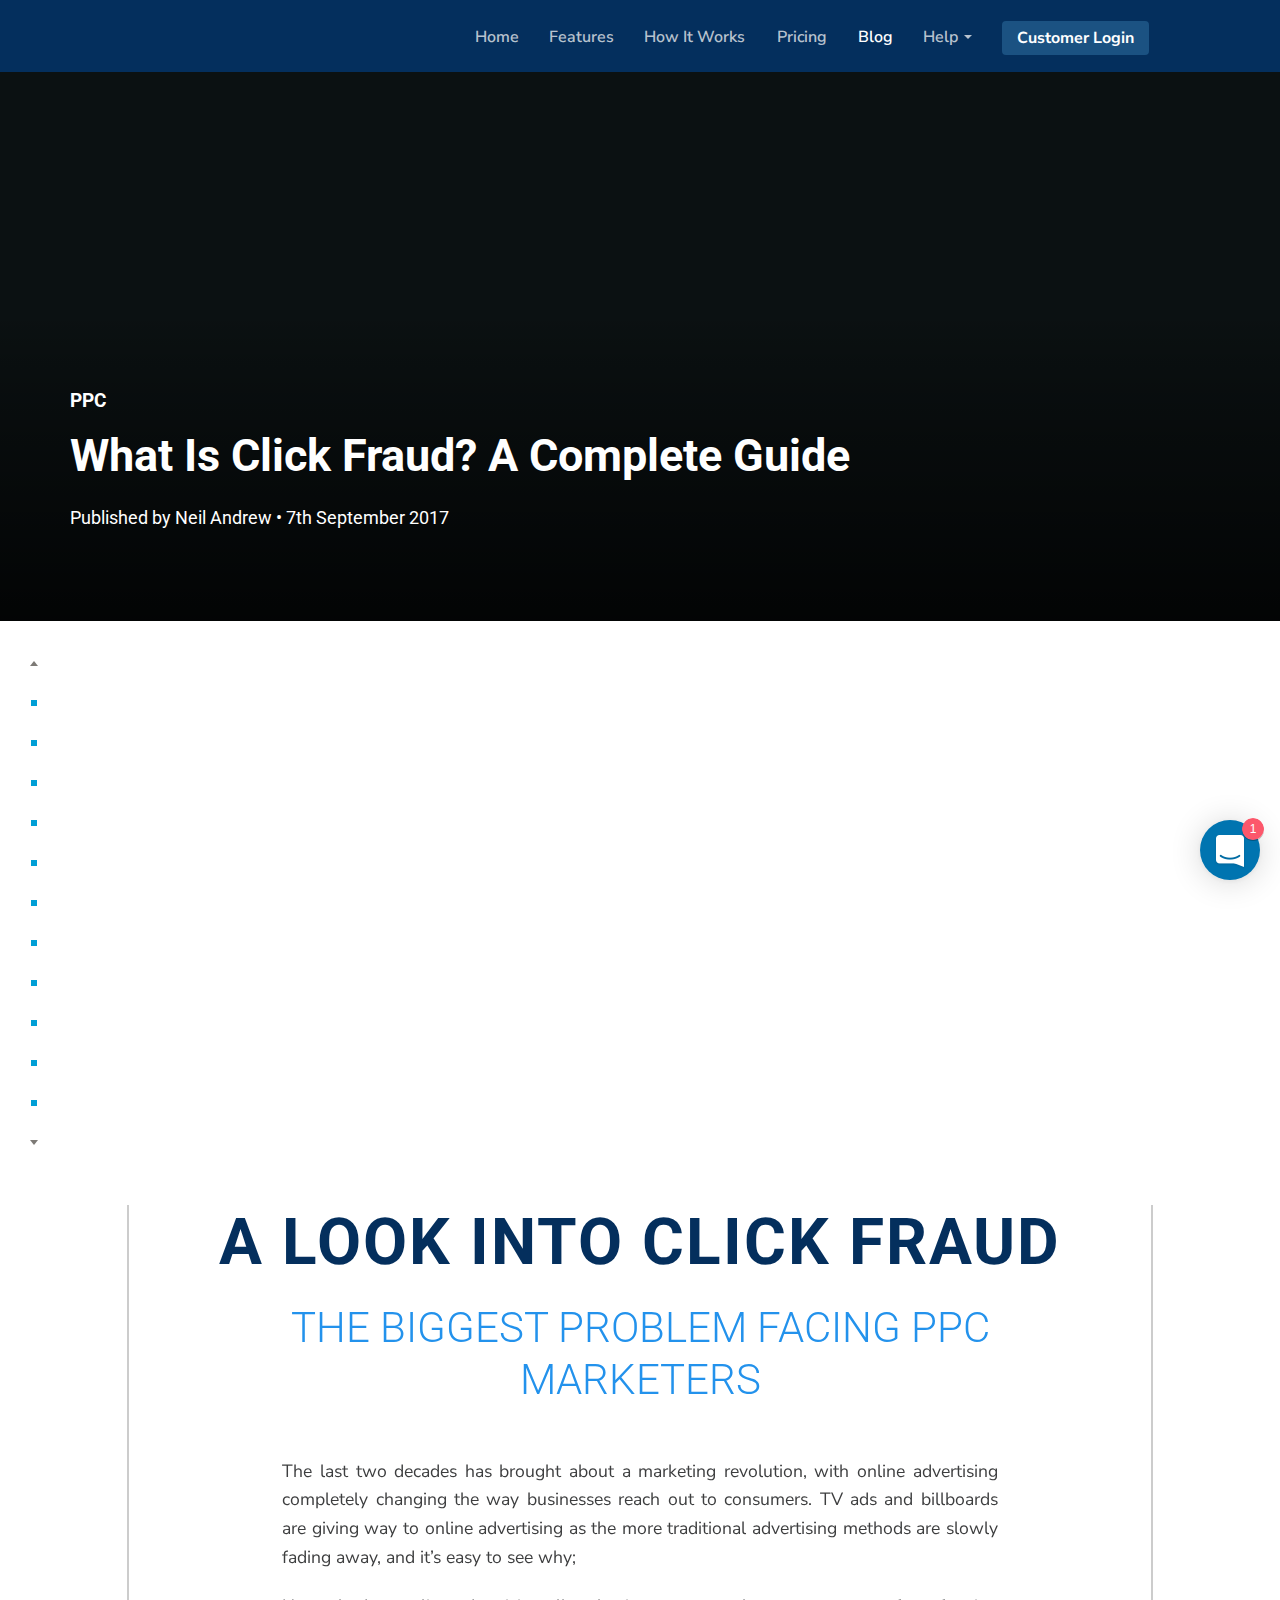
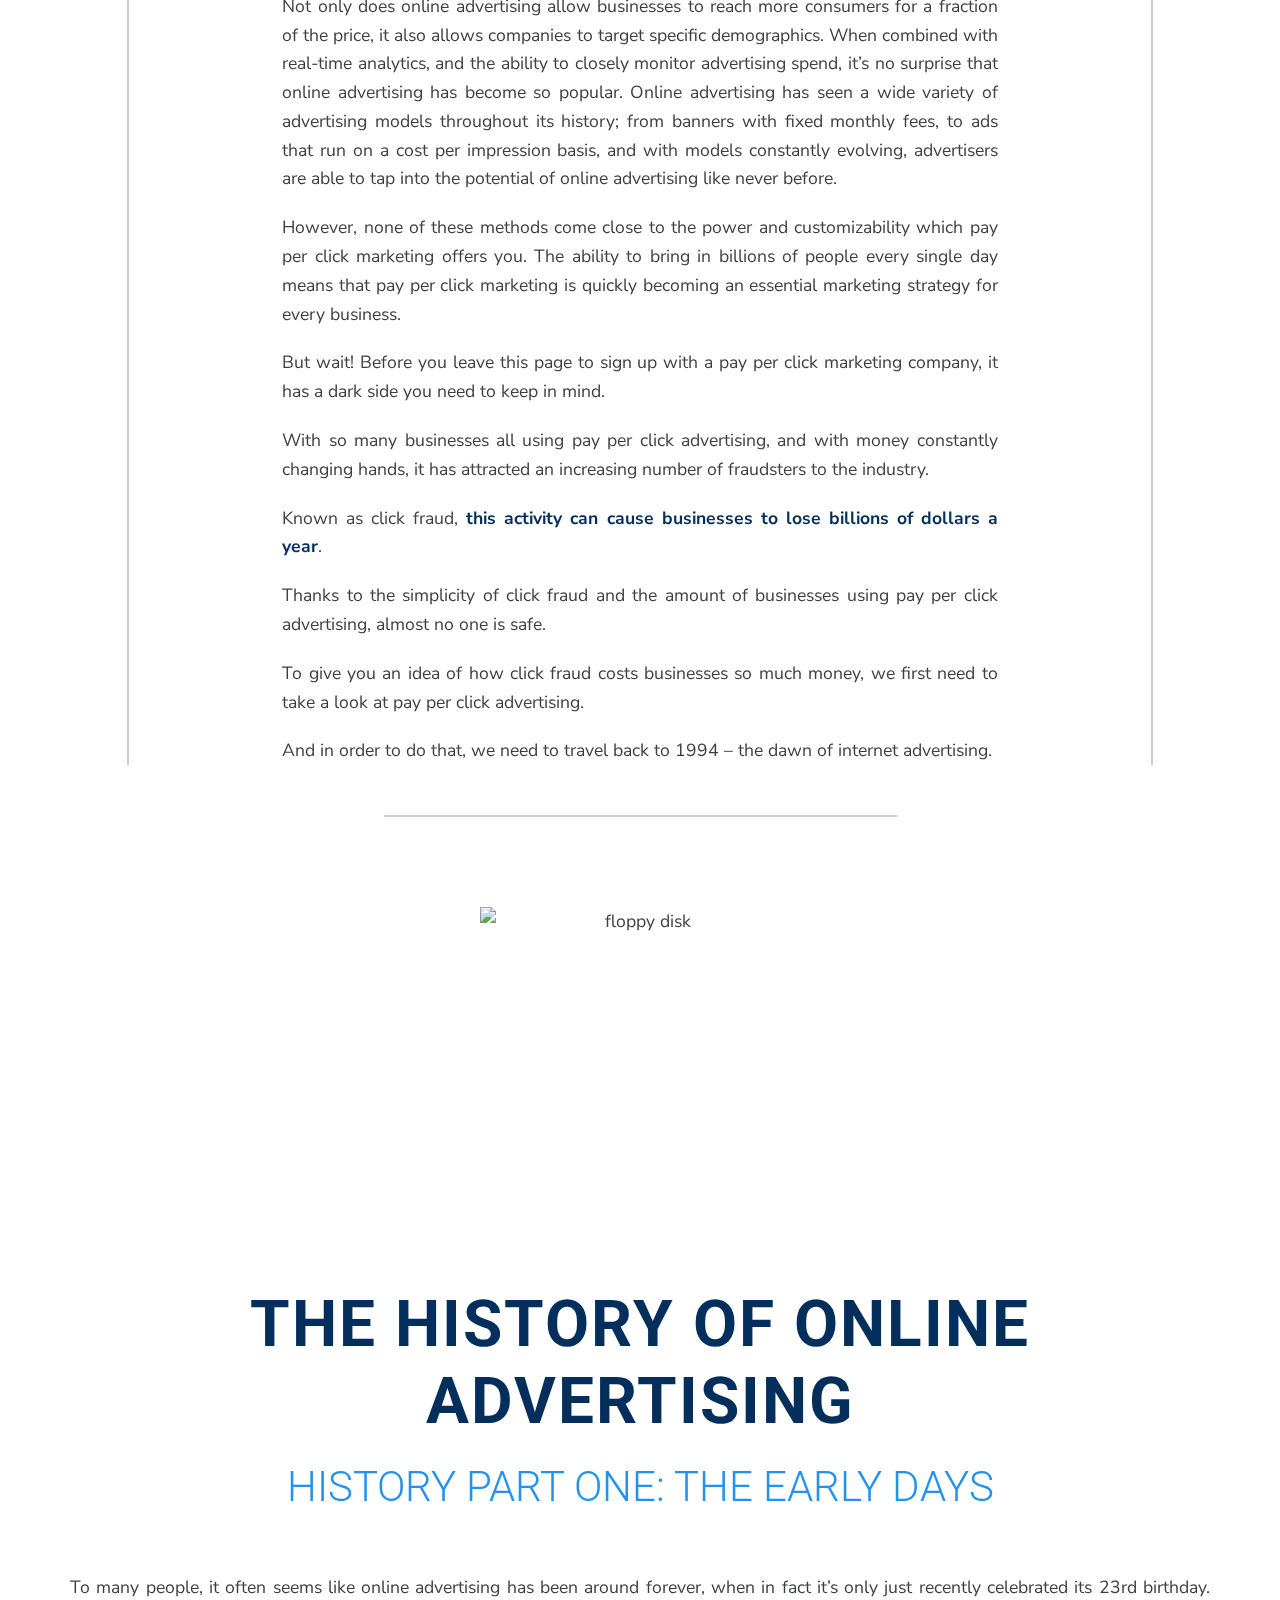
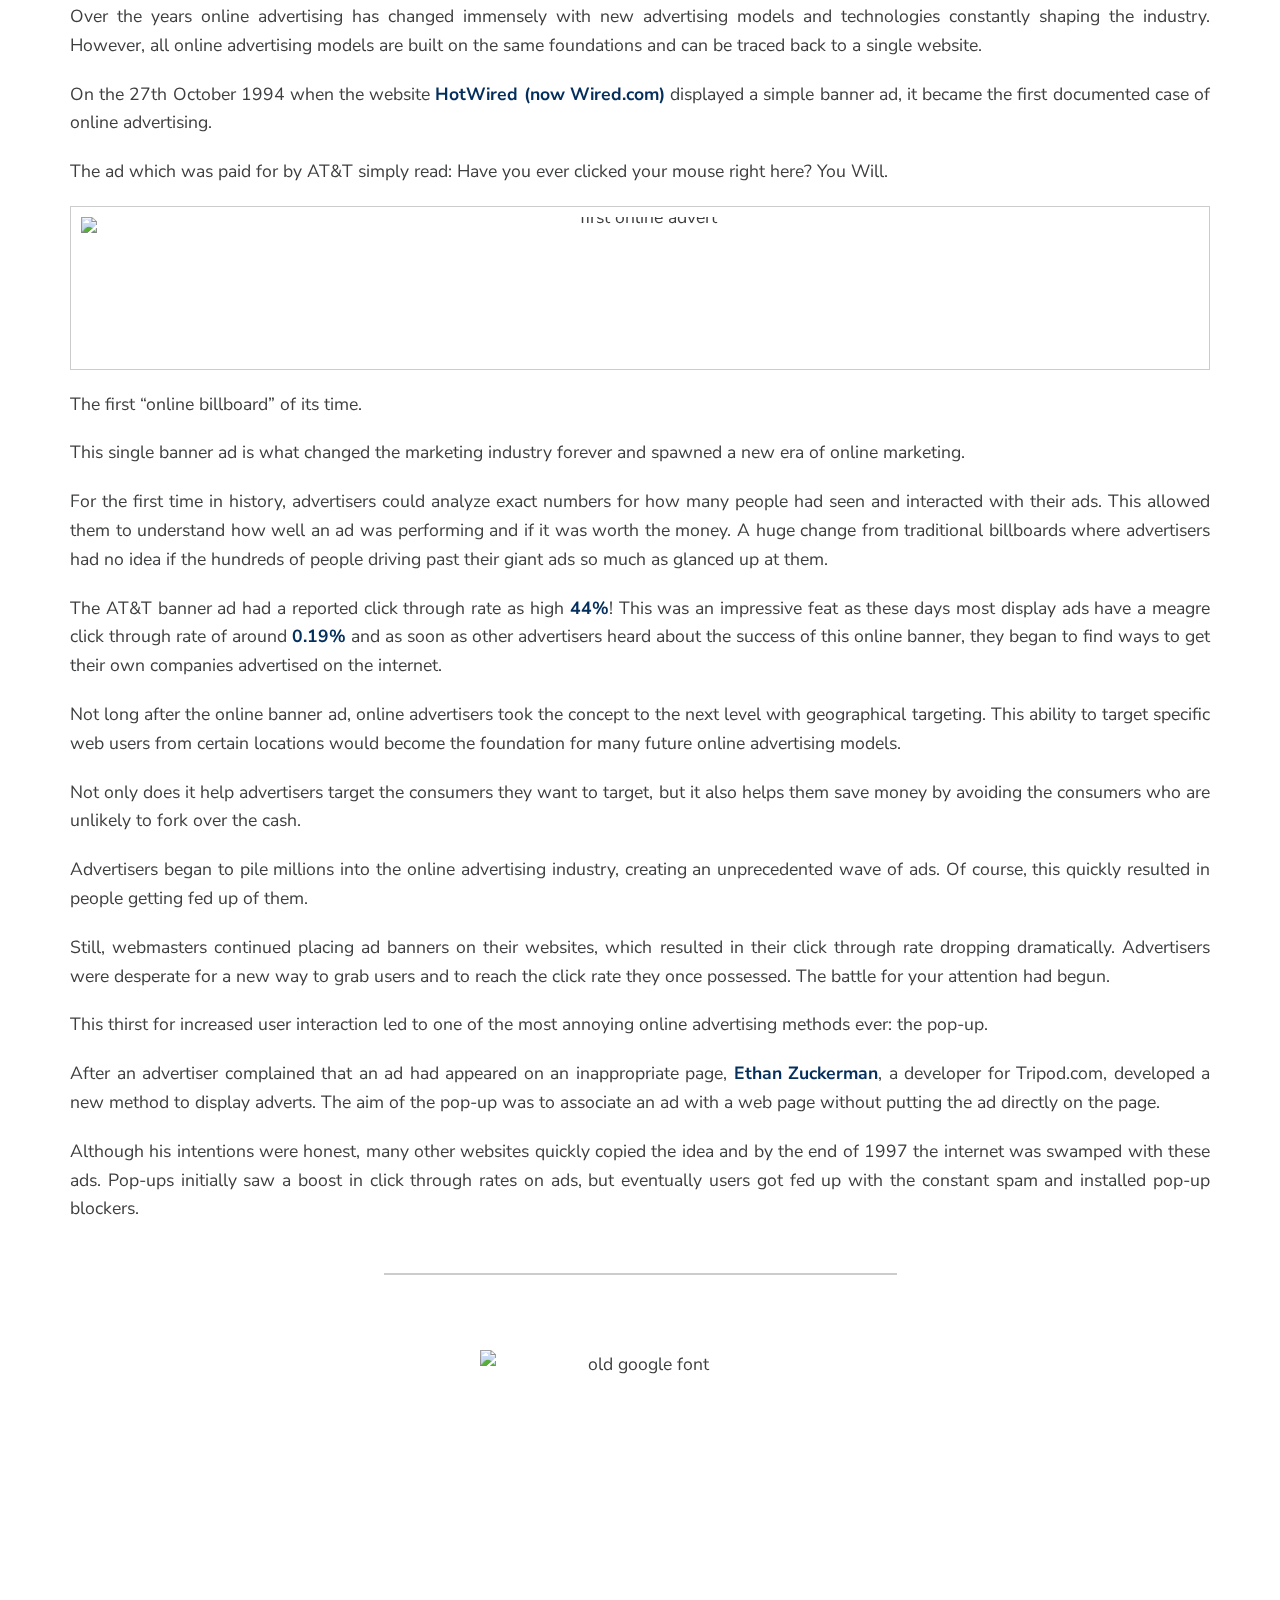
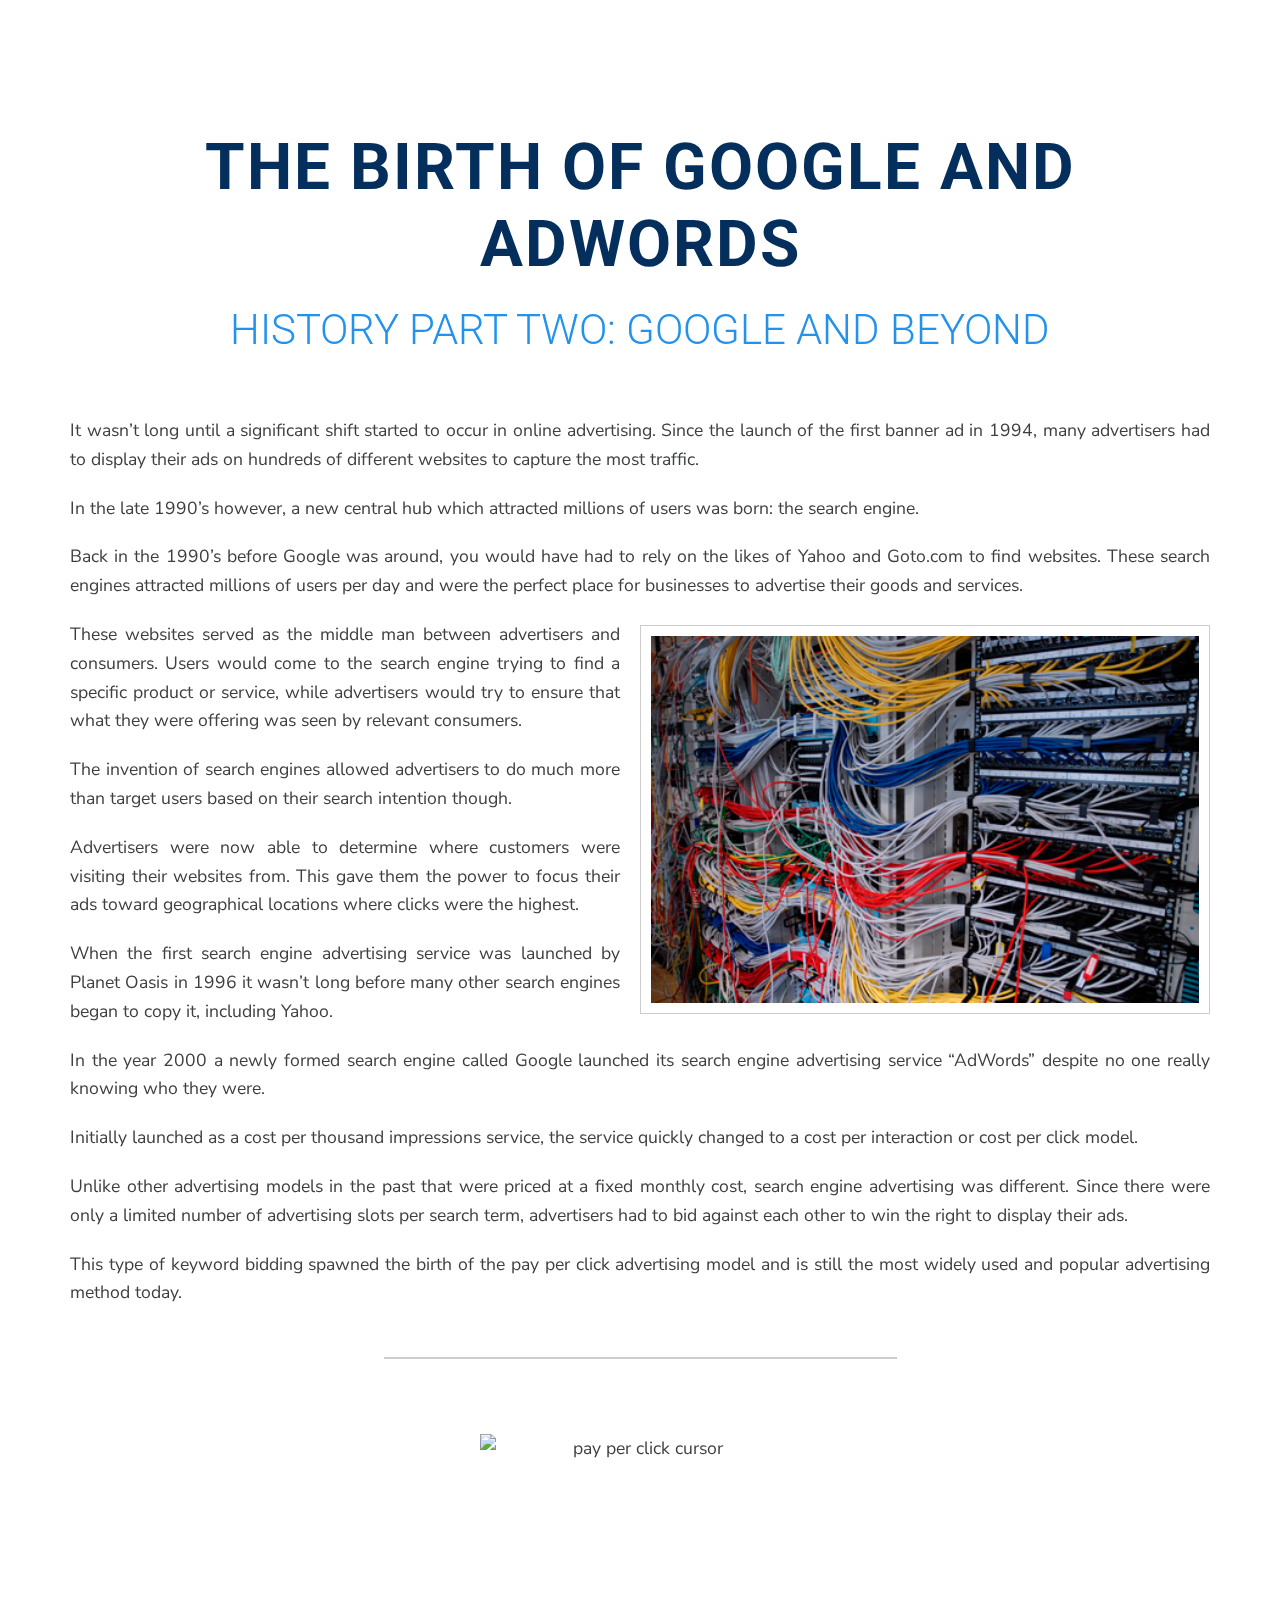
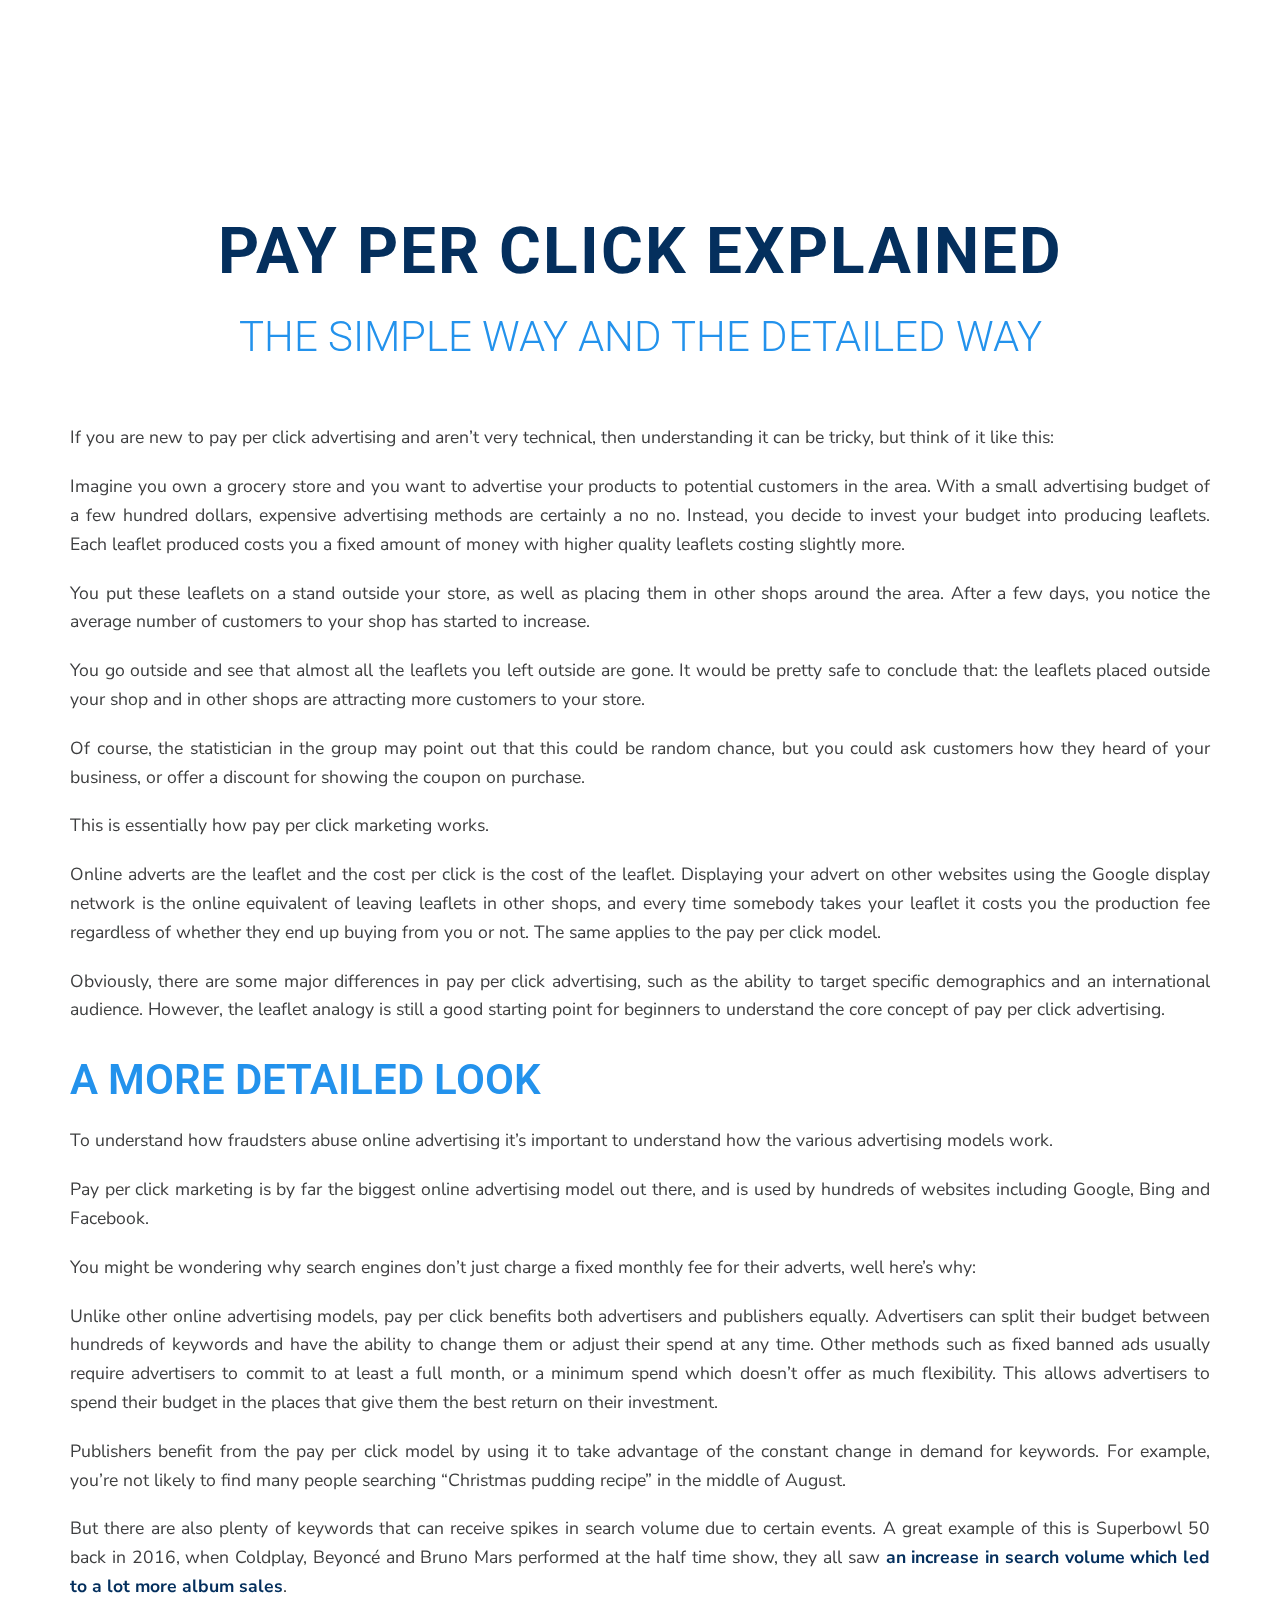
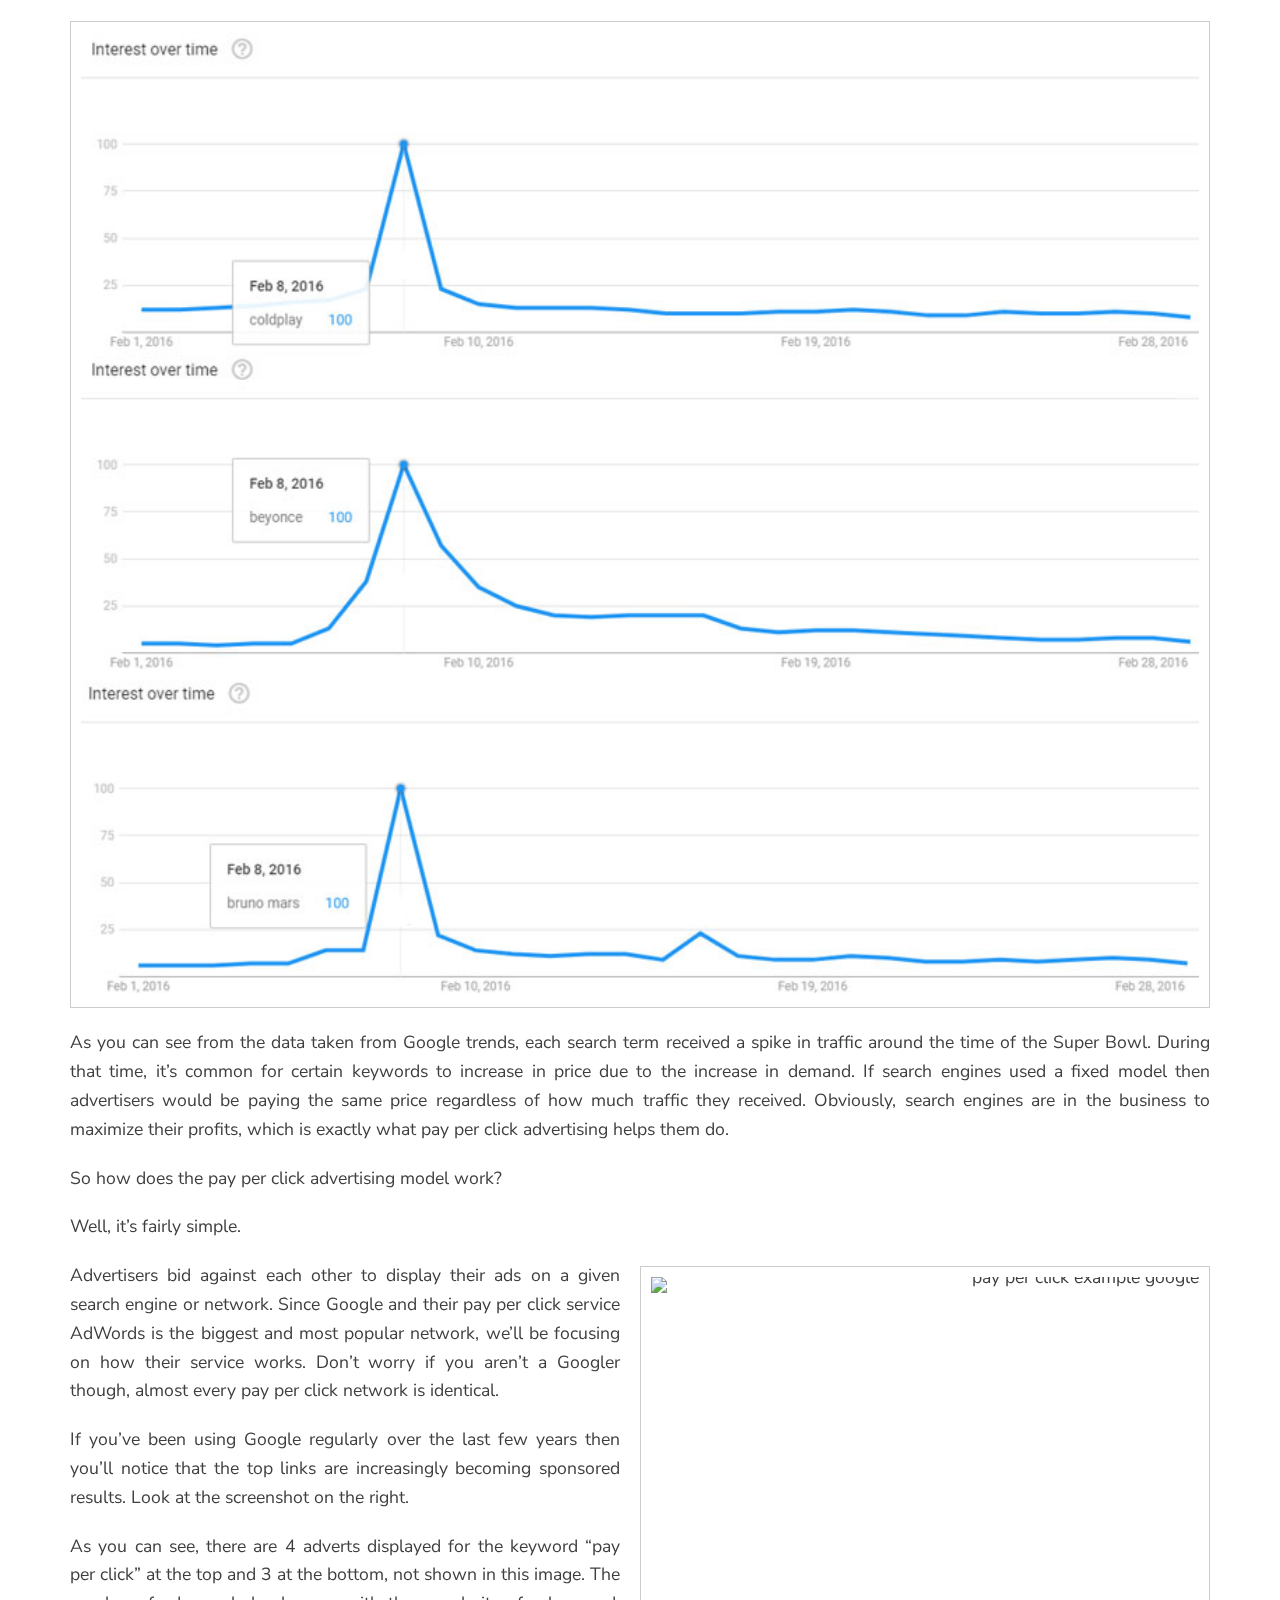
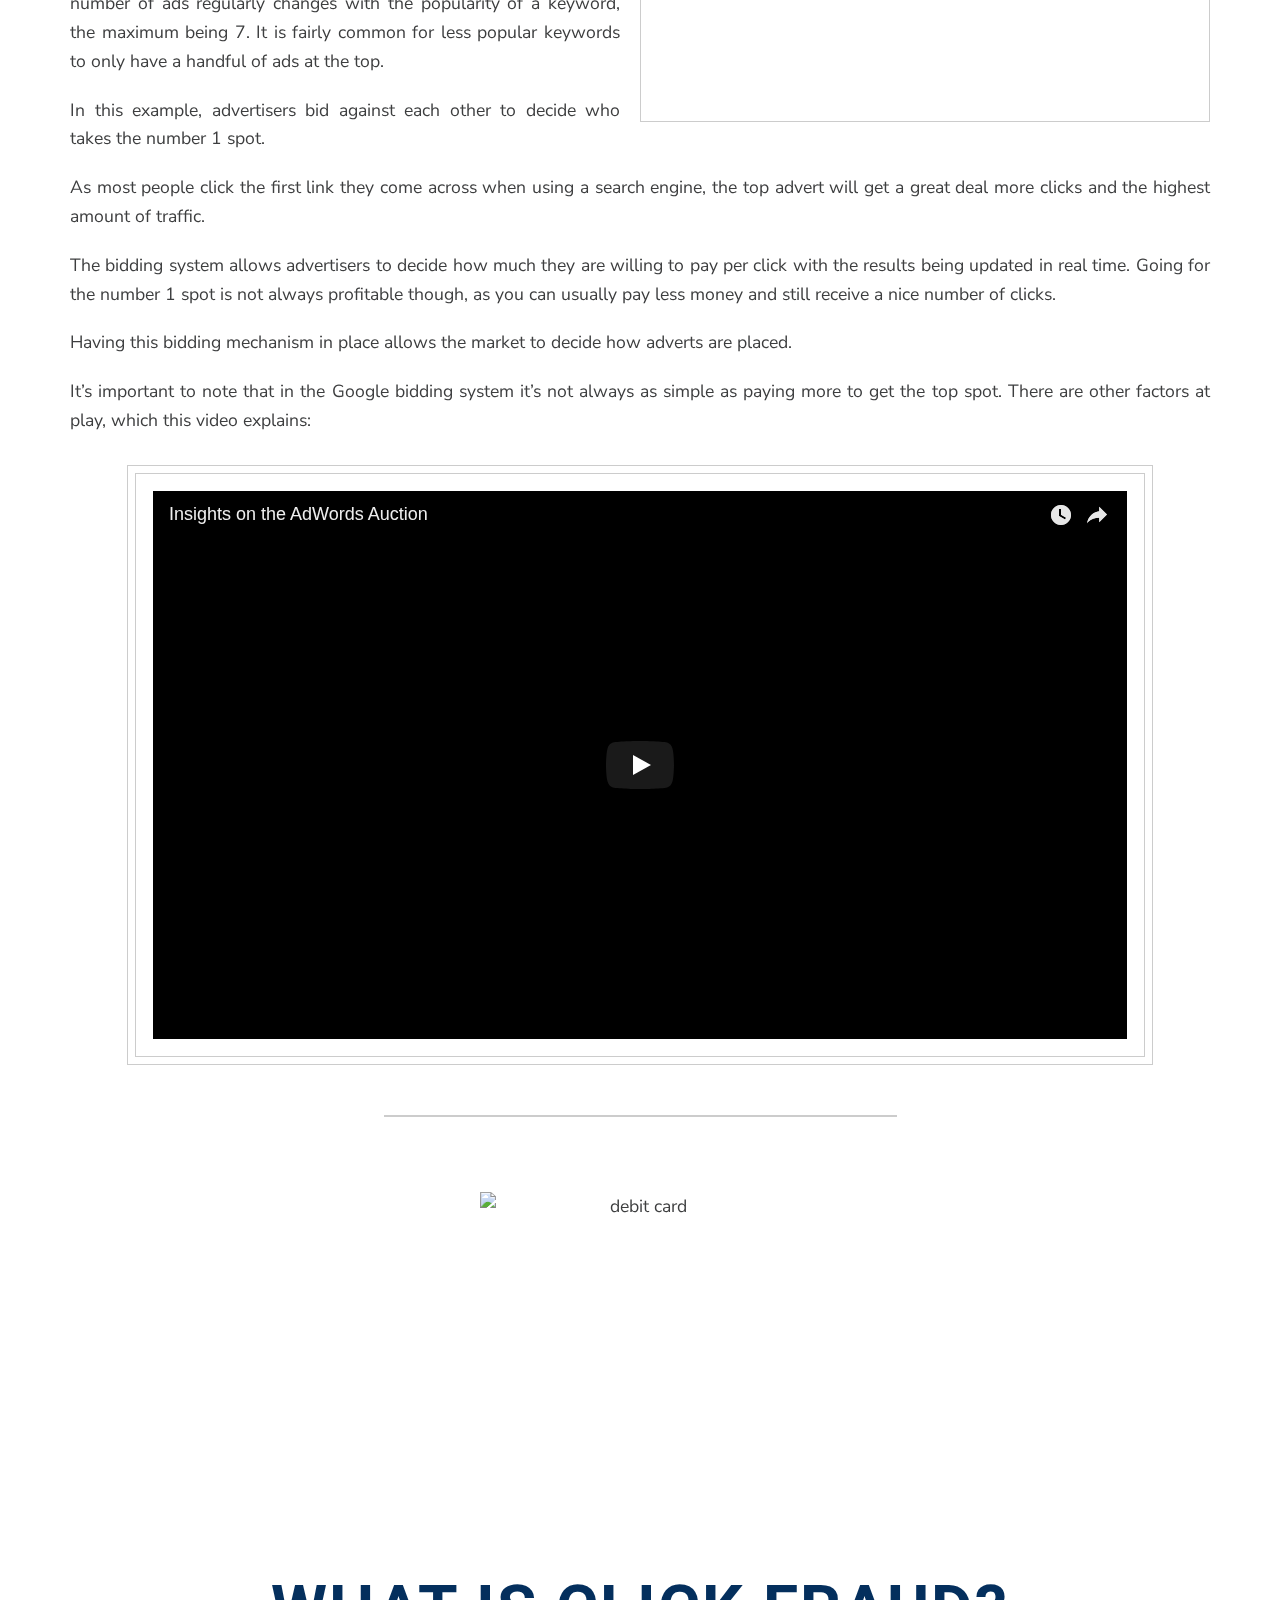
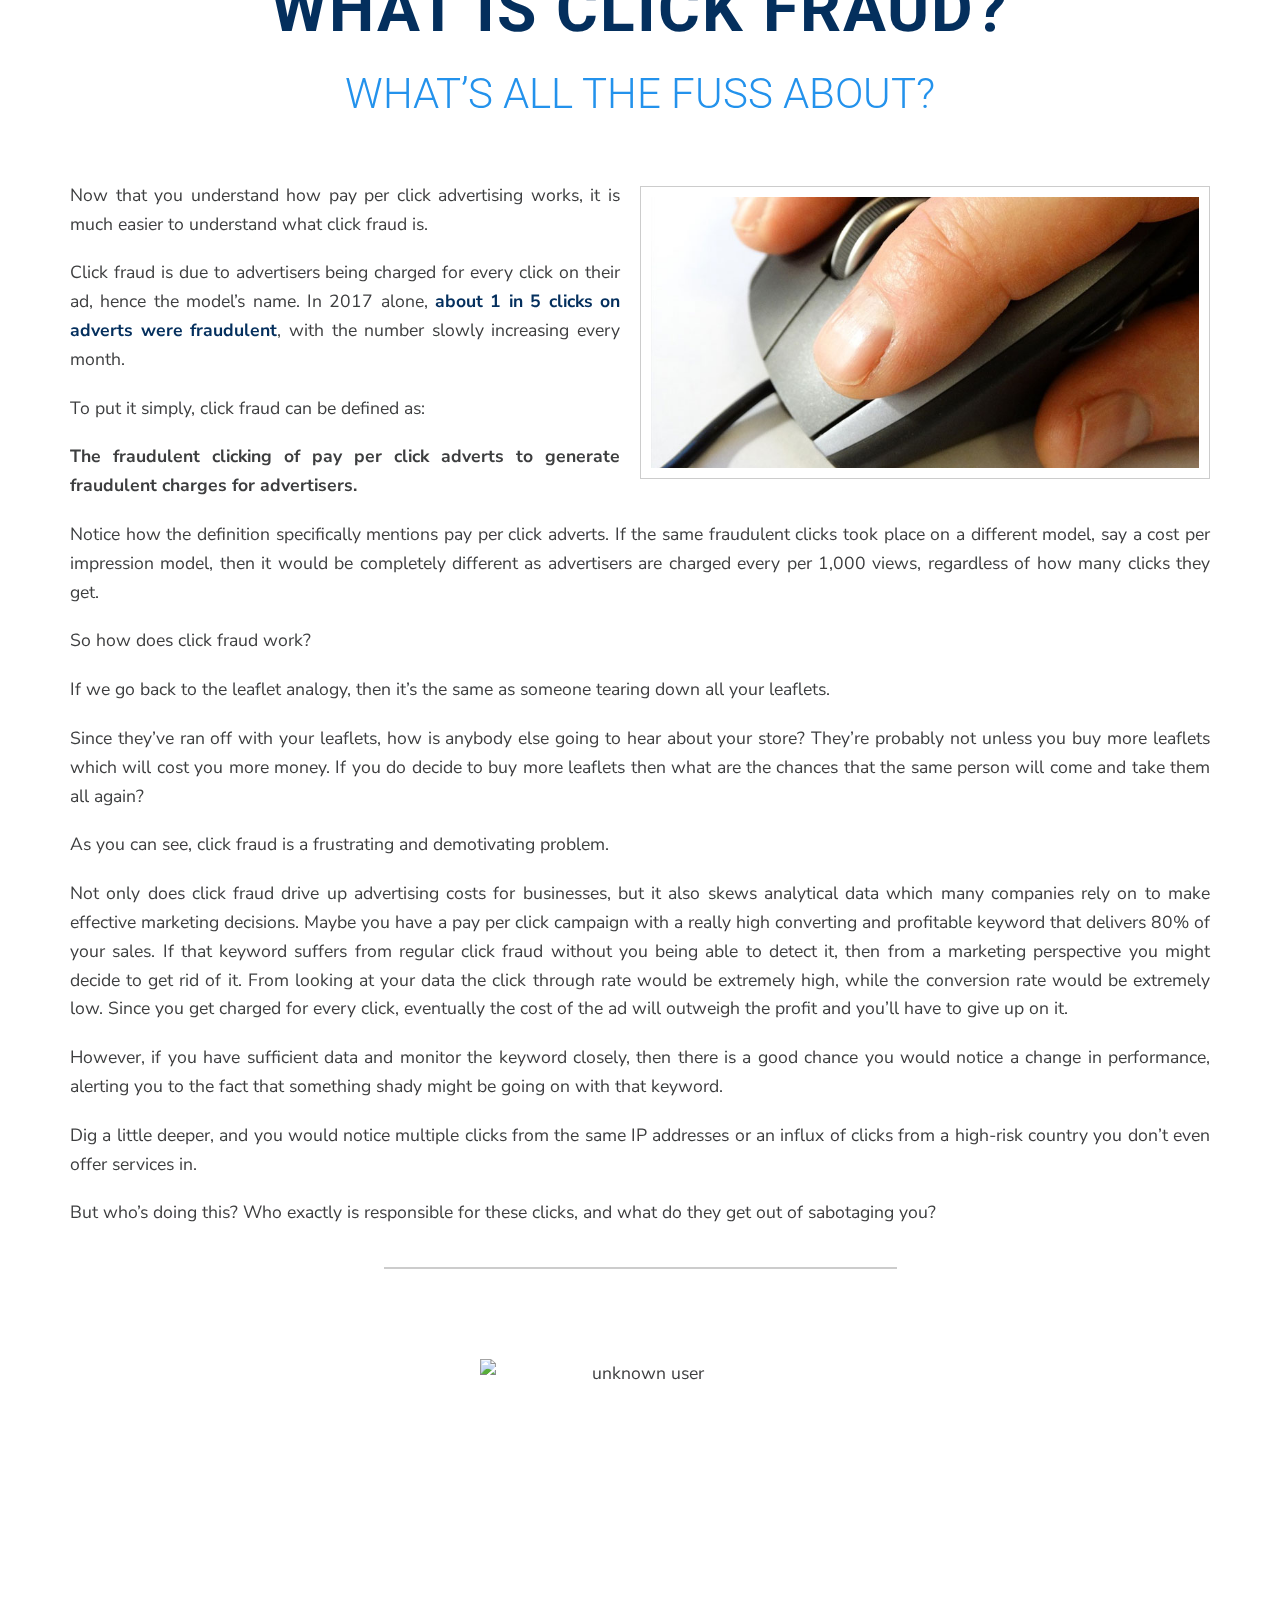
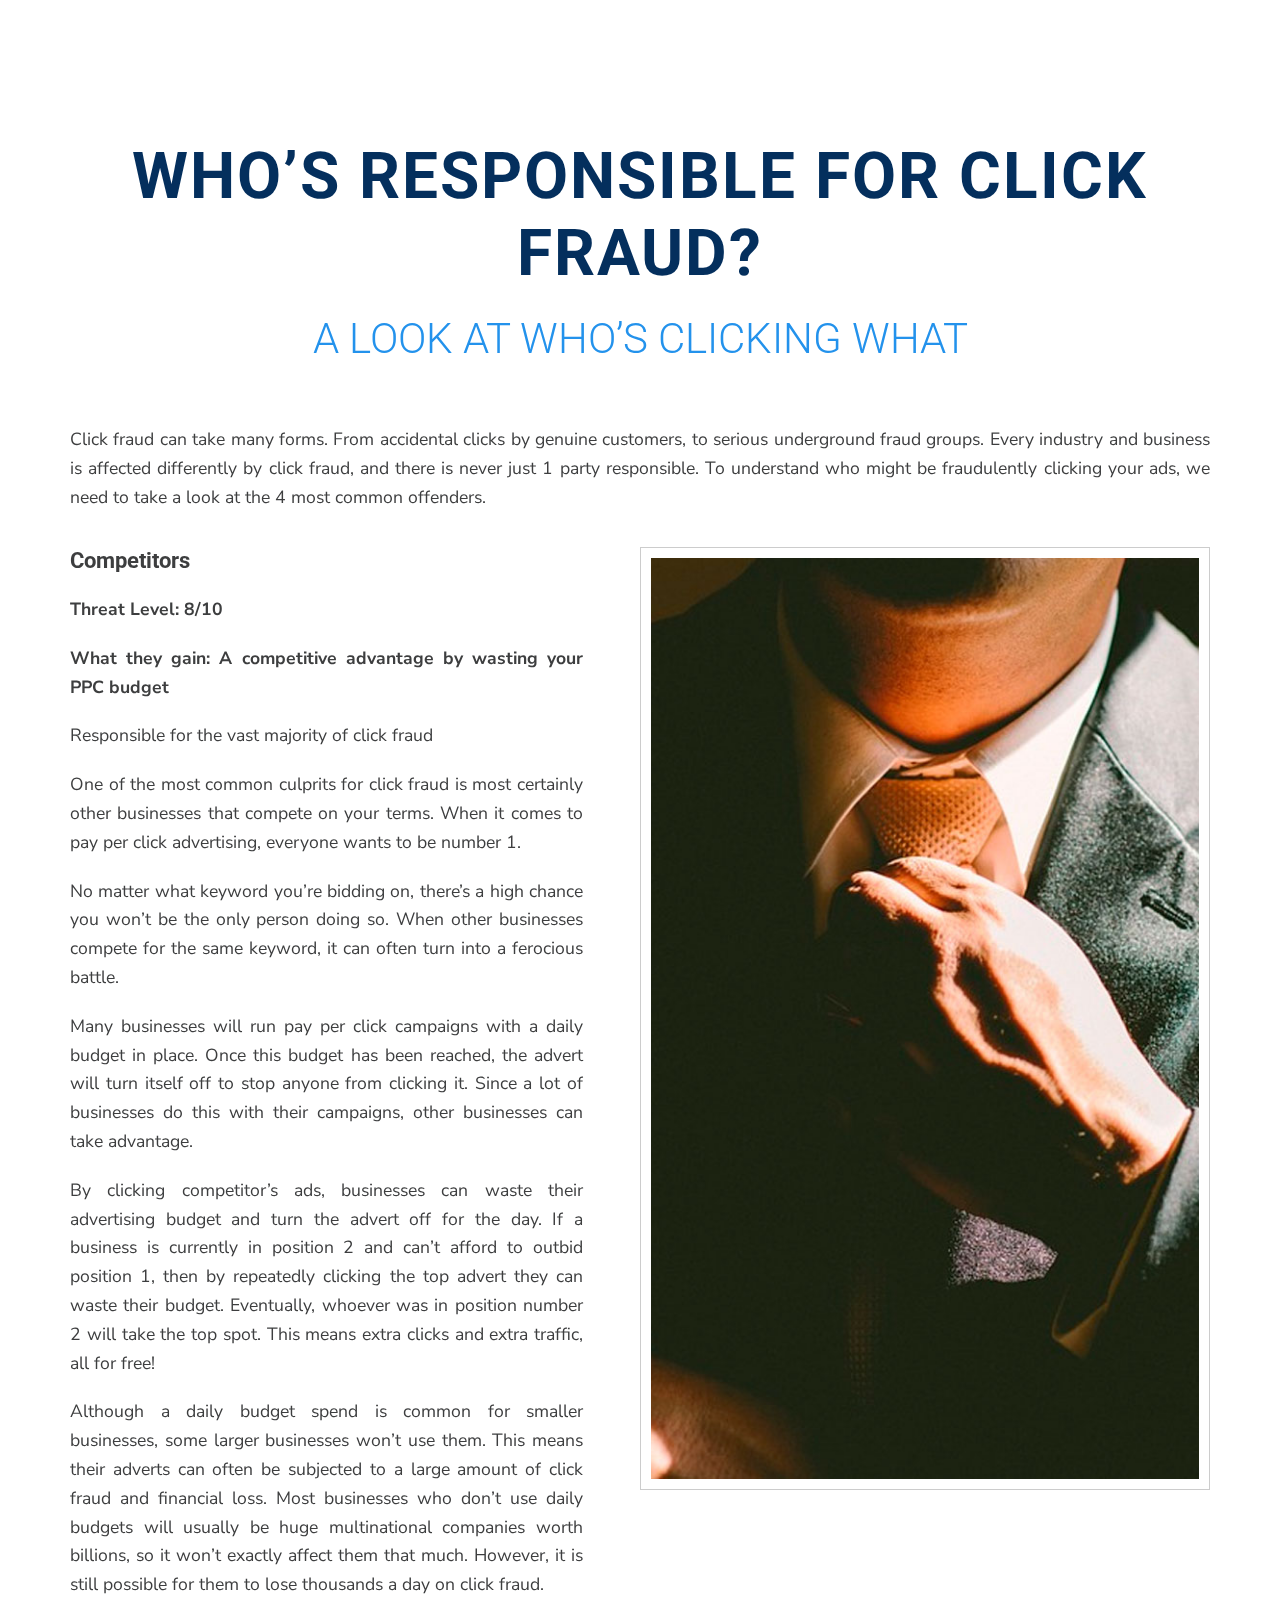
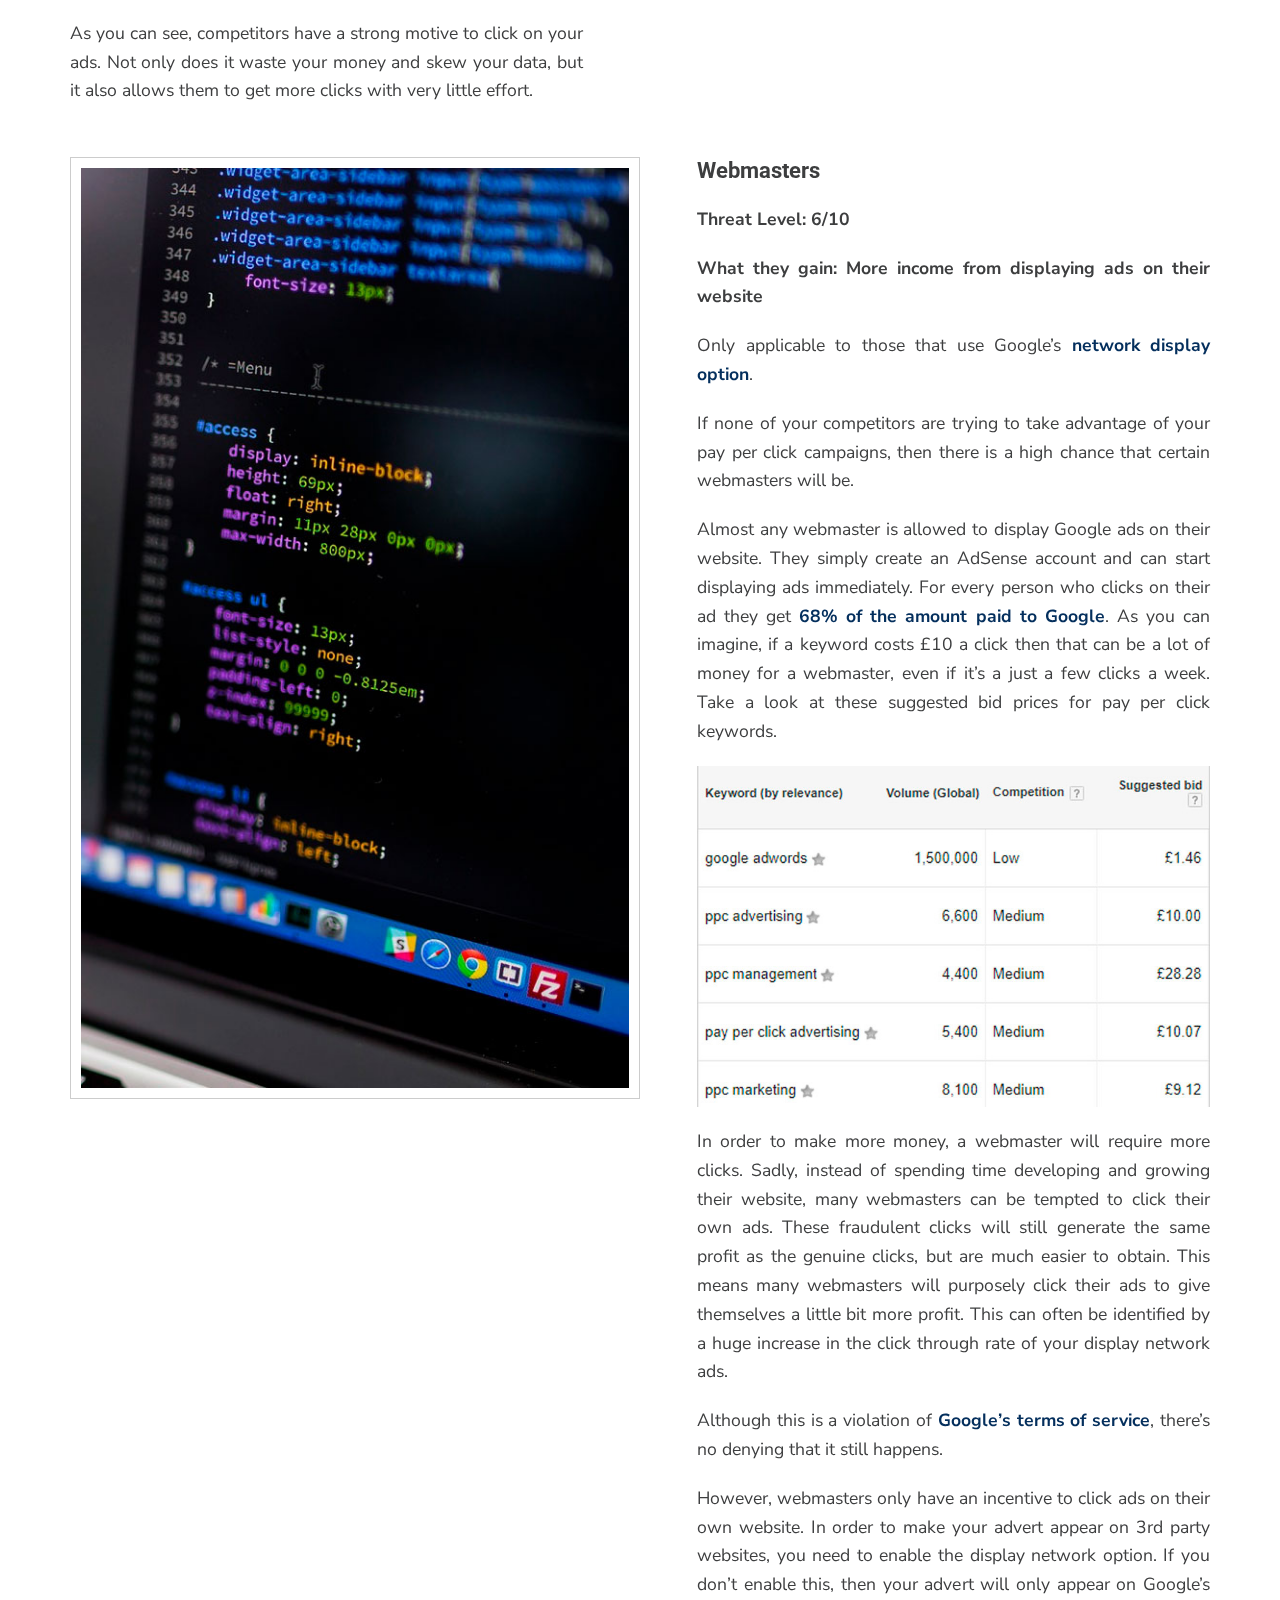
==== What is Click Fraud and How Can I Prevent it_ _ PPC Protect.html @ 09b4afc9 "started transition to wordpress page managed to get sticky working on the left still need to do mobi" ====
<!DOCTYPE html>
<!-- saved from url=(0043)https://ppcprotect.com/what-is-click-fraud/ -->
<html lang="en-US" prefix="og: http://ogp.me/ns#" class=" video videoautoplay"><head><meta http-equiv="Content-Type" content="text/html; charset=UTF-8">
		<!--=== META TAGS ===-->
		  
		  
		
		<!--=== VIEWPORT ===--> 
		<meta name="viewport" content="width=device-width, initial-scale=1.0, maximum-scale=1.0, user-scalable=no">
		
		<!--=== LINK TAGS ===-->    
		<link rel="alternate" type="application/rss+xml" title="PPC Protect RSS2 Feed" href="https://ppcprotect.com/feed/">  
		<link rel="pingback" href="https://ppcprotect.com/xmlrpc.php">
		
		<!--=== FAVICONS ===-->
		<link rel="shortcut icon" href="https://ppcprotect.com/wp-content/themes/ppc/images/favicon.png">
		<link rel="apple-touch-icon" href="https://ppcprotect.com/wp-content/themes/ppc/images/apple-touch-icon.png">
		<link rel="apple-touch-icon" sizes="72x72" href="https://ppcprotect.com/wp-content/themes/ppc/images/apple-touch-icon-72x72.png">
		<link rel="apple-touch-icon" sizes="114x114" href="https://ppcprotect.com/wp-content/themes/ppc/images/apple-touch-icon-114x114.png">
		
		<!--=== TITLE ===-->
		<title>What is Click Fraud and How Can I Prevent it? | PPC Protect</title>
		
		<!--=== WP_HEAD() ===-->
				
<!-- This site is optimized with the Yoast SEO plugin v6.0 - https://yoast.com/wordpress/plugins/seo/ -->
<meta name="description" content="Click Fraud is the biggest problem facing marketers today. It could be eating up to 30% of your PPC budget, but what is it and how can you stop it?">
<link rel="canonical" href="https://ppcprotect.com/what-is-click-fraud/">
<meta property="og:locale" content="en_US">
<meta property="og:type" content="article">
<meta property="og:title" content="What is Click Fraud and How Can I Prevent it? | PPC Protect">
<meta property="og:description" content="Click Fraud is the biggest problem facing marketers today. It could be eating up to 30% of your PPC budget, but what is it and how can you stop it?">
<meta property="og:url" content="https://ppcprotect.com/what-is-click-fraud/">
<meta property="og:site_name" content="PPC Protect">
<meta property="article:publisher" content="https://www.facebook.com/ppcprotect">
<meta property="article:section" content="PPC">
<meta property="article:published_time" content="2017-09-07T11:00:24+00:00">
<meta property="article:modified_time" content="2017-11-07T15:08:51+00:00">
<meta property="og:updated_time" content="2017-11-07T15:08:51+00:00">
<meta property="og:image" content="https://ppcprotect.com/wp-content/uploads/2017/09/what-is-click-fraud-header.png">
<meta property="og:image:secure_url" content="https://ppcprotect.com/wp-content/uploads/2017/09/what-is-click-fraud-header.png">
<meta property="og:image:width" content="1920">
<meta property="og:image:height" content="800">
<meta name="twitter:card" content="summary_large_image">
<meta name="twitter:description" content="Click Fraud is the biggest problem facing marketers today. It could be eating up to 30% of your PPC budget, but what is it and how can you stop it?">
<meta name="twitter:title" content="What is Click Fraud and How Can I Prevent it? | PPC Protect">
<meta name="twitter:site" content="@ppcprotect">
<meta name="twitter:image" content="https://ppcprotect.com/wp-content/uploads/2017/09/what-is-click-fraud-header.png">
<meta name="twitter:creator" content="@ppcprotect">
<!-- / Yoast SEO plugin. -->

<link rel="dns-prefetch" href="https://code.jquery.com/">
<link rel="dns-prefetch" href="https://maps.googleapis.com/">
<link rel="dns-prefetch" href="https://fonts.googleapis.com/">
<link rel="dns-prefetch" href="https://s.w.org/">
<link rel="stylesheet" id="ui-css" href="./What is Click Fraud and How Can I Prevent it_ _ PPC Protect_files/ui.css" type="text/css" media="all">
<link rel="stylesheet" id="nouislider-css" href="./What is Click Fraud and How Can I Prevent it_ _ PPC Protect_files/nouislider.min.css" type="text/css" media="all">
<link rel="stylesheet" id="et-gf-open-sans-css" href="./What is Click Fraud and How Can I Prevent it_ _ PPC Protect_files/css" type="text/css" media="all">
<link rel="stylesheet" id="et_monarch-css-css" href="./What is Click Fraud and How Can I Prevent it_ _ PPC Protect_files/style.css" type="text/css" media="all">
<link rel="stylesheet" id="toc-screen-css" href="./What is Click Fraud and How Can I Prevent it_ _ PPC Protect_files/screen.min.css" type="text/css" media="all">
<link rel="stylesheet" id="wp-pagenavi-css" href="./What is Click Fraud and How Can I Prevent it_ _ PPC Protect_files/pagenavi-css.css" type="text/css" media="all">
<link rel="stylesheet" id="styles-css" href="./What is Click Fraud and How Can I Prevent it_ _ PPC Protect_files/styles.css" type="text/css" media="all">
<script type="text/javascript" async="" src="./What is Click Fraud and How Can I Prevent it_ _ PPC Protect_files/ykokkms4"></script><script type="text/javascript" src="./What is Click Fraud and How Can I Prevent it_ _ PPC Protect_files/jquery.min.js.download"></script><style></style>
<script type="text/javascript" src="./What is Click Fraud and How Can I Prevent it_ _ PPC Protect_files/nouislider.min.js.download"></script>
<link rel="https://api.w.org/" href="https://ppcprotect.com/wp-json/">
<link rel="EditURI" type="application/rsd+xml" title="RSD" href="https://ppcprotect.com/xmlrpc.php?rsd">
<link rel="wlwmanifest" type="application/wlwmanifest+xml" href="https://ppcprotect.com/wp-includes/wlwmanifest.xml"> 
<link rel="shortlink" href="https://ppcprotect.com/?p=2235">
<link rel="alternate" type="application/json+oembed" href="https://ppcprotect.com/wp-json/oembed/1.0/embed?url=https%3A%2F%2Fppcprotect.com%2Fwhat-is-click-fraud%2F">
<link rel="alternate" type="text/xml+oembed" href="https://ppcprotect.com/wp-json/oembed/1.0/embed?url=https%3A%2F%2Fppcprotect.com%2Fwhat-is-click-fraud%2F&amp;format=xml">
<script type="text/javascript">var ajaxurl = "https://ppcprotect.com/wp-admin/admin-ajax.php"</script><style type="text/css" id="et-social-custom-css">
				 
			</style>		<style type="text/css">.recentcomments a{display:inline !important;padding:0 !important;margin:0 !important;}</style>
				<style type="text/css" id="wp-custom-css">
			/*
You can add your own CSS here. */


        .menu {
            background: url(https://ea.vox-cdn.com/production/polygon-ps4-review/images/notch-5d57d2e7.gif) repeat-y;
            font-family: "Arial";
            font-weight: 500;
            left: 32px;
            list-style: none;
            margin: 20px;
            padding:2px 0;
            position: sticky;
            top: 100px;
            width: 80px;
            z-index: 1;

			float:left;
        }

        .menu li {
            font-size: 12px;
            height: 20px;
            line-height: 20px;
            margin: 20px 10px;
            opacity: 1;
            position: relative;
            -moz-transition: padding .3s, width .3s;
            -webkit-transition: padding .3s, width .3s;
            -o-transition: padding .3s, width .3s;
            transition: padding .3s, width .3s;
            background: #009fd6;
            width:0;
            white-space: nowrap;
            border:0;
        }

        .menu li:before {
            background: #009fd6;
            content: "";
            height: 6px;
            left: -11px;
            margin-top: -3px;
            position: absolute;
            top: 50%;
            width: 6px;
        }

        .menu:before {
            content: "";
            height: 30px;
            left: -2px;
            position: absolute;
            top: -10px;
            width: 30px;
            display: block;
            width: 0;
            height: 0;
            border: 0 solid transparent;
            border-bottom-color: #7d7a76;
            border-width: 0 4px 5px 4px;
        }

        .menu:after {
            bottom: -10px;
            content: "";
            left: -2px;
            position: absolute;
            display: block;
            width: 0;
            height: 0;
            border: 0 solid transparent;
            border-top-color: #7d7a76;
            border-width: 5px 4px 0 4px;
        }

        .menu li.active:before {
            outline:2px solid #009fd6;
            outline-offset:3px
        }

        .menu:hover {
            width: 200px;
        }

        .menu:hover li {
            width: 100%;
        }

        .menu:hover a {
            visibility: visible;
            padding-left:5px;
        }

        .menu a:hover {
            background:#0081ad;
        }

        .menu a {
            color: white;
            display: block;
            text-decoration: none;
            text-transform: uppercase;
            visibility: hidden;
        }

       .menu li.expanded {
           width: 200px;
           padding:0px;
        }

        .menu li.expanded a {
            visibility: visible;
            padding-left:5px;
        }

        .menu li:before {
            content: "";
            height: 6px;
            left: -11px;
            margin-top: -3px;
            position: absolute;
            top: 50%;
            width: 6px
        }

        /*Mobile menu CSS*/

			@media screen and (max-width: 900px) {
				.menu {
					display: none;
				}

				.menu__mobile-menu-button {
					display: block;
				}

				.menu__mobile-menu {
					display: block;
				}

				.m-nav {
					height: 44px;
					right: 0;
					width: 100%;
					z-index: 2;
				}
			}

			.menu__mobile-menu {
				font-family: 'Gotham SSm A',  'Gotham SSm B';
				font-size: 15px;
				font-weight: 200;
				display: none;
				height: 100%;
				overflow-y: scroll;
				position: fixed;
				top: 0;
				transition: width .5s;
				width: 0;
				z-index: 2;
			}

			.menu__mobile-menu a {
				color: #fff;
				display: block;
				text-decoration: none;
				width: 300px;
			}
			.menu__mobile-menu ul {
				list-style: none;
				margin-top: 40px;
				padding: 0;
			}

			.menu__mobile-menu-button {
				height: 44px;
				display: none;
				left: 0px;
				position: fixed;
				top: 0px;
				width: 3em;
				z-index: 3;
			}

			.menu__mobile-menu ul {
				background: #009fd6;
			}

			.menu__mobile-menu ul li {
				border-bottom: 1px solid rgba(255, 255, 255, 0.5);
				padding: 20px;
			}

			.menu__mobile-menu ul li.active {
				background: #0079a3;
			}
			.menu__mobile-menu.open {
				display: block;
				width: 100%
			}

			.menu__mobile-menu-button:before {
				background: #fff;
				content: "";
				height: 0.25em;
				left: 10px;
				position: absolute;
				top: 10px;
				width: 1.5em;
				box-shadow: 0 0.5em 0 0 #fff,  0 1em 0 0 #fff;
			}

			/*blue drop down bar for mobile nav*/

			.m-nav {
				font-family: 'Gotham SSm A',  'Gotham SSm B';
				font-size: 14px;
				font-weight: 300;
				position: fixed;
				right: 20px;
				top: 0;
				background: #009fd6;
			}

			.m-nav a {
				text-align: center;
				text-decoration: none;
				text-transform: uppercase;
			}



/*

Click the help icon above to learn more.
*/

.jre-bio-row{
	text-align:left;
}

.jre-bio-img{
	width:200px;
	float:left;
}

#jre-faq-container h2{
	text-align:center;
    margin-bottom: 30px;
}

@media (max-width: 679px){
	#jre-faq-container #jre-faq-row-1, #jre-faq-container #jre-faq-row-2 {
    	display: block;
	}

	#jre-faq-container #jre-faq-row-1 div, #jre-faq-container #jre-faq-row-2 div {
    	width: 100%;
    	margin-left: 10px;
    	margin-right: 10px;
	}

}

.contact-method h3{
margin: 1.5rem 0 1.5625rem 0;
    text-align: center;
    font-size: 1.625rem;
    font-weight: 700;
    color: #3D3E3F;
}

#jre-faq-container h6{
	margin-bottom:3px;
}

#jre-faq-row-1, #jre-faq-row-2{
	display: flex;
}

#jre-faq-row-1 p, #jre-faq-row-2 p{
	font-size:16px;
}

#jre-faq-row-1 div, #jre-faq-row-2 div{
	width:33.3%;
	margin-left:10px;
	margin-right:10px;
}

.page-home-2 .box p, .page-home-2 .box h3, .page-home-2 .box img{
	opacity:1;
	position:relative;
	top:0px;
}

.box p{
text-align: justify;
}

.page-id-12 .banner-content{
	text-align: center;
    position: relative;
    bottom: 10px;
}

.page-id-10 #competitors{
    position: relative;
    right: 140px;
	bottom:15px;
}

.page-id-10 #malicioushackers 	.container{
	position: relative;
    bottom: 28px;
}

.page-id-10 #bots .container{
	position: relative;
    bottom: 8px;
}

.page-id-10 #bots img{
	position: relative;
    bottom: 22px;
}

.page-id-10 #competitors img{
	position: relative;
    bottom: 23px;
}

.page-id-10 #malicioushackers img{
	position: relative;
    bottom: 18px;
}

@media (max-width: 991px){
	.page-id-10 #competitors{
    	position: relative;
    	right: 0px;
	}

	.page-id-10 #bots{
    	position: relative;
    	right: 0px;
	}

	.page-id-10 #malicioushackers 	.container{
        bottom: 0px;
	}
}


.page #bar ul.navbar>li a:hover{
	font-weight:bold;
}

.page-id-10 .banner, .page-id-12 .banner, .blog .banner, .page-id-21 .banner, .page-id-2859 .banner, .page-id-3109 .banner, .page-id-3262 .banner, .parent-pageid-3109 .banner, .category .banner-content{
	height: auto;
}

.page-id-2310 .banner h1, .page-id-3990 .banner h1 {
	text-align: center;
    font-size: 2.75rem;
    font-family: roboto;
    font-weight: bold;
    margin-bottom: 25px;
}

.page-id-2310 .banner p, .page-id-3990 .banner p {
	text-align: center;
    margin-bottom: 25px;
}

.blog .banner-content {
margin-top: 6rem;
height: auto;
padding: 0;
margin-bottom: 3rem;
}

.category .banner-content {
margin-top: 3rem;
margin-bottom: 3rem;
height: auto;
padding: 0;
}

.blog .banner-content p {
    font-size: 1.125rem;
    color: #FFFFFF;
    font-weight: 700;
    margin-top: 1.25rem;
}

.category .banner-content p {
    font-size: 1.125rem;
    color: #FFFFFF;
    font-weight: 700;
margin-bottom: 0;
}

.blog .banner-content h1 {
font-weight: 700;
}

.category .banner-content h1 {
font-weight: 700;
margin-top: 1rem;
}

/* @media (max-width: 575px){
	.page-id-2310 .banner-content, .page-id-10 .banner-content, .page-id-12 .banner-content, .page-id-2859 .banner-content, .page-id-21 .banner-content, .page-id-3109 .banner-content, .page-id-3262 .banner-content, .parent-pageid-3109 .banner-content {
   	    padding: 7rem 0 0 0;
	}
}

@media (min-width: 575px){
	
.page-id-2310 .banner-content, .page-id-10 .banner-content, .page-id-12 .banner-content, .page-id-2859 .banner-content, .page-id-21 .banner-content {
    padding: 13rem 0 0 0;
}


}

@media (max-width: 767px){

	.page-id-2310 .banner .container, .page-id-10 .banner .container, .page-id-2859 .banner-container, .page-id-21 .banner-container, .page-id-3109 .banner-container, .page-id-3262 .banner-container, .parent-pageid-3109 .banner-container{
		width:90%;
	}
}

@media (max-width: 991px){




	.page-id-2310 .banner-content h1, .page-id-10 .banner-content h1, .page-id-2859 .banner-content h1, .page-id-21 .banner-content h1, .page-id-3109 .banner-content h1, .page-id-3262 .banner-content h1, .parent-pageid-3109 .banner-content h1{
		    font-size: 2.30rem;
	}



	.banner-bar .container{
		width:100%;
	}
} */

#bar ul.navbar>li>a{
	font-weight:600!important;
}

.page-id-2148 .banner, .page-id-2310 .banner, .page-id-10 .banner, .page-id-12 .banner, .blog-page-banner{
	background-image:url(https://ppcprotect.com/wp-content/uploads/2017/09/ppc-header-circuit.png)
}

.page-id-2859 .banner{
	background-color: #2392ec;
	background-image:url(https://ppcprotect.com/wp-content/uploads/2017/12/graph-backdrop.png);
	background-size: initial;
	background-position: bottom;
}

.page-id-21 .banner{
	background-image:url(https://ppcprotect.com/wp-content/uploads/2017/09/contact-page-header.png);
}

.page-id-2310 .banner-bar, .page-id-10 .banner-bar{
	background-color:#002F5D;
}

.page-id-2310 .banner-bar p, .page-id-10 .banner-bar p, .page-id-3109 .banner-bar p{
    color:white;
}

.page-id-10 .banner .button, .page-id-2859 .banner .button, .page-id-21 .banner .button{
    margin-left: auto;
    margin-right: auto;
    display: block;
    width: 300px;
    position: relative;
    bottom: 60px;
}

.page-id-2310 .banner .button {
margin-left: auto;
    margin-right: auto;
    display: block;
    width: 300px;
    position: relative;
    bottom: 5px;
}

.page-id-10 .banner .button{
	bottom: -10px;
}

.page-id-2859 .banner .button, .page-id-21 .banner .button{
margin-top: 90px;
}

.page-id-3109 .banner .button, .page-id-3262 .banner .button, .parent-pageid-3109 .banner .button {
margin-top: 5px;
}

img[src*="https://ppcprotect.com/wp-content/uploads/2017/08/competition.jpg"] {
    position:relative;
	top:110px;
}

.page-id-2148 #jre-solution-id img{
	position:relative;
	top:14px;
}

.page-id-2148 .jre-our-team-text{
	font-size: 1.125rem;

}

.page-id-2148 .center img{
	position: relative;
}

.page-id-1485 .banner{
	display:none;
}

.page-id-1485 #bar {
    border-bottom: 4px solid #042f5d;
}

.page-id-1485 .center img{
	opacity:0

}

.page-id-1485 .content .col-xl-5{
	display:block;

}

.page-id-1485 #data-slider-holder .noUi-connect{
	background:#2B90DA;
}

.page-id-1485 #plans-box-business{
	opacity:0;
    margin-left: auto;
    margin-right: auto;
    text-align: center;
    background-color: white;
    border-radius: 5px;
padding-bottom:20px;
    box-shadow: 2px 2px 12px -4px black;
    width:60%;
    margin-top: 150px;
}

.page-id-1485 section:nth-of-type(2) .container{
	height:500px;
}



.page-id-1485 #data-plans .active a{

    border-color:#2FCC71;
    color:white!important;
	background-color:#2FCC71;
}

.page-id-1485 #data-plans .active .pageviews, #data-plans .active .price{
	color:#2FCC71;
	font-weight:900;
}

.page-id-1485 #data-plans .data-plan-head{
    border-bottom: 2px solid #2B90DA;
}

.page-id-1485 #data-plans .pageviews, #data-plans .price{
    color: #3d3e3f;
}

.page-id-1485 #data-slider-value{
    color: #2392EC;
}

.page-id-1485 #jre-30-day-div{
opacity:0;
text-align: center;
    margin: 20px;
    margin-bottom: 40px;
    color: white;
    font-weight: 900;
    font-size: 30px;	
    position: absolute;
    top: 15px;
    left: 0;
    right: 0;
}

.page-id-1485 #jre-transparent-h2{
    font-size: 30px;
    font-weight: bold;
    color: white;
}

.page-id-1485 #jre-transparent-container p, #jre-transparent-container a{
	color:white;
}

.page-id-1485 #jre-excellent-h2{
    font-size: 30px;
    font-weight: bold;
    margin-top: 0px;
    position: relative;
    bottom: 10px;
}

.page-id-1485 #jre-giving-h2{
    font-size: 30px;
    font-weight: bold;
    color: white;
}

.page-id-1485 #jre-giving-div p{
	color:white;
}

.contact-details span{
	color:white;
}

.page-id-1485 .bg-grey{
	padding:0px;
}

.page-id-1485 .bg-grey .col-xl-offset-1{
	margin-bottom:25px;
}

.page-id-1485 .icon-good-white{
    display: inline-block;
    margin-bottom: 4px!important;
}

@media (max-width: 992px){
.page-id-1485 #plans-box-business{
	width:80%;
}

.bg-grey p, .bg-grey h2{
    position:relative;
    top:300px;
    z-index:999;
}

.bg-grey img{
	bottom:285px;
}

#plans-box-business{

}

.page-id-1485 #jre-accordian-container{
	width: 100%;
}

}

@media (max-width: 767px){
.page-id-1485 #plans-box-business{
	width:100%;
}

.page-id-1485 #jre-30-day-div{
	margin:0px;
}

}

@media (max-width: 679px){

.content:nth-child(2){
	height:100%;
}

.page-id-1485 section:nth-of-type(2) .container{
	height:100%;
}

.page-id-1485 #plans-box-business{
	width:80%;
}

#jre-push-table {
    margin-top: 0!important;
    width: 100%;
    display: inline-table;
}
#plans-box-business{
	padding:20px;
}

.pageviews{
	padding-left:0px!important;
}

.data-plan-head{
		display:none;
}

#data-slider-holder .noUi-handle {
    top: -9px;
}
.page-id-1485 .jre-answer{
	margin-bottom:15px;
margin-top:30px;
}
}


@media (max-width: 460px){
.bg-grey p, .bg-grey h2{
position:relative;
top:240px;
z-index:999;
}
.page-id-1485 .jre-answer{
	margin-top:35px;
}

#jre-custom-question-id{
margin-bottom: 50px;
}



.page-id-1485 #jre-plans-div{

}

.page-id-1485 .jre-question-img{
	bottom:10px;
}

.jre-question-img-custom{
bottom:62px!important;
}

.bg-grey img{
	bottom:345px;
}

}

iframe[name='google_conversion_frame'] { 
    height: 0 !important;
    width: 0 !important; 
    line-height: 0 !important; 
    font-size: 0 !important;
    margin-top: -13px;
    float: left;
}

.page-id-857 .banner {
    background-image: url(https://ppcprotect.com/wp-content/uploads/2017/09/ppc-header-circuit.png);
}

.page-id-857 .banner-content h1 {
text-align: center;
    font-size: 2.75rem;
    font-family: roboto;
    font-weight: bold;
	color: #fff;
}

.page-id-857 .banner-content {
padding: 25% 0 0 0;
}

.page-id-1485 .list img, .page-id-1485 #jre-excellent-h2, .page-id-1485 .bg-grey p {
position: initial;
}

.contact-top-content {
padding: 3.5rem 0 2rem 0;
}

.page-id-10 .calculator {
    position: relative;
    background: #2b90d9;
    text-align: center;
    padding: 5.9375rem 0 6.25rem 0;
    border-top: 30px solid #ffffff;
}

.page-id-10 .calculator:before {
border-color: #ffffff transparent transparent transparent;
}

.page-id-10 .mobile-slider-container {
    background-color: #FFFFFF;
}

.page-id-10 .scroll .scroll-nav ul li a.active h3 {
    color: #042F5D;
}

.page-id-3618 .banner-content {
    margin-top: 6rem;
    height: auto;
    padding: 0;
    margin-bottom: 3rem;
    text-align: center;
}

.page-id-3618 .banner-content h1 {
font-weight: 700;
margin-bottom: 5px;
}

.page-id-3618 .banner-content p {
font-weight: 700;
margin-bottom: 10px;
}

.page-id-3618 .banner-content img {
width: 25px;
background-color: white;
border-radius: 50%;
margin-right: 2px;
position: relative;
top: 5px;
}

.page-id-3618 h4 span { 
    margin-top: -100px;
    margin-bottom: 40px;
    display: block;
}

.page-id-2148 .box img {
    width: 12rem;
}

.page-id-2148 .box {
    margin: 1.25rem 0 0 0;
}

/* delete me */

.staff-holder {
    -webkit-box-pack: center;
    display: -webkit-box;
    display: -ms-flexbox;
    display: flex;
    text-align: left;
    justify-content: center;
    flex-wrap: wrap;
    flex-direction: row;
}

.single-staff-img {
    background-color: #fafcfa;

    display: -webkit-flex;
    display:         flex;
  -webkit-align-items: center;
          align-items: center;
  -webkit-justify-content: center;
          justify-content: center;
    margin-top: 40px;
    width: 250px;
    padding: 5px;
    border-left: solid 5px #2392ec;
}

@media (max-width: 990px){
.single-staff-img {
border-left: 0;
}
}

.single-staff-img img {
  max-width: 100%;
  height: auto;
}

.single-staff-text {
    background-color: #fafcfa;
    margin-top: 40px;
    width: 675px;
    padding: 15px 25px;
    text-align: justify;
}

.single-staff-text p {
margin-bottom: 0;
font-size: 1rem;
}

.abt-staff-name {
font-size: 1.425rem;
font-weight: 700;
}

.abt-staff-title {
color: #2392ec;
}		</style>
			
		<!-- HTML5 Shim and Respond.js IE8 support of HTML5 elements and media queries -->
		<!--[if lt IE 9]>
		<script src="https://oss.maxcdn.com/libs/html5shiv/3.7.0/html5shiv.js"></script>
		<script src="https://oss.maxcdn.com/libs/respond.js/1.3.0/respond.min.js"></script>
		<![endif]-->

							<style>
				#subform input#fieldEmail {
    max-width: 100%;
}

#subForm p:nth-child(2) {
    text-align: center;
}

body.page-pricing section.content:nth-child(2)::after {
    content: " ";
    display: table;
    clear: both;
}			</style>
		
				
<script type="application/ld+json">
{
    "@context": "http://schema.org",
    "@type": "Corporation",
    "name": "PPC Protect",
    "url": "https://ppcprotect.com",
    "sameAs": ["https://twitter.com/ppcprotect","https://www.facebook.com/ppcprotect","https://www.linkedin.com/company/ppc-protect-limited"],
    "location": {
        "@type": "Place",
        "name": "PPC Protect",
        "url": "https://ppcprotect.com",
        "sameAs": ["https://twitter.com/ppcprotect","https://www.facebook.com/ppcprotect","https://www.linkedin.com/company/ppc-protect-limited"] 
    } 
}
</script>
<script type="application/ld+json">
{
    "@context": "http://schema.org",
    "@type": "WebSite",
    "name": "PPC Protect",
    "description": "PPC Protect helps you save up to 30% of your AdWords spend. #1 click fraud protection service for AdWords advertisers. Start your 30 day free trial today!",
    "url": "https://ppcprotect.com/",
    "image": "https://ppcprotect.com/wp-content/uploads/2017/01/ppc-protect-logo.jpg",
    "sameAs": ["https://twitter.com/ppcprotect","https://www.facebook.com/ppcprotect","https://www.linkedin.com/company/ppc-protect-limited"],
    "copyrightHolder": {
        "@type": "Corporation",
        "name": "PPC Protect",
        "url": "https://ppcprotect.com",
        "sameAs": ["https://twitter.com/ppcprotect","https://www.facebook.com/ppcprotect","https://www.linkedin.com/company/ppc-protect-limited"],
        "location": {
            "@type": "Place",
            "name": "PPC Protect",
            "url": "https://ppcprotect.com",
            "sameAs": ["https://twitter.com/ppcprotect","https://www.facebook.com/ppcprotect","https://www.linkedin.com/company/ppc-protect-limited"] 
        } 
    },
    "author": {
        "@type": "Corporation",
        "name": "PPC Protect",
        "url": "https://ppcprotect.com",
        "sameAs": ["https://twitter.com/ppcprotect","https://www.facebook.com/ppcprotect","https://www.linkedin.com/company/ppc-protect-limited"],
        "location": {
            "@type": "Place",
            "name": "PPC Protect",
            "url": "https://ppcprotect.com",
            "sameAs": ["https://twitter.com/ppcprotect","https://www.facebook.com/ppcprotect","https://www.linkedin.com/company/ppc-protect-limited"] 
        } 
    },
    "creator": {
        "@type": "Organization" 
    } 
}
</script>
<script type="application/ld+json">
{
    "@context": "http://schema.org",
    "@type": "WebPage",
    "name": "PPC Protect | Click Fraud Prevention For Pay Per Click Advertisers",
    "description": "PPC Protect helps you save up to 30% of your AdWords spend. #1 click fraud protection service for AdWords advertisers. Start your 30 day free trial today!",
    "image": {
        "@type": "ImageObject",
        "url": "https://ppcprotect.com/wp-content/uploads/2017/01/ppc-protect-logo.jpg",
        "width": "513",
        "height": "263" 
    },
    "url": "https://ppcprotect.com/",
    "mainEntityOfPage": "https://ppcprotect.com/",
    "inLanguage": "en_us",
    "headline": "PPC Protect | Click Fraud Prevention For Pay Per Click Advertisers",
    "keywords": "Click Fraud Detection",
    "copyrightYear": "2017",
    "author": {
        "@type": "Corporation",
        "name": "PPC Protect",
        "url": "https://ppcprotect.com",
        "sameAs": ["https://twitter.com/ppcprotect","https://www.facebook.com/ppcprotect","https://www.linkedin.com/company/ppc-protect-limited"],
        "location": {
            "@type": "Place",
            "name": "PPC Protect",
            "url": "https://ppcprotect.com",
            "sameAs": ["https://twitter.com/ppcprotect","https://www.facebook.com/ppcprotect","https://www.linkedin.com/company/ppc-protect-limited"] 
        } 
    },
    "publisher": {
        "@type": "Corporation",
        "name": "PPC Protect",
        "url": "https://ppcprotect.com",
        "sameAs": ["https://twitter.com/ppcprotect","https://www.facebook.com/ppcprotect","https://www.linkedin.com/company/ppc-protect-limited"],
        "location": {
            "@type": "Place",
            "name": "PPC Protect",
            "url": "https://ppcprotect.com",
            "sameAs": ["https://twitter.com/ppcprotect","https://www.facebook.com/ppcprotect","https://www.linkedin.com/company/ppc-protect-limited"] 
        } 
    },
    "copyrightHolder": {
        "@type": "Corporation",
        "name": "PPC Protect",
        "url": "https://ppcprotect.com",
        "sameAs": ["https://twitter.com/ppcprotect","https://www.facebook.com/ppcprotect","https://www.linkedin.com/company/ppc-protect-limited"],
        "location": {
            "@type": "Place",
            "name": "PPC Protect",
            "url": "https://ppcprotect.com",
            "sameAs": ["https://twitter.com/ppcprotect","https://www.facebook.com/ppcprotect","https://www.linkedin.com/company/ppc-protect-limited"] 
        } 
    },
    "breadcrumb": {
        "@type": "BreadcrumbList",
        "itemListElement": [
            {
                "@type": "ListItem",
                "position": "1",
                "item": {
                    "@id": "https://ppcprotect.com/",
                    "name": "Homepage" 
                } 
            }
        ] 
    } 
}
</script>
<script type="application/ld+json">
{
    "@context": "http://schema.org",
    "@type": "BreadcrumbList",
    "itemListElement": [
        {
            "@type": "ListItem",
            "position": "1",
            "item": {
                "@id": "https://ppcprotect.com/",
                "name": "Homepage" 
            } 
        }
    ] 
}
</script>
		
<!-- Global site tag (gtag.js) - Google Analytics -->
<script async="" src="https://www.googletagmanager.com/gtag/js?id=UA-91872793-1"></script>
<script>
  window.dataLayer = window.dataLayer || [];
  function gtag(){dataLayer.push(arguments);}
  gtag('js', new Date());

  gtag('config', 'UA-91872793-1');
</script>


<script async="" type="text/javascript" src="./What is Click Fraud and How Can I Prevent it_ _ PPC Protect_files/va-monitor.js.download"></script><style id="intercom-stylesheet" type="text/css">.intercom-mobile-messenger-active{overflow:hidden;height:100%;width:100%;position:fixed}.intercom-conversation-body,.intercom-conversations-body,.intercom-messenger,.intercom-scrollable{-webkit-overflow-scrolling:touch}@font-face{font-family:intercom-font;src:url(https://js.intercomcdn.com/fonts/proximanova-regular.a7942249.woff) format("woff")}@font-face{font-family:intercom-font;src:url(https://js.intercomcdn.com/fonts/proximanova-semibold.46e3f047.woff) format("woff");font-weight:700}@font-face{font-family:intercom-font;src:url(https://js.intercomcdn.com/fonts/proximanova-regular-italic.053a1112.woff) format("woff");font-style:italic}@font-face{font-family:intercom-font;src:url(https://js.intercomcdn.com/fonts/proximanova-semibold-italic.660bf63e.woff) format("woff");font-weight:700;font-style:italic}#intercom-container a,#intercom-container abbr,#intercom-container acronym,#intercom-container address,#intercom-container applet,#intercom-container article,#intercom-container aside,#intercom-container audio,#intercom-container b,#intercom-container big,#intercom-container blockquote,#intercom-container button,#intercom-container canvas,#intercom-container caption,#intercom-container center,#intercom-container cite,#intercom-container code,#intercom-container dd,#intercom-container del,#intercom-container details,#intercom-container dfn,#intercom-container div,#intercom-container div.form,#intercom-container dl,#intercom-container dt,#intercom-container em,#intercom-container fieldset,#intercom-container figcaption,#intercom-container figure,#intercom-container footer,#intercom-container form,#intercom-container h1,#intercom-container h2,#intercom-container h3,#intercom-container h4,#intercom-container h5,#intercom-container h6,#intercom-container header,#intercom-container hgroup,#intercom-container i,#intercom-container iframe,#intercom-container img,#intercom-container input,#intercom-container input[type],#intercom-container ins,#intercom-container kbd,#intercom-container label,#intercom-container legend,#intercom-container li,#intercom-container mark,#intercom-container menu,#intercom-container nav,#intercom-container object,#intercom-container ol,#intercom-container p,#intercom-container pre,#intercom-container q,#intercom-container s,#intercom-container samp,#intercom-container section,#intercom-container small,#intercom-container span,#intercom-container strike,#intercom-container strong,#intercom-container sub,#intercom-container summary,#intercom-container sup,#intercom-container table,#intercom-container tbody,#intercom-container td,#intercom-container textarea,#intercom-container tfoot,#intercom-container th,#intercom-container thead,#intercom-container time,#intercom-container tr,#intercom-container tt,#intercom-container u,#intercom-container ul,#intercom-container var,#intercom-container video{font-family:"intercom-font", "Helvetica Neue", Helvetica, Arial, sans-serif;font-size-adjust:none;font-size:100%;font-style:normal;letter-spacing:normal;font-stretch:normal;font-variant:normal;font-weight:400;font:normal normal 100% "intercom-font", "Helvetica Neue", Helvetica, Arial, sans-serif;text-align:left;text-align-last:auto;text-decoration:none;-webkit-text-emphasis:none;text-emphasis:none;text-height:auto;text-indent:0;text-justify:auto;text-outline:none;text-shadow:none;text-transform:none;text-wrap:normal;alignment-adjust:auto;alignment-baseline:baseline;-webkit-animation:none 0 ease 0 1 normal;animation:none 0 ease 0 1 normal;-webkit-animation-play-state:running;animation-play-state:running;-webkit-appearance:normal;-moz-appearance:normal;appearance:normal;azimuth:center;-webkit-backface-visibility:visible;backface-visibility:visible;background:none 0 0 auto repeat scroll padding-box transparent;background-color:transparent;background-image:none;baseline-shift:baseline;binding:none;bleed:6pt;bookmark-label:content();bookmark-level:none;bookmark-state:open;bookmark-target:none;border:0 none transparent;border-radius:0;bottom:auto;box-align:stretch;-webkit-box-decoration-break:slice;box-decoration-break:slice;box-direction:normal;box-flex:0.0;box-flex-group:1;box-lines:single;box-ordinal-group:1;box-orient:inline-axis;box-pack:start;-webkit-box-shadow:none;box-shadow:none;-webkit-box-sizing:content-box;box-sizing:content-box;-webkit-column-break-after:auto;break-after:auto;-webkit-column-break-before:auto;break-before:auto;-webkit-column-break-inside:auto;break-inside:auto;caption-side:top;clear:none;clip:auto;color:inherit;color-profile:auto;-webkit-column-count:auto;column-count:auto;-webkit-column-fill:balance;column-fill:balance;-webkit-column-gap:normal;column-gap:normal;-webkit-column-rule:medium medium #1f1f1f;column-rule:medium medium #1f1f1f;-webkit-column-span:1;column-span:1;-webkit-column-width:auto;column-width:auto;-webkit-columns:auto auto;columns:auto auto;content:normal;counter-increment:none;counter-reset:none;crop:auto;cursor:auto;direction:ltr;display:inline;dominant-baseline:auto;drop-initial-after-adjust:text-after-edge;drop-initial-after-align:baseline;drop-initial-before-adjust:text-before-edge;drop-initial-before-align:caps-height;drop-initial-size:auto;drop-initial-value:initial;elevation:level;empty-cells:show;fit:fill;fit-position:0 0;float:none;float-offset:0 0;grid-columns:none;grid-rows:none;hanging-punctuation:none;height:auto;hyphenate-after:auto;hyphenate-before:auto;hyphenate-character:auto;hyphenate-lines:no-limit;hyphenate-resource:none;-webkit-hyphens:manual;-ms-hyphens:manual;hyphens:manual;icon:auto;image-orientation:auto;image-rendering:auto;image-resolution:normal;inline-box-align:last;left:auto;line-height:inherit;line-stacking:inline-line-height exclude-ruby consider-shifts;list-style:disc outside none;margin:0;marks:none;marquee-direction:forward;marquee-loop:1;marquee-play-count:1;marquee-speed:normal;marquee-style:scroll;max-height:none;max-width:none;min-height:0;min-width:0;move-to:normal;nav-down:auto;nav-index:auto;nav-left:auto;nav-right:auto;nav-up:auto;opacity:1;orphans:2;outline:medium none invert;outline-offset:0;overflow:visible;overflow-style:auto;padding:0;page:auto;page-break-after:auto;page-break-before:auto;page-break-inside:auto;page-policy:start;-webkit-perspective:none;perspective:none;-webkit-perspective-origin:50% 50%;perspective-origin:50% 50%;pointer-events:auto;position:static;presentation-level:0;punctuation-trim:none;quotes:none;rendering-intent:auto;resize:none;right:auto;rotation:0;rotation-point:50% 50%;ruby-align:auto;ruby-overhang:none;ruby-position:before;ruby-span:none;size:auto;string-set:none;table-layout:auto;top:auto;-webkit-transform:none;transform:none;-webkit-transform-origin:50% 50% 0;transform-origin:50% 50% 0;-webkit-transform-style:flat;transform-style:flat;-webkit-transition:all 0 ease 0;transition:all 0 ease 0;unicode-bidi:normal;vertical-align:baseline;white-space:normal;white-space-collapse:collapse;widows:2;width:auto;word-break:normal;word-spacing:normal;word-wrap:normal;z-index:auto;text-align:start;-ms-filter:"progid:DXImageTransform.Microsoft.gradient(enabled=false)";-webkit-font-smoothing:antialiased;-moz-osx-font-smoothing:grayscale}#intercom-container address,#intercom-container article,#intercom-container aside,#intercom-container blockquote,#intercom-container canvas,#intercom-container center,#intercom-container dd,#intercom-container details,#intercom-container dir,#intercom-container div,#intercom-container div.form,#intercom-container dl,#intercom-container dt,#intercom-container fieldset,#intercom-container figcaption,#intercom-container figure,#intercom-container footer,#intercom-container form,#intercom-container frame,#intercom-container frameset,#intercom-container h1,#intercom-container h2,#intercom-container h3,#intercom-container h4,#intercom-container h5,#intercom-container h6,#intercom-container header,#intercom-container hgroup,#intercom-container hr,#intercom-container menu,#intercom-container nav,#intercom-container noframes,#intercom-container ol,#intercom-container p,#intercom-container pre,#intercom-container section,#intercom-container summary,#intercom-container ul{display:block}#intercom-container li{display:list-item}#intercom-container table{display:table}#intercom-container tr{display:table-row}#intercom-container thead{display:table-header-group}#intercom-container tbody{display:table-row-group}#intercom-container tfoot{display:table-footer-group}#intercom-container col{display:table-column}#intercom-container colgroup{display:table-column-group}#intercom-container td,#intercom-container th{display:table-cell}#intercom-container caption{display:table-caption}#intercom-container input,#intercom-container select{display:inline-block}#intercom-container b,#intercom-container strong{font-weight:700}#intercom-container em,#intercom-container i{font-style:italic}#intercom-container b>em,#intercom-container b>i,#intercom-container em>b,#intercom-container em>strong,#intercom-container i>b,#intercom-container i>strong,#intercom-container strong>em,#intercom-container strong>i{font-weight:700;font-style:italic}#intercom-container input,#intercom-container textarea{cursor:text}#intercom-container input::-moz-selection,#intercom-container textarea::-moz-selection{background-color:#b3d4fc}#intercom-container input::selection,#intercom-container textarea::selection{background-color:#b3d4fc}#intercom-container input::-webkit-input-placeholder,#intercom-container textarea::-webkit-input-placeholder{font-family:"intercom-font", "Helvetica Neue", Helvetica, Arial, sans-serif;font-size-adjust:none;font-size:100%;font-style:normal;letter-spacing:normal;font-stretch:normal;font-variant:normal;font-weight:400;font:normal normal 100% "intercom-font", "Helvetica Neue", Helvetica, Arial, sans-serif;text-align:left;text-align-last:auto;text-decoration:none;-webkit-text-emphasis:none;text-emphasis:none;text-height:auto;text-indent:0;text-justify:auto;text-outline:none;text-shadow:none;text-transform:none;text-wrap:normal;background-color:inherit;color:inherit}#intercom-container input::-moz-placeholder,#intercom-container textarea::-moz-placeholder{font-family:"intercom-font", "Helvetica Neue", Helvetica, Arial, sans-serif;font-size-adjust:none;font-size:100%;font-style:normal;letter-spacing:normal;font-stretch:normal;font-variant:normal;font-weight:400;font:normal normal 100% "intercom-font", "Helvetica Neue", Helvetica, Arial, sans-serif;text-align:left;text-align-last:auto;text-decoration:none;text-emphasis:none;text-height:auto;text-indent:0;text-justify:auto;text-outline:none;text-shadow:none;text-transform:none;text-wrap:normal;background-color:inherit;color:inherit}#intercom-container input:-ms-input-placeholder,#intercom-container textarea:-ms-input-placeholder{font-family:"intercom-font", "Helvetica Neue", Helvetica, Arial, sans-serif;font-size-adjust:none;font-size:100%;font-style:normal;letter-spacing:normal;font-stretch:normal;font-variant:normal;font-weight:400;font:normal normal 100% "intercom-font", "Helvetica Neue", Helvetica, Arial, sans-serif;text-align:left;text-align-last:auto;text-decoration:none;text-emphasis:none;text-height:auto;text-indent:0;text-justify:auto;text-outline:none;text-shadow:none;text-transform:none;text-wrap:normal;background-color:inherit;color:inherit}#intercom-container input[type=checkbox],#intercom-container input[type=radio]{cursor:default}#intercom-container a,#intercom-container a *,#intercom-container a span,#intercom-container button,#intercom-container button *,#intercom-container button span,#intercom-container input[type=reset],#intercom-container input[type=submit]{cursor:pointer}#intercom-container :focus{outline:none}#intercom-container a:active,#intercom-container a:hover,#intercom-container a:link,#intercom-container a:visited{color:inherit;background:transparent;text-shadow:none}#intercom-container button::-moz-focus-inner{border:0;padding:0}#intercom-container-body{overflow:hidden}body>.intercom-container{position:fixed}@media print{#intercom-container{display:none}}#intercom-container{line-height:1}#intercom-container .intercom-scrollable{position:relative;max-height:100%;overflow-y:auto;overflow-x:hidden}@-webkit-keyframes intercom-spin{0%{-webkit-transform:rotate(0deg);transform:rotate(0deg)}to{-webkit-transform:rotate(1turn);transform:rotate(1turn)}}@keyframes intercom-spin{0%{-webkit-transform:rotate(0deg);transform:rotate(0deg)}to{-webkit-transform:rotate(1turn);transform:rotate(1turn)}}#intercom-container .intercom-booting-spinner,#intercom-container .intercom-composer-popover-spinner,#intercom-container .intercom-conversation-body-spinner,#intercom-container .intercom-conversations-spinner,#intercom-container .intercom-mobile-conversation-spinner{background-image:url(https://js.intercomcdn.com/images/spinner.4d295ead.png);background-size:28px 28px;background-repeat:no-repeat;display:block;width:28px;height:28px;-webkit-animation:intercom-spin 1s infinite linear;animation:intercom-spin 1s infinite linear}@media (-webkit-min-device-pixel-ratio:1.3),(min--moz-device-pixel-ratio:1.3),(min-device-pixel-ratio:1.3),(min-resolution:1.3dppx){#intercom-container .intercom-booting-spinner,#intercom-container .intercom-composer-popover-spinner,#intercom-container .intercom-conversation-body-spinner,#intercom-container .intercom-conversations-spinner,#intercom-container .intercom-mobile-conversation-spinner{background-image:url(https://js.intercomcdn.com/images/spinner@2x.2b560838.png)}}#intercom-container .intercom-app-hidden{opacity:0;pointer-events:none}#intercom-container .intercom-avatar{margin:0 auto;border-radius:50%;display:inline-block;vertical-align:middle}#intercom-container .intercom-avatar img{border-radius:50%}#intercom-container .intercom-avatar-initial{text-transform:uppercase;background-color:#0d5894;color:#fff;padding-top:1px;text-align:center}#intercom-container .intercom-user-avatar-initial{background-color:#f4f7f9;color:#94abb6}#intercom-container .intercom-active-state,#intercom-container .intercom-away-state{width:8px;height:8px;background-color:#7ed321;border:2px solid #2392ec;margin:0 auto;border-radius:50%;display:inline-block;vertical-align:bottom;right:3px;bottom:3px;position:absolute}#intercom-container .intercom-away-state{background-color:#f1c743}#intercom-container .intercom-admin-profile-compact .intercom-active-state,#intercom-container .intercom-admin-profile-compact .intercom-away-state{width:6px;height:6px;right:8px;bottom:2px}#intercom-container .intercom-team-profile-compact-avatar-container .intercom-active-state,#intercom-container .intercom-team-profile-compact-avatar-container .intercom-away-state{right:0;bottom:0}#intercom-container .intercom-team-avatar-container{width:35px;height:35px;position:relative;float:left}#intercom-container .intercom-team-avatar{border-radius:50%;position:absolute;border:2px solid #fff;background-color:#0d5894;color:#fff;text-align:center;font-size:17.5px;font-weight:700}#intercom-container .intercom-team-avatar-small{width:20px;height:20px;line-height:20px}#intercom-container .intercom-team-avatar-large{width:100%;height:100%;line-height:35px}#intercom-container .intercom-first-of-two-admins{top:9px;left:-2px;z-index:1}#intercom-container .intercom-second-of-two-admins{top:9px;right:-2px;z-index:2}#intercom-container .intercom-first-of-three-admins{top:-1;left:6px;z-index:2}#intercom-container .intercom-second-of-three-admins{top:15px;right:14px;z-index:3}#intercom-container .intercom-third-of-three-admins{top:15px;left:14px;z-index:1}#intercom-container .intercom-booting{position:absolute;top:0;bottom:0;left:0;right:0}#intercom-container .intercom-booting-header{z-index:2147483001;position:absolute;top:0;right:0;left:0;height:75px;background-color:#2392ec;-webkit-box-shadow:0 1px 4px rgba(0,0,0,.2);box-shadow:0 1px 4px rgba(0,0,0,.2)}#intercom-container .intercom-booting-body{position:absolute;top:75px;bottom:0;left:0;right:0}#intercom-container .intercom-booting-spinner{position:absolute;left:50%;top:50%;margin-left:-14px;margin-top:-14px}#intercom-container .intercom-booting-error{position:absolute;top:50%;-webkit-transform:translateY(-50%);transform:translateY(-50%);width:100%}#intercom-container .intercom-booting-error-header{font-size:18px;text-align:center;padding-bottom:6px}#intercom-container .intercom-booting-error-message{font-size:16px;text-align:center;color:#8f919d}#intercom-container .intercom-booting-retry-button-container{text-align:center}#intercom-container .intercom-booting-retry-button{font-size:16px;background-color:#2392ec;color:#fff;margin-top:20px;padding:10px 30px;border-radius:4px}#intercom-container .intercom-messenger{position:absolute;top:0;bottom:0;left:0;right:0}#intercom-container .intercom-messenger-background{position:absolute;top:75px;bottom:0;left:0;right:0;background-color:#fff}#intercom-container .intercom-notifications{position:fixed;bottom:5px;right:5px}#intercom-container .intercom-app-launcher-enabled .intercom-notifications{bottom:calc(20px + 75px)}#intercom-container .intercom-notifications-dismiss-button{background-color:#5d6c80;color:#fff;font-size:13px;float:right;padding:8px 20px;opacity:0;border-radius:100px}#intercom-container .intercom-notifications:hover .intercom-notifications-dismiss-button{opacity:.8}#intercom-container .intercom-notifications:hover .intercom-notifications-dismiss-button:hover{opacity:.9}#intercom-container .intercom-notifications-dismiss-button-icon{background-image:url(https://js.intercomcdn.com/images/dismiss.8422c636.png);background-size:8px 8px;width:8px;height:8px;background-repeat:no-repeat;display:inline-block;margin-left:8px}@media (-webkit-min-device-pixel-ratio:1.3),(min--moz-device-pixel-ratio:1.3),(min-device-pixel-ratio:1.3),(min-resolution:1.3dppx){#intercom-container .intercom-notifications-dismiss-button-icon{background-image:url(https://js.intercomcdn.com/images/dismiss@2x.e13c7ceb.png)}}@-webkit-keyframes intercom-notification-animation{0%{opacity:0;height:0;-webkit-transform:translateY(20px);transform:translateY(20px)}50%{opacity:0;max-height:120px;-webkit-transform:translateY(20px);transform:translateY(20px)}to{opacity:1;max-height:120px;-webkit-transform:translateY(0);transform:translateY(0)}}@keyframes intercom-notification-animation{0%{opacity:0;height:0;-webkit-transform:translateY(20px);transform:translateY(20px)}50%{opacity:0;max-height:120px;-webkit-transform:translateY(20px);transform:translateY(20px)}to{opacity:1;max-height:120px;-webkit-transform:translateY(0);transform:translateY(0)}}@-webkit-keyframes intercom-notification-body-animation{0%{opacity:0}50%{opacity:0}to{opacity:1}}@keyframes intercom-notification-body-animation{0%{opacity:0}50%{opacity:0}to{opacity:1}}#intercom-container .intercom-notification{padding-top:10px;max-height:120px;-webkit-animation:intercom-notification-animation .25s ease;animation:intercom-notification-animation .25s ease;clear:both}#intercom-container .intercom-authored-container{-webkit-box-sizing:border-box;box-sizing:border-box;position:relative;background-color:#fff;border-radius:4px;font-size:13px;line-height:1.5;width:100%}#intercom-container .intercom-authored-container-top{padding:25px 25px 10px;white-space:nowrap}#intercom-container .intercom-authored-container-avatar{display:inline-block;vertical-align:middle;margin-right:16px}#intercom-container .intercom-authored-container-avatar .intercom-avatar{width:32px;height:32px;line-height:32px;font-size:16px}#intercom-container .intercom-authored-container-avatar .intercom-avatar img{width:32px;height:32px}#intercom-container .intercom-author-summary{font-size:13px;display:inline-block;vertical-align:middle;color:#8f919d;line-height:1.2;padding-top:2px;white-space:nowrap;text-overflow:ellipsis;overflow:hidden;width:calc(100% - 32px - 16px)}#intercom-container .intercom-author-summary span{white-space:nowrap}#intercom-container .intercom-note .intercom-author-summary{width:calc(100% - 32px - 16px - 36px)}#intercom-container .intercom-chat-snippet .intercom-author-summary,#intercom-container .intercom-chat .intercom-author-summary{width:100%}#intercom-container .intercom-author-summary-name{font-weight:700;color:#263238}#intercom-container .intercom-author-summary-name-from{overflow:hidden;text-overflow:ellipsis}#intercom-container .intercom-author-last-active{color:#8f919d;opacity:.7}#intercom-container .intercom-align-center{text-align:center}#intercom-container .intercom-post-container{width:100%;height:100%;-webkit-box-sizing:border-box;box-sizing:border-box}#intercom-container .intercom-post{position:relative;width:100%;height:100%;margin:auto;background:#fff;border-radius:7px;-webkit-box-shadow:0 3px 32px 0 rgba(0,0,0,.14);box-shadow:0 3px 32px 0 rgba(0,0,0,.14);font-size:14px;color:#494c5d;overflow:hidden}#intercom-container .intercom-post .intercom-authored-container{height:100%}#intercom-container .intercom-post-scrolled .intercom-authored-container-top{position:relative;z-index:1;-webkit-box-shadow:0 0 9px 0 rgba(0,0,0,.3);box-shadow:0 0 9px 0 rgba(0,0,0,.3)}#intercom-container .intercom-post-close{position:absolute;z-index:1;top:0;right:0;width:72px;height:72px}#intercom-container .intercom-post-close,#intercom-container .intercom-post-close:hover{background-position:50%;background-image:url(https://js.intercomcdn.com/images/close.c662f9ab.png);background-size:12px 12px;background-repeat:no-repeat}@media (-webkit-min-device-pixel-ratio:1.3),(min--moz-device-pixel-ratio:1.3),(min-device-pixel-ratio:1.3),(min-resolution:1.3dppx){#intercom-container .intercom-post-close,#intercom-container .intercom-post-close:hover{background-image:url(https://js.intercomcdn.com/images/close@2x.7ae99936.png)}}#intercom-container .intercom-post-footer{position:absolute;bottom:-20px;left:0;right:0;opacity:0;visibility:hidden}#intercom-container .intercom-post-footer-visible{opacity:1;bottom:0;-webkit-transition:opacity .16s,bottom .28s;transition:opacity .16s,bottom .28s;visibility:visible}#intercom-container .intercom-post-body{height:calc(100% - 72px)}#intercom-container .intercom-post-composer{width:100%;background-color:#ecf0f3;-webkit-box-sizing:border-box;box-sizing:border-box;padding:15px 38px;border-radius:0 0 8px 8px;color:#a5adb6;font-size:14px;line-height:26px}#intercom-container .intercom-post-composer,#intercom-container .intercom-post-composer span{cursor:text}#intercom-container .intercom-composer-placeholder{display:inline-block}#intercom-container .intercom-note{z-index:2147483001;position:fixed;bottom:20px;right:20px;width:342px;background:#fff;border-radius:7px;-webkit-box-shadow:0 3px 32px 0 rgba(0,0,0,.14);box-shadow:0 3px 32px 0 rgba(0,0,0,.14);font-size:13px;font-family:"intercom-font", "Helvetica Neue", Helvetica, Arial, sans-serif;color:#6e7a89;overflow:hidden}#intercom-container .intercom-app-left-aligned .intercom-note{left:20px}#intercom-container .intercom-note-scrolled .intercom-authored-container-top{position:relative;z-index:1;-webkit-box-shadow:0 0 9px 0 rgba(0,0,0,.3);box-shadow:0 0 9px 0 rgba(0,0,0,.3)}#intercom-container .intercom-app-launcher-enabled .intercom-note{bottom:calc(20px + 75px)}#intercom-container .intercom-note-body>.intercom-scrollable{max-height:320px;border-radius:0 0 8px 8px}#intercom-container .intercom-note-close{position:absolute;z-index:1;top:0;right:0;width:72px;height:72px}#intercom-container .intercom-note-close,#intercom-container .intercom-note-close:hover{background-position:50%;background-image:url(https://js.intercomcdn.com/images/close.c662f9ab.png);background-size:12px 12px;background-repeat:no-repeat}@media (-webkit-min-device-pixel-ratio:1.3),(min--moz-device-pixel-ratio:1.3),(min-device-pixel-ratio:1.3),(min-resolution:1.3dppx){#intercom-container .intercom-note-close,#intercom-container .intercom-note-close:hover{background-image:url(https://js.intercomcdn.com/images/close@2x.7ae99936.png)}}#intercom-container .intercom-note-footer{position:absolute;bottom:-20px;left:0;right:0;opacity:0;visibility:hidden}#intercom-container .intercom-note-footer-visible{opacity:1;bottom:0;-webkit-transition:opacity .16s,bottom .28s;transition:opacity .16s,bottom .28s;visibility:visible}#intercom-container .intercom-note-composer{width:100%;background-color:#ecf0f3;-webkit-box-sizing:border-box;box-sizing:border-box;padding:15px 25px;color:#a5adb6;font-size:14px;line-height:26px}#intercom-container .intercom-note-composer,#intercom-container .intercom-note-composer span{cursor:text}#intercom-container .intercom-story-container{z-index:2147483001;position:fixed;bottom:20px;right:20px;font-size:13px;font-family:"intercom-font", "Helvetica Neue", Helvetica, Arial, sans-serif;color:#6e7a89}#intercom-container .intercom-app-launcher-enabled .intercom-story-container{bottom:calc(20px + 75px)}#intercom-container .intercom-story-overlay{position:absolute;width:100%;z-index:2147483001;top:0;left:0;right:0;bottom:0;cursor:pointer}#intercom-container .intercom-story-overlay-text{font-size:14px;color:#fff;display:inline-block;opacity:0;-webkit-transition:opacity .15s ease;transition:opacity .15s ease;cursor:pointer;position:relative;top:17px;left:38px}#intercom-container .intercom-story{position:relative;overflow:hidden;-webkit-box-shadow:0 3px 32px 0 rgba(0,0,0,.14);box-shadow:0 3px 32px 0 rgba(0,0,0,.14);width:200px;height:240px;margin-top:54px;border-radius:5px;-webkit-transition:width .2s ease,height .2s ease,margin .2s,-webkit-transform .15s ease;transition:width .2s ease,height .2s ease,margin .2s,-webkit-transform .15s ease;transition:transform .15s ease,width .2s ease,height .2s ease,margin .2s;transition:transform .15s ease,width .2s ease,height .2s ease,margin .2s,-webkit-transform .15s ease;-webkit-transform-origin:bottom right;transform-origin:bottom right}#intercom-container .intercom-story-container-expanded .intercom-story{margin-top:42px}#intercom-container .intercom-story-container-loaded:hover .intercom-story{-webkit-transform:scale(1.05);transform:scale(1.05)}#intercom-container .intercom-story-container-loaded:hover .intercom-story:active{-webkit-transform:scale(1.025);transform:scale(1.025)}#intercom-container .intercom-story-container-loaded:hover .intercom-story-dismiss-button,#intercom-container .intercom-story-container-loaded:hover .intercom-story-overlay-text{opacity:1}#intercom-container .intercom-story-container-expanded .intercom-story{width:295px;height:340px}#intercom-container .intercom-story-container-expanded:hover .intercom-story,#intercom-container .intercom-story-container-expanded:hover .intercom-story:active{-webkit-transform:scale(1);transform:scale(1)}#intercom-container .intercom-composer-story-wrapper .intercom-chat-composer{margin-top:10px}#intercom-container .intercom-video-composer-enter .intercom-chat-composer{display:block;height:0;opacity:0;overflow:hidden;padding-top:0;padding-bottom:0;margin-top:0}#intercom-container .intercom-video-composer-enter .intercom-composer-buttons,#intercom-container .intercom-video-composer-enter .intercom-composer-placeholder{opacity:0;-webkit-transition:opacity .2s ease;transition:opacity .2s ease;-webkit-transition-delay:.2s;transition-delay:.2s}#intercom-container .intercom-video-composer-enter-active .intercom-chat-composer{opacity:1;height:52px;padding-top:17px;padding-bottom:17px;-webkit-transition-property:height,opacity,padding,margin;transition-property:height,opacity,padding,margin;-webkit-transition-duration:.2s;transition-duration:.2s;-webkit-transition-timing-function:ease;transition-timing-function:ease;margin-top:10px}#intercom-container .intercom-video-composer-enter-active .intercom-composer-buttons,#intercom-container .intercom-video-composer-enter-active .intercom-composer-placeholder{opacity:1}#intercom-container .intercom-story-dismiss-button{position:absolute;top:0;right:0;display:block;opacity:0;-webkit-transition:opacity .15s ease;transition:opacity .15s ease}#intercom-container .intercom-story-dismiss-button span{display:block;background-color:#5d6c80;opacity:.8;color:#fff;font-size:13px;height:32px;line-height:32px;padding:0 16px;border-radius:16px;cursor:pointer;background-position:50%;background-image:url(https://js.intercomcdn.com/images/dismiss.8422c636.png);background-size:8px 8px;background-repeat:no-repeat}@media (-webkit-min-device-pixel-ratio:1.3),(min--moz-device-pixel-ratio:1.3),(min-device-pixel-ratio:1.3),(min-resolution:1.3dppx){#intercom-container .intercom-story-dismiss-button span{background-image:url(https://js.intercomcdn.com/images/dismiss@2x.e13c7ceb.png)}}#intercom-container .intercom-story-dismiss-button span:hover{opacity:1}#intercom-container .intercom-chat{z-index:2147483000;position:fixed;bottom:20px;right:20px;width:240px;font-family:"intercom-font", "Helvetica Neue", Helvetica, Arial, sans-serif}#intercom-container .intercom-app-left-aligned .intercom-chat{left:20px}#intercom-container .intercom-app-left-aligned .intercom-chat .intercom-chat-card-with-avatar{margin-left:55px!important}#intercom-container .intercom-app-left-aligned .intercom-chat .intercom-chat-card-with-avatar .intercom-chat-card-avatar,#intercom-container .intercom-app-left-aligned .intercom-chat .intercom-chat-card-with-avatar .intercom-comment-container-admin-borderless-avatar{left:-50px!important}#intercom-container .intercom-app-launcher-enabled .intercom-chat{bottom:calc(20px + 75px)}#intercom-container .intercom-chat-card,#intercom-container .intercom-chat-card-borderless-single{position:relative;border-radius:6px;-webkit-box-sizing:border-box;box-sizing:border-box;padding:0}#intercom-container .intercom-chat-card{background-color:#fff;-webkit-box-shadow:0 2px 8px 0 rgba(35,47,53,.09);box-shadow:0 2px 8px 0 rgba(35,47,53,.09);padding-bottom:15px}#intercom-container .intercom-chat-card-scrolled .intercom-chat-card-author{position:relative;z-index:1;-webkit-box-shadow:0 3px 2px -1px rgba(0,0,0,.3);box-shadow:0 3px 2px -1px rgba(0,0,0,.3)}#intercom-container .intercom-chat-card-borderless-single{-webkit-box-shadow:none;box-shadow:none}#intercom-container .intercom-chat-card-borderless-single .intercom-image{background:#fff}#intercom-container .intercom-chat-card-borderless-single .intercom-block-image img{border-radius:6px;margin:0 auto;display:block;max-width:100%;vertical-align:bottom}#intercom-container .intercom-chat-card-with-avatar{border-bottom-left-radius:0}#intercom-container .intercom-chat-card-avatar{position:absolute;bottom:0;left:-40px;-webkit-box-shadow:0 2px 8px 0 rgba(35,47,53,.09);box-shadow:0 2px 8px 0 rgba(35,47,53,.09);border-radius:100%}#intercom-container .intercom-chat-card-avatar .intercom-avatar{width:30px;height:30px;line-height:30px;font-size:15px}#intercom-container .intercom-chat-card-avatar .intercom-avatar img{width:30px;height:30px}#intercom-container .intercom-chat-card-avatar-team{-webkit-box-shadow:none;box-shadow:none}#intercom-container .intercom-chat-card-author{font-size:10px;color:rgba(73,76,93,.7);padding:15px 20px 10px}#intercom-container .intercom-chat-card-body>.intercom-scrollable{padding:0 20px;max-height:300px}#intercom-container .intercom-chat-card-body-scrollable>.intercom-scrollable{padding-bottom:10px}#intercom-container .intercom-chat-card-body-scrollable:after{position:absolute;content:" ";bottom:15px;left:0;right:0;height:15px;background:linear-gradient(hsla(0,0%,100%,0),#fff 15px);border-radius:0 0 8px 8px}#intercom-container .intercom-chat-card-body-scrollable-borderless>.intercom-scrollable{max-height:100%}#intercom-container .intercom-chat-composer{position:relative;-webkit-box-sizing:border-box;box-sizing:border-box;padding:17px 20px;margin-top:5px;width:100%;height:52px;background-color:#f4f7f9;border-radius:6px;border:none;font-size:14px;cursor:pointer;color:#a5adb6;-webkit-box-shadow:0 1px 6px rgba(0,0,0,.06),0 2px 32px rgba(0,0,0,.16);box-shadow:0 1px 6px rgba(0,0,0,.06),0 2px 32px rgba(0,0,0,.16)}#intercom-container .intercom-chat-composer:focus{outline:none}#intercom-container .intercom-chat-composer .intercom-composer-placeholder{display:inline-block;white-space:nowrap;overflow:hidden;text-overflow:ellipsis;width:140px;line-height:18px}#intercom-container .intercom-chat-composer .intercom-composer-buttons{right:18px}#intercom-container .intercom-chat-composer .intercom-composer-emoji-button:before,#intercom-container .intercom-chat-composer .intercom-composer-upload-button:before{top:18px}#intercom-container .intercom-chat-dismiss-button{position:absolute;bottom:100%;padding-bottom:15px;right:0;display:none}#intercom-container .intercom-chat-dismiss-button span{background-color:#5d6c80;opacity:.8;color:#fff;font-size:13px;padding:8px 35px 8px 20px;border-radius:100px;cursor:pointer;background-position:calc(100% - 19px) 50%;background-image:url(https://js.intercomcdn.com/images/dismiss.8422c636.png);background-size:8px 8px;background-repeat:no-repeat}@media (-webkit-min-device-pixel-ratio:1.3),(min--moz-device-pixel-ratio:1.3),(min-device-pixel-ratio:1.3),(min-resolution:1.3dppx){#intercom-container .intercom-chat-dismiss-button span{background-image:url(https://js.intercomcdn.com/images/dismiss@2x.e13c7ceb.png)}}#intercom-container .intercom-chat-dismiss-button span:hover{opacity:1}#intercom-container .intercom-chat:hover .intercom-chat-dismiss-button{display:block}#intercom-container .intercom-chat-dismiss-button-mobile{opacity:1;position:absolute;top:3px;right:3px;width:12px;height:12px;padding:10px;background-position:50%;background-image:url(https://js.intercomcdn.com/images/close.c662f9ab.png);background-size:12px 12px;background-repeat:no-repeat}@media (-webkit-min-device-pixel-ratio:1.3),(min--moz-device-pixel-ratio:1.3),(min-device-pixel-ratio:1.3),(min-resolution:1.3dppx){#intercom-container .intercom-chat-dismiss-button-mobile{background-image:url(https://js.intercomcdn.com/images/close@2x.7ae99936.png)}}#intercom-container .intercom-chat-dismiss-button-mobile span{display:none}#intercom-container .intercom-article.intercom-post .intercom-post-body{height:100%}#intercom-container .intercom-article.intercom-post .intercom-article-content{margin-top:60px;margin-bottom:84px;color:#494c5d}#intercom-container .intercom-article.intercom-post .intercom-article-title{font-size:33px;line-height:1.24;margin:0 15.27% 17px;color:#494c5d;font-weight:400;overflow-wrap:break-word;word-break:break-all;word-break:break-word}#intercom-container .intercom-article.intercom-post .intercom-article-description{font-size:20px;line-height:1.35;margin:0 15.27% 17px;color:#8f919d;overflow-wrap:break-word;word-break:break-all;word-break:break-word}#intercom-container .intercom-article.intercom-post .intercom-authored-container{height:auto;margin:0 15.27% 30px}#intercom-container .intercom-article.intercom-post .intercom-authored-container .intercom-author-summary{width:calc(100% - 2 * 15.27% - 32px - 16px)}#intercom-container .intercom-article.intercom-post .intercom-authored-container .intercom-author-summary-name{font-weight:400;color:#494c5d}#intercom-container .intercom-article.intercom-post .intercom-authored-container .intercom-authored-container-avatar{margin-right:10px}#intercom-container .intercom-article.intercom-post .intercom-block-image{margin:0 15.27% 34px}#intercom-container .intercom-article.intercom-post .intercom-block-image .intercom-image{height:inherit!important}#intercom-container .intercom-article.intercom-post .intercom-block-heading{line-height:1.24;color:#494c5d;margin-bottom:17px;font-size:22px}#intercom-container .intercom-article.intercom-post .intercom-block-heading a{color:#2392ec;text-decoration:underline}#intercom-container .intercom-article.intercom-post .intercom-block-heading a:active,#intercom-container .intercom-article.intercom-post .intercom-block-heading a:focus,#intercom-container .intercom-article.intercom-post .intercom-block-heading a:hover{text-decoration:none}#intercom-container .intercom-article.intercom-post .intercom-block-subheading{line-height:1.24;color:#494c5d;font-size:18px;font-weight:600}#intercom-container .intercom-article.intercom-post .intercom-block-subheading a{color:#2392ec;text-decoration:underline}#intercom-container .intercom-article.intercom-post .intercom-block-subheading a:active,#intercom-container .intercom-article.intercom-post .intercom-block-subheading a:focus,#intercom-container .intercom-article.intercom-post .intercom-block-subheading a:hover{text-decoration:none}#intercom-container .intercom-article.intercom-post .intercom-block-ordered-list,#intercom-container .intercom-article.intercom-post .intercom-block-unordered-list{line-height:1.53}#intercom-container .intercom-article.intercom-post .intercom-block-ordered-list li,#intercom-container .intercom-article.intercom-post .intercom-block-unordered-list li{color:#494c5d}#intercom-container .intercom-article.intercom-post .intercom-block-paragraph{line-height:1.53;color:#494c5d}#intercom-container .intercom-article.intercom-post .intercom-block-code{margin:1em 15.27%;padding:16px;overflow:auto;line-height:1.45;background-color:#f4f7f9;border-radius:3px}#intercom-container .intercom-article.intercom-post code{font-family:Courier,monospace;background-color:#f4f7f9;padding:0;padding-top:.2em;padding-bottom:.2em;margin:0;font-size:85%;border-radius:3px}#intercom-container .intercom-article.intercom-post code:after,#intercom-container .intercom-article.intercom-post code:before{letter-spacing:-.2em;content:"\A0"}#intercom-container .intercom-snippet{max-height:120px;width:340px}#intercom-container .intercom-snippet,#intercom-container .intercom-snippet *{cursor:pointer}#intercom-container .intercom-snippet .intercom-authored-container-top{padding:0}#intercom-container .intercom-snippet .intercom-authored-container{border-radius:6px;padding:20px;-webkit-box-shadow:0 2px 8px 0 rgba(35,47,53,.09);box-shadow:0 2px 8px 0 rgba(35,47,53,.09)}#intercom-container .intercom-snippet-body{margin:5px 0 0;font-size:14px;overflow:hidden;line-height:22px;max-height:44px;color:#6e7a89;-webkit-animation:intercom-notification-body-animation .5s ease;animation:intercom-notification-body-animation .5s ease;display:-webkit-box;-webkit-line-clamp:2;-webkit-box-orient:vertical}#intercom-container .intercom-chat-snippet{height:100%;width:340px;position:relative}#intercom-container .intercom-chat-snippet *{cursor:pointer}#intercom-container .intercom-chat-snippet .intercom-snippet-body{margin-top:12px}#intercom-container .intercom-chat-snippet-avatar{position:absolute;bottom:0;left:3px;-webkit-box-shadow:0 2px 8px 0 rgba(35,47,53,.09);box-shadow:0 2px 8px 0 rgba(35,47,53,.09);border-radius:50%}#intercom-container .intercom-chat-snippet-avatar .intercom-avatar{width:30px;height:30px;line-height:30px;font-size:15px}#intercom-container .intercom-chat-snippet-avatar .intercom-avatar img{width:30px;height:30px}#intercom-container .intercom-chat-snippet-card{margin-left:45px;padding:17px 22px;-webkit-box-sizing:border-box;box-sizing:border-box;background-color:#fff;border-radius:6px;border-bottom-left-radius:0;-webkit-box-shadow:0 2px 8px 0 rgba(35,47,53,.09);box-shadow:0 2px 8px 0 rgba(35,47,53,.09);font-size:13px;line-height:1.5;height:100%;position:relative}#intercom-container .intercom-header-buttons-back,#intercom-container .intercom-header-buttons-close{z-index:2147483000;background-position:50%;width:75px;height:75px}#intercom-container .intercom-header-buttons-back,#intercom-container .intercom-header-buttons-back *,#intercom-container .intercom-header-buttons-close,#intercom-container .intercom-header-buttons-close *{cursor:pointer}#intercom-container .intercom-header-buttons-back{background-image:url(https://js.intercomcdn.com/images/back-icon.d97c845a.png);background-size:8px 13px;background-repeat:no-repeat;position:absolute;top:0;left:0}@media (-webkit-min-device-pixel-ratio:1.3),(min--moz-device-pixel-ratio:1.3),(min-device-pixel-ratio:1.3),(min-resolution:1.3dppx){#intercom-container .intercom-header-buttons-back{background-image:url(https://js.intercomcdn.com/images/back-icon@2x.f1c28c99.png)}}#intercom-container .intercom-header-buttons-back:hover .intercom-header-buttons-back-contents{background-color:rgba(0,0,0,.1)}#intercom-container .intercom-header-buttons-close{z-index:2147483000;background-image:url(https://js.intercomcdn.com/images/messenger-close.c30463a5.png);background-size:14px 14px;background-repeat:no-repeat;position:absolute;top:0;right:0;display:none}@media (-webkit-min-device-pixel-ratio:1.3),(min--moz-device-pixel-ratio:1.3),(min-device-pixel-ratio:1.3),(min-resolution:1.3dppx){#intercom-container .intercom-header-buttons-close{background-image:url(https://js.intercomcdn.com/images/messenger-close@2x.c1cb8613.png)}}#intercom-container .intercom-header-buttons-close:hover .intercom-header-buttons-close-contents{background-color:rgba(0,0,0,.1)}#intercom-container .intercom-header-buttons-close.intercom-header-buttons-close-visible{display:block}#intercom-container .intercom-header-buttons-back-contents,#intercom-container .intercom-header-buttons-close-contents{width:50px;height:50px;padding:8px;margin:13px;-webkit-box-sizing:border-box;box-sizing:border-box;border-radius:8px}#intercom-container .intercom-header-buttons-unread-count{display:inline-block;right:10px;top:10px;background:#fc576b;width:22px;height:22px;line-height:22px;border-radius:50%;color:#fff;font-size:12px;font-weight:500;text-align:center;-webkit-box-shadow:0 1px 0 rgba(0,0,0,.27);box-shadow:0 1px 0 rgba(0,0,0,.27);position:absolute}#intercom-container .intercom-borderless .intercom-typing-admin .intercom-typing-admin-bubble:after,#intercom-container .intercom-chat-card.intercom-chat-card-with-avatar:after,#intercom-container .intercom-chat-snippet-card:after,#intercom-container .intercom-comment-container-borderless-with-avatar .intercom-comment:after{content:"";position:absolute;bottom:0;right:99%;width:0;height:0;border-style:solid;border-width:0 0 13px 5px;border-color:transparent transparent #fff}#intercom-container .intercom-conversations-header{z-index:2147483001;position:absolute;top:0;right:0;left:0;height:75px;background-color:#2392ec;-webkit-box-shadow:0 1px 4px rgba(0,0,0,.2);box-shadow:0 1px 4px rgba(0,0,0,.2)}#intercom-container .intercom-conversations-header-body{padding:20px 0 0 80px}#intercom-container .intercom-conversations-header-title{color:#fff;font-size:16px;line-height:1.1em}#intercom-container .intercom-conversations-header-app-name{color:hsla(0,0%,100%,.8);font-size:13px;line-height:1.1em}#intercom-container .intercom-conversations{position:absolute;top:0;bottom:0;left:0;right:0}#intercom-container .intercom-conversations-body{position:absolute;top:75px;bottom:0;left:0;right:0;overflow-y:auto}#intercom-container .intercom-conversations-body-conversations{padding-bottom:105px}#intercom-container .intercom-conversations-body-empty{height:100%;background-image:url(https://js.intercomcdn.com/images/dummy-rows.7d6bd61f.png);background-size:360px 512px;background-position:top;background-repeat:no-repeat}@media (-webkit-min-device-pixel-ratio:1.3),(min--moz-device-pixel-ratio:1.3),(min-device-pixel-ratio:1.3),(min-resolution:1.3dppx){#intercom-container .intercom-conversations-body-empty{background-image:url(https://js.intercomcdn.com/images/dummy-rows@2x.54938c3a.png)}}#intercom-container .intercom-conversations-body-empty-text-container{position:relative;top:50%;-webkit-transform:translateY(-50%);transform:translateY(-50%)}#intercom-container .intercom-conversations-body-empty-header{font-size:17px;text-align:center;padding-bottom:6px}#intercom-container .intercom-conversations-body-empty-text{font-size:15px;text-align:center;color:#8f919d}#intercom-container .intercom-conversations-spinner{position:absolute;left:50%;top:50%;margin-left:-14px;margin-top:-14px}#intercom-container .intercom-conversations-footer{z-index:2147483001;text-align:center;position:absolute;bottom:0;left:0;right:0;border-radius:0 0 6px 6px;height:90px;pointer-events:none;background:-webkit-gradient(linear,left bottom,left top,from(#fff),to(hsla(0,0%,100%,0)));background:linear-gradient(0deg,#fff,hsla(0,0%,100%,0))}#intercom-container .intercom-conversations-new-conversation-button{position:absolute;bottom:30px;left:50%;height:45px;padding-left:20px;padding-right:20px;color:#fff;font-size:13px;line-height:46px;pointer-events:auto;cursor:pointer;-webkit-box-shadow:0 4px 12px rgba(0,0,0,.1);box-shadow:0 4px 12px rgba(0,0,0,.1);border-radius:40px;background-color:#7f90a5;text-align:center;-webkit-transition:all .12s;transition:all .12s;-webkit-transform:translateX(-50%);transform:translateX(-50%)}#intercom-container .intercom-conversations-new-conversation-button:hover{-webkit-box-shadow:0 8px 24px rgba(0,0,0,.2);box-shadow:0 8px 24px rgba(0,0,0,.2)}#intercom-container .intercom-conversations-new-conversation-button:active{-webkit-transform:translateX(-50%) translateY(2px);transform:translateX(-50%) translateY(2px);-webkit-box-shadow:0 4px 12px rgba(0,0,0,.1);box-shadow:0 4px 12px rgba(0,0,0,.1)}#intercom-container .intercom-conversations-new-conversation-button span{background-image:url(https://js.intercomcdn.com/images/new-conversation.40b12105.png);background-repeat:no-repeat;background-position:0;background-size:15px 14px;padding-left:24px;white-space:nowrap;font-weight:700}@media (-webkit-min-device-pixel-ratio:1.3),(min--moz-device-pixel-ratio:1.3),(min-device-pixel-ratio:1.3),(min-resolution:1.3dppx){#intercom-container .intercom-conversations-new-conversation-button span{background-image:url(https://js.intercomcdn.com/images/new-conversation@2x.de1ac608.png)}}#intercom-container .intercom-conversation{position:absolute;top:0;bottom:0;left:0;right:0;overflow:hidden}#intercom-container .intercom-conversation-profile-close-button-visible .intercom-admin-profile-compact,#intercom-container .intercom-conversation-profile-close-button-visible .intercom-team-profile-compact{right:75px}#intercom-container .intercom-admin-profile,#intercom-container .intercom-team-profile{background-color:#2392ec;-webkit-box-shadow:0 1px 4px rgba(0,0,0,.2);box-shadow:0 1px 4px rgba(0,0,0,.2)}#intercom-container .intercom-admin-profile-conversation-participants-wrapper{font-size:13px;padding:10px 30px 10px 72px;margin:20px -30px 0 -75px;background-color:hsla(0,0%,100%,.15);color:#fff}#intercom-container .intercom-admin-profile-conversation-participants-header{padding-left:3px;line-height:1.5;margin-bottom:5px}#intercom-container .intercom-admin-profile-conversation-participants:after,#intercom-container .intercom-admin-profile-conversation-participants:before{content:" ";display:table}#intercom-container .intercom-admin-profile-conversation-participants:after{clear:both}#intercom-container .intercom-admin-profile-conversation-participant{display:inline-block;position:relative;float:left;margin:3px}#intercom-container .intercom-admin-profile-conversation-participant .intercom-avatar{width:32px;height:32px;line-height:32px;font-size:16px}#intercom-container .intercom-admin-profile-conversation-participant .intercom-avatar img{width:32px;height:32px}#intercom-container .intercom-admin-profile-conversation-participant,#intercom-container .intercom-admin-profile-conversation-participant .intercom-avatar{cursor:default}#intercom-container .intercom-admin-profile-conversation-participant:hover .intercom-admin-profile-conversation-participant-name{visibility:visible}#intercom-container .intercom-admin-profile-conversation-participant-name{z-index:2147483001;visibility:hidden;position:absolute;top:calc(100% + 10px);left:50%;border-radius:4px;padding:7px 10px;font-size:13px;background-color:#516072;color:#fff;white-space:nowrap}#intercom-container .intercom-admin-profile-conversation-participant-name:after{bottom:100%;left:50%;border:solid transparent;content:" ";height:0;width:0;position:absolute;pointer-events:none;border-color:rgba(81,96,114,0);border-bottom-color:#516072;border-width:5px;margin-left:-5px}#intercom-container .intercom-admin-profile-conversation-participant-name-wrapper{max-width:130px;white-space:nowrap;overflow:hidden;display:inline-block;text-overflow:ellipsis}#intercom-container .intercom-admin-profile-remaining-participants{margin:3px;line-height:32px;width:32px;text-align:center;float:left;white-space:nowrap}#intercom-container .intercom-conversation-footer{position:absolute;bottom:0;left:0;right:0;border-radius:0 0 6px 6px}#intercom-container .intercom-conversation-body-container{position:absolute;top:0;left:0;right:0;bottom:0}#intercom-container .intercom-conversation-body{-webkit-transform:translateY(0);transform:translateY(0);position:absolute;top:0;left:0;right:0;bottom:0}#intercom-container .intercom-conversation-body-snapped{-webkit-transition:-webkit-transform .15s ease-out;transition:-webkit-transform .15s ease-out;transition:transform .15s ease-out;transition:transform .15s ease-out,-webkit-transform .15s ease-out}#intercom-container .intercom-conversation-body-profile{position:absolute;width:100%;z-index:2147483001}#intercom-container .intercom-conversation-body-parts-wrapper{overflow:hidden}#intercom-container .intercom-conversation-body-parts{position:absolute;left:0;right:0;bottom:0;overflow-y:scroll}#intercom-container .intercom-conversation-body-spinner{position:absolute;left:50%;top:calc(50% + 20px);margin-left:-14px;margin-top:-14px}#intercom-container .intercom-conversation-background{position:absolute;top:75px;bottom:0;left:0;right:0;background-color:#fff;opacity:.8}#intercom-container .intercom-conversation-background-1{background-image:url(https://js.intercomcdn.com/images/background-1.1829ebd9.png);background-size:417px 417px;background-repeat:repeat}@media (-webkit-min-device-pixel-ratio:1.3),(min--moz-device-pixel-ratio:1.3),(min-device-pixel-ratio:1.3),(min-resolution:1.3dppx){#intercom-container .intercom-conversation-background-1{background-image:url(https://js.intercomcdn.com/images/background-1@2x.aea5e218.png)}}#intercom-container .intercom-conversation-background-2{background-image:url(https://js.intercomcdn.com/images/background-2.fe21b9a2.png);background-size:664px 664px;background-repeat:repeat}@media (-webkit-min-device-pixel-ratio:1.3),(min--moz-device-pixel-ratio:1.3),(min-device-pixel-ratio:1.3),(min-resolution:1.3dppx){#intercom-container .intercom-conversation-background-2{background-image:url(https://js.intercomcdn.com/images/background-2@2x.d21cbef6.png)}}#intercom-container .intercom-conversation-background-3{background-image:url(https://js.intercomcdn.com/images/background-3.58150222.png);background-size:421px 183px;background-repeat:repeat}@media (-webkit-min-device-pixel-ratio:1.3),(min--moz-device-pixel-ratio:1.3),(min-device-pixel-ratio:1.3),(min-resolution:1.3dppx){#intercom-container .intercom-conversation-background-3{background-image:url(https://js.intercomcdn.com/images/background-3@2x.20888a24.png)}}#intercom-container .intercom-conversation-background-4{background-image:url(https://js.intercomcdn.com/images/background-4.fef3e3fd.png);background-size:1081px 1075px;background-repeat:repeat}@media (-webkit-min-device-pixel-ratio:1.3),(min--moz-device-pixel-ratio:1.3),(min-device-pixel-ratio:1.3),(min-resolution:1.3dppx){#intercom-container .intercom-conversation-background-4{background-image:url(https://js.intercomcdn.com/images/background-4@2x.daccb3ac.png)}}#intercom-container .intercom-conversation-background-5{background-image:url(https://js.intercomcdn.com/images/background-5.38ace5f4.png);background-size:352px 390px;background-repeat:repeat}@media (-webkit-min-device-pixel-ratio:1.3),(min--moz-device-pixel-ratio:1.3),(min-device-pixel-ratio:1.3),(min-resolution:1.3dppx){#intercom-container .intercom-conversation-background-5{background-image:url(https://js.intercomcdn.com/images/background-5@2x.1aac51b7.png)}}#intercom-container .intercom-conversation-background-6{background-image:url(https://js.intercomcdn.com/images/background-6.7e4a21c1.png);background-size:789px 904px;background-repeat:repeat}@media (-webkit-min-device-pixel-ratio:1.3),(min--moz-device-pixel-ratio:1.3),(min-device-pixel-ratio:1.3),(min-resolution:1.3dppx){#intercom-container .intercom-conversation-background-6{background-image:url(https://js.intercomcdn.com/images/background-6@2x.f5234953.png)}}#intercom-container .intercom-conversation-background-7{background-image:url(https://js.intercomcdn.com/images/background-7.e1c5bb79.png);background-size:69px 60px;background-repeat:repeat}@media (-webkit-min-device-pixel-ratio:1.3),(min--moz-device-pixel-ratio:1.3),(min-device-pixel-ratio:1.3),(min-resolution:1.3dppx){#intercom-container .intercom-conversation-background-7{background-image:url(https://js.intercomcdn.com/images/background-7@2x.a1c30eb5.png)}}#intercom-container .intercom-conversation-background-8{background-image:url(https://js.intercomcdn.com/images/background-8.ca9658da.png);background-size:833px 878px;background-repeat:repeat}@media (-webkit-min-device-pixel-ratio:1.3),(min--moz-device-pixel-ratio:1.3),(min-device-pixel-ratio:1.3),(min-resolution:1.3dppx){#intercom-container .intercom-conversation-background-8{background-image:url(https://js.intercomcdn.com/images/background-8@2x.27b7646c.png)}}#intercom-container .intercom-conversation-summary{padding:32px 30px;border-top:1px solid #f3f4f5;position:relative}#intercom-container .intercom-conversation-summary:after,#intercom-container .intercom-conversation-summary:before{content:" ";display:table}#intercom-container .intercom-conversation-summary:after{clear:both}#intercom-container .intercom-conversation-summary,#intercom-container .intercom-conversation-summary *{cursor:pointer}#intercom-container .intercom-conversation-summary:hover{background-color:#f7f8fa;border-top:1px solid #ebedf1}#intercom-container .intercom-conversation-summary:hover+.intercom-conversation-summary{border-top:1px solid #ebedf1}#intercom-container .intercom-conversation-summary:last-child{border-bottom:1px solid #f3f4f5}#intercom-container .intercom-conversation-summary-avatar{position:absolute;left:30px;top:calc(50% - 17.5px)}#intercom-container .intercom-conversation-summary-avatar .intercom-avatar{width:35px;height:35px;line-height:35px;font-size:17.5px}#intercom-container .intercom-conversation-summary-avatar .intercom-avatar img{width:35px;height:35px}#intercom-container .intercom-conversation-summary-body{position:relative;margin-left:50px}#intercom-container .intercom-conversation-summary-meta{margin-bottom:2px}#intercom-container .intercom-conversation-summary-meta:after,#intercom-container .intercom-conversation-summary-meta:before{content:" ";display:table}#intercom-container .intercom-conversation-summary-meta:after{clear:both}#intercom-container .intercom-conversation-summary-body-author,#intercom-container .intercom-conversation-summary-timestamp{font-size:13px;max-width:49%;overflow:hidden;text-overflow:ellipsis;white-space:nowrap}#intercom-container .intercom-conversation-summary-body-author{float:left;color:rgba(73,76,93,.7)}#intercom-container .intercom-conversation-summary-timestamp{float:right;text-align:right;color:rgba(73,76,93,.7)}#intercom-container .intercom-conversation-summary-content{position:relative}#intercom-container .intercom-conversation-summary-content-container{margin-right:25px;color:#3a3c4c;font-size:13px;line-height:19px}#intercom-container .intercom-conversation-summary-content-container span{display:inline-block}#intercom-container .intercom-conversation-summary-content-author-prefix{float:left;color:rgba(73,76,93,.7);white-space:pre}#intercom-container .intercom-conversation-summary-content-text{white-space:nowrap;overflow:hidden;text-overflow:ellipsis}#intercom-container .intercom-conversation-summary-content-text-single-block{font-style:italic}#intercom-container .intercom-conversation-summary-unread-dot{display:inline-block;background-color:#2392ec;margin-right:9px;width:9px;height:9px;border-radius:50%;content:""}#intercom-container .intercom-conversation-summary-unread .intercom-conversation-summary-content-text{font-weight:700}#intercom-container .intercom-conversation-summary-unread .intercom-conversation-summary-content-text span{font-weight:400}#intercom-container .intercom-conversation-summary-unread .intercom-conversation-summary-timestamp{color:#2392ec}#intercom-container .intercom-conversation-summary-user-icon{background-image:url(https://js.intercomcdn.com/images/conversation-icon.61d0df81.png);background-size:16px 14px;background-repeat:no-repeat;display:inline-block;background-position:50%;width:16px;position:absolute;top:0;bottom:0;right:0}@media (-webkit-min-device-pixel-ratio:1.3),(min--moz-device-pixel-ratio:1.3),(min-device-pixel-ratio:1.3),(min-resolution:1.3dppx){#intercom-container .intercom-conversation-summary-user-icon{background-image:url(https://js.intercomcdn.com/images/conversation-icon@2x.56f8b79e.png)}}#intercom-container .intercom-conversation-part{padding-bottom:10px}#intercom-container .intercom-conversation-part:after,#intercom-container .intercom-conversation-part:before{content:" ";display:table}#intercom-container .intercom-conversation-part:after{clear:both}#intercom-container .intercom-conversation-part-failed *{cursor:pointer}#intercom-container .intercom-conversation-part-grouped,#intercom-container .intercom-conversation-part-last{padding-bottom:3px}#intercom-container .intercom-conversation-part-last,#intercom-container .intercom-conversation-part-last-spaced{padding-bottom:30px}#intercom-container .intercom-conversation-part-metadata{clear:both;color:#b8c3ca;font-size:13px;padding-top:7px;width:75%}#intercom-container .intercom-conversation-part-metadata-attribution{display:inline}#intercom-container .intercom-conversation-part-metadata-save-state{white-space:nowrap}#intercom-container .intercom-conversation-part-admin .intercom-conversation-part-metadata{padding-left:45px}#intercom-container .intercom-conversation-part-user .intercom-conversation-part-metadata,#intercom-container .intercom-conversation-part-user .intercom-conversation-part-metadata-save-state{float:right}#intercom-container .intercom-conversation-part-other-user .intercom-conversation-part-metadata{padding-left:45px}#intercom-container .intercom-conversation-part-failed .intercom-conversation-part-metadata{background-image:url(https://js.intercomcdn.com/images/warning-icon.c1fb6306.png);background-size:11px 11px;padding-left:15px;background-position:left 7px;background-repeat:no-repeat;color:#ea676d;width:auto}@media (-webkit-min-device-pixel-ratio:1.3),(min--moz-device-pixel-ratio:1.3),(min-device-pixel-ratio:1.3),(min-resolution:1.3dppx){#intercom-container .intercom-conversation-part-failed .intercom-conversation-part-metadata{background-image:url(https://js.intercomcdn.com/images/warning-icon@2x.b69fd84a.png)}}#intercom-container .intercom-conversation-parts{padding:30px 35px 40px}#intercom-container .intercom-conversation-parts-date-divider{text-align:center;color:#b8c3ca;font-size:13px;clear:both;padding-top:14px;padding-bottom:14px}#intercom-container .intercom-conversation-parts-date-divider:first-child{padding-top:0}#intercom-container .intercom-borderless .intercom-conversation-part-last,#intercom-container .intercom-borderless .intercom-conversation-parts{padding:0}#intercom-container .intercom-borderless .intercom-conversation-parts-faded{opacity:.2}#intercom-container .intercom-conversation-rating{margin:30px 0;color:#000;position:relative;border:1px solid #dadfe3;border-radius:5px;text-align:left;background-color:#fff}#intercom-container .intercom-conversation-rating-options-container{padding:20px 20px 0}#intercom-container .intercom-conversation-rating-remark-container{padding:5px 15px;border-top:1px solid #dadfe3}#intercom-container .intercom-conversation-rating-thanks-remark{border-top:1px solid #dadfe3;color:#8f919d;font-size:14px;line-height:19px;margin-bottom:20px;max-height:140px;overflow-y:auto;padding:20px 20px 0}#intercom-container .intercom-conversation-rating-input-container{position:relative;display:table;width:100%}#intercom-container .intercom-conversation-rating-input-container div{display:table-cell;vertical-align:top}#intercom-container .intercom-conversation-rating-input-container .intercom-conversation-rating-input-submit-container{width:40px}#intercom-container .intercom-conversation-rating-title-container{position:relative;margin-bottom:5px}#intercom-container .intercom-conversation-rating-title{font-size:14px;line-height:24px;color:#263238;-webkit-transition:opacity .3s 1s,max-height .4s 1s;transition:opacity .3s 1s,max-height .4s 1s;position:static;max-height:48px;text-align:center}#intercom-container .intercom-conversation-rating-emojis-container{margin:8px 8px 6px;display:-webkit-box;display:-ms-flexbox;display:flex;-webkit-box-pack:justify;-ms-flex-pack:justify;justify-content:space-between}#intercom-container .intercom-conversation-rating-emoji-wrapper{display:inline-block}#intercom-container .intercom-conversation-rating-emoji-container{width:30px;margin:6px 0;display:-webkit-box;display:-ms-flexbox;display:flex;-webkit-box-orient:vertical;-webkit-box-direction:normal;-ms-flex-direction:column;flex-direction:column;-webkit-box-align:center;-ms-flex-align:center;align-items:center;-webkit-box-pack:justify;-ms-flex-pack:justify;justify-content:space-between}#intercom-container .intercom-conversation-rating-emoji-container.chosen .intercom-conversation-rating-emoji{-webkit-transform:scale(1.28);transform:scale(1.28)}#intercom-container .intercom-conversation-rating-emoji-container.other-chosen .intercom-conversation-rating-emoji{-webkit-filter:grayscale(1) opacity(.3);filter:grayscale(1) opacity(.3)}#intercom-container .intercom-conversation-rating-emoji{display:inline-block;width:28px;height:28px}#intercom-container .intercom-conversation-rating-emoji-1,#intercom-container .intercom-conversation-rating-emoji-1:hover{background-image:url(https://js.intercomcdn.com/images/rating-1.9d709e60.png);background-size:28px 28px;background-repeat:no-repeat}@media (-webkit-min-device-pixel-ratio:1.3),(min--moz-device-pixel-ratio:1.3),(min-device-pixel-ratio:1.3),(min-resolution:1.3dppx){#intercom-container .intercom-conversation-rating-emoji-1,#intercom-container .intercom-conversation-rating-emoji-1:hover{background-image:url(https://js.intercomcdn.com/images/rating-1@2x.af58aeeb.png)}}#intercom-container .intercom-conversation-rating-emoji-3,#intercom-container .intercom-conversation-rating-emoji-3:hover{background-image:url(https://js.intercomcdn.com/images/rating-3.2c5cd9b6.png);background-size:28px 28px;background-repeat:no-repeat}@media (-webkit-min-device-pixel-ratio:1.3),(min--moz-device-pixel-ratio:1.3),(min-device-pixel-ratio:1.3),(min-resolution:1.3dppx){#intercom-container .intercom-conversation-rating-emoji-3,#intercom-container .intercom-conversation-rating-emoji-3:hover{background-image:url(https://js.intercomcdn.com/images/rating-3@2x.4dd5ba29.png)}}#intercom-container .intercom-conversation-rating-emoji-4,#intercom-container .intercom-conversation-rating-emoji-4:hover{background-image:url(https://js.intercomcdn.com/images/rating-4.7b034bfa.png);background-size:28px 28px;background-repeat:no-repeat}@media (-webkit-min-device-pixel-ratio:1.3),(min--moz-device-pixel-ratio:1.3),(min-device-pixel-ratio:1.3),(min-resolution:1.3dppx){#intercom-container .intercom-conversation-rating-emoji-4,#intercom-container .intercom-conversation-rating-emoji-4:hover{background-image:url(https://js.intercomcdn.com/images/rating-4@2x.f033a122.png)}}#intercom-container .intercom-conversation-rating-emoji-5,#intercom-container .intercom-conversation-rating-emoji-5:hover{background-image:url(https://js.intercomcdn.com/images/rating-5.acee09ee.png);background-size:28px 28px;background-repeat:no-repeat}@media (-webkit-min-device-pixel-ratio:1.3),(min--moz-device-pixel-ratio:1.3),(min-device-pixel-ratio:1.3),(min-resolution:1.3dppx){#intercom-container .intercom-conversation-rating-emoji-5,#intercom-container .intercom-conversation-rating-emoji-5:hover{background-image:url(https://js.intercomcdn.com/images/rating-5@2x.6e423358.png)}}#intercom-container .intercom-conversation-rating-emoji-2,#intercom-container .intercom-conversation-rating-emoji-2:hover{background-image:url(https://js.intercomcdn.com/images/rating-2.0de96473.png);background-size:28px 28px;background-repeat:no-repeat}@media (-webkit-min-device-pixel-ratio:1.3),(min--moz-device-pixel-ratio:1.3),(min-device-pixel-ratio:1.3),(min-resolution:1.3dppx){#intercom-container .intercom-conversation-rating-emoji-2,#intercom-container .intercom-conversation-rating-emoji-2:hover{background-image:url(https://js.intercomcdn.com/images/rating-2@2x.3de97db9.png)}}#intercom-container .intercom-conversation-rating-emoji-tooltip{visibility:hidden;margin-top:5px;cursor:pointer;font-size:13px;color:#8f919d;text-align:center}#intercom-container .intercom-conversation-rating-emoji-container:hover .intercom-conversation-rating-emoji{-webkit-transform:scale(1.28);transform:scale(1.28);-webkit-filter:none;filter:none}#intercom-container .intercom-conversation-rating-emoji-container:hover .intercom-conversation-rating-emoji-tooltip{visibility:visible}#intercom-container .intercom-conversation-rating-thanks-container{padding:20px}#intercom-container .intercom-conversation-rating-chosen-rating{font-size:14px;color:#3a3c4c;line-height:22px;text-align:center;margin-bottom:3px}#intercom-container .intercom-conversation-rating-thanks{font-size:13px;line-height:19px;color:#8f919d;text-align:center}#intercom-container .intercom-conversation-rating-emoji-thanks,#intercom-container .intercom-conversation-rating-emoji-thanks:hover{width:18px;height:18px;display:inline-block;background-size:contain;vertical-align:sub}#intercom-container .intercom-conversation-rating-input{position:relative;max-width:180px}#intercom-container .intercom-conversation-rating-input pre,#intercom-container .intercom-conversation-rating-input textarea{-webkit-box-sizing:border-box;box-sizing:border-box;height:100%;width:100%;padding:12px;font-size:14px;font-family:"intercom-font", "Helvetica Neue", Helvetica, Arial, sans-serif;border:none;line-height:19px;white-space:pre-wrap;word-wrap:break-word}#intercom-container .intercom-conversation-rating-input textarea{position:absolute;top:0;left:0;color:#565867;resize:none;overflow-y:hidden}#intercom-container .intercom-conversation-rating-input textarea::-webkit-input-placeholder{color:#a5adb6;font-style:"intercom-font", "Helvetica Neue", Helvetica, Arial, sans-serif;font-size:14px;font-weight:400;line-height:19px;opacity:.7}#intercom-container .intercom-conversation-rating-input textarea::-moz-placeholder{color:#a5adb6;font-style:"intercom-font", "Helvetica Neue", Helvetica, Arial, sans-serif;font-size:14px;font-weight:400;line-height:19px;opacity:.7}#intercom-container .intercom-conversation-rating-input textarea:-ms-input-placeholder{color:#a5adb6;font-style:"intercom-font", "Helvetica Neue", Helvetica, Arial, sans-serif;font-size:14px;font-weight:400;line-height:19px;opacity:.7}#intercom-container .intercom-conversation-rating-input pre{visibility:hidden;max-height:140px}#intercom-container .intercom-conversation-rating-input-submit-button{width:40px;height:40px;border:none;-webkit-transition:border-radius .3s,opacity .3s .6s,height .4s 1s;transition:border-radius .3s,opacity .3s .6s,height .4s 1s}#intercom-container .intercom-conversation-rating-input-submit-icon{position:absolute;top:2px;bottom:0;width:40px;height:40px;cursor:pointer;-webkit-transition:opacity .15s ease,-webkit-transform .3s linear;transition:opacity .15s ease,-webkit-transform .3s linear;transition:transform .3s linear,opacity .15s ease;transition:transform .3s linear,opacity .15s ease,-webkit-transform .3s linear;background-position:50%;background-repeat:no-repeat;background-image:url(https://js.intercomcdn.com/images/send-button.ef8f52cc.png);background-size:20px 20px;opacity:.8}@media (-webkit-min-device-pixel-ratio:1.3),(min--moz-device-pixel-ratio:1.3),(min-device-pixel-ratio:1.3),(min-resolution:1.3dppx){#intercom-container .intercom-conversation-rating-input-submit-icon{background-image:url(https://js.intercomcdn.com/images/send-button@2x.e7d47b98.png)}}#intercom-container .intercom-conversation-rating-input-submit-icon:hover{opacity:1}#intercom-container .intercom-conversation-rating-card{width:100%;position:relative;float:left}#intercom-container .intercom-conversation-rating-card .intercom-conversation-rating{margin-top:6px;margin-bottom:0;margin-left:45px}#intercom-container .intercom-conversation-rating-card-borderless .intercom-conversation-rating{margin-left:45px}#intercom-container .intercom-conversation-rating-card-admin-avatar{position:absolute;left:0;bottom:10px}#intercom-container .intercom-conversation-rating-card-admin-avatar .intercom-avatar{width:30px;height:30px;line-height:30px;font-size:15px}#intercom-container .intercom-conversation-rating-card-admin-avatar .intercom-avatar img{width:30px;height:30px}#intercom-container .intercom-link-container{position:absolute;padding-bottom:9px;text-align:center;width:100%}#intercom-container a.intercom-link{display:inline-block;color:#b8c3ca;font-size:13px;line-height:24px;padding:0 20px 0 44px;border-radius:17px;background-color:hsla(0,0%,100%,.7);opacity:.7;background-image:url(https://js.intercomcdn.com/images/intercom-link-logo.dcb0e594.png);background-size:16px 16px;background-repeat:no-repeat;background-position:20px}@media (-webkit-min-device-pixel-ratio:1.3),(min--moz-device-pixel-ratio:1.3),(min-device-pixel-ratio:1.3),(min-resolution:1.3dppx){#intercom-container a.intercom-link{background-image:url(https://js.intercomcdn.com/images/intercom-link-logo@2x.ecef5c55.png)}}#intercom-container a.intercom-link:hover{opacity:1}#intercom-container .intercom-notification-channels{margin:30px 0;padding:16px 20px 20px;color:#000;position:relative;border:1px solid #dadfe3;border-radius:5px;text-align:left;background-color:#fff}#intercom-container .intercom-notification-channels-responder .intercom-notification-channels-input input{border:1px solid #dadfe3;border-right:0}#intercom-container .intercom-notification-channels-responder .intercom-notification-channels-input-submit-button{background-color:#2392ec}#intercom-container .intercom-notification-channels-responder .intercom-notification-channels-input-success input{border:1px solid #fff;border-right:0}#intercom-container .intercom-notification-channels-input-container{position:relative;display:table;width:100%}#intercom-container .intercom-notification-channels-input-container div{display:table-cell;vertical-align:top}#intercom-container .intercom-notification-channels-input-container .intercom-notification-channels-input-submit-container{width:40px}#intercom-container .intercom-notification-channels-input-container .intercom-notification-channels-input-submit-container-deactivated{width:1px;-webkit-transition:width .3s 1s;transition:width .3s 1s}#intercom-container .intercom-notification-channels-title-container{position:relative;margin-bottom:5px}#intercom-container .intercom-notification-channels-title,#intercom-container .intercom-notification-channels-title-success{font-size:14px;line-height:24px;color:#263238;-webkit-transition:opacity .3s 1s,max-height .4s 1s;transition:opacity .3s 1s,max-height .4s 1s}#intercom-container .intercom-notification-channels-title{position:static;max-height:48px}#intercom-container .intercom-notification-channels-success .intercom-notification-channels-title,#intercom-container .intercom-notification-channels-title-success{position:absolute;top:0;opacity:0;visibility:hidden;max-height:24px}#intercom-container .intercom-notification-channels-success .intercom-notification-channels-title-success{position:static;opacity:1;visibility:visible;max-height:48px}#intercom-container .intercom-notification-channels-success-message .intercom-notification-channels-title{opacity:1}#intercom-container .intercom-notification-channels-existing-value{font-size:14px;line-height:19px;color:#b8c3ca;text-overflow:ellipsis;overflow:hidden}#intercom-container .intercom-notification-channels-placeholder{position:absolute;-webkit-box-sizing:border-box;box-sizing:border-box;height:40px;width:100%;padding:4px 12px 0;font-size:14px;font-weight:400;font-family:"intercom-font", "Helvetica Neue", Helvetica, Arial, sans-serif;line-height:32px;color:#a5adb6;cursor:text;overflow:hidden;text-overflow:ellipsis;z-index:1}#intercom-container .intercom-notification-channels-input{position:relative}#intercom-container .intercom-notification-channels-input input{position:absolute;-webkit-box-sizing:border-box;box-sizing:border-box;height:40px;width:100%;padding:0 12px;font-size:14px;font-family:"intercom-font", "Helvetica Neue", Helvetica, Arial, sans-serif;color:#565867;border-radius:4px 0 0 4px;border:1px solid #dadfe3;border-right:0;-webkit-appearance:none;-webkit-transition:border .3s,color .4s .6s,padding .3s .6s,height .4s 1s;transition:border .3s,color .4s .6s,padding .3s .6s,height .4s 1s}#intercom-container .intercom-notification-channels-input input:disabled{opacity:.7}#intercom-container .intercom-notification-channels-input-success input{border:1px solid #fff;border-right:0;padding:0;height:20px;font-weight:400;color:#b8c3ca;-webkit-text-fill-color:#b8c3ca;overflow:hidden;text-overflow:ellipsis}#intercom-container .intercom-notification-channels-input-success input:-webkit-autofill{-webkit-box-shadow:0 0 0 1000px #fff inset;-webkit-text-fill-color:#b8c3ca!important}#intercom-container .intercom-notification-channels-input-error input{border:1px solid #fcedef;background-color:#fcedef}#intercom-container .intercom-notification-channels-phone-input .intercom-flag{position:absolute;top:12px;left:12px;z-index:1;-webkit-transition:-webkit-transform .3s;transition:-webkit-transform .3s;transition:transform .3s;transition:transform .3s,-webkit-transform .3s}#intercom-container .intercom-notification-channels-phone-input .intercom-notification-channels-placeholder,#intercom-container .intercom-notification-channels-phone-input input{padding-left:33px}#intercom-container .intercom-notification-channels-input-success .intercom-flag{-webkit-transform:scale(0);transform:scale(0)}#intercom-container .intercom-notification-channels-input-success input{padding-left:0}#intercom-container .intercom-notification-channels-input-submit-button{width:35px;height:40px;border-radius:0 4px 4px 0;background-color:#2392ec;-webkit-box-shadow:0 1px 2px 0 rgba(0,0,0,.15);box-shadow:0 1px 2px 0 rgba(0,0,0,.15);-webkit-transition:border-radius .3s,opacity .3s .6s,height .4s 1s;transition:border-radius .3s,opacity .3s .6s,height .4s 1s}#intercom-container .intercom-notification-channels-input-submit-button-saving,#intercom-container .intercom-notification-channels-input-submit-button:hover{opacity:.7}#intercom-container .intercom-notification-channels-input-submit-icon,#intercom-container .intercom-notification-channels-input-valid-icon{position:absolute;top:0;bottom:0;width:35px;height:40px;-webkit-transition:opacity .15s linear,-webkit-transform .3s linear;transition:opacity .15s linear,-webkit-transform .3s linear;transition:transform .3s linear,opacity .15s linear;transition:transform .3s linear,opacity .15s linear,-webkit-transform .3s linear;background-position:50%;background-repeat:no-repeat}#intercom-container .intercom-notification-channels-input-submit-icon{background-image:url(https://js.intercomcdn.com/images/next-icon.f2fe1dd8.png);background-size:8px 13px;background-repeat:no-repeat;opacity:1}@media (-webkit-min-device-pixel-ratio:1.3),(min--moz-device-pixel-ratio:1.3),(min-device-pixel-ratio:1.3),(min-resolution:1.3dppx){#intercom-container .intercom-notification-channels-input-submit-icon{background-image:url(https://js.intercomcdn.com/images/next-icon@2x.25fd06c0.png)}}#intercom-container .intercom-notification-channels-input-valid-icon{background-image:url(https://js.intercomcdn.com/images/check-icon.fa48bd36.png);background-size:18px 14px;background-repeat:no-repeat;opacity:0;-webkit-transform:rotate(-90deg) scale(.5);transform:rotate(-90deg) scale(.5)}@media (-webkit-min-device-pixel-ratio:1.3),(min--moz-device-pixel-ratio:1.3),(min-device-pixel-ratio:1.3),(min-resolution:1.3dppx){#intercom-container .intercom-notification-channels-input-valid-icon{background-image:url(https://js.intercomcdn.com/images/check-icon@2x.cde0a65e.png)}}#intercom-container .intercom-notification-channels-input-submit-button-success{background-color:#38a652;opacity:0;border-radius:4px;height:20px}#intercom-container .intercom-notification-channels-input-submit-button-success:hover{opacity:0}#intercom-container .intercom-notification-channels-input-submit-button-success .intercom-notification-channels-input-submit-icon{opacity:0;-webkit-transform:rotate(270deg) translate(-4px,-3px);transform:rotate(270deg) translate(-4px,-3px)}#intercom-container .intercom-notification-channels-input-submit-button-success .intercom-notification-channels-input-valid-icon{opacity:1;-webkit-transform:rotate(0deg) scale(1);transform:rotate(0deg) scale(1)}#intercom-container .intercom-notification-channels-error{position:relative;height:22px}#intercom-container .intercom-notification-channels-error-text{position:absolute;bottom:0;color:#fc576b;font-size:13px;line-height:10px}#intercom-container .intercom-notification-channels-card{width:100%;position:relative;float:left}#intercom-container .intercom-notification-channels-card .intercom-notification-channels{margin-top:6px;margin-bottom:0;margin-left:45px}#intercom-container .intercom-notification-channels-card .intercom-notification-channels-option{margin-right:19px}#intercom-container .intercom-notification-channels-card-borderless .intercom-notification-channels{margin-left:45px}#intercom-container .intercom-notification-channels-card-borderless .intercom-notification-channels-option{margin-right:9px}#intercom-container .intercom-notification-channels-card-admin-avatar{position:absolute;left:0;bottom:10px}#intercom-container .intercom-notification-channels-card-admin-avatar .intercom-avatar{width:28px;height:28px;line-height:28px;font-size:14px}#intercom-container .intercom-notification-channels-card-admin-avatar .intercom-avatar img{width:28px;height:28px}#intercom-container .intercom-notification-channels-option-container{height:30px;opacity:1;-webkit-transition:opacity .3s .3s,height .4s 1s;transition:opacity .3s .3s,height .4s 1s}#intercom-container .intercom-notification-channels-option-container-success{height:0;opacity:0}#intercom-container .intercom-notification-channels-option{font-size:13px;line-height:20px;color:#b8c3ca;margin-right:39px}#intercom-container .intercom-notification-channels-option:last-child{margin-right:0}#intercom-container .intercom-notification-channels-option-selected,#intercom-container .intercom-notification-channels-option:hover{color:#565867;border-bottom:1px solid}#intercom-container .fb-send-to-messenger{max-height:57px}#intercom-container .test-toggle{position:absolute;bottom:-60px}#intercom-container .intercom-participant-event{max-width:100%;font-size:14px;vertical-align:middle;line-height:14px;position:relative}#intercom-container .intercom-participant-event-text-container{display:inline-block;vertical-align:middle;padding:3px 0;margin-left:15px;max-width:calc(100% - 45px);color:#78909c;line-height:1.3}#intercom-container .intercom-participant-event-text{color:#586976;overflow-wrap:break-word;word-break:break-all;word-break:break-word}#intercom-container .intercom-participant-event-avatar{width:30px;display:inline-block;vertical-align:middle}#intercom-container .intercom-participant-event-avatar .intercom-avatar{width:30px;height:30px;line-height:30px;font-size:15px}#intercom-container .intercom-participant-event-avatar .intercom-avatar img{width:30px;height:30px}#intercom-container .intercom-team-profile-collapsed,#intercom-container .intercom-team-profile-collapsed *{cursor:pointer}#intercom-container .intercom-team-profile-collapsed:hover .intercom-team-profile-compact-contents{background-color:rgba(0,0,0,.1)}#intercom-container .intercom-team-profile-full{padding:18px 0 0;-webkit-box-sizing:border-box;box-sizing:border-box}#intercom-container .intercom-team-profile-full-team-name{color:#fff;font-size:17px;line-height:1.1em;white-space:nowrap;text-align:center;width:60%;margin:0 auto;overflow:hidden;text-overflow:ellipsis}#intercom-container .intercom-team-profile-full-admin-name{color:#fff;font-size:13px;width:100%;max-width:85px;text-align:center;padding-top:6px;overflow:hidden;text-overflow:ellipsis;white-space:nowrap}#intercom-container .intercom-team-profile-full-intro{color:hsla(0,0%,100%,.8);font-size:13px;width:240px;text-align:center;margin:0 auto 30px;line-height:1.4}#intercom-container .intercom-team-profile-full-intro span{word-break:break-word}#intercom-container .intercom-team-profile-full-avatar-container{width:100%;text-align:center;padding-top:20px;padding-bottom:18px}#intercom-container .intercom-team-profile-full-avatar{display:inline-block;padding-left:10px;padding-right:10px;vertical-align:top;text-align:center}#intercom-container .intercom-team-profile-full-avatar .intercom-avatar{width:50px;height:50px;line-height:50px;font-size:25px}#intercom-container .intercom-team-profile-full-avatar .intercom-avatar img{width:50px;height:50px}#intercom-container .intercom-team-profile-response-delay-text{line-height:1.4;text-align:center}#intercom-container .intercom-team-profile-response-delay-wrapper{text-align:center;margin:15px}#intercom-container .intercom-team-profile-compact{position:absolute;height:75px;bottom:0;left:75px;right:20px;padding-top:12.5px;-webkit-box-sizing:border-box;box-sizing:border-box;overflow:hidden}#intercom-container .intercom-team-profile-compact-avatar-container{display:inline-block;vertical-align:middle;white-space:nowrap;float:left;padding-right:10px}#intercom-container .intercom-team-profile-compact-avatar{border:2px solid #2392ec;position:relative;display:inline-block;border-radius:100%}#intercom-container .intercom-team-profile-compact-avatar .intercom-avatar{width:32px;height:32px;line-height:32px;font-size:16px}#intercom-container .intercom-team-profile-compact-avatar .intercom-avatar img{width:32px;height:32px}#intercom-container .intercom-team-profile-compact-contents{border-radius:8px;padding:8px;height:50px;-webkit-box-sizing:border-box;box-sizing:border-box;white-space:nowrap;overflow:hidden}#intercom-container .intercom-team-profile-compact-body{display:block;vertical-align:middle;padding-left:10px}#intercom-container .intercom-team-profile-compact-team-name{color:#fff;font-size:17px;line-height:1.1em;white-space:nowrap;overflow:hidden;text-overflow:ellipsis}#intercom-container .intercom-team-profile-compact-response-delay{color:hsla(0,0%,100%,.8);font-size:13px;line-height:1.3em;overflow:hidden;text-overflow:ellipsis}#intercom-container .intercom-team-profile-compact-response-delay .intercom-team-profile-response-delay-text{white-space:nowrap}#intercom-container .intercom-team-profile-response-delay{position:relative;white-space:nowrap;overflow:hidden;text-overflow:ellipsis;font-size:14px;color:#fff}#intercom-container .intercom-team-profile-response-delay:before{position:absolute;display:block;top:0;left:20px;right:20px;height:1px;content:" ";background:-webkit-gradient(linear,left top,right top,from(transparent),color-stop(25%,hsla(0,0%,100%,.1)),color-stop(75%,hsla(0,0%,100%,.1)),to(transparent));background:linear-gradient(90deg,transparent 0,hsla(0,0%,100%,.1) 25%,hsla(0,0%,100%,.1) 75%,transparent)}#intercom-container .intercom-team-profile-response-delay-office-hours{color:#fff;background-color:hsla(0,0%,100%,.15)}#intercom-container .intercom-team-profile-response-delay-office-hours:before{display:none}#intercom-container .intercom-team-profile-compact-response-delay-office-hours .intercom-team-profile-response-delay-text,#intercom-container .intercom-team-profile-response-delay-office-hours .intercom-team-profile-response-delay-text{padding-left:17px;background-position:0 3px;background-image:url(https://js.intercomcdn.com/images/snooze-icon.27b71d6f.png);background-size:12px 11px;background-repeat:no-repeat}@media (-webkit-min-device-pixel-ratio:1.3),(min--moz-device-pixel-ratio:1.3),(min-device-pixel-ratio:1.3),(min-resolution:1.3dppx){#intercom-container .intercom-team-profile-compact-response-delay-office-hours .intercom-team-profile-response-delay-text,#intercom-container .intercom-team-profile-response-delay-office-hours .intercom-team-profile-response-delay-text{background-image:url(https://js.intercomcdn.com/images/snooze-icon@2x.ab291ca8.png)}}#intercom-container .intercom-help-center-link{display:block;padding:12px;background-color:#f3f7f9!important;font-size:14px;line-height:16px;text-align:center}#intercom-container .intercom-help-center-link .intercom-help-center-link-content{color:#2392ec;opacity:.8;-webkit-transition:all .15s ease-in-out;transition:all .15s ease-in-out}#intercom-container .intercom-help-center-link:hover .intercom-help-center-link-content{opacity:1}#intercom-container .intercom-help-center-link .intercom-icon-external-link{position:relative;top:2px;width:11px;height:13px;margin-left:10px;fill:currentColor}#intercom-container .intercom-admin-profile-compact-contents{padding:8px;height:50px;-webkit-box-sizing:border-box;box-sizing:border-box;border-radius:8px}#intercom-container .intercom-admin-profile-collapsed,#intercom-container .intercom-admin-profile-collapsed *{cursor:pointer}#intercom-container .intercom-admin-profile-collapsed:hover .intercom-admin-profile-compact-contents{background-color:rgba(0,0,0,.1)}#intercom-container .intercom-admin-profile-compact{position:absolute;height:75px;bottom:0;left:65px;right:20px;padding-top:12.5px;-webkit-box-sizing:border-box;box-sizing:border-box;overflow:hidden}#intercom-container .intercom-admin-profile-compact-avatar{vertical-align:middle;white-space:nowrap;overflow:hidden;display:inline-block;float:left;padding-right:10px;position:relative}#intercom-container .intercom-admin-profile-compact-avatar .intercom-avatar{width:32px;height:32px;line-height:32px;font-size:16px}#intercom-container .intercom-admin-profile-compact-avatar .intercom-avatar img{width:32px;height:32px}#intercom-container .intercom-admin-profile-compact-body{display:block;vertical-align:middle;padding-left:10px}#intercom-container .intercom-admin-profile-compact-admin-name{color:#fff;font-size:16px;line-height:1.2em;white-space:nowrap;overflow:hidden;text-overflow:ellipsis}#intercom-container .intercom-admin-profile-compact-admin-name-and-participants{line-height:33px}#intercom-container .intercom-admin-profile-compact-last-active{color:hsla(0,0%,100%,.8);font-size:13px;line-height:1.1em;white-space:nowrap;overflow:hidden;text-overflow:ellipsis}#intercom-container .intercom-admin-profile-full{padding:30px;padding-left:75px;-webkit-box-sizing:border-box;box-sizing:border-box}#intercom-container .intercom-admin-profile-full-with-participants{padding-bottom:0}#intercom-container .intercom-admin-profile-full-avatar{display:table-cell;position:relative}#intercom-container .intercom-admin-profile-full-avatar .intercom-avatar{width:60px;height:60px;line-height:60px;font-size:30px}#intercom-container .intercom-admin-profile-full-avatar .intercom-avatar img{width:60px;height:60px}#intercom-container .intercom-admin-profile-full-body{display:table-cell;vertical-align:top;padding-top:16px;padding-left:20px}#intercom-container .intercom-admin-profile-full-admin-name{color:#fff;font-size:17px;line-height:1.1em;white-space:nowrap;width:190px;overflow:hidden;text-overflow:ellipsis}#intercom-container .intercom-admin-profile-full-title{color:#fff;font-size:13px;white-space:nowrap}#intercom-container .intercom-admin-profile-full-last-active{color:hsla(0,0%,100%,.8);font-size:13px;line-height:1.1em;white-space:nowrap;width:190px;overflow:hidden;text-overflow:ellipsis}#intercom-container .intercom-admin-profile-full-intro{color:hsla(0,0%,100%,.8);font-size:13px;margin-top:18px;line-height:1.5}#intercom-container .intercom-admin-profile-full-intro-text{white-space:pre-wrap}#intercom-container .intercom-admin-profile-full-local-time{color:#fff;font-size:13px;white-space:nowrap;overflow:hidden;text-overflow:ellipsis}#intercom-container .intercom-admin-profile-full-social-accounts{margin-top:18px}#intercom-container .intercom-admin-profile-full-social-account{display:block;width:16px;height:16px;margin-right:9px;vertical-align:middle;padding-bottom:3px;display:inline-block}#intercom-container .intercom-admin-profile-full-social-account-twitter{height:13px;background-image:url(https://js.intercomcdn.com/images/twitter-social-icon.c2b68d4c.png);background-size:16px 16px;background-repeat:no-repeat;opacity:.7}@media (-webkit-min-device-pixel-ratio:1.3),(min--moz-device-pixel-ratio:1.3),(min-device-pixel-ratio:1.3),(min-resolution:1.3dppx){#intercom-container .intercom-admin-profile-full-social-account-twitter{background-image:url(https://js.intercomcdn.com/images/twitter-social-icon@2x.d20abeca.png)}}#intercom-container .intercom-admin-profile-full-social-account-twitter:hover{opacity:1}#intercom-container .intercom-admin-profile-full-social-account-linkedin{background-image:url(https://js.intercomcdn.com/images/linkedin-social-icon.7f15ae6c.png);background-size:16px 16px;background-repeat:no-repeat;opacity:.7}@media (-webkit-min-device-pixel-ratio:1.3),(min--moz-device-pixel-ratio:1.3),(min-device-pixel-ratio:1.3),(min-resolution:1.3dppx){#intercom-container .intercom-admin-profile-full-social-account-linkedin{background-image:url(https://js.intercomcdn.com/images/linkedin-social-icon@2x.44b3f430.png)}}#intercom-container .intercom-admin-profile-full-social-account-linkedin:hover{opacity:1}#intercom-container .intercom-admin-profile-full-background{z-index:2147483000;pointer-events:none;position:absolute;top:0;bottom:0;left:0;right:0;opacity:.05;background-size:cover;background-position:50%;background-repeat:no-repeat}#intercom-container .intercom-admin-profile-full-title-and-location{margin-top:18px;line-height:1.4}#intercom-container .intercom-composer{position:absolute;bottom:0;left:0;right:0;min-height:55px;max-height:200px}#intercom-container .intercom-composer pre,#intercom-container .intercom-composer textarea{-webkit-box-sizing:border-box;box-sizing:border-box;padding:18px;padding-right:100px;padding-left:30px;width:100%;height:100%;font-family:"intercom-font", "Helvetica Neue", Helvetica, Arial, sans-serif;font-size:15px;font-weight:400;line-height:1.33;white-space:pre;white-space:pre-wrap;word-wrap:break-word}#intercom-container .intercom-composer textarea{position:absolute;bottom:0;left:0;color:#565867;background-color:#f4f7f9;resize:none;border:none;-webkit-transition:background-color .2s ease,-webkit-box-shadow .2s ease;transition:background-color .2s ease,-webkit-box-shadow .2s ease;transition:background-color .2s ease,box-shadow .2s ease;transition:background-color .2s ease,box-shadow .2s ease,-webkit-box-shadow .2s ease}#intercom-container .intercom-composer textarea::-webkit-input-placeholder{color:#a5adb6;font-style:"intercom-font", "Helvetica Neue", Helvetica, Arial, sans-serif;font-size:15px;font-weight:400;line-height:1.33}#intercom-container .intercom-composer textarea::-moz-placeholder{color:#a5adb6;font-style:"intercom-font", "Helvetica Neue", Helvetica, Arial, sans-serif;font-size:15px;font-weight:400;line-height:1.33}#intercom-container .intercom-composer textarea:-ms-input-placeholder{color:#a5adb6;font-style:"intercom-font", "Helvetica Neue", Helvetica, Arial, sans-serif;font-size:15px;font-weight:400;line-height:1.33}#intercom-container .intercom-composer textarea:focus{outline:none;background-color:#fff;-webkit-box-shadow:0 0 100px 0 rgba(150,165,190,.24);box-shadow:0 0 100px 0 rgba(150,165,190,.24)}#intercom-container .intercom-composer pre{visibility:hidden}#intercom-container .intercom-composer-borderless{position:relative;margin-top:10px;margin-left:45px;border-radius:6px;-webkit-box-shadow:0 2px 8px 0 rgba(35,47,53,.09);box-shadow:0 2px 8px 0 rgba(35,47,53,.09)}#intercom-container .intercom-composer-borderless pre,#intercom-container .intercom-composer-borderless textarea{padding-left:20px;border-radius:6px}#intercom-container .intercom-composer-borderless textarea:focus{-webkit-box-shadow:none;box-shadow:none}#intercom-container .intercom-composer-borderless .intercom-composer-buttons{right:10px}#intercom-container .intercom-composer-borderless .intercom-composer-popover{right:0}#intercom-container .intercom-composer-buttons{position:absolute;top:0;right:30px}#intercom-container .intercom-composer-emoji-button,#intercom-container .intercom-composer-gif-button,#intercom-container .intercom-composer-send-button,#intercom-container .intercom-composer-upload-button{position:relative;float:left;display:inline-block;cursor:pointer;opacity:.8;-webkit-transition:opacity .2s ease;transition:opacity .2s ease;height:55px}#intercom-container .intercom-composer-emoji-button:hover,#intercom-container .intercom-composer-gif-button:hover,#intercom-container .intercom-composer-send-button:hover,#intercom-container .intercom-composer-upload-button:hover{opacity:1}#intercom-container .intercom-composer-emoji-button:before,#intercom-container .intercom-composer-gif-button:before,#intercom-container .intercom-composer-send-button:before,#intercom-container .intercom-composer-upload-button:before{position:absolute;top:20px;background-position:50%}#intercom-container .intercom-composer-send-button{width:30px}#intercom-container .intercom-composer-send-button:before{background-image:url(https://js.intercomcdn.com/images/send-button.ef8f52cc.png);background-size:20px 20px;background-repeat:no-repeat;content:" ";top:19px;width:20px;height:20px;left:5px}@media (-webkit-min-device-pixel-ratio:1.3),(min--moz-device-pixel-ratio:1.3),(min-device-pixel-ratio:1.3),(min-resolution:1.3dppx){#intercom-container .intercom-composer-send-button:before{background-image:url(https://js.intercomcdn.com/images/send-button@2x.e7d47b98.png)}}#intercom-container .intercom-composer-upload-button{width:30px}#intercom-container .intercom-composer-upload-button:before{background-image:url(https://js.intercomcdn.com/images/upload-button.49a6fd03.png);background-size:18px 18px;background-repeat:no-repeat;content:" ";width:18px;height:18px;left:5px}@media (-webkit-min-device-pixel-ratio:1.3),(min--moz-device-pixel-ratio:1.3),(min-device-pixel-ratio:1.3),(min-resolution:1.3dppx){#intercom-container .intercom-composer-upload-button:before{background-image:url(https://js.intercomcdn.com/images/upload-button@2x.43c703c3.png)}}#intercom-container .intercom-composer-emoji-button{width:30px}#intercom-container .intercom-composer-emoji-button.intercom-composer-emoji-button-active{opacity:1}#intercom-container .intercom-composer-emoji-button:before{background-image:url(https://js.intercomcdn.com/images/emoji-button.25fdf843.png);background-size:18px 18px;background-repeat:no-repeat;content:" ";width:18px;height:18px;left:5px;border-radius:50%}@media (-webkit-min-device-pixel-ratio:1.3),(min--moz-device-pixel-ratio:1.3),(min-device-pixel-ratio:1.3),(min-resolution:1.3dppx){#intercom-container .intercom-composer-emoji-button:before{background-image:url(https://js.intercomcdn.com/images/emoji-button@2x.860ca7dd.png)}}#intercom-container .intercom-composer-emoji-button.intercom-composer-emoji-button-active:before{background-image:url(https://js.intercomcdn.com/images/emoji-button-active.1aa92129.png);background-size:10px 8px;background-repeat:no-repeat;background-color:#2392ec;background-position:4px 6px}@media (-webkit-min-device-pixel-ratio:1.3),(min--moz-device-pixel-ratio:1.3),(min-device-pixel-ratio:1.3),(min-resolution:1.3dppx){#intercom-container .intercom-composer-emoji-button.intercom-composer-emoji-button-active:before{background-image:url(https://js.intercomcdn.com/images/emoji-button-active@2x.1f127970.png)}}#intercom-container .intercom-composer-gif-button{width:40px}#intercom-container .intercom-composer-gif-button.intercom-composer-gif-button-active{opacity:1}#intercom-container .intercom-composer-gif-button:before{background-image:url(https://js.intercomcdn.com/images/gif-button.7211370d.png);background-size:30px 18px;background-repeat:no-repeat;content:" ";width:30px;height:18px;left:5px;border-radius:10px}@media (-webkit-min-device-pixel-ratio:1.3),(min--moz-device-pixel-ratio:1.3),(min-device-pixel-ratio:1.3),(min-resolution:1.3dppx){#intercom-container .intercom-composer-gif-button:before{background-image:url(https://js.intercomcdn.com/images/gif-button@2x.4fc2cbb6.png)}}#intercom-container .intercom-composer-gif-button.intercom-composer-gif-button-active:before{background-image:url(https://js.intercomcdn.com/images/gif-button-active.8e7fb35b.png);background-size:30px 18px;background-repeat:no-repeat;background-color:#2392ec}@media (-webkit-min-device-pixel-ratio:1.3),(min--moz-device-pixel-ratio:1.3),(min-device-pixel-ratio:1.3),(min-resolution:1.3dppx){#intercom-container .intercom-composer-gif-button.intercom-composer-gif-button-active:before{background-image:url(https://js.intercomcdn.com/images/gif-button-active@2x.e6b29be3.png)}}@media only screen and (max-device-width:667px){#intercom-container .intercom-composer-send-button{position:relative;top:10px;border-radius:50%;width:36px;height:36px;-webkit-box-shadow:0 1px 2px 0 rgba(0,0,0,.2);box-shadow:0 1px 2px 0 rgba(0,0,0,.2);background-color:#2392ec}#intercom-container .intercom-composer-send-button:before{background-image:url(https://js.intercomcdn.com/images/mobile-send.25dfd680.png);background-size:14px 14px;background-repeat:no-repeat;content:" ";position:absolute;top:12px;left:12px;width:14px;height:14px}}@media only screen and (max-device-width:667px) and (-webkit-min-device-pixel-ratio:1.3),only screen and (max-device-width:667px) and (min--moz-device-pixel-ratio:1.3),only screen and (max-device-width:667px) and (min-device-pixel-ratio:1.3),only screen and (max-device-width:667px) and (min-resolution:1.3dppx){#intercom-container .intercom-composer-send-button:before{background-image:url(https://js.intercomcdn.com/images/mobile-send@2x.5a60f4ee.png)}}#intercom-container .intercom-reaction-picker{height:45px;background-color:#f4f7f9;padding:5px;border-radius:0 0 6px 6px;text-align:center}#intercom-container .intercom-reaction-picker.intercom-reaction-picker-with-prompt{height:74px}#intercom-container .intercom-reaction-picker .intercom-reaction-prompt{padding-top:9px;padding-bottom:4px;text-align:center}#intercom-container .intercom-reaction-picker .intercom-reaction{width:50px;height:100%;display:inline-block;text-align:center;font-size:32px;-webkit-transition:-webkit-transform .16s cubic-bezier(.65,.61,.18,1.8) .02s,-webkit-filter .32s linear;transition:-webkit-transform .16s cubic-bezier(.65,.61,.18,1.8) .02s,-webkit-filter .32s linear;transition:transform .16s cubic-bezier(.65,.61,.18,1.8) .02s,filter .32s linear;transition:transform .16s cubic-bezier(.65,.61,.18,1.8) .02s,filter .32s linear,-webkit-transform .16s cubic-bezier(.65,.61,.18,1.8) .02s,-webkit-filter .32s linear;cursor:pointer;-webkit-transform-origin:50% 60%;transform-origin:50% 60%}#intercom-container .intercom-reaction-picker .intercom-reaction span{cursor:pointer;line-height:55px}#intercom-container .intercom-reaction-picker .intercom-reaction:hover{-webkit-transform:scale(1.32);transform:scale(1.32)}#intercom-container .intercom-reaction-picker .intercom-reaction:active,#intercom-container .intercom-reaction-picker .intercom-reaction:hover{-webkit-transition:-webkit-transform .04s;transition:-webkit-transform .04s;transition:transform .04s;transition:transform .04s,-webkit-transform .04s}#intercom-container .intercom-reaction-picker .intercom-reaction:active{-webkit-transform:scale(1.4);transform:scale(1.4)}#intercom-container .intercom-reaction-picker-reaction-selected .intercom-reaction{-webkit-filter:grayscale(100%);filter:grayscale(100%)}#intercom-container .intercom-reaction-picker-reaction-selected .intercom-reaction-selected{-webkit-filter:grayscale(0);filter:grayscale(0);-webkit-transform:scale(1.32);transform:scale(1.32)}#intercom-container .intercom-reaction-picker-reaction-selected .intercom-reaction-selected:active,#intercom-container .intercom-reaction-picker-reaction-selected .intercom-reaction-selected:hover{-webkit-transform:scale(1.32);transform:scale(1.32)}#intercom-container .intercom-emoji-sub-icon{background-image:url(https://js.intercomcdn.com/images/emoji-spritemap-16.2af11d3c.png);background-size:576px 576px;background-repeat:no-repeat;position:relative;top:2px;margin:1px}@media (-webkit-min-device-pixel-ratio:1.3),(min--moz-device-pixel-ratio:1.3),(min-device-pixel-ratio:1.3),(min-resolution:1.3dppx){#intercom-container .intercom-emoji-sub-icon{background-image:url(https://js.intercomcdn.com/images/emoji-spritemap-32.5fa57bad.png)}}#intercom-container .intercom-reaction-picker .intercom-emoji-sub-icon{background-image:url(https://js.intercomcdn.com/images/emoji-spritemap-32.5fa57bad.png);background-size:1152px 1152px;background-repeat:no-repeat}@media (-webkit-min-device-pixel-ratio:1.3),(min--moz-device-pixel-ratio:1.3),(min-device-pixel-ratio:1.3),(min-resolution:1.3dppx){#intercom-container .intercom-reaction-picker .intercom-emoji-sub-icon{background-image:url(https://js.intercomcdn.com/images/emoji-spritemap-32.5fa57bad.png)}}#intercom-container .intercom-sticker-native{font-size:96px;line-height:96px;margin-top:12px}#intercom-container .intercom-sticker-image{width:96px;height:96px;min-width:96px;min-height:96px}#intercom-container .intercom-snippet .intercom-sticker-native{font-size:38px;line-height:38px;margin-top:4.75px;margin-bottom:-4.75px}#intercom-container .intercom-snippet .intercom-sticker-image{width:38px;height:38px;min-width:38px;min-height:38px}#intercom-container .intercom-chat-snippet .intercom-sticker-native{font-size:45px;line-height:45px;margin-top:5.625px;margin-bottom:-5.625px}#intercom-container .intercom-chat-snippet .intercom-sticker-image{width:45px;height:45px;min-width:45px;min-height:45px}#intercom-container .intercom-post-card{background-color:#fff;font-size:13px;color:#000;border:1px solid #e6ebef;border-radius:4px;position:relative;overflow:hidden;max-height:180px;-webkit-transition:all .12s ease-out;transition:all .12s ease-out}#intercom-container .intercom-post-card:hover{-webkit-box-shadow:0 8px 20px -10px rgba(0,0,0,.1);box-shadow:0 8px 20px -10px rgba(0,0,0,.1);-webkit-transform:translateY(-2px);transform:translateY(-2px)}#intercom-container .intercom-post-card,#intercom-container .intercom-post-card *{cursor:pointer}#intercom-container .intercom-post-card-body{padding:0 24px 17px}#intercom-container .intercom-post-card.intercom-post-card-truncated:after{position:absolute;opacity:1;-webkit-transition:opacity .1s ease;transition:opacity .1s ease;bottom:0;right:0;left:0;height:60px;content:" ";background:-webkit-gradient(linear,left bottom,left top,color-stop(30%,#fff),to(hsla(0,0%,100%,0)));background:linear-gradient(0deg,#fff 30%,hsla(0,0%,100%,0));border-radius:0 0 5px 5px}#intercom-container .intercom-note-card{background-color:#fff;font-size:13px;color:#000;border:1px solid #e6ebef;border-radius:4px;position:relative;overflow:hidden}#intercom-container .intercom-note-card-body{padding:0 24px 24px}#intercom-container .intercom-link-card-container{width:80%;padding-left:45px}#intercom-container .intercom-link-card-container-borderless{margin-left:45px}#intercom-container .intercom-link-card-container,#intercom-container .intercom-link-card-container-borderless{position:relative}#intercom-container .intercom-block.intercom-block-link .intercom-link-card,#intercom-container .intercom-link-card-container-borderless .intercom-link-card,#intercom-container .intercom-link-card-container .intercom-link-card{display:block;position:relative;overflow:hidden;border:1px solid #e6ebef;border-radius:4px;background-color:#fff;-webkit-transition:all .12s ease-out;transition:all .12s ease-out;text-decoration:none}#intercom-container .intercom-block.intercom-block-link .intercom-link-card-content-container,#intercom-container .intercom-link-card-container-borderless .intercom-link-card-content-container,#intercom-container .intercom-link-card-container .intercom-link-card-content-container{padding:20px}#intercom-container .intercom-block.intercom-block-link .intercom-link-card-title,#intercom-container .intercom-link-card-container-borderless .intercom-link-card-title,#intercom-container .intercom-link-card-container .intercom-link-card-title{color:#2392ec;font-size:14px;line-height:1.2;overflow:wrap}#intercom-container .intercom-block.intercom-block-link .intercom-link-card-description,#intercom-container .intercom-link-card-container-borderless .intercom-link-card-description,#intercom-container .intercom-link-card-container .intercom-link-card-description{color:#6e7a89;font-size:13px;line-height:1.38;white-space:nowrap;overflow:hidden;text-overflow:ellipsis}#intercom-container .intercom-block.intercom-block-link .intercom-link-card-author,#intercom-container .intercom-link-card-container-borderless .intercom-link-card-author,#intercom-container .intercom-link-card-container .intercom-link-card-author{margin-top:11px}#intercom-container .intercom-block.intercom-block-link .intercom-link-card-author-avatar,#intercom-container .intercom-link-card-container-borderless .intercom-link-card-author-avatar,#intercom-container .intercom-link-card-container .intercom-link-card-author-avatar{display:inline-block;margin-right:8px}#intercom-container .intercom-block.intercom-block-link .intercom-link-card-author-avatar .intercom-avatar,#intercom-container .intercom-link-card-container-borderless .intercom-link-card-author-avatar .intercom-avatar,#intercom-container .intercom-link-card-container .intercom-link-card-author-avatar .intercom-avatar{width:16px;height:16px;line-height:16px;font-size:8px}#intercom-container .intercom-block.intercom-block-link .intercom-link-card-author-avatar .intercom-avatar img,#intercom-container .intercom-link-card-container-borderless .intercom-link-card-author-avatar .intercom-avatar img,#intercom-container .intercom-link-card-container .intercom-link-card-author-avatar .intercom-avatar img{width:16px;height:16px}#intercom-container .intercom-block.intercom-block-link .intercom-link-card-author-summary,#intercom-container .intercom-link-card-container-borderless .intercom-link-card-author-summary,#intercom-container .intercom-link-card-container .intercom-link-card-author-summary{width:calc(100% - 24px);font-size:13px;display:inline-block;vertical-align:middle;color:#8f919d;line-height:16px;white-space:nowrap;text-overflow:ellipsis;overflow:hidden}#intercom-container .intercom-block.intercom-block-link .intercom-link-card-author-summary span,#intercom-container .intercom-link-card-container-borderless .intercom-link-card-author-summary span,#intercom-container .intercom-link-card-container .intercom-link-card-author-summary span{white-space:nowrap}#intercom-container .intercom-block.intercom-block-link .intercom-link-card-grouped,#intercom-container .intercom-link-card-container-borderless .intercom-link-card-grouped,#intercom-container .intercom-link-card-container .intercom-link-card-grouped{border-radius:0;border-bottom:none}#intercom-container .intercom-block.intercom-block-link .intercom-link-card-grouped:hover,#intercom-container .intercom-link-card-container-borderless .intercom-link-card-grouped:hover,#intercom-container .intercom-link-card-container .intercom-link-card-grouped:hover{background-color:#f7f8fa;-webkit-transform:none;transform:none}#intercom-container .intercom-block.intercom-block-link .intercom-link-card-grouped .intercom-link-card-author,#intercom-container .intercom-link-card-container-borderless .intercom-link-card-grouped .intercom-link-card-author,#intercom-container .intercom-link-card-container .intercom-link-card-grouped .intercom-link-card-author{margin-top:5px}#intercom-container .intercom-block.intercom-block-link .intercom-link-card-grouped .intercom-link-card-content-container,#intercom-container .intercom-link-card-container-borderless .intercom-link-card-grouped .intercom-link-card-content-container,#intercom-container .intercom-link-card-container .intercom-link-card-grouped .intercom-link-card-content-container{padding:15px 20px}#intercom-container .intercom-block.intercom-block-link .intercom-link-card-grouped:first-child,#intercom-container .intercom-link-card-container-borderless .intercom-link-card-grouped:first-child,#intercom-container .intercom-link-card-container .intercom-link-card-grouped:first-child{border-top-left-radius:6px;border-top-right-radius:6px}#intercom-container .intercom-block.intercom-block-link .intercom-link-card-grouped:only-child,#intercom-container .intercom-link-card-container-borderless .intercom-link-card-grouped:only-child,#intercom-container .intercom-link-card-container .intercom-link-card-grouped:only-child{border-radius:6px}#intercom-container .intercom-block.intercom-block-link .intercom-link-card-grouped:last-child,#intercom-container .intercom-link-card-container-borderless .intercom-link-card-grouped:last-child,#intercom-container .intercom-link-card-container .intercom-link-card-grouped:last-child{border-bottom:1px solid #e6ebef;border-bottom-left-radius:6px;border-bottom-right-radius:6px}#intercom-container .intercom-block.intercom-block-link .intercom-link-card-title-link-icon svg,#intercom-container .intercom-link-card-container-borderless .intercom-link-card-title-link-icon svg,#intercom-container .intercom-link-card-container .intercom-link-card-title-link-icon svg{fill:#2392ec!important;height:13px;width:13px;padding-right:5px}#intercom-container .intercom-block.intercom-block-link .intercom-link-card-title[type="educate.help_center"],#intercom-container .intercom-link-card-container-borderless .intercom-link-card-title[type="educate.help_center"],#intercom-container .intercom-link-card-container .intercom-link-card-title[type="educate.help_center"]{text-align:center;font-size:13px}#intercom-container .intercom-link-card-container-message{width:100%;padding-left:0}#intercom-container .intercom-link-card-container-message .intercom-link-card-content-container{padding:21px 30px}#intercom-container .intercom-link-card-container-message .intercom-link-card-title{margin-bottom:8px;font-size:20px}#intercom-container .intercom-link-card-container-message .intercom-link-card-description{font-size:14px;line-height:20px}#intercom-container .intercom-link-card-container-message .intercom-link-card-author{height:26px;font-size:13px}#intercom-container .intercom-link-card-container-message .intercom-link-card-author-avatar{margin-right:8px}#intercom-container .intercom-link-card-container-message .intercom-link-card-author-avatar .intercom-avatar{width:24px;height:24px;line-height:24px;font-size:12px}#intercom-container .intercom-link-card-container-message .intercom-link-card-author-avatar .intercom-avatar img{width:24px;height:24px}#intercom-container .intercom-link-card-container-message .intercom-link-card-author-summary{width:calc(100% - 32px);padding-top:3px;font-size:13px}#intercom-container .intercom-link-card-avatar{position:absolute;left:0;bottom:10px}#intercom-container .intercom-link-card-avatar .intercom-avatar{width:30px;height:30px;line-height:30px;font-size:15px}#intercom-container .intercom-link-card-avatar .intercom-avatar img{width:30px;height:30px}#intercom-container .intercom-link-card-asked-about{text-align:center;color:#b8c3ca;font-size:13px;clear:both;padding-top:0;padding-bottom:14px}#intercom-container .intercom-comment-container,#intercom-container .intercom-comment-container-borderless-single{position:relative;max-width:75%}#intercom-container .intercom-comment-container-user{float:right}#intercom-container .intercom-comment-container-admin,#intercom-container .intercom-comment-container-other-user{float:left;padding-left:45px}#intercom-container .intercom-comment-container-admin-avatar{position:absolute;left:0;bottom:10px}#intercom-container .intercom-comment-container-admin-avatar .intercom-avatar{width:30px;height:30px;line-height:30px;font-size:15px}#intercom-container .intercom-comment-container-admin-avatar .intercom-avatar img{width:30px;height:30px}#intercom-container .intercom-comment-container-admin-borderless-avatar{position:absolute;bottom:0;left:0;-webkit-box-shadow:0 2px 8px 0 rgba(35,47,53,.09);box-shadow:0 2px 8px 0 rgba(35,47,53,.09);border-radius:100%}#intercom-container .intercom-comment-container-admin-borderless-avatar .intercom-avatar{width:30px;height:30px;line-height:30px;font-size:15px}#intercom-container .intercom-comment-container-admin-borderless-avatar .intercom-avatar img{width:30px;height:30px}#intercom-container .intercom-comment{padding:17px 20px;border-radius:6px;position:relative}#intercom-container .intercom-comment pre span{color:inherit!important;background-color:inherit!important;font-weight:inherit!important;word-wrap:break-word}#intercom-container .intercom-comment-single .intercom-image-progress{border-radius:6px}#intercom-container .intercom-conversation-part-failed .intercom-comment{opacity:.8}#intercom-container .intercom-comment-container-user .intercom-comment{color:#fff;background-color:#2392ec}#intercom-container .intercom-comment-container-admin .intercom-comment{color:#263238;background-color:#f4f7f9}#intercom-container .intercom-comment-container-admin .intercom-comment a{color:#2392ec;text-decoration:underline}#intercom-container .intercom-comment-container-admin .intercom-comment .intercom-block-button-container{margin-bottom:10px}#intercom-container .intercom-comment-container-admin .intercom-comment .intercom-block-button:hover{text-decoration:none}#intercom-container .intercom-comment-container-other-user .intercom-comment{color:#263238;background-color:#f4f7f9}#intercom-container .intercom-comment-container-other-user .intercom-comment a{color:#263238;text-decoration:underline}#intercom-container .intercom-comment-container-other-user .intercom-comment .intercom-block-button-container{margin-bottom:10px}#intercom-container .intercom-comment-container-other-user .intercom-comment .intercom-block-button:hover{text-decoration:none}#intercom-container .intercom-comment-container-admin.intercom-comment-container-borderless .intercom-comment{background-color:#fff}#intercom-container .intercom-comment-container-admin.intercom-comment-container-borderless .intercom-comment a{color:#8f919d}#intercom-container .intercom-comment-tooltip{z-index:2147483001;border-radius:4px;padding:5px;font-size:12px;background-color:#3f4c60;color:#fff;position:absolute;white-space:nowrap}#intercom-container .intercom-modal{z-index:2147483003}#intercom-container .intercom-modal-fixed,#intercom-container .intercom-modal-overlay{position:fixed;top:0;right:0;bottom:0;left:0}#intercom-container .intercom-modal-overlay{background-color:rgba(0,0,0,.35)}#intercom-container .intercom-modal-overlay-z{z-index:2147483003}#intercom-container .intercom-modal-overlay-close{width:19px;height:19px;position:absolute;top:30px;right:40px;background-image:url(https://js.intercomcdn.com/images/close-button.bebd87eb.png);background-size:19px 19px;background-repeat:no-repeat}@media (-webkit-min-device-pixel-ratio:1.3),(min--moz-device-pixel-ratio:1.3),(min-device-pixel-ratio:1.3),(min-resolution:1.3dppx){#intercom-container .intercom-modal-overlay-close{background-image:url(https://js.intercomcdn.com/images/close-button@2x.0f614b45.png)}}#intercom-container .intercom-modal-overlay-close:hover{cursor:pointer}#intercom-container .intercom-typing-admin{position:relative;padding-left:45px}#intercom-container .intercom-typing-admin-avatar{position:absolute;left:0;bottom:10px}#intercom-container .intercom-typing-admin-avatar .intercom-avatar{width:30px;height:30px;line-height:30px;font-size:15px}#intercom-container .intercom-typing-admin-avatar .intercom-avatar img{width:30px;height:30px}#intercom-container .intercom-typing-admin-bubble{height:53px;width:66px;padding:0;background:#f4f7f9;border-radius:4px;position:relative;-webkit-transform-origin:bottom left;transform-origin:bottom left}#intercom-container .intercom-typing-admin-bubble div{width:6px;height:6px;border-radius:100%;background-color:#b8c3ca;position:absolute;top:24px}#intercom-container .intercom-typing-admin-bubble .intercom-typing-admin-dot-1{left:20px}#intercom-container .intercom-typing-admin-bubble .intercom-typing-admin-dot-2{left:30px}#intercom-container .intercom-typing-admin-bubble .intercom-typing-admin-dot-3{left:40px}#intercom-container .intercom-image{position:relative;overflow:hidden;-webkit-transition:opacity .1s ease-out;transition:opacity .1s ease-out}#intercom-container .intercom-image img{opacity:0}#intercom-container .intercom-image-loaded img{opacity:1}#intercom-container .intercom-image-zoomable img{cursor:-webkit-zoom-in;cursor:zoom-in}#intercom-container .intercom-image-placeholder{width:100%}#intercom-container .intercom-image-progress{position:absolute;top:0;right:0;bottom:0;background-color:#fff;opacity:.5;-webkit-transition:width 1s linear;transition:width 1s linear}#intercom-container .intercom-zoomed-image-container{position:absolute;left:50%;top:50%;-webkit-transform:translate(-50%,-50%);transform:translate(-50%,-50%);-ms-transform:translate(-50%,-50%)}#intercom-container .intercom-zoomed-image{cursor:-webkit-zoom-out;cursor:zoom-out;max-width:90vw;max-height:90vh;-webkit-transition:max-width .2s ease,max-height .2s ease;transition:max-width .2s ease,max-height .2s ease}#intercom-container .intercom-gradient{z-index:2147482998;position:fixed;width:500px;height:500px;bottom:0;right:0;content:"";pointer-events:none;background:radial-gradient(ellipse at bottom right,rgba(29,39,54,.16) 0,rgba(29,39,54,0) 72%)}#intercom-container .intercom-app-left-aligned .intercom-gradient{background:radial-gradient(ellipse at bottom left,rgba(29,39,54,.16) 0,rgba(29,39,54,0) 72%);left:0!important}#intercom-container .intercom-emoji-picker{width:330px;height:260px}#intercom-container .intercom-emoji-picker-small{width:145px;height:115px}#intercom-container .intercom-emoji-picker-group{margin:10px -5px;padding-left:3px}#intercom-container .intercom-emoji-picker-group-title{color:#b8c3ca;font-weight:600;font-size:11px;margin:5px;text-transform:uppercase;line-height:1.27}#intercom-container .intercom-emoji-picker-emoji{padding:6px;width:30px;line-height:1.07;display:inline-table;text-align:justify;cursor:pointer;vertical-align:middle;font-size:28px;-webkit-transition:-webkit-transform 60ms ease-out;transition:-webkit-transform 60ms ease-out;transition:transform 60ms ease-out;transition:transform 60ms ease-out,-webkit-transform 60ms ease-out;-webkit-transition-delay:60ms;transition-delay:60ms;font-family:Apple Color Emoji,Segoe UI Emoji,NotoColorEmoji,Segoe UI Symbol,Android Emoji,EmojiSymbols}#intercom-container .intercom-emoji-picker-emoji-active{-webkit-transition-delay:0ms;transition-delay:0ms;-webkit-transform:scale(1.2);transform:scale(1.2)}#intercom-container .intercom-emoji-picker-image{background-image:url(https://js.intercomcdn.com/images/emoji-spritemap-16.2af11d3c.png);background-size:576px 576px;background-repeat:no-repeat;border:10px solid;color:#fff;background-color:#fff;border-color:#fff;cursor:pointer}@media (-webkit-min-device-pixel-ratio:1.3),(min--moz-device-pixel-ratio:1.3),(min-device-pixel-ratio:1.3),(min-resolution:1.3dppx){#intercom-container .intercom-emoji-picker-image{background-image:url(https://js.intercomcdn.com/images/emoji-spritemap-32.5fa57bad.png)}}#intercom-container .emoji-skintone-picker-popover{height:50px;width:290px;padding-top:2px;padding-bottom:2px;display:inline-block;position:relative;background-color:#fff;border:1px solid #dadfe3;-webkit-box-shadow:0 1px 15px 1px rgba(0,0,0,.08);box-shadow:0 1px 15px 1px rgba(0,0,0,.08);border-radius:6px;z-index:2;-webkit-box-sizing:border-box;box-sizing:border-box}#intercom-container .emoji-skintone-picker-overlay{position:absolute;height:100%;width:100%;display:block;text-align:center;background-color:transparent;z-index:1}#intercom-container .emoji-skintone-picker-caret{bottom:-8px;border-top:8px solid #fff}#intercom-container .emoji-skintone-picker-caret,#intercom-container .emoji-skintone-picker-outer-caret{position:absolute;right:0;width:0;height:0;border-left:8px solid transparent;border-right:8px solid transparent}#intercom-container .emoji-skintone-picker-outer-caret{bottom:-9px;border-top:8px solid #dadfe3}#intercom-container .emoji-skintone-picker-emoji{padding:3px;width:36px;line-height:1.28;display:inline-block;height:36px;text-align:center;cursor:pointer;vertical-align:middle;font-size:28px;margin:4px 5px 0 6px;-webkit-box-sizing:border-box;box-sizing:border-box;font-family:Apple Color Emoji,Segoe UI Emoji,NotoColorEmoji,Segoe UI Symbol,Android Emoji,EmojiSymbols}#intercom-container .emoji-skintone-picker-emoji:hover{background-color:#f0f3f5;border-radius:3px}#intercom-container .emoji-skintone-picker-divider{border-right:1px solid #edeff1;height:36px;width:1px}#intercom-container .intercom-gif-picker{width:330px;height:260px}#intercom-container .intercom-gif-picker-results{margin:5px -5px;overflow:hidden}#intercom-container .intercom-gif-picker-gif-container{float:left;width:50%;height:150px;padding:5px;-webkit-box-sizing:border-box;box-sizing:border-box}#intercom-container .intercom-gif-picker-gif{width:100%;height:100%;cursor:pointer;border-radius:2px}#intercom-container .intercom-gif-picker-gif:hover{-webkit-box-shadow:0 1px 3px 0 rgba(0,0,0,.3);box-shadow:0 1px 3px 0 rgba(0,0,0,.3)}#intercom-container .intercom-borderless{z-index:2147483000;position:absolute;right:0;bottom:0;width:360px;max-height:100%}#intercom-container .intercom-borderless-header{z-index:2147483001;position:absolute;top:0;width:340px;height:50px;padding:0 10px}#intercom-container .intercom-borderless-body{position:absolute;right:0;bottom:0;width:340px;padding:10px;padding-top:50px}#intercom-container .intercom-borderless-dismiss-button,#intercom-container .intercom-borderless-view-more-button{-webkit-transform:translateY(4px);transform:translateY(4px);opacity:0;-webkit-transition:all .12s ease-out 80ms;transition:all .12s ease-out 80ms}#intercom-container .intercom-borderless-dismiss-button span,#intercom-container .intercom-borderless-view-more-button span{display:block;background-color:#5d6c80;opacity:.8;color:#fff;font-size:13px;height:32px;line-height:32px;padding:0 8px;border-radius:16px;cursor:pointer;background-position:50%}#intercom-container .intercom-borderless-dismiss-button span:hover,#intercom-container .intercom-borderless-view-more-button span:hover{opacity:1}#intercom-container .intercom-borderless-header-visible .intercom-borderless-dismiss-button,#intercom-container .intercom-borderless-header-visible .intercom-borderless-view-more-button,#intercom-container .intercom-borderless-header:hover .intercom-borderless-dismiss-button,#intercom-container .intercom-borderless-header:hover .intercom-borderless-view-more-button{opacity:1;-webkit-transform:translateY(0);transform:translateY(0)}#intercom-container .intercom-borderless-dismiss-button{position:absolute;top:10px;right:0}#intercom-container .intercom-borderless-dismiss-button span{padding-right:16px;padding-left:16px;background-image:url(https://js.intercomcdn.com/images/dismiss.8422c636.png);background-size:8px 8px;background-repeat:no-repeat;opacity:.8}@media (-webkit-min-device-pixel-ratio:1.3),(min--moz-device-pixel-ratio:1.3),(min-device-pixel-ratio:1.3),(min-resolution:1.3dppx){#intercom-container .intercom-borderless-dismiss-button span{background-image:url(https://js.intercomcdn.com/images/dismiss@2x.e13c7ceb.png)}}#intercom-container .intercom-borderless-view-more-button{display:inline-block}#intercom-container .intercom-borderless-view-more-button span{padding:0 20px}#intercom-container .intercom-borderless-button-wrapper{padding-top:10px;position:relative;margin-left:45px;text-align:center}#intercom-container .intercom-borderless .intercom-borderless-card-avatar{position:absolute;bottom:21px;-webkit-box-shadow:0 2px 8px 0 rgba(35,47,53,.09);box-shadow:0 2px 8px 0 rgba(35,47,53,.09);border-radius:100%}#intercom-container .intercom-borderless .intercom-borderless-card-avatar .intercom-avatar{width:30px;height:30px;line-height:30px;font-size:15px}#intercom-container .intercom-borderless .intercom-borderless-card-avatar .intercom-avatar img{width:30px;height:30px}#intercom-container .intercom-borderless .intercom-borderless-link-card-avatar{left:-40px;bottom:0}#intercom-container .intercom-borderless .intercom-comment{-webkit-box-shadow:0 2px 8px 0 rgba(35,47,53,.09);box-shadow:0 2px 8px 0 rgba(35,47,53,.09);border-radius:6px}#intercom-container .intercom-borderless .intercom-comment-single video{border-radius:6px}#intercom-container .intercom-borderless .intercom-chat-card-borderless-single .intercom-image{border-radius:6px;-webkit-box-shadow:0 2px 8px 0 rgba(35,47,53,.09);box-shadow:0 2px 8px 0 rgba(35,47,53,.09)}#intercom-container .intercom-borderless .intercom-comment-single .intercom-block-attachment-list>a,#intercom-container .intercom-comment-single .intercom-borderless .intercom-block-attachment-list>a{-webkit-box-shadow:0 2px 8px 0 rgba(35,47,53,.09);box-shadow:0 2px 8px 0 rgba(35,47,53,.09)}#intercom-container .intercom-borderless .intercom-typing-admin{padding-left:45px;padding-top:10px;position:static}#intercom-container .intercom-borderless .intercom-typing-admin .intercom-typing-admin-avatar{position:absolute;bottom:0;left:0;-webkit-box-shadow:0 2px 8px 0 rgba(35,47,53,.09);box-shadow:0 2px 8px 0 rgba(35,47,53,.09);border-radius:100%}#intercom-container .intercom-borderless .intercom-typing-admin .intercom-typing-admin-avatar .intercom-avatar{width:30px;height:30px;line-height:30px;font-size:15px}#intercom-container .intercom-borderless .intercom-typing-admin .intercom-typing-admin-avatar .intercom-avatar img{width:30px;height:30px}#intercom-container .intercom-borderless .intercom-typing-admin .intercom-typing-admin-bubble{background:#fff;-webkit-box-shadow:0 2px 8px 0 rgba(35,47,53,.09);box-shadow:0 2px 8px 0 rgba(35,47,53,.09);border-bottom-left-radius:0}#intercom-container .intercom-borderless .intercom-comment-container-admin.intercom-comment-container-borderless .intercom-comment{color:#6e7a89}#intercom-container .intercom-borderless .intercom-notification-channels-last-part{margin-top:5px;margin-bottom:0}#intercom-container .intercom-borderless .intercom-notification-channels-next-part-by-admin{margin-top:0;margin-bottom:5px}#intercom-container .intercom-borderless .intercom-conversation-part-admin .intercom-comment-container-borderless .intercom-conversation-part-metadata{padding:0;margin-top:6px}#intercom-container .intercom-borderless .intercom-conversation-part-admin .intercom-chat-card-borderless-single .intercom-conversation-part-metadata,#intercom-container .intercom-borderless .intercom-conversation-part-admin .intercom-chat-card-borderless .intercom-conversation-part-metadata{padding:5px 20px}#intercom-container .intercom-borderless .intercom-conversation-part-user .intercom-comment-container-borderless .intercom-conversation-part-metadata{float:none;color:#fff;opacity:.5;width:auto}#intercom-container .intercom-borderless .intercom-conversation-part-user .intercom-comment-container-borderless .intercom-conversation-part-metadata-save-state{float:none}#intercom-container .intercom-borderless .intercom-chat-card-borderless{margin-left:45px}#intercom-container .intercom-borderless .intercom-chat-card-borderless .intercom-chat-card-avatar-team{left:-50px}#intercom-container .intercom-borderless.intercom-borderless-left-aligned .intercom-chat-card-with-avatar{margin-left:95px!important}#intercom-container .intercom-borderless.intercom-borderless-left-aligned .intercom-chat-card-with-avatar .intercom-chat-card-avatar,#intercom-container .intercom-borderless.intercom-borderless-left-aligned .intercom-chat-card-with-avatar .intercom-comment-container-admin-borderless-avatar{left:-50px!important}#intercom-container .intercom-borderless.intercom-borderless-left-aligned .intercom-comment-container-borderless-with-avatar{margin-left:55px!important}#intercom-container .intercom-borderless.intercom-borderless-left-aligned .intercom-comment-container-borderless-with-avatar .intercom-chat-card-avatar,#intercom-container .intercom-borderless.intercom-borderless-left-aligned .intercom-comment-container-borderless-with-avatar .intercom-comment-container-admin-borderless-avatar{left:-10px!important}#intercom-container .intercom-borderless.intercom-borderless-left-aligned .intercom-typing-admin{padding-left:95px!important}#intercom-container .intercom-borderless.intercom-borderless-left-aligned .intercom-typing-admin .intercom-typing-admin-avatar{left:45px!important}#intercom-container .intercom-borderless.intercom-borderless-left-aligned img.intercom-team-avatar-small{width:17px;height:17px;line-height:17px}#intercom-container .intercom-comment-container-borderless-with-avatar .intercom-comment{border-bottom-left-radius:0}#intercom-container .structured-response-container{text-align:center;width:100%;position:absolute;bottom:55px;opacity:.9}#intercom-container .structured-response-container-borderless-conversation-alignment{padding-left:45px;padding-top:10px}#intercom-container .structured-response-container-borderless{text-align:center;width:100%;opacity:.9}#intercom-container .structured-response-button{display:inline-block;font-size:14px;height:15px;text-align:center;margin:10px 5px;padding:10px;border:1px solid #2392ec;border-radius:6px;background-color:#fff;color:#2392ec}#intercom-container .structured-response-button-borderless{margin:0 5px}#intercom-container .structured-response-button:hover{background-color:#2392ec;color:#fff}#intercom-container .intercom-install-card{position:absolute;right:0;bottom:0;height:433px;width:696px;background-color:#fff}#intercom-container .intercom-install-card-body{height:343px;display:-webkit-box;display:-ms-flexbox;display:flex;-webkit-box-align:center;-ms-flex-align:center;align-items:center;margin:0 55px;-webkit-box-pack:justify;-ms-flex-pack:justify;justify-content:space-between}#intercom-container .intercom-install-card-dismiss-button{height:10px;width:10px;position:absolute;top:10px;right:10px;background-image:url(https://js.intercomcdn.com/images/close.c662f9ab.png);background-size:10px 10px;background-repeat:no-repeat}@media (-webkit-min-device-pixel-ratio:1.3),(min--moz-device-pixel-ratio:1.3),(min-device-pixel-ratio:1.3),(min-resolution:1.3dppx){#intercom-container .intercom-install-card-dismiss-button{background-image:url(https://js.intercomcdn.com/images/close@2x.7ae99936.png)}}#intercom-container .intercom-install-card-description{display:-webkit-box;display:-ms-flexbox;display:flex;-webkit-box-orient:vertical;-webkit-box-direction:normal;-ms-flex-direction:column;flex-direction:column;-webkit-box-pack:justify;-ms-flex-pack:justify;justify-content:space-between;width:355px;height:265px;font-size:15px;color:#637280;letter-spacing:-.21px;line-height:26px}#intercom-container .intercom-install-card-heading{font-weight:lighter;font-size:26px;color:#1f8ceb;letter-spacing:-.5px;line-height:38px;margin-top:5px}#intercom-container .intercom-install-card-help{margin-bottom:20px}#intercom-container .intercom-install-card-link{text-decoration:underline}#intercom-container .intercom-install-card-link:hover{color:#2e2e7f}#intercom-container .intercom-install-card-button{margin-right:10px;background:#1f8ceb!important;border:1px solid #1271c4;border-radius:6px;color:#fff!important;letter-spacing:0;padding:10px 25px}#intercom-container .intercom-install-card-button:hover{background:#1280e0!important}#intercom-container .intercom-install-card-spacer{height:15px}#intercom-container .intercom-install-card-illustration-javascript{height:150px;width:157px;background-image:url(https://js.intercomcdn.com/images/javascript.045c08c8.png);background-size:157px 150px;background-repeat:no-repeat}@media (-webkit-min-device-pixel-ratio:1.3),(min--moz-device-pixel-ratio:1.3),(min-device-pixel-ratio:1.3),(min-resolution:1.3dppx){#intercom-container .intercom-install-card-illustration-javascript{background-image:url(https://js.intercomcdn.com/images/javascript@2x.cae40736.png)}}#intercom-container .intercom-install-card-illustration-hidden{height:131px;width:170px;background-image:url(https://js.intercomcdn.com/images/browser-hidden.aba8b4b3.png);background-size:170px 131px;background-repeat:no-repeat}@media (-webkit-min-device-pixel-ratio:1.3),(min--moz-device-pixel-ratio:1.3),(min-device-pixel-ratio:1.3),(min-resolution:1.3dppx){#intercom-container .intercom-install-card-illustration-hidden{background-image:url(https://js.intercomcdn.com/images/browser-hidden@2x.e2ce5cf1.png)}}#intercom-container .intercom-install-card-illustration-success{height:150px;width:154px;background-image:url(https://js.intercomcdn.com/images/intercom-check.e585c156.png);background-size:154px 150px;background-repeat:no-repeat}@media (-webkit-min-device-pixel-ratio:1.3),(min--moz-device-pixel-ratio:1.3),(min-device-pixel-ratio:1.3),(min-resolution:1.3dppx){#intercom-container .intercom-install-card-illustration-success{background-image:url(https://js.intercomcdn.com/images/intercom-check@2x.04a0b7cf.png)}}#intercom-container .intercom-install-card-illustration-secure{height:150px;width:154px;background-image:url(https://js.intercomcdn.com/images/intercom-secure.83d1b113.png);background-size:154px 150px;background-repeat:no-repeat}@media (-webkit-min-device-pixel-ratio:1.3),(min--moz-device-pixel-ratio:1.3),(min-device-pixel-ratio:1.3),(min-resolution:1.3dppx){#intercom-container .intercom-install-card-illustration-secure{background-image:url(https://js.intercomcdn.com/images/intercom-secure@2x.e34c2a89.png)}}#intercom-container .intercom-install-card-footer{height:90px;border-top:2px solid #dde5ed;display:-webkit-box;display:-ms-flexbox;display:flex;-webkit-box-align:center;-ms-flex-align:center;align-items:center;-webkit-box-pack:justify;-ms-flex-pack:justify;justify-content:space-between}#intercom-container .intercom-install-card-logo{height:30px;width:118px;margin-left:55px;background-image:url(https://js.intercomcdn.com/images/intercom-logo.ac7de1d5.png);background-size:118px 30px;background-repeat:no-repeat}@media (-webkit-min-device-pixel-ratio:1.3),(min--moz-device-pixel-ratio:1.3),(min-device-pixel-ratio:1.3),(min-resolution:1.3dppx){#intercom-container .intercom-install-card-logo{background-image:url(https://js.intercomcdn.com/images/intercom-logo@2x.1cdfee98.png)}}#intercom-container .intercom-install-card-messenger-visibility{display:-webkit-box;display:-ms-flexbox;display:flex;margin-right:20px;-webkit-box-align:center;-ms-flex-align:center;align-items:center}#intercom-container .intercom-install-card-messenger-visibility-status{color:#8ca2b6;font-weight:700;font-size:12px;text-transform:uppercase;margin:0 5px;letter-spacing:.7px}#intercom-container .intercom-install-card-icon-visible{height:9px;width:16px;background-image:url(https://js.intercomcdn.com/images/icon-visible.cf75ceef.png);background-size:16px 9px;background-repeat:no-repeat}@media (-webkit-min-device-pixel-ratio:1.3),(min--moz-device-pixel-ratio:1.3),(min-device-pixel-ratio:1.3),(min-resolution:1.3dppx){#intercom-container .intercom-install-card-icon-visible{background-image:url(https://js.intercomcdn.com/images/icon-visible@2x.6b527b2c.png)}}#intercom-container .intercom-install-card-icon-invisible{height:14px;width:16px;background-image:url(https://js.intercomcdn.com/images/icon-invisible.26537d60.png);background-size:16px 14px;background-repeat:no-repeat}@media (-webkit-min-device-pixel-ratio:1.3),(min--moz-device-pixel-ratio:1.3),(min-device-pixel-ratio:1.3),(min-resolution:1.3dppx){#intercom-container .intercom-install-card-icon-invisible{background-image:url(https://js.intercomcdn.com/images/icon-invisible@2x.5e85897b.png)}}#intercom-container .intercom-install-card-messenger-invisible,#intercom-container .intercom-install-card-messenger-visible{height:50px;width:50px;background-position:50%;border-radius:50%}#intercom-container .intercom-install-card-messenger-visible{background-color:#1f8ceb;cursor:pointer;background-image:url([data-uri]);background-size:22px 23px;background-repeat:no-repeat}@media (-webkit-min-device-pixel-ratio:1.3),(min--moz-device-pixel-ratio:1.3),(min-device-pixel-ratio:1.3),(min-resolution:1.3dppx){#intercom-container .intercom-install-card-messenger-visible{background-image:url([data-uri])}}#intercom-container .intercom-install-card-messenger-invisible{border:1px dashed #8ca2b6;pointer-events:none;background-image:url(https://js.intercomcdn.com/images/launcher-skeleton-icon-happy.8380178a.png);background-size:24px 25px;background-repeat:no-repeat}@media (-webkit-min-device-pixel-ratio:1.3),(min--moz-device-pixel-ratio:1.3),(min-device-pixel-ratio:1.3),(min-resolution:1.3dppx){#intercom-container .intercom-install-card-messenger-invisible{background-image:url(https://js.intercomcdn.com/images/launcher-skeleton-icon-happy@2x.a34ee15d.png)}}#intercom-container .intercom-install-card-list{margin-top:10px;display:-webkit-box;display:-ms-flexbox;display:flex;-webkit-box-orient:vertical;-webkit-box-direction:normal;-ms-flex-direction:column;flex-direction:column;-webkit-box-align:center;-ms-flex-align:center;align-items:center}#intercom-container .intercom-install-card-list-item{display:-webkit-box;display:-ms-flexbox;display:flex;width:130px;-webkit-box-pack:justify;-ms-flex-pack:justify;justify-content:space-between;font-size:12px;margin-top:10px}#intercom-container .intercom-install-card-list-item-name{letter-spacing:.7px;text-transform:uppercase;font-weight:700;color:#2f2c7f}#intercom-container .intercom-install-card-list-item-value.o__green{color:#6ce4b3}#intercom-container .intercom-install-card-list-item-name.o__grey,#intercom-container .intercom-install-card-list-item-value.o__grey{color:#9b9b9b}#intercom-container .intercom-install-card-list-item-value.o__red{color:#e76e6d}#intercom-container .intercom-flag{width:16px;height:16px;background-position:0 0;background-image:url(https://js.intercomcdn.com/images/flags.3af314e4.png);background-size:240px 240px;background-repeat:no-repeat}@media (-webkit-min-device-pixel-ratio:1.3),(min--moz-device-pixel-ratio:1.3),(min-device-pixel-ratio:1.3),(min-resolution:1.3dppx){#intercom-container .intercom-flag{background-image:url(https://js.intercomcdn.com/images/flags@2x.03f85e2d.png)}}#intercom-container .intercom-flag.ad{background-position:-16px 0}#intercom-container .intercom-flag.ae{background-position:-32px 0}#intercom-container .intercom-flag.af{background-position:-48px 0}#intercom-container .intercom-flag.ag{background-position:-64px 0}#intercom-container .intercom-flag.ai{background-position:-80px 0}#intercom-container .intercom-flag.al{background-position:-96px 0}#intercom-container .intercom-flag.am{background-position:-112px 0}#intercom-container .intercom-flag.an{background-position:-128px 0}#intercom-container .intercom-flag.ao{background-position:-144px 0}#intercom-container .intercom-flag.ar{background-position:-160px 0}#intercom-container .intercom-flag.as{background-position:-176px 0}#intercom-container .intercom-flag.at{background-position:-192px 0}#intercom-container .intercom-flag.au{background-position:-208px 0}#intercom-container .intercom-flag.aw{background-position:-224px 0}#intercom-container .intercom-flag.az{background-position:0 -16px}#intercom-container .intercom-flag.ba{background-position:-16px -16px}#intercom-container .intercom-flag.bb{background-position:-32px -16px}#intercom-container .intercom-flag.bd{background-position:-48px -16px}#intercom-container .intercom-flag.be{background-position:-64px -16px}#intercom-container .intercom-flag.bf{background-position:-80px -16px}#intercom-container .intercom-flag.bg{background-position:-96px -16px}#intercom-container .intercom-flag.bh{background-position:-112px -16px}#intercom-container .intercom-flag.bi{background-position:-128px -16px}#intercom-container .intercom-flag.bj{background-position:-144px -16px}#intercom-container .intercom-flag.bm{background-position:-160px -16px}#intercom-container .intercom-flag.bn{background-position:-176px -16px}#intercom-container .intercom-flag.bo{background-position:-192px -16px}#intercom-container .intercom-flag.br{background-position:-208px -16px}#intercom-container .intercom-flag.bs{background-position:-224px -16px}#intercom-container .intercom-flag.bt{background-position:0 -32px}#intercom-container .intercom-flag.bw{background-position:-16px -32px}#intercom-container .intercom-flag.by{background-position:-32px -32px}#intercom-container .intercom-flag.bz{background-position:-48px -32px}#intercom-container .intercom-flag.ca{background-position:-64px -32px}#intercom-container .intercom-flag.cd{background-position:-80px -32px}#intercom-container .intercom-flag.cf{background-position:-96px -32px}#intercom-container .intercom-flag.cg{background-position:-112px -32px}#intercom-container .intercom-flag.ch{background-position:-128px -32px}#intercom-container .intercom-flag.ci{background-position:-144px -32px}#intercom-container .intercom-flag.ck{background-position:-160px -32px}#intercom-container .intercom-flag.cl{background-position:-176px -32px}#intercom-container .intercom-flag.cm{background-position:-192px -32px}#intercom-container .intercom-flag.cn{background-position:-208px -32px}#intercom-container .intercom-flag.co{background-position:-224px -32px}#intercom-container .intercom-flag.cr{background-position:0 -48px}#intercom-container .intercom-flag.cu{background-position:-16px -48px}#intercom-container .intercom-flag.cv{background-position:-32px -48px}#intercom-container .intercom-flag.cy{background-position:-48px -48px}#intercom-container .intercom-flag.cz{background-position:-64px -48px}#intercom-container .intercom-flag.de{background-position:-80px -48px}#intercom-container .intercom-flag.dj{background-position:-96px -48px}#intercom-container .intercom-flag.dk{background-position:-112px -48px}#intercom-container .intercom-flag.dm{background-position:-128px -48px}#intercom-container .intercom-flag.do{background-position:-144px -48px}#intercom-container .intercom-flag.dz{background-position:-160px -48px}#intercom-container .intercom-flag.ec{background-position:-176px -48px}#intercom-container .intercom-flag.ee{background-position:-192px -48px}#intercom-container .intercom-flag.eg{background-position:-208px -48px}#intercom-container .intercom-flag.eh{background-position:-224px -48px}#intercom-container .intercom-flag.er{background-position:0 -64px}#intercom-container .intercom-flag.es{background-position:-16px -64px}#intercom-container .intercom-flag.et{background-position:-32px -64px}#intercom-container .intercom-flag.fi{background-position:-48px -64px}#intercom-container .intercom-flag.fj{background-position:-64px -64px}#intercom-container .intercom-flag.fm{background-position:-80px -64px}#intercom-container .intercom-flag.fo{background-position:-96px -64px}#intercom-container .intercom-flag.fr{background-position:-112px -64px}#intercom-container .intercom-flag.ga{background-position:-128px -64px}#intercom-container .intercom-flag.gb{background-position:-144px -64px}#intercom-container .intercom-flag.gd{background-position:-160px -64px}#intercom-container .intercom-flag.ge{background-position:-176px -64px}#intercom-container .intercom-flag.gg{background-position:-192px -64px}#intercom-container .intercom-flag.gh{background-position:-208px -64px}#intercom-container .intercom-flag.gi{background-position:-224px -64px}#intercom-container .intercom-flag.gl{background-position:0 -80px}#intercom-container .intercom-flag.gm{background-position:-16px -80px}#intercom-container .intercom-flag.gn{background-position:-32px -80px}#intercom-container .intercom-flag.gp{background-position:-48px -80px}#intercom-container .intercom-flag.gq{background-position:-64px -80px}#intercom-container .intercom-flag.gr{background-position:-80px -80px}#intercom-container .intercom-flag.gt{background-position:-96px -80px}#intercom-container .intercom-flag.gu{background-position:-112px -80px}#intercom-container .intercom-flag.gw{background-position:-128px -80px}#intercom-container .intercom-flag.gy{background-position:-144px -80px}#intercom-container .intercom-flag.hk{background-position:-160px -80px}#intercom-container .intercom-flag.hn{background-position:-176px -80px}#intercom-container .intercom-flag.hr{background-position:-192px -80px}#intercom-container .intercom-flag.ht{background-position:-208px -80px}#intercom-container .intercom-flag.hu{background-position:-224px -80px}#intercom-container .intercom-flag.id{background-position:0 -96px}#intercom-container .intercom-flag.ie{background-position:-16px -96px}#intercom-container .intercom-flag.il{background-position:-32px -96px}#intercom-container .intercom-flag.im{background-position:-48px -96px}#intercom-container .intercom-flag.in{background-position:-64px -96px}#intercom-container .intercom-flag.iq{background-position:-80px -96px}#intercom-container .intercom-flag.ir{background-position:-96px -96px}#intercom-container .intercom-flag.is{background-position:-112px -96px}#intercom-container .intercom-flag.it{background-position:-128px -96px}#intercom-container .intercom-flag.je{background-position:-144px -96px}#intercom-container .intercom-flag.jm{background-position:-160px -96px}#intercom-container .intercom-flag.jo{background-position:-176px -96px}#intercom-container .intercom-flag.jp{background-position:-192px -96px}#intercom-container .intercom-flag.ke{background-position:-208px -96px}#intercom-container .intercom-flag.kg{background-position:-224px -96px}#intercom-container .intercom-flag.kh{background-position:0 -112px}#intercom-container .intercom-flag.ki{background-position:-16px -112px}#intercom-container .intercom-flag.km{background-position:-32px -112px}#intercom-container .intercom-flag.kn{background-position:-48px -112px}#intercom-container .intercom-flag.kp{background-position:-64px -112px}#intercom-container .intercom-flag.kr{background-position:-80px -112px}#intercom-container .intercom-flag.kw{background-position:-96px -112px}#intercom-container .intercom-flag.ky{background-position:-112px -112px}#intercom-container .intercom-flag.kz{background-position:-128px -112px}#intercom-container .intercom-flag.la{background-position:-144px -112px}#intercom-container .intercom-flag.lb{background-position:-160px -112px}#intercom-container .intercom-flag.lc{background-position:-176px -112px}#intercom-container .intercom-flag.li{background-position:-192px -112px}#intercom-container .intercom-flag.lk{background-position:-208px -112px}#intercom-container .intercom-flag.lr{background-position:-224px -112px}#intercom-container .intercom-flag.ls{background-position:0 -128px}#intercom-container .intercom-flag.lt{background-position:-16px -128px}#intercom-container .intercom-flag.lu{background-position:-32px -128px}#intercom-container .intercom-flag.lv{background-position:-48px -128px}#intercom-container .intercom-flag.ly{background-position:-64px -128px}#intercom-container .intercom-flag.ma{background-position:-80px -128px}#intercom-container .intercom-flag.mc{background-position:-96px -128px}#intercom-container .intercom-flag.md{background-position:-112px -128px}#intercom-container .intercom-flag.me{background-position:-128px -128px}#intercom-container .intercom-flag.mg{background-position:-144px -128px}#intercom-container .intercom-flag.mh{background-position:-160px -128px}#intercom-container .intercom-flag.mk{background-position:-176px -128px}#intercom-container .intercom-flag.ml{background-position:-192px -128px}#intercom-container .intercom-flag.mm{background-position:-208px -128px}#intercom-container .intercom-flag.mn{background-position:-224px -128px}#intercom-container .intercom-flag.mo{background-position:0 -144px}#intercom-container .intercom-flag.mq{background-position:-16px -144px}#intercom-container .intercom-flag.mr{background-position:-32px -144px}#intercom-container .intercom-flag.ms{background-position:-48px -144px}#intercom-container .intercom-flag.mt{background-position:-64px -144px}#intercom-container .intercom-flag.mu{background-position:-80px -144px}#intercom-container .intercom-flag.mv{background-position:-96px -144px}#intercom-container .intercom-flag.mw{background-position:-112px -144px}#intercom-container .intercom-flag.mx{background-position:-128px -144px}#intercom-container .intercom-flag.my{background-position:-144px -144px}#intercom-container .intercom-flag.mz{background-position:-160px -144px}#intercom-container .intercom-flag.na{background-position:-176px -144px}#intercom-container .intercom-flag.nc{background-position:-192px -144px}#intercom-container .intercom-flag.ne{background-position:-208px -144px}#intercom-container .intercom-flag.ng{background-position:-224px -144px}#intercom-container .intercom-flag.ni{background-position:0 -160px}#intercom-container .intercom-flag.nl{background-position:-16px -160px}#intercom-container .intercom-flag.no{background-position:-32px -160px}#intercom-container .intercom-flag.np{background-position:-48px -160px}#intercom-container .intercom-flag.nr{background-position:-64px -160px}#intercom-container .intercom-flag.nz{background-position:-80px -160px}#intercom-container .intercom-flag.om{background-position:-96px -160px}#intercom-container .intercom-flag.pa{background-position:-112px -160px}#intercom-container .intercom-flag.pe{background-position:-128px -160px}#intercom-container .intercom-flag.pf{background-position:-144px -160px}#intercom-container .intercom-flag.pg{background-position:-160px -160px}#intercom-container .intercom-flag.ph{background-position:-176px -160px}#intercom-container .intercom-flag.pk{background-position:-192px -160px}#intercom-container .intercom-flag.pl{background-position:-208px -160px}#intercom-container .intercom-flag.pr{background-position:-224px -160px}#intercom-container .intercom-flag.ps{background-position:0 -176px}#intercom-container .intercom-flag.pt{background-position:-16px -176px}#intercom-container .intercom-flag.pw{background-position:-32px -176px}#intercom-container .intercom-flag.py{background-position:-48px -176px}#intercom-container .intercom-flag.qa{background-position:-64px -176px}#intercom-container .intercom-flag.re{background-position:-80px -176px}#intercom-container .intercom-flag.ro{background-position:-96px -176px}#intercom-container .intercom-flag.rs{background-position:-112px -176px}#intercom-container .intercom-flag.ru{background-position:-128px -176px}#intercom-container .intercom-flag.rw{background-position:-144px -176px}#intercom-container .intercom-flag.sa{background-position:-160px -176px}#intercom-container .intercom-flag.sb{background-position:-176px -176px}#intercom-container .intercom-flag.sc{background-position:-192px -176px}#intercom-container .intercom-flag.sd{background-position:-208px -176px}#intercom-container .intercom-flag.se{background-position:-224px -176px}#intercom-container .intercom-flag.sg{background-position:0 -192px}#intercom-container .intercom-flag.si{background-position:-16px -192px}#intercom-container .intercom-flag.sk{background-position:-32px -192px}#intercom-container .intercom-flag.sl{background-position:-48px -192px}#intercom-container .intercom-flag.sm{background-position:-64px -192px}#intercom-container .intercom-flag.sn{background-position:-80px -192px}#intercom-container .intercom-flag.so{background-position:-96px -192px}#intercom-container .intercom-flag.sr{background-position:-112px -192px}#intercom-container .intercom-flag.st{background-position:-128px -192px}#intercom-container .intercom-flag.sv{background-position:-144px -192px}#intercom-container .intercom-flag.sy{background-position:-160px -192px}#intercom-container .intercom-flag.sz{background-position:-176px -192px}#intercom-container .intercom-flag.tc{background-position:-192px -192px}#intercom-container .intercom-flag.td{background-position:-208px -192px}#intercom-container .intercom-flag.tg{background-position:-224px -192px}#intercom-container .intercom-flag.th{background-position:0 -208px}#intercom-container .intercom-flag.tj{background-position:-16px -208px}#intercom-container .intercom-flag.tl{background-position:-32px -208px}#intercom-container .intercom-flag.tm{background-position:-48px -208px}#intercom-container .intercom-flag.tn{background-position:-64px -208px}#intercom-container .intercom-flag.to{background-position:-80px -208px}#intercom-container .intercom-flag.tr{background-position:-96px -208px}#intercom-container .intercom-flag.tt{background-position:-112px -208px}#intercom-container .intercom-flag.tv{background-position:-128px -208px}#intercom-container .intercom-flag.tw{background-position:-144px -208px}#intercom-container .intercom-flag.tz{background-position:-160px -208px}#intercom-container .intercom-flag.ua{background-position:-176px -208px}#intercom-container .intercom-flag.ug{background-position:-192px -208px}#intercom-container .intercom-flag.us{background-position:-208px -208px}#intercom-container .intercom-flag.uy{background-position:-224px -208px}#intercom-container .intercom-flag.uz{background-position:0 -224px}#intercom-container .intercom-flag.va{background-position:-16px -224px}#intercom-container .intercom-flag.vc{background-position:-32px -224px}#intercom-container .intercom-flag.ve{background-position:-48px -224px}#intercom-container .intercom-flag.vg{background-position:-64px -224px}#intercom-container .intercom-flag.vi{background-position:-80px -224px}#intercom-container .intercom-flag.vn{background-position:-96px -224px}#intercom-container .intercom-flag.vu{background-position:-112px -224px}#intercom-container .intercom-flag.ws{background-position:-128px -224px}#intercom-container .intercom-flag.ye{background-position:-144px -224px}#intercom-container .intercom-flag.za{background-position:-160px -224px}#intercom-container .intercom-flag.zm{background-position:-176px -224px}#intercom-container .intercom-flag.zw{background-position:-192px -224px}#intercom-container .intercom-launcher{position:absolute;top:0;left:0;width:60px;height:60px;border-radius:50%;cursor:pointer;-webkit-transform-origin:center;transform-origin:center;-webkit-backface-visibility:hidden;backface-visibility:hidden;overflow:hidden;font-family:"intercom-font", "Helvetica Neue", Helvetica, Arial, sans-serif;-webkit-font-smoothing:antialiased;-moz-osx-font-smoothing:grayscale}#intercom-container .intercom-launcher *{cursor:pointer}#intercom-container .intercom-launcher-mobile{background:#2392ec}#intercom-container .intercom-launcher-close-icon,#intercom-container .intercom-launcher-open-icon{position:absolute;top:0;bottom:0;width:100%;-webkit-transition:opacity .08s linear,-webkit-transform .16s linear;transition:opacity .08s linear,-webkit-transform .16s linear;transition:transform .16s linear,opacity .08s linear;transition:transform .16s linear,opacity .08s linear,-webkit-transform .16s linear;background-position:50%;background-repeat:no-repeat}#intercom-container .intercom-launcher-open-icon{background-image:url([data-uri]);background-size:32px 36px;background-repeat:no-repeat;background-position:center 14px;opacity:1;-webkit-transform:rotate(0deg) scale(1);transform:rotate(0deg) scale(1)}@media (-webkit-min-device-pixel-ratio:1.3),(min--moz-device-pixel-ratio:1.3),(min-device-pixel-ratio:1.3),(min-resolution:1.3dppx){#intercom-container .intercom-launcher-open-icon{background-image:url([data-uri])}}#intercom-container .intercom-launcher-close-icon{background-image:url([data-uri]);background-size:14px 14px;background-repeat:no-repeat;opacity:0;-webkit-transform:rotate(-30deg);transform:rotate(-30deg)}@media (-webkit-min-device-pixel-ratio:1.3),(min--moz-device-pixel-ratio:1.3),(min-device-pixel-ratio:1.3),(min-resolution:1.3dppx){#intercom-container .intercom-launcher-close-icon{background-image:url([data-uri])}}#intercom-container .intercom-launcher-active .intercom-launcher-open-icon{opacity:0;-webkit-transform:rotate(30deg) scale(0);transform:rotate(30deg) scale(0)}#intercom-container .intercom-launcher-active .intercom-launcher-close-icon{opacity:1;-webkit-transform:rotate(0deg);transform:rotate(0deg)}#intercom-container .intercom-launcher-discovery-mode .intercom-launcher-open-icon{-webkit-transition:-webkit-transform .4s ease .2s;transition:-webkit-transform .4s ease .2s;transition:transform .4s ease .2s;transition:transform .4s ease .2s,-webkit-transform .4s ease .2s}#intercom-container .intercom-launcher-discovery-mode-open .intercom-launcher-open-icon{-webkit-transform:scale(.75);transform:scale(.75)}#intercom-container .intercom-launcher-discovery-mode-opening-messenger .intercom-launcher-close-icon{-webkit-transition:opacity .2s linear .2s,-webkit-transform .4s linear;transition:opacity .2s linear .2s,-webkit-transform .4s linear;transition:transform .4s linear,opacity .2s linear .2s;transition:transform .4s linear,opacity .2s linear .2s,-webkit-transform .4s linear;opacity:1;-webkit-transform:rotate(0deg);transform:rotate(0deg)}#intercom-container .intercom-launcher-discovery{position:absolute;top:0;left:0;padding:12px;cursor:pointer;-webkit-box-sizing:border-box;box-sizing:border-box;opacity:0;font-family:"intercom-font", "Helvetica Neue", Helvetica, Arial, sans-serif;-webkit-font-smoothing:antialiased;-moz-osx-font-smoothing:grayscale}#intercom-container .intercom-launcher-discovery *{cursor:pointer}#intercom-container .intercom-launcher-discovery .intercom-launcher-discovery-container{display:inline-block;white-space:nowrap}#intercom-container .intercom-launcher-discovery-show{opacity:1}#intercom-container .intercom-launcher-discovery-team-avatar,#intercom-container .intercom-launcher-discovery-text{display:inline-block;vertical-align:middle}#intercom-container .intercom-launcher-discovery-text{color:#fff;font-weight:500;padding-left:4px;padding-right:48px}#intercom-container .intercom-launcher-discovery-text .intercom-launcher-discovery-title{font-size:15px}#intercom-container .intercom-launcher-discovery-text .intercom-launcher-discovery-response-delay{padding-top:4px;font-size:13px;opacity:.8;white-space:nowrap}#intercom-container .intercom-launcher-badge{position:absolute;top:0;right:0;background:#fc576b;width:22px;height:22px;line-height:22px;border-radius:50%;color:#fff;font-size:12px;font-weight:500;text-align:center}#intercom-container .intercom-composer-popover{z-index:2147483003;position:absolute;height:260px;top:-260px;right:calc(50% - 165px);-webkit-box-shadow:0 1px 15px 1px rgba(0,0,0,.12);box-shadow:0 1px 15px 1px rgba(0,0,0,.12);background-color:#fff;border-radius:6px}#intercom-container .intercom-composer-popover-caret{position:absolute;bottom:-8px;right:0;width:0;height:0;border-left:8px solid transparent;border-right:8px solid transparent;border-top:8px solid #fff}#intercom-container .intercom-composer-emoji-popover .intercom-composer-popover-caret{right:48px}#intercom-container .intercom-composer-gif-popover .intercom-composer-popover-caret{right:82px}#intercom-container .intercom-composer-popover-header{position:absolute;top:0;left:20px;right:20px;height:40px;border-bottom:1px solid #e6ebef}#intercom-container .intercom-composer-popover-input{background-image:url(https://js.intercomcdn.com/images/search.951bd16c.png);background-size:16px 16px;background-repeat:no-repeat;background-position:0 12px;font-weight:400;font-size:14px;color:#565867;padding-left:25px;height:40px;width:100%;-webkit-box-sizing:border-box;box-sizing:border-box}@media (-webkit-min-device-pixel-ratio:1.3),(min--moz-device-pixel-ratio:1.3),(min-device-pixel-ratio:1.3),(min-resolution:1.3dppx){#intercom-container .intercom-composer-popover-input{background-image:url(https://js.intercomcdn.com/images/search@2x.32fca88e.png)}}#intercom-container .intercom-composer-popover-input::-webkit-input-placeholder{color:#a5adb6}#intercom-container .intercom-composer-popover-input::-moz-placeholder{color:#a5adb6}#intercom-container .intercom-composer-popover-input:-ms-input-placeholder{color:#a5adb6}#intercom-container .intercom-composer-popover-body{position:absolute;top:40px;left:0;right:0;bottom:5px;padding:0 20px;overflow-y:scroll}#intercom-container .intercom-composer-popover-spinner{position:absolute;left:50%;top:50%;margin-left:-14px;margin-top:-14px}#intercom-container .intercom-composer-popover-message{position:absolute;left:0;top:50%;width:100%;margin-top:-7px;font-size:14px;font-weight:700;text-align:center;color:#6e7a89}#intercom-container .intercom-borderless .intercom-composer-popover{height:236px;top:-236px;right:7px}#intercom-container .intercom-borderless .intercom-composer-emoji-popover .intercom-composer-popover-caret{right:41px}#intercom-container .intercom-borderless .intercom-composer-gif-popover .intercom-composer-popover-caret{right:75px}#intercom-container .intercom-mobile-conversation{overflow:hidden}#intercom-container .intercom-mobile-conversation-spinner{position:absolute;left:50%;top:calc(50% + 20px);margin-left:-14px;margin-top:-14px}#intercom-container .intercom-bound-event-creator-header-container{background:#fff;display:-webkit-box;display:-ms-flexbox;display:flex;-webkit-box-orient:horizontal;-webkit-box-direction:normal;-ms-flex-direction:row;flex-direction:row;-ms-flex-wrap:wrap;flex-wrap:wrap;-webkit-box-pack:center;-ms-flex-pack:center;justify-content:center;padding:12px}#intercom-container .intercom-bound-event-creator-header-title{color:#1d364b;font-size:16px;font-weight:700;padding:4px 10px}#intercom-container .intercom-bound-event-creator-body-container{background:#f7fafc;-webkit-box-shadow:inset 0 1px 1px 0 rgba(9,23,30,.15),inset 0 -1px 0 0 rgba(9,23,30,.12);box-shadow:inset 0 1px 1px 0 rgba(9,23,30,.15),inset 0 -1px 0 0 rgba(9,23,30,.12);padding:16px 20px}#intercom-container .intercom-bound-event-creator-button{border:1px solid rgba(29,54,75,.2);border-radius:3px;padding:5px 18px 7px;display:inline-block;cursor:pointer;-webkit-user-select:none;-moz-user-select:none;-ms-user-select:none;user-select:none;-webkit-transition:-webkit-box-shadow 40ms linear;transition:-webkit-box-shadow 40ms linear;transition:box-shadow 40ms linear;transition:box-shadow 40ms linear,-webkit-box-shadow 40ms linear;font-size:13px;line-height:18px;font-weight:700;text-decoration:none;-webkit-box-sizing:border-box;box-sizing:border-box;vertical-align:bottom;margin-left:10px}#intercom-container .intercom-bound-event-creator-button:hover{-webkit-box-shadow:0 1px 5px 0 rgba(29,54,75,.1);box-shadow:0 1px 5px 0 rgba(29,54,75,.1)}#intercom-container .intercom-bound-event-creator-button.primary{background-color:#1f8ceb;color:#fff}#intercom-container .intercom-bound-event-creator-button.primary:hover{background-color:#1271c4}#intercom-container .intercom-bound-event-creator-button.secondary{background-color:#fff;color:#62778c}#intercom-container .intercom-bound-event-creator-button.secondary:hover{background-color:#f8fafb}#intercom-container .intercom-bound-event-creator-button.disabled{opacity:.5;pointer-events:none}#intercom-container .intercom-bound-event-creator-small-caps{color:#8da2b5;display:block;font-size:11px;font-weight:500;line-height:20px;padding-bottom:3px}#intercom-container .intercom-bound-event-creator-secondary-text{color:#62778c}#intercom-container .intercom-bound-event-creator-selector-preview{background-color:#fff;border:1px solid #c9d7df;border-radius:2px;-webkit-box-sizing:border-box;box-sizing:border-box;color:#6e7a89;overflow-x:auto;margin-bottom:16px;padding:5px 11px;white-space:nowrap;width:100%}#intercom-container .intercom-bound-event-creator-input-label{cursor:pointer;margin-top:15px}#intercom-container .intercom-bound-event-creator-radio-form{display:-webkit-box;display:-ms-flexbox;display:flex;-webkit-box-orient:vertical;-webkit-box-direction:normal;-ms-flex-direction:column;flex-direction:column}#intercom-container .intercom-bound-event-creator-radio-input{margin-bottom:5px!important;margin-right:10px!important}#intercom-container .intercom-bound-event-creator-footer-container{bottom:20px;display:-webkit-box;display:-ms-flexbox;display:flex;-webkit-box-orient:horizontal;-webkit-box-direction:reverse;-ms-flex-direction:row-reverse;flex-direction:row-reverse;-webkit-box-pack:start;-ms-flex-pack:start;justify-content:flex-start;left:20px;right:20px;padding:12px}#intercom-container .intercom-bound-event-creator-event-type-container{display:-webkit-box;display:-ms-flexbox;display:flex;-webkit-box-orient:horizontal;-webkit-box-direction:normal;-ms-flex-direction:row;flex-direction:row;height:200px;border:1px solid #e6ebef}#intercom-container .intercom-bound-event-creator-event-type-box{width:50%;-webkit-box-sizing:border-box;box-sizing:border-box;background-color:#fff;padding:25px 50px;position:relative;display:-webkit-box;display:-ms-flexbox;display:flex;-webkit-box-pack:center;-ms-flex-pack:center;justify-content:center;-webkit-box-align:center;-ms-flex-align:center;align-items:center}#intercom-container .intercom-bound-event-creator-event-type-box.selected{-webkit-box-shadow:inset 0 0 0 2px #1f8ceb;box-shadow:inset 0 0 0 2px #1f8ceb}#intercom-container .intercom-bound-event-creator-event-type-info{display:-webkit-box;display:-ms-flexbox;display:flex;-webkit-box-orient:vertical;-webkit-box-direction:normal;-ms-flex-direction:column;flex-direction:column;-webkit-box-pack:start;-ms-flex-pack:start;justify-content:flex-start;-webkit-box-align:center;-ms-flex-align:center;align-items:center;text-align:center}#intercom-container .intercom-bound-event-creator-event-type-description{margin-top:10px;text-align:center;color:#8da2b5}#intercom-container .intercom-bound-event-creator-icon-container{height:40px;width:40px;margin-bottom:10px;display:-webkit-box;display:-ms-flexbox;display:flex;-webkit-box-pack:center;-ms-flex-pack:center;justify-content:center}#intercom-container .intercom-bound-event-creator-event-type-icon{fill:#8da2b5;margin:auto}#intercom-container .intercom-bound-event-creator-event-type-icon.selected{fill:#1f8ceb}#intercom-container .intercom-bound-event-creator-small-check{position:absolute;right:10px;top:10px;width:11px;height:10px;background-image:url(https://js.intercomcdn.com/images/small-check.c91b8000.png);background-size:11px 10px;background-repeat:no-repeat}@media (-webkit-min-device-pixel-ratio:1.3),(min--moz-device-pixel-ratio:1.3),(min-device-pixel-ratio:1.3),(min-resolution:1.3dppx){#intercom-container .intercom-bound-event-creator-small-check{background-image:url(https://js.intercomcdn.com/images/small-check@2x.217a5fcb.png)}}#intercom-container .intercom-bound-event-creator-element-confirmation{display:-webkit-box;display:-ms-flexbox;display:flex;-webkit-box-orient:horizontal;-webkit-box-direction:normal;-ms-flex-direction:row;flex-direction:row;-webkit-box-align:baseline;-ms-flex-align:baseline;align-items:baseline}#intercom-container .intercom-bound-event-creator-element-confirmation a{margin-left:20px}#intercom-container .intercom-bound-event-creator-element-confirmation-description{-webkit-box-flex:1;-ms-flex:1;flex:1}#intercom-container .intercom-bound-event-creator{color:#1d364b;font-size:14px;margin:-8px}#intercom-container .intercom-bound-event-creator p{line-height:22px;margin-bottom:16px}#intercom-container .intercom-bound-event-creator a{text-decoration:underline;color:#62778c;font-size:12px;white-space:nowrap}#intercom-container .intercom-bound-event-creator .footer-container{bottom:20px;display:-webkit-box;display:-ms-flexbox;display:flex;-webkit-box-orient:horizontal;-webkit-box-direction:reverse;-ms-flex-direction:row-reverse;flex-direction:row-reverse;-webkit-box-pack:justify;-ms-flex-pack:justify;justify-content:space-between;left:20px;position:absolute;right:20px}#intercom-container .intercom-bound-event-creator-dynamic-url-editor{display:-webkit-box;display:-ms-flexbox;display:flex;background-color:#fff;-webkit-box-orient:vertical;-webkit-box-direction:normal;-ms-flex-direction:column;flex-direction:column;padding:15px;border:1px solid #e6ebef;margin-top:10px}#intercom-container .intercom-bound-event-creator-dynamic-segment-picker{line-height:1.6em}#intercom-container .intercom-bound-event-creator-dynamic-segment{background-color:#fff;color:#1f8ceb;border:1px solid #1f8ceb;padding:2px 4px;border-radius:4px;margin:0 2px;word-break:break-all;cursor:pointer}#intercom-container .intercom-bound-event-creator-dynamic-segment.selected,#intercom-container .intercom-bound-event-creator-dynamic-segment:hover{background-color:#1f8ceb;color:#fff}#intercom-container .intercom-bound-event-creator-button-row{display:-webkit-box;display:-ms-flexbox;display:flex;-webkit-box-orient:horizontal;-webkit-box-direction:normal;-ms-flex-direction:row;flex-direction:row}#intercom-container .intercom-bound-event-creator-button-row .intercom-bound-event-creator-button{padding:5px 10px;margin-left:0;margin-right:10px;font-size:11px;line-height:15px}#intercom-container .intercom-bound-event-creator-header{-webkit-box-sizing:border-box;box-sizing:border-box;padding:0 10px;-webkit-box-pack:justify;-ms-flex-pack:justify;justify-content:space-between;height:34px}#intercom-container .intercom-bound-event-creator-header,#intercom-container .intercom-bound-event-creator-header-content{display:-webkit-box;display:-ms-flexbox;display:flex;-webkit-box-orient:horizontal;-webkit-box-direction:normal;-ms-flex-direction:row;flex-direction:row;-webkit-box-align:center;-ms-flex-align:center;align-items:center}#intercom-container .intercom-bound-event-creator-header-text{color:#fff;display:-webkit-box;display:-ms-flexbox;display:flex;-webkit-box-orient:horizontal;-webkit-box-direction:normal;-ms-flex-direction:row;flex-direction:row;font-size:14px}#intercom-container .intercom-bound-event-creator-header .intercom-icon{width:30px;height:30px;background-image:url(https://js.intercomcdn.com/images/intercom-icon.fffa21bb.png);background-size:30px 30px;background-repeat:no-repeat;opacity:1;margin-right:20px}@media (-webkit-min-device-pixel-ratio:1.3),(min--moz-device-pixel-ratio:1.3),(min-device-pixel-ratio:1.3),(min-resolution:1.3dppx){#intercom-container .intercom-bound-event-creator-header .intercom-icon{background-image:url(https://js.intercomcdn.com/images/intercom-icon@2x.f26f9468.png)}}#intercom-container .intercom-bound-event-creator-header .event-icon{width:13px;height:15px;background-image:url(https://js.intercomcdn.com/images/event-icon.d8f8ea8a.png);background-size:13px 15px;background-repeat:no-repeat;opacity:1;margin:0 10px}@media (-webkit-min-device-pixel-ratio:1.3),(min--moz-device-pixel-ratio:1.3),(min-device-pixel-ratio:1.3),(min-resolution:1.3dppx){#intercom-container .intercom-bound-event-creator-header .event-icon{background-image:url(https://js.intercomcdn.com/images/event-icon@2x.1e62725f.png)}}#intercom-container .intercom-bound-event-creator-header-stages{display:-webkit-box;display:-ms-flexbox;display:flex;-webkit-box-orient:horizontal;-webkit-box-direction:normal;-ms-flex-direction:row;flex-direction:row}#intercom-container .intercom-bound-event-creator-header-stage-number{background-color:#62778c;border-radius:50%;color:#1d364b;height:24px;width:24px;margin:0 10px;display:-webkit-box;display:-ms-flexbox;display:flex;-webkit-box-align:center;-ms-flex-align:center;align-items:center;-webkit-box-pack:center;-ms-flex-pack:center;justify-content:center;font-weight:500}#intercom-container .intercom-bound-event-creator-header-stage-number.active{background-color:#fff}#intercom-container .intercom-bound-event-creator-header-exit-link{color:#8da2b5;font-size:13px;cursor:pointer}#intercom-container .intercom-bound-event-creator-header-exit-link:hover{text-decoration:underline}#intercom-container .intercom-notification-channel-collector-card{width:100%;position:relative;float:left}#intercom-container .intercom-notification-channel-collector-card-avatar{position:absolute;left:0;bottom:10px}#intercom-container .intercom-notification-channel-collector-card-avatar .intercom-avatar{width:30px;height:30px;line-height:30px;font-size:15px}#intercom-container .intercom-notification-channel-collector-card-avatar .intercom-avatar img{width:30px;height:30px}#intercom-container .intercom-notification-channel-collector-card-body{padding:16px 20px;margin-left:45px;color:#000;border:1px solid #dadfe3;border-radius:5px;background-color:#fff}#intercom-container .intercom-notification-channel-collector-card-borderless .intercom-notification-channel-collector-card-body{-webkit-box-shadow:0 2px 8px 0 rgba(35,47,53,.09);box-shadow:0 2px 8px 0 rgba(35,47,53,.09);border-color:#fff}#intercom-container .intercom-notification-channel-collector-card-controls-message,#intercom-container .intercom-notification-channel-collector-card-controls-prompt{margin-bottom:6px;font-size:14px;line-height:24px;max-height:48px;color:#263238;-webkit-transition:opacity .3s 1s,max-height .4s 1s;transition:opacity .3s 1s,max-height .4s 1s}#intercom-container .intercom-notification-channel-collector-card-controls-message{position:absolute;top:0;opacity:0;visibility:hidden;max-height:24px}#intercom-container .intercom-notification-channel-collector-card-controls-channels{font-size:13px;line-height:20px;height:30px;color:#b8c3ca;-webkit-transition:opacity .3s .3s,height .4s 1s;transition:opacity .3s .3s,height .4s 1s}#intercom-container .intercom-notification-channel-collector-card-controls-channel{margin-right:20px}#intercom-container .intercom-notification-channel-collector-card-controls-channel.intercom-notification-channel-collector-card-controls-channel-selected,#intercom-container .intercom-notification-channel-collector-card-controls-channel:hover{color:#565867;border-bottom:1px solid}#intercom-container .intercom-notification-channel-collector-card-controls-saved .intercom-notification-channel-collector-card-controls-prompt{position:absolute;top:0;opacity:0;visibility:hidden;max-height:24px}#intercom-container .intercom-notification-channel-collector-card-controls-saved .intercom-notification-channel-collector-card-controls-message{position:static;opacity:1;visibility:visible;max-height:48px}#intercom-container .intercom-notification-channel-collector-card-controls-saved .intercom-notification-channel-collector-card-controls-channels{height:0;opacity:0}#intercom-container .intercom-attribute-collector-card{width:100%;position:relative;float:left}#intercom-container .intercom-attribute-collector-card-avatar{position:absolute;left:0;bottom:10px}#intercom-container .intercom-attribute-collector-card-avatar .intercom-avatar{width:30px;height:30px;line-height:30px;font-size:15px}#intercom-container .intercom-attribute-collector-card-avatar .intercom-avatar img{width:30px;height:30px}#intercom-container .intercom-attribute-collector-card-body{position:relative;padding:0 20px;margin-left:45px;color:#000;border:1px solid #dadfe3;border-radius:5px;text-align:left;background-color:#fff}#intercom-container .intercom-attribute-collector-card-attribute{margin:15px 0}#intercom-container .intercom-attribute-collector-card-position{position:absolute;right:20px;top:10px;color:#6e7a89;font-size:11px}#intercom-container .intercom-attribute-collector-card-label{margin-bottom:5px;font-size:14px;line-height:20px}#intercom-container .intercom-attribute-collector-card-borderless .intercom-attribute-collector-card-body{-webkit-box-shadow:0 2px 8px 0 rgba(35,47,53,.09);box-shadow:0 2px 8px 0 rgba(35,47,53,.09);border-color:#fff}#intercom-container .intercom-attribute-collector-card-reply-type{margin-top:3px}#intercom-container .intercom-attribute-collector-card-borderless.intercom-attribute-collector-card-reply-type .intercom-attribute-collector-card-body{padding:0}#intercom-container .intercom-attribute-collector-card-borderless.intercom-attribute-collector-card-reply-type .intercom-attribute-collector-card-attribute{margin:0;height:52px}#intercom-container .intercom-attribute-collector-card-borderless.intercom-attribute-collector-card-reply-type .intercom-attribute-collector-card-label{display:none}#intercom-container .intercom-attribute-collector-card-mobile.intercom-attribute-collector-card-reply-type .intercom-attribute-collector-card-body{margin-left:0}#intercom-container .intercom-boolean-attribute{position:relative;width:100%}#intercom-container .intercom-boolean-attribute-saved .intercom-boolean-attribute-option,#intercom-container .intercom-boolean-attribute-saving .intercom-boolean-attribute-option{border:1px solid #e6ebef}#intercom-container .intercom-boolean-attribute-saved .intercom-boolean-attribute-option,#intercom-container .intercom-boolean-attribute-saved .intercom-boolean-attribute-option *,#intercom-container .intercom-boolean-attribute-saving .intercom-boolean-attribute-option,#intercom-container .intercom-boolean-attribute-saving .intercom-boolean-attribute-option *{cursor:default}#intercom-container .intercom-boolean-attribute-option{background-color:#fafbfc;-webkit-box-sizing:border-box;box-sizing:border-box;border:1px solid #dadfe3;border-radius:4px;display:inline-block;font-size:14px;padding:12px;text-align:center;width:calc(50% - 1px)}#intercom-container .intercom-boolean-attribute-option,#intercom-container .intercom-boolean-attribute-option *{cursor:pointer}#intercom-container .intercom-boolean-attribute-option .intercom-boolean-attribute-text{font-weight:700}#intercom-container .intercom-boolean-attribute-option-unsubmitted{color:#2392ec;cursor:pointer}#intercom-container .intercom-boolean-attribute-option-unsubmitted:focus,#intercom-container .intercom-boolean-attribute-option-unsubmitted:hover{border-color:rgba(35, 146, 236, 0.5)}#intercom-container .intercom-boolean-attribute-option-unsubmitted.intercom-boolean-attribute-option.intercom-boolean-attribute-option-right:focus,#intercom-container .intercom-boolean-attribute-option-unsubmitted.intercom-boolean-attribute-option.intercom-boolean-attribute-option-right:hover{border-left-width:1px;margin-left:-1px;width:50%}#intercom-container .intercom-boolean-attribute-option.intercom-boolean-attribute-option-left{border-top-right-radius:0;border-bottom-right-radius:0}#intercom-container .intercom-boolean-attribute-option.intercom-boolean-attribute-option-left.intercom-boolean-attribute-option.intercom-boolean-attribute-option-submitted-not-chosen{border-right-width:0}#intercom-container .intercom-boolean-attribute-option.intercom-boolean-attribute-option-right{border-left-width:0;border-top-left-radius:0;border-bottom-left-radius:0}#intercom-container .intercom-boolean-attribute-option.intercom-boolean-attribute-option-submitted-chosen{border-left-width:1px}#intercom-container .intercom-boolean-attribute-option.intercom-boolean-attribute-option-submitted-chosen .intercom-boolean-attribute-text{color:#263238}#intercom-container .intercom-boolean-attribute-option.intercom-boolean-attribute-option-submitted-not-chosen .intercom-boolean-attribute-text{opacity:.2}#intercom-container .intercom-button-group-attribute{-webkit-box-sizing:border-box;box-sizing:border-box;display:-webkit-box;display:-ms-flexbox;display:flex;max-width:100%}#intercom-container .intercom-button-group-attribute .intercom-button-group-item-attribute-text{font-weight:700;font-size:14px}#intercom-container .intercom-button-group-attribute-saved .intercom-button-group-item-attribute,#intercom-container .intercom-button-group-attribute-saved .intercom-button-group-item-attribute *,#intercom-container .intercom-button-group-attribute-saving .intercom-button-group-item-attribute,#intercom-container .intercom-button-group-attribute-saving .intercom-button-group-item-attribute *{cursor:default}#intercom-container .intercom-button-group-attribute-saved .intercom-button-group-item-attribute-text,#intercom-container .intercom-button-group-attribute-saving .intercom-button-group-item-attribute-text{opacity:.2}#intercom-container .intercom-button-group-attribute-saved .intercom-button-group-item-attribute-submitted .intercom-button-group-item-attribute-text,#intercom-container .intercom-button-group-attribute-saving .intercom-button-group-item-attribute-submitted .intercom-button-group-item-attribute-text{color:#263238;opacity:1}#intercom-container .intercom-button-group-attribute-unsaved .intercom-button-group-item-attribute{color:#2392ec}#intercom-container .intercom-button-group-attribute-unsaved .intercom-button-group-item-attribute:focus,#intercom-container .intercom-button-group-attribute-unsaved .intercom-button-group-item-attribute:hover{border-color:rgba(35, 146, 236, 0.5);border-right:1px solid rgba(35, 146, 236, 0.5)}#intercom-container .intercom-button-group-attribute-unsaved .intercom-button-group-item-attribute,#intercom-container .intercom-button-group-attribute-unsaved .intercom-button-group-item-attribute *{cursor:pointer}#intercom-container .intercom-button-group-item-attribute{margin:0;border:1px solid #dadfe3;display:inline-block;padding:12px;background-color:#fafbfc;cursor:pointer;border-radius:0;border-right:none;-webkit-box-flex:1;-ms-flex:1;flex:1;text-align:center}#intercom-container .intercom-button-group-item-attribute:first-child{border-top-left-radius:4px;border-bottom-left-radius:4px}#intercom-container .intercom-button-group-item-attribute:last-child{border-right:1px solid #dadfe3;border-top-right-radius:4px;border-bottom-right-radius:4px}#intercom-container .intercom-text-input{position:relative}#intercom-container .intercom-text-input input{width:100%;height:38px;padding:7px 35px 7px 12px;-webkit-box-sizing:border-box;box-sizing:border-box;font-size:14px;border:1px solid #dadfe3;border-radius:4px;background:#fafbfc}#intercom-container .intercom-text-input input::-webkit-input-placeholder{color:#a5adb6}#intercom-container .intercom-text-input input::-moz-placeholder{color:#a5adb6}#intercom-container .intercom-text-input input:-ms-input-placeholder{color:#a5adb6}#intercom-container .intercom-text-input input:focus{border:1px solid rgba(35, 146, 236, 0.5)}#intercom-container .intercom-text-input.intercom-text-input-invalid input{background-color:#fcedef}#intercom-container .intercom-text-input.intercom-text-input-invalid .intercom-comment-tooltip{left:20px;top:75%}#intercom-container .intercom-text-input.intercom-text-input-saved input,#intercom-container .intercom-text-input.intercom-text-input-saving input{border:1px solid #e6ebef}#intercom-container .intercom-text-input.intercom-text-input-saved .intercom-text-input-submit-button,#intercom-container .intercom-text-input.intercom-text-input-saving .intercom-text-input-submit-button{visibility:hidden}#intercom-container .intercom-text-input.intercom-text-input-notification-channel.intercom-text-input-saved input{background:#fff;color:#b8c3ca;border-color:#fff;padding:0;height:20px;-webkit-transition:color .4s .6s,border .3s,padding .3s .6s,height .4s 1s;transition:color .4s .6s,border .3s,padding .3s .6s,height .4s 1s}#intercom-container .intercom-text-input.intercom-text-input-notification-channel.intercom-text-input-saved .intercom-text-input-submit-button{opacity:0;-webkit-transition:opacity .3s,visibility 0 .3s;transition:opacity .3s,visibility 0 .3s}#intercom-container .intercom-text-input.intercom-text-input-notification-channel.intercom-text-input-saved .intercom-text-input-success-icon{visibility:hidden}#intercom-container .intercom-text-input.intercom-text-input-borderless.intercom-text-input-reply-type input{height:52px;border:none;padding-left:20px}#intercom-container .intercom-text-input.intercom-text-input-borderless.intercom-text-input-reply-type .intercom-text-input-submit-button{top:6px;right:6px;bottom:6px;margin:0;border-radius:3px}#intercom-container .intercom-text-input-submit-button,#intercom-container .intercom-text-input-success-icon{position:absolute;top:0;right:0;bottom:0;width:35px;border-top-right-radius:3px;border-bottom-right-radius:3px;background-position:50%}#intercom-container .intercom-text-input-submit-button{background-image:url(https://js.intercomcdn.com/images/next-icon.f2fe1dd8.png);background-size:8px 13px;background-repeat:no-repeat;z-index:1;cursor:pointer;background-color:#2392ec;-webkit-box-shadow:0 1px 2px 0 rgba(0,0,0,.15);box-shadow:0 1px 2px 0 rgba(0,0,0,.15)}@media (-webkit-min-device-pixel-ratio:1.3),(min--moz-device-pixel-ratio:1.3),(min-device-pixel-ratio:1.3),(min-resolution:1.3dppx){#intercom-container .intercom-text-input-submit-button{background-image:url(https://js.intercomcdn.com/images/next-icon@2x.25fd06c0.png)}}#intercom-container .intercom-text-input-success-icon{background-image:url(https://js.intercomcdn.com/images/green-check-icon.16503d70.png);background-size:14px 12px;background-repeat:no-repeat;z-index:0}@media (-webkit-min-device-pixel-ratio:1.3),(min--moz-device-pixel-ratio:1.3),(min-device-pixel-ratio:1.3),(min-resolution:1.3dppx){#intercom-container .intercom-text-input-success-icon{background-image:url(https://js.intercomcdn.com/images/green-check-icon@2x.7a086084.png)}}#intercom-container .intercom-list-attribute{position:relative;height:38px;padding:0 12px;border:1px solid #dadfe3;border-radius:4px;font-size:14px;line-height:40px;color:#263238;background:#fafbfc}#intercom-container .intercom-list-attribute:focus{border:1px solid rgba(35, 146, 236, 0.5)}#intercom-container .intercom-list-attribute,#intercom-container .intercom-list-attribute *{cursor:pointer}#intercom-container .intercom-list-attribute-open{background-color:#f7f8fa}#intercom-container .intercom-list-attribute-saved,#intercom-container .intercom-list-attribute-saving{border:1px solid #e6ebef}#intercom-container .intercom-list-attribute-saved,#intercom-container .intercom-list-attribute-saved *,#intercom-container .intercom-list-attribute-saving,#intercom-container .intercom-list-attribute-saving *{cursor:default}#intercom-container .intercom-list-attribute-open-icon,#intercom-container .intercom-list-attribute-success-icon{position:absolute;top:0;right:0;bottom:0;width:35px;background-position:50%}#intercom-container .intercom-list-attribute-open-icon{background-image:url(https://js.intercomcdn.com/images/open-list-icon.dbf4601d.png);background-size:8px 4px;background-repeat:no-repeat}@media (-webkit-min-device-pixel-ratio:1.3),(min--moz-device-pixel-ratio:1.3),(min-device-pixel-ratio:1.3),(min-resolution:1.3dppx){#intercom-container .intercom-list-attribute-open-icon{background-image:url(https://js.intercomcdn.com/images/open-list-icon@2x.3447ecbe.png)}}#intercom-container .intercom-list-attribute-success-icon{background-image:url(https://js.intercomcdn.com/images/green-check-icon.16503d70.png);background-size:14px 12px;background-repeat:no-repeat}@media (-webkit-min-device-pixel-ratio:1.3),(min--moz-device-pixel-ratio:1.3),(min-device-pixel-ratio:1.3),(min-resolution:1.3dppx){#intercom-container .intercom-list-attribute-success-icon{background-image:url(https://js.intercomcdn.com/images/green-check-icon@2x.7a086084.png)}}#intercom-container .intercom-list-attribute-placeholder{color:#2392ec;font-weight:600}#intercom-container .intercom-list-attribute-options{position:absolute;bottom:41px;left:-1px;right:-1px;padding:10px 0;max-height:120px;border:1px solid #dadfe3;border-radius:4px;background-color:#fff;overflow:scroll;-webkit-box-shadow:0 1px 15px rgba(0,0,0,.1);box-shadow:0 1px 15px rgba(0,0,0,.1)}#intercom-container .intercom-list-attribute-option{padding:0 14px;line-height:28px}#intercom-container .intercom-list-attribute-option:hover{color:#fff;background-color:#2392ec}#intercom-container .intercom-phone-number-input{position:relative;background:#fafbfc}#intercom-container .intercom-phone-number-input,#intercom-container .intercom-phone-number-input .intercom-phone-number-input-placeholder,#intercom-container .intercom-phone-number-input input{width:100%;height:38px;font-size:14px;line-height:38px}#intercom-container .intercom-phone-number-input .intercom-phone-number-input-placeholder-prefix{visibility:hidden}#intercom-container .intercom-phone-number-input input{position:absolute;padding:12px 35px;-webkit-box-sizing:border-box;box-sizing:border-box;border:1px solid #dadfe3;border-radius:4px}#intercom-container .intercom-phone-number-input input::-webkit-input-placeholder{color:#a5adb6}#intercom-container .intercom-phone-number-input input::-moz-placeholder{color:#a5adb6}#intercom-container .intercom-phone-number-input input:-ms-input-placeholder{color:#a5adb6}#intercom-container .intercom-phone-number-input input:focus{border:1px solid rgba(35, 146, 236, 0.5)}#intercom-container .intercom-phone-number-input.intercom-phone-number-input-invalid{background-color:#fcedef}#intercom-container .intercom-phone-number-input.intercom-phone-number-input-saved input,#intercom-container .intercom-phone-number-input.intercom-phone-number-input-saving input{border:1px solid #e6ebef}#intercom-container .intercom-phone-number-input.intercom-phone-number-input-saved .intercom-phone-number-input-placeholder,#intercom-container .intercom-phone-number-input.intercom-phone-number-input-saved .intercom-phone-number-input-submit-button,#intercom-container .intercom-phone-number-input.intercom-phone-number-input-saving .intercom-phone-number-input-placeholder,#intercom-container .intercom-phone-number-input.intercom-phone-number-input-saving .intercom-phone-number-input-submit-button{visibility:hidden}#intercom-container .intercom-phone-number-input.intercom-phone-number-input-notification-channel.intercom-phone-number-input-submitted,#intercom-container .intercom-phone-number-input.intercom-phone-number-input-notification-channel.intercom-phone-number-input-submitted input{color:#b8c3ca;border-color:#fff;padding:0;height:20px;-webkit-transition:color .4s .6s,border .3s,padding .3s .6s,height .4s 1s;transition:color .4s .6s,border .3s,padding .3s .6s,height .4s 1s}#intercom-container .intercom-phone-number-input.intercom-phone-number-input-notification-channel.intercom-phone-number-input-submitted .intercom-phone-number-input-flag,#intercom-container .intercom-phone-number-input.intercom-phone-number-input-notification-channel.intercom-phone-number-input-submitted .intercom-phone-number-input-submit-button{opacity:0;visibility:hidden;-webkit-transition:opacity .3s,visibility 0 .3s;transition:opacity .3s,visibility 0 .3s}#intercom-container .intercom-phone-number-input.intercom-phone-number-input-notification-channel.intercom-phone-number-input-submitted .intercom-phone-number-input-success-icon{visibility:hidden}#intercom-container .intercom-phone-number-input-placeholder{position:absolute;padding:0 35px;color:#a5adb6;cursor:text}#intercom-container .intercom-phone-number-input-flag{position:absolute;left:13px;top:10px}#intercom-container .intercom-phone-number-input-submit-button,#intercom-container .intercom-phone-number-input-success-icon{position:absolute;top:0;right:0;bottom:0;width:35px;border-top-right-radius:3px;border-bottom-right-radius:3px;background-position:50%}#intercom-container .intercom-phone-number-input-submit-button{background-image:url(https://js.intercomcdn.com/images/next-icon.f2fe1dd8.png);background-size:8px 13px;background-repeat:no-repeat;cursor:pointer;background-color:#2392ec;-webkit-box-shadow:0 1px 2px 0 rgba(0,0,0,.15);box-shadow:0 1px 2px 0 rgba(0,0,0,.15)}@media (-webkit-min-device-pixel-ratio:1.3),(min--moz-device-pixel-ratio:1.3),(min-device-pixel-ratio:1.3),(min-resolution:1.3dppx){#intercom-container .intercom-phone-number-input-submit-button{background-image:url(https://js.intercomcdn.com/images/next-icon@2x.25fd06c0.png)}}#intercom-container .intercom-phone-number-input-success-icon{background-image:url(https://js.intercomcdn.com/images/green-check-icon.16503d70.png);background-size:14px 12px;background-repeat:no-repeat}@media (-webkit-min-device-pixel-ratio:1.3),(min--moz-device-pixel-ratio:1.3),(min-device-pixel-ratio:1.3),(min-resolution:1.3dppx){#intercom-container .intercom-phone-number-input-success-icon{background-image:url(https://js.intercomcdn.com/images/green-check-icon@2x.7a086084.png)}}#intercom-container .intercom-pre-conversation-search{position:absolute;left:0;right:0;margin:16px 20px 0;padding:16px 20px;border:1px solid #dadfe3;border-radius:5px;background-color:#fff;color:#494c5d;text-align:center}#intercom-container .intercom-pre-conversation-search-input{margin-top:10px;position:relative}#intercom-container .intercom-pre-conversation-search-input input{width:100%;height:38px;padding:7px 35px 7px 12px;-webkit-box-sizing:border-box;box-sizing:border-box;font-size:14px;border:1px solid #dadfe3;border-radius:4px}#intercom-container .intercom-pre-conversation-search-input input::-webkit-input-placeholder{color:#a5adb6}#intercom-container .intercom-pre-conversation-search-input input::-moz-placeholder{color:#a5adb6}#intercom-container .intercom-pre-conversation-search-input input:-ms-input-placeholder{color:#a5adb6}#intercom-container .intercom-pre-conversation-search-input input:focus{border:1px solid rgba(35, 146, 236, 0.5)}#intercom-container .intercom-pre-conversation-search-button{position:absolute;top:0;right:0;bottom:0;width:35px;border-top-right-radius:3px;border-bottom-right-radius:3px;background-position:50%;background-image:url(https://js.intercomcdn.com/images/search.689e540a.svg);background-size:16px auto;background-repeat:no-repeat;cursor:pointer;background-color:#2392ec;-webkit-box-shadow:0 1px 2px 0 rgba(0,0,0,.15);box-shadow:0 1px 2px 0 rgba(0,0,0,.15)}#intercom-container .intercom-pre-conversation-search-button:hover{opacity:.9;-webkit-transition:opacity .15s;transition:opacity .15s}#intercom-container .intercom-messenger-card{width:255px;background-color:#fff;border:1px solid #d5d6d9;border-radius:5px;margin:-17px -20px;font-size:14px;line-height:1.4;color:#212527}#intercom-container .intercom-messenger-card-component{display:block;padding:18px 18px 0}#intercom-container .intercom-messenger-card-component:last-child{padding-bottom:18px}#intercom-container .intercom-launcher-frame{z-index:2147483000!important;position:fixed!important;bottom:20px;right:20px;width:60px!important;height:60px!important;border-radius:50%!important;pointer-events:none!important}#intercom-container .intercom-app.intercom-app-left-aligned .intercom-launcher-frame{left:20px}#intercom-container .intercom-launcher-frame-mobile{-webkit-box-shadow:0 1px 6px rgba(0,0,0,.06),0 2px 32px rgba(0,0,0,.16)!important;box-shadow:0 1px 6px rgba(0,0,0,.06),0 2px 32px rgba(0,0,0,.16)!important;-webkit-transition:-webkit-box-shadow 80ms ease-in-out;transition:-webkit-box-shadow 80ms ease-in-out;transition:box-shadow 80ms ease-in-out;transition:box-shadow 80ms ease-in-out,-webkit-box-shadow 80ms ease-in-out;pointer-events:auto!important}#intercom-container .intercom-launcher-frame-mobile:hover{-webkit-box-shadow:0 2px 8px rgba(0,0,0,.09),0 4px 40px rgba(0,0,0,.24)!important;box-shadow:0 2px 8px rgba(0,0,0,.09),0 4px 40px rgba(0,0,0,.24)!important}#intercom-container .intercom-launcher-discovery-frame,#intercom-container .intercom-launcher-frame-mobile:active{-webkit-box-shadow:0 1px 6px rgba(0,0,0,.06),0 2px 32px rgba(0,0,0,.16)!important;box-shadow:0 1px 6px rgba(0,0,0,.06),0 2px 32px rgba(0,0,0,.16)!important}#intercom-container .intercom-launcher-discovery-frame{z-index:2147482999!important;position:fixed!important;bottom:20px;right:20px;height:60px!important;border-radius:100px!important;overflow:hidden!important;background:#2392ec!important;-webkit-transition:width .4s ease .2s,-webkit-box-shadow 80ms ease-in-out!important;transition:width .4s ease .2s,-webkit-box-shadow 80ms ease-in-out!important;transition:box-shadow 80ms ease-in-out,width .4s ease .2s!important;transition:box-shadow 80ms ease-in-out,width .4s ease .2s,-webkit-box-shadow 80ms ease-in-out!important}#intercom-container .intercom-launcher-discovery-frame:hover{-webkit-box-shadow:0 2px 8px rgba(0,0,0,.09),0 4px 40px rgba(0,0,0,.24)!important;box-shadow:0 2px 8px rgba(0,0,0,.09),0 4px 40px rgba(0,0,0,.24)!important}#intercom-container .intercom-launcher-discovery-frame:active{-webkit-box-shadow:0 1px 6px rgba(0,0,0,.06),0 2px 32px rgba(0,0,0,.16)!important;box-shadow:0 1px 6px rgba(0,0,0,.06),0 2px 32px rgba(0,0,0,.16)!important}#intercom-container .intercom-app.intercom-app-left-aligned .intercom-launcher-discovery-frame{left:20px}#intercom-container .intercom-launcher-badge-frame{z-index:2147483001!important;position:fixed!important;bottom:calc(20px + 40px);right:calc(20px - 4px);width:22px!important;height:22px!important;-webkit-box-shadow:0 1px 0 rgba(0,0,0,.27)!important;box-shadow:0 1px 0 rgba(0,0,0,.27)!important;border-radius:50%!important}#intercom-container .intercom-app.intercom-app-left-aligned .intercom-launcher-badge-frame{left:calc(20px - 4px + 45px)}#intercom-container .intercom-messenger-frame{z-index:2147483000!important;position:fixed!important;bottom:20px;right:20px;height:calc(100% - 20px - 20px);width:370px!important;min-height:250px!important;max-height:590px!important;-webkit-box-shadow:0 5px 40px rgba(0,0,0,.16)!important;box-shadow:0 5px 40px rgba(0,0,0,.16)!important;border-radius:8px!important;overflow:hidden!important;opacity:1!important}#intercom-container .intercom-messenger-frame>iframe{width:100%!important;height:100%!important}#intercom-container .intercom-app-left-aligned .intercom-messenger-frame{left:20px}#intercom-container .intercom-app-launcher-enabled .intercom-messenger-frame{height:calc(100% - 20px - 75px - 20px);bottom:calc(20px + 75px)}#intercom-container .intercom-notifications-frame{right:20px;position:fixed!important;bottom:20px;z-index:2147483000!important}#intercom-container .intercom-app-left-aligned .intercom-notifications-frame{left:20px}#intercom-container .intercom-app-launcher-enabled .intercom-notifications-frame{bottom:calc(20px + 75px)}#intercom-container .intercom-borderless-frame{z-index:2147483000;position:fixed!important;bottom:calc(20px - 10px);right:calc(20px - 10px);max-height:calc(100% - 20px + 10px);width:360px!important}#intercom-container .intercom-borderless-frame.intercom-borderless-frame-extended{min-height:350px}#intercom-container .intercom-app-left-aligned .intercom-borderless-frame{left:calc(10px + 20px - 64px)}#intercom-container .intercom-app-launcher-enabled .intercom-borderless-frame{bottom:calc(20px + 75px - 10px);max-height:calc(100% - 20px - 75px + 10px)}#intercom-container .intercom-bound-event-creator-frame{background:#fff;border-radius:3px;-webkit-box-shadow:0 1px 6px rgba(0,0,0,.06),0 2px 32px rgba(0,0,0,.16)!important;box-shadow:0 1px 6px rgba(0,0,0,.06),0 2px 32px rgba(0,0,0,.16)!important;bottom:20px;position:fixed;right:20px;width:520px;z-index:2147483000!important}#intercom-container .intercom-bound-event-creator-frame.centered-with-overlay{-webkit-box-shadow:0 1px 6px rgba(0,0,0,.12),0 2px 32px rgba(0,0,0,.32),rgba(40,47,51,.76) 0 0 0 10000px!important;box-shadow:0 1px 6px rgba(0,0,0,.12),0 2px 32px rgba(0,0,0,.32),0 0 0 10000px rgba(40,47,51,.76)!important;top:0;bottom:0;right:0;left:0;margin:auto}#intercom-container .intercom-bound-event-creator-header-frame{background:#1d364b;position:fixed;top:0;left:0;width:100vw;height:50px;z-index:2147483001!important}#intercom-container .intercom-chat-card-borderless-single .intercom-block,#intercom-container .intercom-chat-card .intercom-block,#intercom-container .intercom-chat .intercom-block,#intercom-container .intercom-comment-single .intercom-block,#intercom-container .intercom-comment .intercom-block,#intercom-container .intercom-note-card .intercom-block,#intercom-container .intercom-note .intercom-block,#intercom-container .intercom-post-card .intercom-block,#intercom-container .intercom-post .intercom-block{overflow-wrap:break-word;word-wrap:break-word;word-break:break-word}#intercom-container .intercom-chat-card-borderless-single .intercom-block:last-child,#intercom-container .intercom-chat-card .intercom-block:last-child,#intercom-container .intercom-chat .intercom-block:last-child,#intercom-container .intercom-comment-single .intercom-block:last-child,#intercom-container .intercom-comment .intercom-block:last-child,#intercom-container .intercom-note-card .intercom-block:last-child,#intercom-container .intercom-note .intercom-block:last-child,#intercom-container .intercom-post-card .intercom-block:last-child,#intercom-container .intercom-post .intercom-block:last-child{margin-bottom:0}#intercom-container .intercom-note-card .intercom-block-heading,#intercom-container .intercom-note .intercom-block-heading,#intercom-container .intercom-post-card .intercom-block-heading,#intercom-container .intercom-post .intercom-block-heading{color:#2392ec;font-weight:400}#intercom-container .intercom-post .intercom-block-heading{font-size:33px;line-height:1.24;margin:0 15.27% 30px}#intercom-container .intercom-note-card .intercom-block-heading,#intercom-container .intercom-post-card .intercom-block-heading{font-size:20px;line-height:1.33;margin:0 0 10px}#intercom-container .intercom-note .intercom-block-heading{font-size:24px;line-height:1.33;margin:0 7.31% 14px}#intercom-container .intercom-chat-card .intercom-block-heading,#intercom-container .intercom-chat .intercom-block-heading{font-size:14px;color:#6e7a89;margin:0 0 10px;line-height:1.33}#intercom-container .intercom-chat-card .intercom-block-subheading,#intercom-container .intercom-chat .intercom-note-card .intercom-block-subheading .intercom-block-subheading,#intercom-container .intercom-note-card .intercom-block-subheading .intercom-chat .intercom-block-subheading,#intercom-container .intercom-note .intercom-block-subheading,#intercom-container .intercom-post-card .intercom-block-subheading,#intercom-container .intercom-post .intercom-block-subheading{color:#6e7a89;font-size:20px;line-height:1.24;margin:0 15.27% 15px}#intercom-container .intercom-note-card .intercom-block-subheading,#intercom-container .intercom-post-card .intercom-block-subheading{margin:0 0 10px;font-size:17px}#intercom-container .intercom-note .intercom-block-subheading{margin:0 7.31% 15px}#intercom-container .intercom-chat-card .intercom-block-subheading,#intercom-container .intercom-chat .intercom-block-subheading{font-size:14px;line-height:1.33;margin:0 0 10px}#intercom-container .intercom-chat-card .intercom-block-image,#intercom-container .intercom-chat .intercom-block-image,#intercom-container .intercom-comment-single .intercom-block-image,#intercom-container .intercom-comment .intercom-block-image,#intercom-container .intercom-note-card .intercom-block-image,#intercom-container .intercom-note .intercom-block-image,#intercom-container .intercom-post-card .intercom-block-image,#intercom-container .intercom-post .intercom-block-image{display:block;text-align:center;max-width:100%}#intercom-container .intercom-chat-card .intercom-block-image img,#intercom-container .intercom-chat .intercom-block-image img,#intercom-container .intercom-comment-single .intercom-block-image img,#intercom-container .intercom-comment .intercom-block-image img,#intercom-container .intercom-note-card .intercom-block-image img,#intercom-container .intercom-note .intercom-block-image img,#intercom-container .intercom-post-card .intercom-block-image img,#intercom-container .intercom-post .intercom-block-image img{margin:0 auto;display:block;max-width:100%;vertical-align:bottom}#intercom-container .intercom-note .intercom-block-image{margin-bottom:23px}#intercom-container .intercom-post .intercom-block-image{margin-bottom:34px}#intercom-container .intercom-chat-card .intercom-block-image,#intercom-container .intercom-chat .intercom-block-image{margin-bottom:10px;-webkit-transition:all .12s ease-out;transition:all .12s ease-out}#intercom-container .intercom-note-card .intercom-block-image,#intercom-container .intercom-post-card .intercom-block-image{margin-bottom:10px}#intercom-container .intercom-comment-single .intercom-block-image img{border-radius:4px}#intercom-container .intercom-chat-card .intercom-block-ordered-list>li,#intercom-container .intercom-chat-card .intercom-block-unordered-list>li,#intercom-container .intercom-chat .intercom-block-ordered-list>li,#intercom-container .intercom-chat .intercom-block-unordered-list>li,#intercom-container .intercom-comment .intercom-block-ordered-list>li,#intercom-container .intercom-comment .intercom-block-unordered-list>li,#intercom-container .intercom-note-card .intercom-block-ordered-list>li,#intercom-container .intercom-note-card .intercom-block-unordered-list>li,#intercom-container .intercom-note .intercom-block-ordered-list>li,#intercom-container .intercom-note .intercom-block-unordered-list>li,#intercom-container .intercom-post-card .intercom-block-ordered-list>li,#intercom-container .intercom-post-card .intercom-block-unordered-list>li,#intercom-container .intercom-post .intercom-block-ordered-list>li,#intercom-container .intercom-post .intercom-block-unordered-list>li{color:#263238;margin:0 0 5px 15px;padding:0;list-style-position:outside;list-style-type:disc}#intercom-container .intercom-chat-card .intercom-block-ordered-list>li,#intercom-container .intercom-chat-card .intercom-block-ordered-list>li a,#intercom-container .intercom-chat-card .intercom-block-ordered-list>li b,#intercom-container .intercom-chat-card .intercom-block-ordered-list>li em,#intercom-container .intercom-chat-card .intercom-block-ordered-list>li i,#intercom-container .intercom-chat-card .intercom-block-ordered-list>li strong,#intercom-container .intercom-chat-card .intercom-block-unordered-list>li,#intercom-container .intercom-chat-card .intercom-block-unordered-list>li a,#intercom-container .intercom-chat-card .intercom-block-unordered-list>li b,#intercom-container .intercom-chat-card .intercom-block-unordered-list>li em,#intercom-container .intercom-chat-card .intercom-block-unordered-list>li i,#intercom-container .intercom-chat-card .intercom-block-unordered-list>li strong,#intercom-container .intercom-chat .intercom-block-ordered-list>li,#intercom-container .intercom-chat .intercom-block-ordered-list>li a,#intercom-container .intercom-chat .intercom-block-ordered-list>li b,#intercom-container .intercom-chat .intercom-block-ordered-list>li em,#intercom-container .intercom-chat .intercom-block-ordered-list>li i,#intercom-container .intercom-chat .intercom-block-ordered-list>li strong,#intercom-container .intercom-chat .intercom-block-unordered-list>li,#intercom-container .intercom-chat .intercom-block-unordered-list>li a,#intercom-container .intercom-chat .intercom-block-unordered-list>li b,#intercom-container .intercom-chat .intercom-block-unordered-list>li em,#intercom-container .intercom-chat .intercom-block-unordered-list>li i,#intercom-container .intercom-chat .intercom-block-unordered-list>li strong,#intercom-container .intercom-comment .intercom-block-ordered-list>li,#intercom-container .intercom-comment .intercom-block-ordered-list>li a,#intercom-container .intercom-comment .intercom-block-ordered-list>li b,#intercom-container .intercom-comment .intercom-block-ordered-list>li em,#intercom-container .intercom-comment .intercom-block-ordered-list>li i,#intercom-container .intercom-comment .intercom-block-ordered-list>li strong,#intercom-container .intercom-comment .intercom-block-unordered-list>li,#intercom-container .intercom-comment .intercom-block-unordered-list>li a,#intercom-container .intercom-comment .intercom-block-unordered-list>li b,#intercom-container .intercom-comment .intercom-block-unordered-list>li em,#intercom-container .intercom-comment .intercom-block-unordered-list>li i,#intercom-container .intercom-comment .intercom-block-unordered-list>li strong,#intercom-container .intercom-note-card .intercom-block-ordered-list>li,#intercom-container .intercom-note-card .intercom-block-ordered-list>li a,#intercom-container .intercom-note-card .intercom-block-ordered-list>li b,#intercom-container .intercom-note-card .intercom-block-ordered-list>li em,#intercom-container .intercom-note-card .intercom-block-ordered-list>li i,#intercom-container .intercom-note-card .intercom-block-ordered-list>li strong,#intercom-container .intercom-note-card .intercom-block-unordered-list>li,#intercom-container .intercom-note-card .intercom-block-unordered-list>li a,#intercom-container .intercom-note-card .intercom-block-unordered-list>li b,#intercom-container .intercom-note-card .intercom-block-unordered-list>li em,#intercom-container .intercom-note-card .intercom-block-unordered-list>li i,#intercom-container .intercom-note-card .intercom-block-unordered-list>li strong,#intercom-container .intercom-note .intercom-block-ordered-list>li,#intercom-container .intercom-note .intercom-block-ordered-list>li a,#intercom-container .intercom-note .intercom-block-ordered-list>li b,#intercom-container .intercom-note .intercom-block-ordered-list>li em,#intercom-container .intercom-note .intercom-block-ordered-list>li i,#intercom-container .intercom-note .intercom-block-ordered-list>li strong,#intercom-container .intercom-note .intercom-block-unordered-list>li,#intercom-container .intercom-note .intercom-block-unordered-list>li a,#intercom-container .intercom-note .intercom-block-unordered-list>li b,#intercom-container .intercom-note .intercom-block-unordered-list>li em,#intercom-container .intercom-note .intercom-block-unordered-list>li i,#intercom-container .intercom-note .intercom-block-unordered-list>li strong,#intercom-container .intercom-post-card .intercom-block-ordered-list>li,#intercom-container .intercom-post-card .intercom-block-ordered-list>li a,#intercom-container .intercom-post-card .intercom-block-ordered-list>li b,#intercom-container .intercom-post-card .intercom-block-ordered-list>li em,#intercom-container .intercom-post-card .intercom-block-ordered-list>li i,#intercom-container .intercom-post-card .intercom-block-ordered-list>li strong,#intercom-container .intercom-post-card .intercom-block-unordered-list>li,#intercom-container .intercom-post-card .intercom-block-unordered-list>li a,#intercom-container .intercom-post-card .intercom-block-unordered-list>li b,#intercom-container .intercom-post-card .intercom-block-unordered-list>li em,#intercom-container .intercom-post-card .intercom-block-unordered-list>li i,#intercom-container .intercom-post-card .intercom-block-unordered-list>li strong,#intercom-container .intercom-post .intercom-block-ordered-list>li,#intercom-container .intercom-post .intercom-block-ordered-list>li a,#intercom-container .intercom-post .intercom-block-ordered-list>li b,#intercom-container .intercom-post .intercom-block-ordered-list>li em,#intercom-container .intercom-post .intercom-block-ordered-list>li i,#intercom-container .intercom-post .intercom-block-ordered-list>li strong,#intercom-container .intercom-post .intercom-block-unordered-list>li,#intercom-container .intercom-post .intercom-block-unordered-list>li a,#intercom-container .intercom-post .intercom-block-unordered-list>li b,#intercom-container .intercom-post .intercom-block-unordered-list>li em,#intercom-container .intercom-post .intercom-block-unordered-list>li i,#intercom-container .intercom-post .intercom-block-unordered-list>li strong{overflow-wrap:break-word;word-wrap:break-word}#intercom-container .intercom-chat-card .intercom-block-ordered-list>li a,#intercom-container .intercom-chat-card .intercom-block-unordered-list>li a,#intercom-container .intercom-chat .intercom-block-ordered-list>li a,#intercom-container .intercom-chat .intercom-block-unordered-list>li a,#intercom-container .intercom-comment .intercom-block-ordered-list>li a,#intercom-container .intercom-comment .intercom-block-unordered-list>li a,#intercom-container .intercom-note-card .intercom-block-ordered-list>li a,#intercom-container .intercom-note-card .intercom-block-unordered-list>li a,#intercom-container .intercom-note .intercom-block-ordered-list>li a,#intercom-container .intercom-note .intercom-block-unordered-list>li a,#intercom-container .intercom-post-card .intercom-block-ordered-list>li a,#intercom-container .intercom-post-card .intercom-block-unordered-list>li a,#intercom-container .intercom-post .intercom-block-ordered-list>li a,#intercom-container .intercom-post .intercom-block-unordered-list>li a{color:#2392ec;text-decoration:underline}#intercom-container .intercom-chat-card .intercom-block-ordered-list>li:last-child,#intercom-container .intercom-chat-card .intercom-block-unordered-list>li:last-child,#intercom-container .intercom-chat .intercom-block-ordered-list>li:last-child,#intercom-container .intercom-chat .intercom-block-unordered-list>li:last-child,#intercom-container .intercom-comment .intercom-block-ordered-list>li:last-child,#intercom-container .intercom-comment .intercom-block-unordered-list>li:last-child,#intercom-container .intercom-note-card .intercom-block-ordered-list>li:last-child,#intercom-container .intercom-note-card .intercom-block-unordered-list>li:last-child,#intercom-container .intercom-note .intercom-block-ordered-list>li:last-child,#intercom-container .intercom-note .intercom-block-unordered-list>li:last-child,#intercom-container .intercom-post-card .intercom-block-ordered-list>li:last-child,#intercom-container .intercom-post-card .intercom-block-unordered-list>li:last-child,#intercom-container .intercom-post .intercom-block-ordered-list>li:last-child,#intercom-container .intercom-post .intercom-block-unordered-list>li:last-child{margin-bottom:0}#intercom-container .intercom-chat-card .intercom-block-ordered-list>li,#intercom-container .intercom-chat .intercom-block-ordered-list>li,#intercom-container .intercom-comment .intercom-block-ordered-list>li,#intercom-container .intercom-note-card .intercom-block-ordered-list>li,#intercom-container .intercom-note .intercom-block-ordered-list>li,#intercom-container .intercom-post-card .intercom-block-ordered-list>li,#intercom-container .intercom-post .intercom-block-ordered-list>li{list-style-type:decimal}#intercom-container .intercom-comment .intercom-block-ordered-list,#intercom-container .intercom-comment .intercom-block-unordered-list,#intercom-container .intercom-note-card .intercom-block-ordered-list,#intercom-container .intercom-note-card .intercom-block-unordered-list,#intercom-container .intercom-post-card .intercom-block-ordered-list,#intercom-container .intercom-post-card .intercom-block-unordered-list{font-size:14px;margin:0 0 10px 10px;line-height:1.33}#intercom-container .intercom-post .intercom-block-ordered-list,#intercom-container .intercom-post .intercom-block-unordered-list{font-size:17px;line-height:1.41;margin:0 15.27% 27px;padding:0 0 0 16px}#intercom-container .intercom-chat-card .intercom-block-ordered-list,#intercom-container .intercom-chat-card .intercom-block-unordered-list,#intercom-container .intercom-chat .intercom-block-ordered-list,#intercom-container .intercom-chat .intercom-block-unordered-list{font-size:14px;margin:0 0 10px;padding:0 0 0 8px;line-height:1.33}#intercom-container .intercom-note .intercom-block-ordered-list,#intercom-container .intercom-note .intercom-block-unordered-list{font-size:14px;margin:0 7.31% 10px;padding:0 0 0 8px;line-height:1.33}#intercom-container .intercom-chat-card .intercom-block-ordered-list>li,#intercom-container .intercom-chat-card .intercom-block-unordered-list>li,#intercom-container .intercom-chat .intercom-block-ordered-list>li,#intercom-container .intercom-chat .intercom-block-unordered-list>li,#intercom-container .intercom-note-card .intercom-block-ordered-list>li,#intercom-container .intercom-note-card .intercom-block-unordered-list>li,#intercom-container .intercom-note .intercom-block-ordered-list>li,#intercom-container .intercom-note .intercom-block-unordered-list>li,#intercom-container .intercom-post-card .intercom-block-ordered-list>li,#intercom-container .intercom-post-card .intercom-block-unordered-list>li,#intercom-container .intercom-post .intercom-block-ordered-list>li,#intercom-container .intercom-post .intercom-block-unordered-list>li{color:#6e7a89}#intercom-container .intercom-chat-card-borderless-single .intercom-block-video,#intercom-container .intercom-chat-card .intercom-block-video,#intercom-container .intercom-chat .intercom-block-video,#intercom-container .intercom-comment .intercom-block-video,#intercom-container .intercom-note-card .intercom-block-video,#intercom-container .intercom-note .intercom-block-video,#intercom-container .intercom-post-card .intercom-block-video,#intercom-container .intercom-post .intercom-block-video{position:relative;display:block}#intercom-container .intercom-chat-card-borderless-single .intercom-block-video:before,#intercom-container .intercom-chat-card .intercom-block-video:before,#intercom-container .intercom-chat .intercom-block-video:before,#intercom-container .intercom-comment .intercom-block-video:before,#intercom-container .intercom-note-card .intercom-block-video:before,#intercom-container .intercom-note .intercom-block-video:before,#intercom-container .intercom-post-card .intercom-block-video:before,#intercom-container .intercom-post .intercom-block-video:before{display:block;content:" ";width:100%;padding-top:56.25%}#intercom-container .intercom-chat-card-borderless-single .intercom-block-video iframe,#intercom-container .intercom-chat-card-borderless-single .intercom-block-video video,#intercom-container .intercom-chat-card .intercom-block-video iframe,#intercom-container .intercom-chat-card .intercom-block-video video,#intercom-container .intercom-chat .intercom-block-video iframe,#intercom-container .intercom-chat .intercom-block-video video,#intercom-container .intercom-comment .intercom-block-video iframe,#intercom-container .intercom-comment .intercom-block-video video,#intercom-container .intercom-note-card .intercom-block-video iframe,#intercom-container .intercom-note-card .intercom-block-video video,#intercom-container .intercom-note .intercom-block-video iframe,#intercom-container .intercom-note .intercom-block-video video,#intercom-container .intercom-post-card .intercom-block-video iframe,#intercom-container .intercom-post-card .intercom-block-video video,#intercom-container .intercom-post .intercom-block-video iframe,#intercom-container .intercom-post .intercom-block-video video{width:100%;height:100%;vertical-align:top;position:absolute;top:0;left:0;right:0;bottom:0}#intercom-container .intercom-chat-card .intercom-block-video iframe,#intercom-container .intercom-chat-card .intercom-block-video video,#intercom-container .intercom-chat .intercom-block-video iframe,#intercom-container .intercom-chat .intercom-block-video video,#intercom-container .intercom-comment .intercom-block-video iframe,#intercom-container .intercom-comment .intercom-block-video video{position:static;margin-top:-56.25%}#intercom-container .intercom-note .intercom-block-video{margin:0 7.31% 24px}#intercom-container .intercom-post .intercom-block-video{margin:0 15.27% 40px}#intercom-container .intercom-chat .intercom-block-video,#intercom-container .intercom-comment .intercom-block-video{height:120px}#intercom-container .intercom-chat-card .intercom-block-video,#intercom-container .intercom-chat .intercom-block-video,#intercom-container .intercom-note-card .intercom-block-video,#intercom-container .intercom-post-card .intercom-block-video{margin-bottom:10px}#intercom-container .intercom-comment-single .intercom-block-video iframe,#intercom-container .intercom-comment-single .intercom-block-video video{border-radius:4px}#intercom-container .intercom-video-player-container{position:relative;overflow:hidden;border-radius:4px;height:100%;width:100%;cursor:pointer}#intercom-container .intercom-video-player-container:before{position:absolute;opacity:0;top:0;right:0;left:0;width:100%;height:100px;content:"";background-size:100% 100px;background-image:-webkit-gradient(linear,left top,left bottom,from(rgba(0,0,0,.35)),to(transparent));background-image:linear-gradient(180deg,rgba(0,0,0,.35),transparent)}#intercom-container .intercom-video-player-container:after{position:absolute;opacity:0;bottom:0;right:0;left:0;width:100%;height:100px;content:"";background-size:100% 100px;background-image:-webkit-gradient(linear,left bottom,left top,from(rgba(0,0,0,.35)),to(transparent));background-image:linear-gradient(0deg,rgba(0,0,0,.35),transparent)}#intercom-container .intercom-video-control-remaining-time,#intercom-container .intercom-video-player-container:after,#intercom-container .intercom-video-player-container:before{-webkit-transition:opacity .3s cubic-bezier(.65,.61,.18,1.8);transition:opacity .3s cubic-bezier(.65,.61,.18,1.8)}#intercom-container .intercom-video-loading{position:absolute;border-radius:5px;top:0;left:0;right:0;bottom:0;height:100%;background-color:rgba(14,20,30,.7)}#intercom-container .intercom-video-player{border-radius:5px;vertical-align:bottom;width:100%;margin-top:-50%;cursor:pointer}#intercom-container .intercom-video-controls{opacity:0;position:absolute;top:0;width:100%;height:100%;pointer-events:none;z-index:2}#intercom-container .intercom-video-controls .intercom-video-author-details,#intercom-container .intercom-video-controls .intercom-video-control-remaining-time{position:absolute;font-size:14px;line-height:1.2;color:#fff}#intercom-container .intercom-video-controls .intercom-video-author-details{bottom:15px;left:15px}#intercom-container .intercom-video-controls .intercom-video-control-remaining-time{top:17px;right:15px}#intercom-container .intercom-video-controls .intercom-author-summary{width:100%;color:#fff;font-size:14px}#intercom-container .intercom-video-controls .intercom-author-summary-name{color:#fff;font-weight:400}#intercom-container .intercom-video-controls .intercom-video-control-recorded-at{font-size:14px;line-height:1.2;color:#fff;padding-top:4px;opacity:.8}#intercom-container .intercom-video-controls .intercom-video-control-audio-muted,#intercom-container .intercom-video-controls .intercom-video-control-audio-unmuted{position:absolute;left:15px;top:15px;width:19px;height:19px;pointer-events:auto;cursor:pointer;background-size:100%}#intercom-container .intercom-video-controls .intercom-video-control-audio-muted{background-image:url(https://js.intercomcdn.com/images/muted.a4d05bd6.svg)}#intercom-container .intercom-video-controls .intercom-video-control-audio-unmuted{background-image:url(https://js.intercomcdn.com/images/not-muted.494257c6.svg)}#intercom-container .intercom-video-control-play-button{position:absolute;top:calc(50% - 31px);left:calc(50% - 31px);display:block;content:"";width:63px;height:63px;pointer-events:auto}#intercom-container .intercom-video-control-play-button,#intercom-container .intercom-video-control-play-button:active,#intercom-container .intercom-video-control-play-button:hover{background-image:url(https://js.intercomcdn.com/images/play.34d9da71.svg);background-repeat:no-repeat;background-position:50%;background-size:24px auto;-webkit-filter:drop-shadow(0 5px 20px rgba(0,0,0,.45));filter:drop-shadow(0 5px 20px 0 rgba(0,0,0,.45))}#intercom-container .intercom-story-container-expanded .intercom-video-control-play-button,#intercom-container .intercom-story-container-expanded .intercom-video-control-play-button:active,#intercom-container .intercom-story-container-expanded .intercom-video-control-play-button:hover{background-size:26px auto}#intercom-container .intercom-video-player-container-looping .intercom-video-controls,#intercom-container .intercom-video-player-container-looping:after,#intercom-container .intercom-video-player-container-looping:before,#intercom-container .intercom-video-player-container-paused .intercom-video-controls,#intercom-container .intercom-video-player-container-paused:after,#intercom-container .intercom-video-player-container-paused:before,#intercom-container .intercom-video-player-container-playing:hover .intercom-video-controls,#intercom-container .intercom-video-player-container-playing:hover:after,#intercom-container .intercom-video-player-container-playing:hover:before,#intercom-container .intercom-video-player-container-ready .intercom-video-controls,#intercom-container .intercom-video-player-container-ready:after,#intercom-container .intercom-video-player-container-ready:before{opacity:1}#intercom-container .intercom-video-player-container-complete .intercom-video-author-details,#intercom-container .intercom-video-player-container-complete:after,#intercom-container .intercom-video-player-container-complete:before{opacity:0}#intercom-container .intercom-video-player-container-complete .intercom-video-controls{opacity:1}#intercom-container .intercom-video-control-replay{position:absolute;content:"";top:0;right:0;bottom:0;left:0;border-radius:5px;background-color:rgba(14,20,30,.4);color:#fff;font-size:14px;text-align:center;background-image:url(https://js.intercomcdn.com/images/replay.a0279f8b.svg);background-size:30px 27px;background-repeat:no-repeat;background-position:50%;padding-top:100%;cursor:pointer}#intercom-container .intercom-comment-single .intercom-video-player-container{height:259px}#intercom-container .intercom-chat-card-borderless-single .intercom-block-video-reply,#intercom-container .intercom-comment-single .intercom-block-video-reply,#intercom-container .intercom-comment .intercom-block-video-reply{position:relative;display:block}#intercom-container .intercom-chat-card-borderless-single .intercom-block-video-reply:before,#intercom-container .intercom-comment-single .intercom-block-video-reply:before,#intercom-container .intercom-comment .intercom-block-video-reply:before{display:block;content:" ";width:100%;padding-top:75%}#intercom-container .intercom-chat-card-borderless-single .intercom-block-video-reply iframe,#intercom-container .intercom-chat-card-borderless-single .intercom-block-video-reply video,#intercom-container .intercom-comment-single .intercom-block-video-reply iframe,#intercom-container .intercom-comment-single .intercom-block-video-reply video,#intercom-container .intercom-comment .intercom-block-video-reply iframe,#intercom-container .intercom-comment .intercom-block-video-reply video{width:100%;height:100%;position:absolute;top:0;left:0;right:0;bottom:0}#intercom-container .intercom-comment-single .intercom-block-video-reply,#intercom-container .intercom-comment .intercom-block-video-reply{width:232px}#intercom-container .intercom-chat-card-borderless-single .intercom-block-video-reply{width:240px}#intercom-container .intercom-chat-card .intercom-block-paragraph,#intercom-container .intercom-chat .intercom-block-paragraph,#intercom-container .intercom-note-card .intercom-block-paragraph,#intercom-container .intercom-note .intercom-block-paragraph,#intercom-container .intercom-post-card .intercom-block-paragraph,#intercom-container .intercom-post .intercom-block-paragraph{color:#6e7a89}#intercom-container .intercom-chat-card .intercom-block-paragraph a,#intercom-container .intercom-chat .intercom-block-paragraph a,#intercom-container .intercom-note-card .intercom-block-paragraph a,#intercom-container .intercom-note .intercom-block-paragraph a,#intercom-container .intercom-post-card .intercom-block-paragraph a,#intercom-container .intercom-post .intercom-block-paragraph a{color:#2392ec}#intercom-container .intercom-note .intercom-block-paragraph{font-size:14px;line-height:1.4;margin:0 7.31% 10px}#intercom-container .intercom-post .intercom-block-paragraph{font-size:17px;line-height:1.4;margin:0 15.27% 17px}#intercom-container .intercom-chat-card .intercom-block-paragraph,#intercom-container .intercom-chat .intercom-block-paragraph,#intercom-container .intercom-comment .intercom-block-paragraph,#intercom-container .intercom-note-card .intercom-block-paragraph,#intercom-container .intercom-post-card .intercom-block-paragraph{font-size:14px;line-height:1.4;margin:0 0 10px}#intercom-container .intercom-chat-card .intercom-block-paragraph a,#intercom-container .intercom-chat-card .intercom-block-paragraph b,#intercom-container .intercom-chat-card .intercom-block-paragraph em,#intercom-container .intercom-chat-card .intercom-block-paragraph i,#intercom-container .intercom-chat-card .intercom-block-paragraph p,#intercom-container .intercom-chat-card .intercom-block-paragraph strong,#intercom-container .intercom-chat .intercom-block-paragraph a,#intercom-container .intercom-chat .intercom-block-paragraph b,#intercom-container .intercom-chat .intercom-block-paragraph em,#intercom-container .intercom-chat .intercom-block-paragraph i,#intercom-container .intercom-chat .intercom-block-paragraph p,#intercom-container .intercom-chat .intercom-block-paragraph strong,#intercom-container .intercom-comment .intercom-block-paragraph a,#intercom-container .intercom-comment .intercom-block-paragraph b,#intercom-container .intercom-comment .intercom-block-paragraph em,#intercom-container .intercom-comment .intercom-block-paragraph i,#intercom-container .intercom-comment .intercom-block-paragraph p,#intercom-container .intercom-comment .intercom-block-paragraph strong,#intercom-container .intercom-note-card .intercom-block-paragraph a,#intercom-container .intercom-note-card .intercom-block-paragraph b,#intercom-container .intercom-note-card .intercom-block-paragraph em,#intercom-container .intercom-note-card .intercom-block-paragraph i,#intercom-container .intercom-note-card .intercom-block-paragraph p,#intercom-container .intercom-note-card .intercom-block-paragraph strong,#intercom-container .intercom-note .intercom-block-paragraph a,#intercom-container .intercom-note .intercom-block-paragraph b,#intercom-container .intercom-note .intercom-block-paragraph em,#intercom-container .intercom-note .intercom-block-paragraph i,#intercom-container .intercom-note .intercom-block-paragraph p,#intercom-container .intercom-note .intercom-block-paragraph strong,#intercom-container .intercom-post-card .intercom-block-paragraph a,#intercom-container .intercom-post-card .intercom-block-paragraph b,#intercom-container .intercom-post-card .intercom-block-paragraph em,#intercom-container .intercom-post-card .intercom-block-paragraph i,#intercom-container .intercom-post-card .intercom-block-paragraph p,#intercom-container .intercom-post-card .intercom-block-paragraph strong,#intercom-container .intercom-post .intercom-block-paragraph a,#intercom-container .intercom-post .intercom-block-paragraph b,#intercom-container .intercom-post .intercom-block-paragraph em,#intercom-container .intercom-post .intercom-block-paragraph i,#intercom-container .intercom-post .intercom-block-paragraph p,#intercom-container .intercom-post .intercom-block-paragraph strong{overflow-wrap:break-word;word-wrap:break-word}#intercom-container .intercom-chat-card .intercom-block-paragraph a,#intercom-container .intercom-chat .intercom-block-paragraph a,#intercom-container .intercom-comment .intercom-block-paragraph a,#intercom-container .intercom-note-card .intercom-block-paragraph a,#intercom-container .intercom-note .intercom-block-paragraph a,#intercom-container .intercom-post-card .intercom-block-paragraph a,#intercom-container .intercom-post .intercom-block-paragraph a{text-decoration:underline}#intercom-container .intercom-chat-card .intercom-block-paragraph a:active,#intercom-container .intercom-chat-card .intercom-block-paragraph a:focus,#intercom-container .intercom-chat-card .intercom-block-paragraph a:hover,#intercom-container .intercom-chat .intercom-block-paragraph a:active,#intercom-container .intercom-chat .intercom-block-paragraph a:focus,#intercom-container .intercom-chat .intercom-block-paragraph a:hover,#intercom-container .intercom-comment .intercom-block-paragraph a:active,#intercom-container .intercom-comment .intercom-block-paragraph a:focus,#intercom-container .intercom-comment .intercom-block-paragraph a:hover,#intercom-container .intercom-note-card .intercom-block-paragraph a:active,#intercom-container .intercom-note-card .intercom-block-paragraph a:focus,#intercom-container .intercom-note-card .intercom-block-paragraph a:hover,#intercom-container .intercom-note .intercom-block-paragraph a:active,#intercom-container .intercom-note .intercom-block-paragraph a:focus,#intercom-container .intercom-note .intercom-block-paragraph a:hover,#intercom-container .intercom-post-card .intercom-block-paragraph a:active,#intercom-container .intercom-post-card .intercom-block-paragraph a:focus,#intercom-container .intercom-post-card .intercom-block-paragraph a:hover,#intercom-container .intercom-post .intercom-block-paragraph a:active,#intercom-container .intercom-post .intercom-block-paragraph a:focus,#intercom-container .intercom-post .intercom-block-paragraph a:hover{text-decoration:none}#intercom-container .intercom-chat-card .intercom-block-paragraph code,#intercom-container .intercom-chat .intercom-block-paragraph code,#intercom-container .intercom-comment .intercom-block-paragraph code,#intercom-container .intercom-note-card .intercom-block-paragraph code,#intercom-container .intercom-note .intercom-block-paragraph code,#intercom-container .intercom-post-card .intercom-block-paragraph code,#intercom-container .intercom-post .intercom-block-paragraph code{padding:1px;background-color:#dadfe3;font-family:Courier,monospace}#intercom-container .intercom-block-html{font-size:13px}#intercom-container .intercom-note-card .intercom-block-button,#intercom-container .intercom-note .intercom-block-button,#intercom-container .intercom-post-card .intercom-block-button,#intercom-container .intercom-post .intercom-block-button{display:inline-block;font-weight:700;color:#fff;background-color:#2392ec;text-align:center;-webkit-box-sizing:border-box;box-sizing:border-box;border-radius:4px;padding:8px 40px;font-size:14px;text-decoration:none}#intercom-container .intercom-note-card .intercom-block-button>span,#intercom-container .intercom-note .intercom-block-button>span,#intercom-container .intercom-post-card .intercom-block-button>span,#intercom-container .intercom-post .intercom-block-button>span{font-weight:700}#intercom-container .intercom-post .intercom-block-button{margin:0 15.27%;font-size:17px;line-height:1.4}#intercom-container .intercom-note .intercom-block-button{margin:0 7.31%;line-height:1.4}#intercom-container .intercom-chat-card .intercom-block-button,#intercom-container .intercom-chat .intercom-block-button{color:#2392ec;text-decoration:underline;font-size:14px;line-height:1.4;margin:0 0 10px}#intercom-container .intercom-chat-card .intercom-block-button:hover,#intercom-container .intercom-chat .intercom-block-button:hover{text-decoration:none}#intercom-container .intercom-note-card .intercom-block-button,#intercom-container .intercom-post-card .intercom-block-button{margin:0;line-height:1.4}#intercom-container .intercom-post .intercom-block-button-container{margin-bottom:17px}#intercom-container .intercom-note .intercom-block-button-container{margin-bottom:9px}#intercom-container .intercom-chat .intercom-block-button-container,#intercom-container .intercom-note-card .intercom-block-button-container,#intercom-container .intercom-post-card .intercom-block-button-container{margin-bottom:10px}#intercom-container .intercom-chat-card .intercom-block-twitter iframe,#intercom-container .intercom-chat .intercom-block-twitter iframe,#intercom-container .intercom-note-card .intercom-block-twitter iframe,#intercom-container .intercom-note .intercom-block-twitter iframe,#intercom-container .intercom-post-card .intercom-block-twitter iframe,#intercom-container .intercom-post .intercom-block-twitter iframe{max-height:20px;max-width:100%}#intercom-container .intercom-note .intercom-block-twitter{margin:0 7.31% 9px}#intercom-container .intercom-post .intercom-block-twitter{margin:0 15.27% 9px}#intercom-container .intercom-chat-card .intercom-block-twitter,#intercom-container .intercom-chat .intercom-block-twitter,#intercom-container .intercom-note-card .intercom-block-twitter,#intercom-container .intercom-post-card .intercom-block-twitter{margin:0 0 10px}#intercom-container .intercom-chat-card .intercom-block-facebook iframe,#intercom-container .intercom-chat .intercom-block-facebook iframe,#intercom-container .intercom-note-card .intercom-block-facebook iframe,#intercom-container .intercom-note .intercom-block-facebook iframe,#intercom-container .intercom-post-card .intercom-block-facebook iframe,#intercom-container .intercom-post .intercom-block-facebook iframe{max-height:20px;max-width:100%}#intercom-container .intercom-note .intercom-block-facebook{margin:0 7.31% 9px}#intercom-container .intercom-post .intercom-block-facebook{margin:0 15.27% 9px}#intercom-container .intercom-chat-card .intercom-chat .intercom-block-facebook .intercom-block-facebook,#intercom-container .intercom-chat .intercom-block-facebook .intercom-chat-card .intercom-block-facebook,#intercom-container .intercom-note-card .intercom-block-facebook,#intercom-container .intercom-post-card .intercom-block-facebook{margin:0 0 10px}#intercom-container .intercom-chat-card .intercom-block-attachment-list>a,#intercom-container .intercom-chat .intercom-block-attachment-list>a,#intercom-container .intercom-comment .intercom-block-attachment-list>a,#intercom-container .intercom-note-card .intercom-block-attachment-list>a,#intercom-container .intercom-note .intercom-block-attachment-list>a,#intercom-container .intercom-post-card .intercom-block-attachment-list>a,#intercom-container .intercom-post .intercom-block-attachment-list>a{background-image:url(https://js.intercomcdn.com/images/attachment-icon.d93439a3.png);background-size:17px 18px;background-repeat:no-repeat;display:inline-block;height:20px;padding-left:25px;margin-top:10px;text-overflow:ellipsis;text-decoration:none;white-space:nowrap;overflow:hidden}@media (-webkit-min-device-pixel-ratio:1.3),(min--moz-device-pixel-ratio:1.3),(min-device-pixel-ratio:1.3),(min-resolution:1.3dppx){#intercom-container .intercom-chat-card .intercom-block-attachment-list>a,#intercom-container .intercom-chat .intercom-block-attachment-list>a,#intercom-container .intercom-comment .intercom-block-attachment-list>a,#intercom-container .intercom-note-card .intercom-block-attachment-list>a,#intercom-container .intercom-note .intercom-block-attachment-list>a,#intercom-container .intercom-post-card .intercom-block-attachment-list>a,#intercom-container .intercom-post .intercom-block-attachment-list>a{background-image:url(https://js.intercomcdn.com/images/attachment-icon@2x.2d1bbe8f.png)}}#intercom-container .intercom-note .intercom-block-attachment-list{margin:0 7.31%}#intercom-container .intercom-post .intercom-block-attachment-list{margin:0 15.27%}#intercom-container .intercom-chat-card .intercom-block-attachment-list,#intercom-container .intercom-chat .intercom-block-attachment-list{margin:0}#intercom-container .intercom-comment-single .intercom-block-attachment-list>a{background-image:url(https://js.intercomcdn.com/images/attachment-icon.d93439a3.png);background-size:17px 18px;background-repeat:no-repeat;position:relative;display:block;-webkit-box-sizing:border-box;box-sizing:border-box;background-position:15px;background-color:#fff;border:1px solid #dadfe3;border-radius:6px;color:#263238;padding:20px;padding-left:45px}@media (-webkit-min-device-pixel-ratio:1.3),(min--moz-device-pixel-ratio:1.3),(min-device-pixel-ratio:1.3),(min-resolution:1.3dppx){#intercom-container .intercom-comment-single .intercom-block-attachment-list>a{background-image:url(https://js.intercomcdn.com/images/attachment-icon@2x.2d1bbe8f.png)}}#intercom-container .intercom-comment-single .intercom-block-attachment-list>a>span{text-overflow:ellipsis;white-space:nowrap;overflow:hidden;display:block}#intercom-container .intercom-comment-single .intercom-block-attachment-list>a>div{position:absolute;top:0;right:0;bottom:0;background-color:#dadfe3;opacity:.5;-webkit-transition:width 1s linear;transition:width 1s linear}#intercom-container .intercom-block-attachment-list-name{color:#8f919d;font-size:13px}#intercom-container .intercom-chat-card .intercom-block-code,#intercom-container .intercom-chat .intercom-block-code,#intercom-container .intercom-comment .intercom-block-code,#intercom-container .intercom-note-card .intercom-block-code,#intercom-container .intercom-note .intercom-block-code,#intercom-container .intercom-post-card .intercom-block-code,#intercom-container .intercom-post .intercom-block-code{margin:0 0 10px;padding:10px;background-color:#dadfe3;overflow:auto}#intercom-container .intercom-chat-card .intercom-block-code>code,#intercom-container .intercom-chat .intercom-block-code>code,#intercom-container .intercom-comment .intercom-block-code>code,#intercom-container .intercom-note-card .intercom-block-code>code,#intercom-container .intercom-note .intercom-block-code>code,#intercom-container .intercom-post-card .intercom-block-code>code,#intercom-container .intercom-post .intercom-block-code>code{font-family:Courier,monospace;font-size:14px;line-height:1.4;white-space:nowrap}#intercom-container .intercom-chat-card-borderless-single .intercom-block-link,#intercom-container .intercom-chat-card .intercom-block-link,#intercom-container .intercom-chat .intercom-block-link,#intercom-container .intercom-comment .intercom-block-link{-webkit-box-shadow:0 1px 2px 0 rgba(0,0,0,.03);box-shadow:0 1px 2px 0 rgba(0,0,0,.03);margin-bottom:10px}#intercom-container .intercom-block-center{text-align:center}#intercom-container .intercom-note .intercom-blocks,#intercom-container .intercom-post .intercom-blocks{margin-bottom:56px;padding-bottom:16px}#intercom-container .intercom-messenger-card-button{text-align:center;padding:11px 18px 10px;color:#fff;background-color:#2392ec;border-radius:5px;-webkit-box-sizing:border-box;box-sizing:border-box;width:100%}#intercom-container .intercom-messenger-card-button:focus,#intercom-container .intercom-messenger-card-button:hover{background-color:#0d5894}#intercom-container .intercom-messenger-card-button:active{background-color:#0f68b1}#intercom-container .intercom-messenger-card-button:disabled{background-color:#e4eaef;color:#798390}#intercom-container .intercom-messenger-card-text-header{font-size:16px;color:#2392ec}#intercom-container .intercom-messenger-card-text-muted{color:#606470;font-size:13px}#intercom-container .intercom-messenger-card-text-left{text-align:left}#intercom-container .intercom-messenger-card-text-right{text-align:right}#intercom-container .intercom-messenger-card-text-center{text-align:center}@-webkit-keyframes intercom-chat-animation{0%{-webkit-transform:translateY(102px);transform:translateY(102px);opacity:0}20%{-webkit-transform:translateY(52px);transform:translateY(52px)}70%{-webkit-transform:translateY(52px);transform:translateY(52px);opacity:1}to{-webkit-transform:translateY(0);transform:translateY(0)}}@keyframes intercom-chat-animation{0%{-webkit-transform:translateY(102px);transform:translateY(102px);opacity:0}20%{-webkit-transform:translateY(52px);transform:translateY(52px)}70%{-webkit-transform:translateY(52px);transform:translateY(52px);opacity:1}to{-webkit-transform:translateY(0);transform:translateY(0)}}@-webkit-keyframes intercom-chat-card-avatar-animation{0%{opacity:0}50%{-webkit-transform:scale(.5);transform:scale(.5);opacity:0}to{-webkit-transform:scale(1);transform:scale(1);opacity:1}}@keyframes intercom-chat-card-avatar-animation{0%{opacity:0}50%{-webkit-transform:scale(.5);transform:scale(.5);opacity:0}to{-webkit-transform:scale(1);transform:scale(1);opacity:1}}@-webkit-keyframes intercom-chat-composer-animation{0%{opacity:0}70%{opacity:0;-webkit-transform:translateY(20px);transform:translateY(20px)}to{opacity:1;-webkit-transform:translateY(0);transform:translateY(0)}}@keyframes intercom-chat-composer-animation{0%{opacity:0}70%{opacity:0;-webkit-transform:translateY(20px);transform:translateY(20px)}to{opacity:1;-webkit-transform:translateY(0);transform:translateY(0)}}#intercom-container .intercom-chat{-webkit-animation:intercom-chat-animation .75s ease;animation:intercom-chat-animation .75s ease}#intercom-container .intercom-chat .intercom-chat-card-avatar{-webkit-animation:intercom-chat-card-avatar-animation .5s ease;animation:intercom-chat-card-avatar-animation .5s ease}#intercom-container .intercom-chat .intercom-chat-card-body{-webkit-animation:intercom-notification-body-animation .5s ease;animation:intercom-notification-body-animation .5s ease}#intercom-container .intercom-chat .intercom-chat-composer{-webkit-animation:intercom-chat-composer-animation .75s ease;animation:intercom-chat-composer-animation .75s ease}#intercom-container .intercom-booting-body-enter-active,#intercom-container .intercom-booting-body-leave-active{-webkit-transition:opacity .2s ease;transition:opacity .2s ease}#intercom-container .intercom-booting-body-enter{opacity:0}#intercom-container .intercom-booting-body-enter-active,#intercom-container .intercom-booting-body-leave{opacity:1}#intercom-container .intercom-booting-body-leave-active{opacity:0}#intercom-container .intercom-note.intercom-message-enter{opacity:0;-webkit-transform:translateY(20px);transform:translateY(20px)}#intercom-container .intercom-note.intercom-message-enter.intercom-message-enter-active{opacity:1;-webkit-transform:translateY(0);transform:translateY(0);-webkit-transition:opacity .2s,-webkit-transform .2s;transition:opacity .2s,-webkit-transform .2s;transition:opacity .2s,transform .2s;transition:opacity .2s,transform .2s,-webkit-transform .2s}#intercom-container .intercom-note.intercom-message-leave{opacity:1;-webkit-transform:translateY(0);transform:translateY(0)}#intercom-container .intercom-note.intercom-message-leave.intercom-message-leave-active{opacity:0;-webkit-transform:translateY(20px);transform:translateY(20px);-webkit-transition:opacity .2s,-webkit-transform .2s;transition:opacity .2s,-webkit-transform .2s;transition:opacity .2s,transform .2s;transition:opacity .2s,transform .2s,-webkit-transform .2s}#intercom-container .intercom-modal-enter .intercom-post{opacity:0;-webkit-transform:translateY(20px);transform:translateY(20px)}#intercom-container .intercom-modal-enter.intercom-modal-enter-active .intercom-post{opacity:1;-webkit-transform:translateY(0);transform:translateY(0);-webkit-transition:opacity .2s,-webkit-transform .2s;transition:opacity .2s,-webkit-transform .2s;transition:opacity .2s,transform .2s;transition:opacity .2s,transform .2s,-webkit-transform .2s}#intercom-container .intercom-modal-leave .intercom-post{opacity:1;-webkit-transform:translateY(0);transform:translateY(0)}#intercom-container .intercom-modal-leave.intercom-modal-leave-active .intercom-post{opacity:0;-webkit-transform:translateY(20px);transform:translateY(20px);-webkit-transition:opacity .2s,-webkit-transform .2s;transition:opacity .2s,-webkit-transform .2s;transition:opacity .2s,transform .2s;transition:opacity .2s,transform .2s,-webkit-transform .2s}#intercom-container .intercom-snippet-leave{opacity:1}#intercom-container .intercom-snippet-leave.intercom-snippet-leave-active{opacity:0;-webkit-transform:translateY(10px);transform:translateY(10px);-webkit-transition:opacity .2s,-webkit-transform .2s;transition:opacity .2s,-webkit-transform .2s;transition:opacity .2s,transform .2s;transition:opacity .2s,transform .2s,-webkit-transform .2s}@-webkit-keyframes intercom-messenger-view-fade-in{0%{opacity:0}to{opacity:1}}@keyframes intercom-messenger-view-fade-in{0%{opacity:0}to{opacity:1}}@-webkit-keyframes intercom-messenger-view-fade-out{0%{opacity:1}to{opacity:0}}@keyframes intercom-messenger-view-fade-out{0%{opacity:1}to{opacity:0}}@-webkit-keyframes intercom-composer-slide-in{0%{opacity:0;-webkit-transform:translateY(15px);transform:translateY(15px)}to{opacity:1;-webkit-transform:translateY(0);transform:translateY(0)}}@keyframes intercom-composer-slide-in{0%{opacity:0;-webkit-transform:translateY(15px);transform:translateY(15px)}to{opacity:1;-webkit-transform:translateY(0);transform:translateY(0)}}@-webkit-keyframes intercom-composer-slide-out{0%{opacity:1;-webkit-transform:translateY(0);transform:translateY(0)}to{opacity:0;-webkit-transform:translateY(15px);transform:translateY(15px)}}@keyframes intercom-composer-slide-out{0%{opacity:1;-webkit-transform:translateY(0);transform:translateY(0)}to{opacity:0;-webkit-transform:translateY(15px);transform:translateY(15px)}}@-webkit-keyframes intercom-messenger-view-slide-left-out{0%{opacity:1;-webkit-transform:translateX(0);transform:translateX(0)}to{opacity:0;-webkit-transform:translateX(-8px);transform:translateX(-8px)}}@keyframes intercom-messenger-view-slide-left-out{0%{opacity:1;-webkit-transform:translateX(0);transform:translateX(0)}to{opacity:0;-webkit-transform:translateX(-8px);transform:translateX(-8px)}}@-webkit-keyframes intercom-messenger-view-slide-right-out{0%{opacity:1;-webkit-transform:translateX(0);transform:translateX(0)}to{opacity:0;-webkit-transform:translateX(8px);transform:translateX(8px)}}@keyframes intercom-messenger-view-slide-right-out{0%{opacity:1;-webkit-transform:translateX(0);transform:translateX(0)}to{opacity:0;-webkit-transform:translateX(8px);transform:translateX(8px)}}@-webkit-keyframes intercom-messenger-view-slide-left-in{0%{opacity:0;-webkit-transform:translateX(8px);transform:translateX(8px)}to{opacity:1;-webkit-transform:translateX(0);transform:translateX(0)}}@keyframes intercom-messenger-view-slide-left-in{0%{opacity:0;-webkit-transform:translateX(8px);transform:translateX(8px)}to{opacity:1;-webkit-transform:translateX(0);transform:translateX(0)}}@-webkit-keyframes intercom-messenger-view-slide-right-in{0%{opacity:0;-webkit-transform:translateX(-8px);transform:translateX(-8px)}to{opacity:1;-webkit-transform:translateX(0);transform:translateX(0)}}@keyframes intercom-messenger-view-slide-right-in{0%{opacity:0;-webkit-transform:translateX(-8px);transform:translateX(-8px)}to{opacity:1;-webkit-transform:translateX(0);transform:translateX(0)}}@-webkit-keyframes mv3-new-conversation-button-slide-down{0%{opacity:1;-webkit-transform:translateY(0) translateX(-50%) scale(1);transform:translateY(0) translateX(-50%) scale(1)}to{opacity:0;-webkit-transform:translateY(8px) translateX(-50%) scale(.96);transform:translateY(8px) translateX(-50%) scale(.96)}}@keyframes mv3-new-conversation-button-slide-down{0%{opacity:1;-webkit-transform:translateY(0) translateX(-50%) scale(1);transform:translateY(0) translateX(-50%) scale(1)}to{opacity:0;-webkit-transform:translateY(8px) translateX(-50%) scale(.96);transform:translateY(8px) translateX(-50%) scale(.96)}}@-webkit-keyframes mv3-new-conversation-button-slide-up{0%{opacity:0;-webkit-transform:translateY(8px) translateX(-50%) scale(.96);transform:translateY(8px) translateX(-50%) scale(.96)}to{opacity:1;-webkit-transform:translateY(0) translateX(-50%) scale(1);transform:translateY(0) translateX(-50%) scale(1)}}@keyframes mv3-new-conversation-button-slide-up{0%{opacity:0;-webkit-transform:translateY(8px) translateX(-50%) scale(.96);transform:translateY(8px) translateX(-50%) scale(.96)}to{opacity:1;-webkit-transform:translateY(0) translateX(-50%) scale(1);transform:translateY(0) translateX(-50%) scale(1)}}#intercom-container .intercom-messenger-view-enter.intercom-conversations{z-index:2147483001}#intercom-container .intercom-messenger-view-enter.intercom-conversations .intercom-conversations-new-conversation-button{-webkit-animation-name:mv3-new-conversation-button-slide-up;animation-name:mv3-new-conversation-button-slide-up;-webkit-animation-duration:.32s;animation-duration:.32s;-webkit-animation-timing-function:cubic-bezier(.23,1,.32,1);animation-timing-function:cubic-bezier(.23,1,.32,1);-webkit-animation-delay:.16s;animation-delay:.16s;-webkit-animation-fill-mode:both;animation-fill-mode:both}#intercom-container .intercom-messenger-view-enter.intercom-conversations .intercom-conversations-header-body{-webkit-animation-name:intercom-messenger-view-fade-in;animation-name:intercom-messenger-view-fade-in;-webkit-animation-duration:.32s;animation-duration:.32s;-webkit-animation-timing-function:cubic-bezier(.23,1,.32,1);animation-timing-function:cubic-bezier(.23,1,.32,1);-webkit-animation-delay:.16s;animation-delay:.16s;-webkit-animation-fill-mode:both;animation-fill-mode:both}#intercom-container .intercom-messenger-view-enter.intercom-conversations .intercom-conversation-summary{-webkit-animation-name:intercom-messenger-view-slide-right-in;animation-name:intercom-messenger-view-slide-right-in;-webkit-animation-duration:.32s;animation-duration:.32s;-webkit-animation-timing-function:cubic-bezier(.23,1,.32,1);animation-timing-function:cubic-bezier(.23,1,.32,1);-webkit-animation-delay:.16s;animation-delay:.16s;-webkit-animation-fill-mode:both;animation-fill-mode:both}#intercom-container .intercom-messenger-view-enter.intercom-conversations .intercom-conversation-summary-0{-webkit-animation-delay:.22s;animation-delay:.22s}#intercom-container .intercom-messenger-view-enter.intercom-conversations .intercom-conversation-summary-1{-webkit-animation-delay:.26s;animation-delay:.26s}#intercom-container .intercom-messenger-view-enter.intercom-conversations .intercom-conversation-summary-2{-webkit-animation-delay:.3s;animation-delay:.3s}#intercom-container .intercom-messenger-view-enter.intercom-conversations .intercom-conversation-summary-3{-webkit-animation-delay:.34s;animation-delay:.34s}#intercom-container .intercom-messenger-view-enter.intercom-conversations .intercom-conversation-summary-4{-webkit-animation-delay:.38s;animation-delay:.38s}#intercom-container .intercom-messenger-view-enter.intercom-conversations .intercom-conversation-summary-5{-webkit-animation-delay:.42s;animation-delay:.42s}#intercom-container .intercom-messenger-view-leave.intercom-conversations{z-index:2147483000}#intercom-container .intercom-messenger-view-leave.intercom-conversations .intercom-conversations-new-conversation-button{-webkit-animation-name:mv3-new-conversation-button-slide-down;animation-name:mv3-new-conversation-button-slide-down;-webkit-animation-duration:.32s;animation-duration:.32s;-webkit-animation-timing-function:cubic-bezier(.23,1,.32,1);animation-timing-function:cubic-bezier(.23,1,.32,1);-webkit-animation-delay:0;animation-delay:0;-webkit-animation-fill-mode:both;animation-fill-mode:both}#intercom-container .intercom-messenger-view-leave.intercom-conversations .intercom-conversations-header-body{-webkit-animation-name:intercom-messenger-view-fade-out;animation-name:intercom-messenger-view-fade-out;-webkit-animation-duration:.32s;animation-duration:.32s;-webkit-animation-timing-function:cubic-bezier(.23,1,.32,1);animation-timing-function:cubic-bezier(.23,1,.32,1);-webkit-animation-delay:0;animation-delay:0;-webkit-animation-fill-mode:both;animation-fill-mode:both}#intercom-container .intercom-messenger-view-leave.intercom-conversations .intercom-conversation-summary{-webkit-animation-name:intercom-messenger-view-slide-left-out;animation-name:intercom-messenger-view-slide-left-out;-webkit-animation-duration:.32s;animation-duration:.32s;-webkit-animation-timing-function:cubic-bezier(.23,1,.32,1);animation-timing-function:cubic-bezier(.23,1,.32,1);-webkit-animation-delay:0;animation-delay:0;-webkit-animation-fill-mode:both;animation-fill-mode:both}#intercom-container .intercom-messenger-view-enter.intercom-conversation{z-index:2147483000}#intercom-container .intercom-messenger-view-leave.intercom-conversation{z-index:2147483001}#intercom-container .intercom-messenger-view-leave.intercom-conversation .intercom-conversation-profile{opacity:1;max-height:999px}#intercom-container .intercom-messenger-view-leave.intercom-conversation .intercom-conversation-backgrounds,#intercom-container .intercom-messenger-view-leave.intercom-conversation .intercom-header-buttons,#intercom-container .intercom-messenger-view-leave.intercom-conversation .intercom-link{-webkit-animation-name:intercom-messenger-view-fade-out;animation-name:intercom-messenger-view-fade-out;-webkit-animation-duration:.32s;animation-duration:.32s;-webkit-animation-timing-function:cubic-bezier(.23,1,.32,1);animation-timing-function:cubic-bezier(.23,1,.32,1);-webkit-animation-delay:.12s;animation-delay:.12s;-webkit-animation-fill-mode:both;animation-fill-mode:both}#intercom-container .intercom-messenger-view-leave.intercom-conversation .intercom-conversation-parts{-webkit-animation-name:intercom-messenger-view-slide-right-out;animation-name:intercom-messenger-view-slide-right-out;-webkit-animation-duration:.32s;animation-duration:.32s;-webkit-animation-timing-function:cubic-bezier(.23,1,.32,1);animation-timing-function:cubic-bezier(.23,1,.32,1);-webkit-animation-delay:20ms;animation-delay:20ms;-webkit-animation-fill-mode:both;animation-fill-mode:both}#intercom-container .intercom-messenger-view-leave.intercom-conversation .intercom-conversation-footer{-webkit-animation-name:intercom-composer-slide-out;animation-name:intercom-composer-slide-out;-webkit-animation-duration:.32s;animation-duration:.32s;-webkit-animation-timing-function:cubic-bezier(.23,1,.32,1);animation-timing-function:cubic-bezier(.23,1,.32,1);-webkit-animation-delay:.12s;animation-delay:.12s;-webkit-animation-fill-mode:both;animation-fill-mode:both}#intercom-container .intercom-messenger-view-leave-active.intercom-conversation .intercom-conversation-profile{opacity:0;-webkit-transition-property:opacity max-height;transition-property:opacity max-height;-webkit-transition-duration:.32s;transition-duration:.32s;-webkit-transition-timing-function:cubic-bezier(.23,1,.32,1);transition-timing-function:cubic-bezier(.23,1,.32,1);-webkit-transition-delay:0;transition-delay:0}#intercom-container .intercom-messenger-view-leave-active.intercom-conversation .intercom-conversation-profile-expanded{max-height:75px}#intercom-container .intercom-conversation .intercom-conversation-backgrounds,#intercom-container .intercom-conversation .intercom-link{opacity:1;-webkit-animation-name:intercom-messenger-view-fade-in;animation-name:intercom-messenger-view-fade-in;-webkit-animation-duration:.32s;animation-duration:.32s;-webkit-animation-timing-function:cubic-bezier(.23,1,.32,1);animation-timing-function:cubic-bezier(.23,1,.32,1);-webkit-animation-delay:80ms;animation-delay:80ms;-webkit-animation-fill-mode:backwards;animation-fill-mode:backwards}#intercom-container .intercom-conversation .intercom-conversation-parts{opacity:1;-webkit-transform:translateX(0);transform:translateX(0);-webkit-animation-name:intercom-messenger-view-slide-left-in;animation-name:intercom-messenger-view-slide-left-in;-webkit-animation-duration:.32s;animation-duration:.32s;-webkit-animation-timing-function:cubic-bezier(.23,1,.32,1);animation-timing-function:cubic-bezier(.23,1,.32,1);-webkit-animation-delay:.23s;animation-delay:.23s;-webkit-animation-fill-mode:backwards;animation-fill-mode:backwards}#intercom-container .intercom-conversation .intercom-conversation-footer{opacity:1;-webkit-transform:translateY(0);transform:translateY(0);-webkit-animation-name:intercom-composer-slide-in;animation-name:intercom-composer-slide-in;-webkit-animation-duration:.32s;animation-duration:.32s;-webkit-animation-timing-function:cubic-bezier(.23,1,.32,1);animation-timing-function:cubic-bezier(.23,1,.32,1);-webkit-animation-delay:80ms;animation-delay:80ms;-webkit-animation-fill-mode:both;animation-fill-mode:both}#intercom-container .intercom-conversation.intercom-conversation-fetching .intercom-conversation-backgrounds,#intercom-container .intercom-conversation.intercom-conversation-fetching .intercom-conversation-footer,#intercom-container .intercom-conversation.intercom-conversation-fetching .intercom-conversation-parts,#intercom-container .intercom-conversation.intercom-conversation-fetching .intercom-link{opacity:0;-webkit-animation:none;animation:none}#intercom-container .intercom-conversation-part-user.intercom-conversation-part-enter{opacity:0;-webkit-transform:translateY(40px);transform:translateY(40px)}#intercom-container .intercom-conversation-part-user.intercom-conversation-part-enter.intercom-conversation-part-enter-active{opacity:1;-webkit-transform:translateY(0);transform:translateY(0);-webkit-transition:opacity .2s,-webkit-transform .2s;transition:opacity .2s,-webkit-transform .2s;transition:opacity .2s,transform .2s;transition:opacity .2s,transform .2s,-webkit-transform .2s}#intercom-container .intercom-conversation-parts-scrolled .intercom-conversation-part-user.intercom-conversation-part-enter{-webkit-transform:translateY(0);transform:translateY(0)}#intercom-container .intercom-conversation-part-admin.intercom-conversation-part-enter{opacity:0}#intercom-container .intercom-conversation-part-admin.intercom-conversation-part-enter.intercom-conversation-part-enter-active{opacity:1;-webkit-transition:opacity .2s;transition:opacity .2s}#intercom-container .intercom-conversation-parts{-webkit-transition:-webkit-transform .2s;transition:-webkit-transform .2s;transition:transform .2s;transition:transform .2s,-webkit-transform .2s}#intercom-container .intercom-conversation-parts-scrolling{-webkit-transition:none;transition:none}#intercom-container .intercom-conversation-rating-enter{opacity:0}#intercom-container .intercom-conversation-rating-enter-active{opacity:1;-webkit-transition:opacity .3s ease-in .15s;transition:opacity .3s ease-in .15s}#intercom-container .intercom-conversation-rating-leave{opacity:1}#intercom-container .intercom-conversation-rating-leave-active{opacity:0;-webkit-transition:opacity .3s ease-in;transition:opacity .3s ease-in}#intercom-container .intercom-conversation-rating-height{-webkit-transition:height .3s ease-in-out;transition:height .3s ease-in-out}#intercom-container .intercom-conversation-rating-remark-container-enter .intercom-conversation-rating-input-container{opacity:0}#intercom-container .intercom-conversation-rating-remark-container-enter.intercom-conversation-rating-remark-container-enter-active .intercom-conversation-rating-input-container{opacity:1;-webkit-transition:opacity .3s ease-in .15s;transition:opacity .3s ease-in .15s}#intercom-container .intercom-conversation-rating-remark-container-leave .intercom-conversation-rating-input-container{opacity:1}#intercom-container .intercom-conversation-rating-remark-container-leave.intercom-conversation-rating-remark-container-leave-active .intercom-conversation-rating-input-container{opacity:0;-webkit-transition:opacity .3s ease-in;transition:opacity .3s ease-in}#intercom-container .intercom-notification-channels.intercom-conversation-part-enter{opacity:0}#intercom-container .intercom-notification-channels.intercom-conversation-part-enter.intercom-conversation-part-enter-active{opacity:1;-webkit-transition:opacity .2s ease-in 3s;transition:opacity .2s ease-in 3s}#intercom-container .intercom-notification-channels-error-enter{height:0}#intercom-container .intercom-notification-channels-error-enter .intercom-notification-channels-error-text{opacity:0}#intercom-container .intercom-notification-channels-error-enter.intercom-notification-channels-error-enter-active{height:22px;-webkit-transition:height .3s ease-in;transition:height .3s ease-in}#intercom-container .intercom-notification-channels-error-enter.intercom-notification-channels-error-enter-active .intercom-notification-channels-error-text{opacity:1;-webkit-transition:opacity .3s ease-in .15s;transition:opacity .3s ease-in .15s}#intercom-container .intercom-notification-channels-error-leave{height:22px}#intercom-container .intercom-notification-channels-error-leave .intercom-notification-channels-error-text{opacity:1}#intercom-container .intercom-notification-channels-error-leave.intercom-notification-channels-error-leave-active{height:0;-webkit-transition:height .3s ease-in .15s;transition:height .3s ease-in .15s}#intercom-container .intercom-notification-channels-error-leave.intercom-notification-channels-error-leave-active .intercom-notification-channels-error-text{opacity:0;-webkit-transition:opacity .3s ease-in;transition:opacity .3s ease-in}@-webkit-keyframes intercom-borderless-animation{0%{-webkit-transform:translateY(102px);transform:translateY(102px);opacity:0}20%{-webkit-transform:translateY(52px);transform:translateY(52px)}70%{-webkit-transform:translateY(52px);transform:translateY(52px);opacity:1}to{-webkit-transform:translateY(0);transform:translateY(0)}}@keyframes intercom-borderless-animation{0%{-webkit-transform:translateY(102px);transform:translateY(102px);opacity:0}20%{-webkit-transform:translateY(52px);transform:translateY(52px)}70%{-webkit-transform:translateY(52px);transform:translateY(52px);opacity:1}to{-webkit-transform:translateY(0);transform:translateY(0)}}@-webkit-keyframes intercom-borderless-avatar-animation{0%{opacity:0}50%{-webkit-transform:scale(.5);transform:scale(.5);opacity:0}to{-webkit-transform:scale(1);transform:scale(1);opacity:1}}@keyframes intercom-borderless-avatar-animation{0%{opacity:0}50%{-webkit-transform:scale(.5);transform:scale(.5);opacity:0}to{-webkit-transform:scale(1);transform:scale(1);opacity:1}}@-webkit-keyframes intercom-borderless-composer-animation{0%{opacity:0}70%{opacity:0;-webkit-transform:translateY(20px);transform:translateY(20px)}to{opacity:1;-webkit-transform:translateY(0);transform:translateY(0)}}@keyframes intercom-borderless-composer-animation{0%{opacity:0}70%{opacity:0;-webkit-transform:translateY(20px);transform:translateY(20px)}to{opacity:1;-webkit-transform:translateY(0);transform:translateY(0)}}#intercom-container .intercom-borderless{-webkit-animation:intercom-borderless-animation .75s ease;animation:intercom-borderless-animation .75s ease}#intercom-container .intercom-borderless .intercom-borderless-avatar{-webkit-animation:intercom-borderless-avatar-animation .5s ease;animation:intercom-borderless-avatar-animation .5s ease}#intercom-container .intercom-borderless .intercom-borderless-body{-webkit-animation:intercom-notification-body-animation .5s ease;animation:intercom-notification-body-animation .5s ease}#intercom-container .intercom-borderless .intercom-attribute-collector-card-reply-type,#intercom-container .intercom-borderless .intercom-composer{-webkit-animation:intercom-borderless-composer-animation .75s ease;animation:intercom-borderless-composer-animation .75s ease}#intercom-container .intercom-modal-enter .intercom-modal-overlay{opacity:0}#intercom-container .intercom-modal-enter.intercom-modal-enter-active .intercom-modal-overlay{opacity:1;-webkit-transition:opacity .2s;transition:opacity .2s}#intercom-container .intercom-modal-leave .intercom-modal-overlay{opacity:1}#intercom-container .intercom-modal-leave.intercom-modal-leave-active .intercom-modal-overlay{opacity:0;-webkit-transition:opacity .2s;transition:opacity .2s}#intercom-container .intercom-modal-enter .intercom-zoomed-image{opacity:0;-webkit-transform:translateY(20px);transform:translateY(20px)}#intercom-container .intercom-modal-enter.intercom-modal-enter-active .intercom-zoomed-image{opacity:1;-webkit-transform:translateY(0);transform:translateY(0);-webkit-transition:opacity .2s,-webkit-transform .2s;transition:opacity .2s,-webkit-transform .2s;transition:opacity .2s,transform .2s;transition:opacity .2s,transform .2s,-webkit-transform .2s}#intercom-container .intercom-modal-leave .intercom-zoomed-image{opacity:1;-webkit-transform:translateY(0);transform:translateY(0)}#intercom-container .intercom-modal-leave.intercom-modal-leave-active .intercom-zoomed-image{opacity:0;-webkit-transform:translateY(20px);transform:translateY(20px);-webkit-transition:opacity .2s,-webkit-transform .2s;transition:opacity .2s,-webkit-transform .2s;transition:opacity .2s,transform .2s;transition:opacity .2s,transform .2s,-webkit-transform .2s}@-webkit-keyframes animate-is-typing-avatar{0%{opacity:0;-webkit-transform:scale(.9);transform:scale(.9)}to{opacity:1;-webkit-transform:scale(1);transform:scale(1)}}@keyframes animate-is-typing-avatar{0%{opacity:0;-webkit-transform:scale(.9);transform:scale(.9)}to{opacity:1;-webkit-transform:scale(1);transform:scale(1)}}@-webkit-keyframes animate-is-typing-bubble{0%{opacity:0;-webkit-transform:scale(.6);transform:scale(.6)}50%{opacity:0;-webkit-transform:scale(.6);transform:scale(.6)}to{opacity:1;-webkit-transform:scale(1);transform:scale(1)}}@keyframes animate-is-typing-bubble{0%{opacity:0;-webkit-transform:scale(.6);transform:scale(.6)}50%{opacity:0;-webkit-transform:scale(.6);transform:scale(.6)}to{opacity:1;-webkit-transform:scale(1);transform:scale(1)}}@-webkit-keyframes collapse-is-typing-bubble{0%{opacity:0;height:53px}to{opacity:0;height:0}}@keyframes collapse-is-typing-bubble{0%{opacity:0;height:53px}to{opacity:0;height:0}}@-webkit-keyframes is-typing-dot{0%,30%,to{-webkit-transform:translateY(0);transform:translateY(0)}15%{-webkit-transform:translateY(-2px);transform:translateY(-2px)}}@keyframes is-typing-dot{0%,30%,to{-webkit-transform:translateY(0);transform:translateY(0)}15%{-webkit-transform:translateY(-2px);transform:translateY(-2px)}}#intercom-container .intercom-typing-admin.intercom-conversation-part-enter .intercom-typing-admin-avatar{-webkit-animation:animate-is-typing-avatar .1s ease-in;animation:animate-is-typing-avatar .1s ease-in}#intercom-container .intercom-typing-admin.intercom-conversation-part-enter .intercom-typing-admin-bubble{-webkit-animation:animate-is-typing-bubble .3s ease-in;animation:animate-is-typing-bubble .3s ease-in}#intercom-container .intercom-typing-admin.intercom-conversation-part-enter-active{-webkit-transition:-webkit-transform .1s;transition:-webkit-transform .1s;transition:transform .1s;transition:transform .1s,-webkit-transform .1s}#intercom-container .intercom-typing-admin.intercom-conversation-part-leave-active{-webkit-animation:collapse-is-typing-bubble .3s .3s ease-in;animation:collapse-is-typing-bubble .3s .3s ease-in}#intercom-container .intercom-typing-admin.intercom-conversation-part-leave-active .intercom-typing-admin-avatar{-webkit-animation:animate-is-typing-avatar .1s .2s ease-in reverse;animation:animate-is-typing-avatar .1s .2s ease-in reverse}#intercom-container .intercom-typing-admin.intercom-conversation-part-leave-active .intercom-typing-admin-bubble{-webkit-animation:animate-is-typing-bubble .3s ease-in reverse;animation:animate-is-typing-bubble .3s ease-in reverse}#intercom-container .intercom-typing-admin-bubble div{-webkit-animation:is-typing-dot 1s infinite ease-in;animation:is-typing-dot 1s infinite ease-in}#intercom-container .intercom-typing-admin-bubble .intercom-typing-admin-dot-2{-webkit-animation-delay:.15s;animation-delay:.15s}#intercom-container .intercom-typing-admin-bubble .intercom-typing-admin-dot-3{-webkit-animation-delay:.3s;animation-delay:.3s}#intercom-container .intercom-conversation-part-metadata-enter,#intercom-container .intercom-conversation-part-metadata-enter-active,#intercom-container .intercom-conversation-part-metadata-leave,#intercom-container .intercom-conversation-part-metadata-leave-active{display:none}#intercom-container .intercom-gradient-enter-active,#intercom-container .intercom-gradient-leave-active{-webkit-transition:opacity .2s cubic-bezier(.4,0,.2,1);transition:opacity .2s cubic-bezier(.4,0,.2,1)}#intercom-container .intercom-gradient-enter{opacity:0}#intercom-container .intercom-gradient-enter-active,#intercom-container .intercom-gradient-leave{opacity:1}#intercom-container .intercom-gradient-leave-active{opacity:0}#intercom-container .intercom-composer-popover-enter{opacity:0;-webkit-transform:translateY(5px);transform:translateY(5px)}#intercom-container .intercom-composer-popover-enter-active,#intercom-container .intercom-composer-popover-leave{opacity:1;-webkit-transform:translateY(0);transform:translateY(0)}#intercom-container .intercom-composer-popover-leave-active{opacity:0;-webkit-transform:translateY(5px);transform:translateY(5px)}#intercom-container .intercom-composer-popover-enter-active,#intercom-container .intercom-composer-popover-leave-active{-webkit-transition:opacity .2s ease,-webkit-transform .2s ease;transition:opacity .2s ease,-webkit-transform .2s ease;transition:opacity .2s ease,transform .2s ease;transition:opacity .2s ease,transform .2s ease,-webkit-transform .2s ease}#intercom-container .intercom-messenger-frame-enter{opacity:0!important;max-height:550px!important}#intercom-container .intercom-messenger-frame-enter.intercom-messenger-frame-enter-active{opacity:1!important;max-height:590px!important;-webkit-transition:opacity .2s cubic-bezier(.4,0,.2,1),max-height .2s cubic-bezier(.4,0,.2,1)!important;transition:opacity .2s cubic-bezier(.4,0,.2,1),max-height .2s cubic-bezier(.4,0,.2,1)!important}#intercom-container .intercom-messenger-frame-leave{opacity:1!important;max-height:590px!important}#intercom-container .intercom-messenger-frame-leave.intercom-messenger-frame-leave-active{opacity:0!important;-webkit-transform:translateY(10px)!important;transform:translateY(10px)!important;-webkit-transition:opacity .2s cubic-bezier(.4,0,.2,1),-webkit-transform .2s cubic-bezier(.4,0,.2,1)!important;transition:opacity .2s cubic-bezier(.4,0,.2,1),-webkit-transform .2s cubic-bezier(.4,0,.2,1)!important;transition:opacity .2s cubic-bezier(.4,0,.2,1),transform .2s cubic-bezier(.4,0,.2,1)!important;transition:opacity .2s cubic-bezier(.4,0,.2,1),transform .2s cubic-bezier(.4,0,.2,1),-webkit-transform .2s cubic-bezier(.4,0,.2,1)!important}@-webkit-keyframes intercom-launcher-frame-appear{0%{opacity:0;-webkit-transform:scale(.5);transform:scale(.5)}to{opacity:1;-webkit-transform:scale(1);transform:scale(1)}}@keyframes intercom-launcher-frame-appear{0%{opacity:0;-webkit-transform:scale(.5);transform:scale(.5)}to{opacity:1;-webkit-transform:scale(1);transform:scale(1)}}#intercom-container .intercom-launcher-discovery-frame,#intercom-container .intercom-launcher-frame{-webkit-animation:intercom-launcher-frame-appear .25s ease!important;animation:intercom-launcher-frame-appear .25s ease!important}@-webkit-keyframes intercom-launcher-discovery-scale-and-rotate-open-icon{0%{opacity:1;-webkit-transform:rotate(0deg) scale(.75);transform:rotate(0deg) scale(.75)}50%{opacity:0}to{opacity:0;-webkit-transform:rotate(30deg) scale(0);transform:rotate(30deg) scale(0)}}@keyframes intercom-launcher-discovery-scale-and-rotate-open-icon{0%{opacity:1;-webkit-transform:rotate(0deg) scale(.75);transform:rotate(0deg) scale(.75)}50%{opacity:0}to{opacity:0;-webkit-transform:rotate(30deg) scale(0);transform:rotate(30deg) scale(0)}}#intercom-container .intercom-launcher-discovery-scale-and-rotate-open-icon{-webkit-animation:intercom-launcher-discovery-scale-and-rotate-open-icon .4s linear both;animation:intercom-launcher-discovery-scale-and-rotate-open-icon .4s linear both;-webkit-animation-delay:.2s;animation-delay:.2s}@-webkit-keyframes intercom-launcher-badge-frame-appear{0%{opacity:0;-webkit-transform:scale(0);transform:scale(0)}to{opacity:1;-webkit-transform:scale(1);transform:scale(1)}}@keyframes intercom-launcher-badge-frame-appear{0%{opacity:0;-webkit-transform:scale(0);transform:scale(0)}to{opacity:1;-webkit-transform:scale(1);transform:scale(1)}}#intercom-container .intercom-launcher-badge-frame{-webkit-animation:intercom-launcher-badge-frame-appear .15s ease .15s 1 normal backwards!important;animation:intercom-launcher-badge-frame-appear .15s ease .15s 1 normal backwards!important}@-webkit-keyframes intercom-launcher-discovery-opening{0%{opacity:0}to{opacity:1}}@keyframes intercom-launcher-discovery-opening{0%{opacity:0}to{opacity:1}}@-webkit-keyframes intercom-launcher-discovery-closing{0%{opacity:1}to{opacity:0}}@keyframes intercom-launcher-discovery-closing{0%{opacity:1}to{opacity:0}}#intercom-container .intercom-launcher-discovery-opening{-webkit-animation:intercom-launcher-discovery-opening .4s ease both;animation:intercom-launcher-discovery-opening .4s ease both;-webkit-animation-delay:.4s;animation-delay:.4s}#intercom-container .intercom-launcher-discovery-closing{-webkit-animation:intercom-launcher-discovery-closing .4s ease both;animation:intercom-launcher-discovery-closing .4s ease both}#intercom-container .intercom-link-enter{opacity:0}#intercom-container .intercom-link-enter-active{opacity:1;-webkit-transition:opacity .1s ease;transition:opacity .1s ease}#intercom-container .intercom-link-leave{opacity:1}#intercom-container .intercom-link-leave-active{opacity:0;-webkit-transition:opacity .1s ease;transition:opacity .1s ease}#intercom-container .intercom-link-appear{opacity:.01}#intercom-container .intercom-link-appear.intercom-link-appear-active{opacity:1;-webkit-transition:opacity .1s ease-in;transition:opacity .1s ease-in}#intercom-container .intercom-video-replay-enter{-webkit-transition:opacity .3s ease;transition:opacity .3s ease;opacity:0}#intercom-container .intercom-video-replay-enter-active{opacity:1}#intercom-container .intercom-video-loading-leave,#intercom-container .intercom-video-replay-leave{-webkit-transition:opacity .3s ease;transition:opacity .3s ease;opacity:1}#intercom-container .intercom-video-loading-leave-active,#intercom-container .intercom-video-replay-leave-active{opacity:0}#intercom-container .intercom-video-play-button-enter,#intercom-container .intercom-video-play-button-leave{-webkit-transition:opacity .2s ease,-webkit-transform .2s ease;transition:opacity .2s ease,-webkit-transform .2s ease;transition:opacity .2s ease,transform .2s ease;transition:opacity .2s ease,transform .2s ease,-webkit-transform .2s ease}#intercom-container .intercom-video-play-button-enter{opacity:0;-webkit-transform:scale(.75);transform:scale(.75)}#intercom-container .intercom-video-play-button-enter-active,#intercom-container .intercom-video-play-button-leave{opacity:1;-webkit-transform:scale(1);transform:scale(1)}#intercom-container .intercom-video-play-button-leave-active{opacity:0;-webkit-transform:scale(.75);transform:scale(.75)}@media only screen and (max-device-width:667px),screen and (max-width:450px){#intercom-container .intercom-note,#intercom-container .intercom-post{-webkit-text-size-adjust:100%}#intercom-container .intercom-messenger-frame{z-index:2147483001!important;width:100%!important;height:100%!important;max-height:none!important;top:0!important;left:0!important;right:0!important;bottom:0!important;border-radius:0!important}#intercom-container .intercom-admin-profile-compact,#intercom-container .intercom-team-profile-compact{right:45px}#intercom-container .intercom-chat{right:20px!important;bottom:20px!important;width:calc(100% - 100px);max-width:260px}#intercom-container .intercom-note{right:0;left:0;bottom:20px!important;margin:0 auto}#intercom-container .intercom-post-container{padding:0}#intercom-container .intercom-messenger-gradient{display:none}#intercom-container .intercom-launcher-frame{right:20px!important;bottom:20px!important}#intercom-container .intercom-borderless-frame{right:10px!important;bottom:10px!important;max-height:calc(100% - 20px + 10px)!important}#intercom-container .intercom-launcher-badge-frame{right:16px!important;bottom:60px!important}#intercom-container .intercom-notifications-frame{right:20px!important;bottom:20px!important}#intercom-container .intercom-app-launcher-enabled .intercom-messenger-frame{height:100%!important;bottom:0!important}#intercom-container .intercom-app-launcher-enabled .intercom-chat,#intercom-container .intercom-app-launcher-enabled .intercom-note,#intercom-container .intercom-app-launcher-enabled .intercom-notifications,#intercom-container .intercom-app-launcher-enabled .intercom-notifications-frame{bottom:95px!important}#intercom-container .intercom-app-launcher-enabled .intercom-borderless-frame{bottom:85px!important;max-height:calc(100% - 20px - 75px + 10px)!important}#intercom-container .intercom-app-left-aligned .intercom-messenger-frame{left:0!important}#intercom-container .intercom-app-left-aligned .intercom-borderless-frame{left:-34px!important}#intercom-container .intercom-app-left-aligned .intercom-chat{left:20px!important}#intercom-container .intercom-app-left-aligned .intercom-note{left:0!important}#intercom-container .intercom-app-left-aligned .intercom-launcher-badge-frame{left:61px!important}#intercom-container .intercom-app-left-aligned .intercom-launcher-frame,#intercom-container .intercom-app-left-aligned .intercom-notifications-frame{left:20px!important}}@media only screen and (max-device-width:667px){#intercom-container .intercom-launcher-close-icon,#intercom-container .intercom-launcher-open-icon{-webkit-transform:none;transform:none}#intercom-container .intercom-launcher-active .intercom-launcher-open-icon{opacity:1;-webkit-transform:none;transform:none}#intercom-container .intercom-launcher-active .intercom-launcher-close-icon{opacity:0}#intercom-container .intercom-notifications{width:260px}#intercom-container .intercom-notifications-dismiss-button{opacity:1}#intercom-container .intercom-chat-snippet{width:100%}#intercom-container .intercom-snippet{margin:0 auto;width:calc(100% - 20px)}}</style><script type="text/javascript" charset="UTF-8" src="./What is Click Fraud and How Can I Prevent it_ _ PPC Protect_files/common.js.download"></script><script type="text/javascript" charset="UTF-8" src="./What is Click Fraud and How Can I Prevent it_ _ PPC Protect_files/util.js.download"></script><script type="text/javascript" charset="UTF-8" src="./What is Click Fraud and How Can I Prevent it_ _ PPC Protect_files/stats.js.download"></script></head>


<body class="post-template post-template-wpb-single-post post-template-wpb-single-post-php single single-post postid-2235 single-format-standard et_monarch post-what-is-click-fraud">
<script id="5930190bdcafc0207f13cb0e">
    var script = document.createElement("script");
    script.async = true; script.type = "text/javascript";
    var target = "https://cdn.ppcprotect.com/tracking/va-monitor.js";
    script.src = target;
    var elem = document.head;
    elem.appendChild(script);
</script>
<noscript>&lt;a href="https://monitor.ppcprotect.com/v1.0/pixel?accid=5930190bdcafc0207f13cb0e" rel="nofollow"&gt;&lt;img src="https://monitor.ppcprotect.com/v1.0/pixel?accid=5930190bdcafc0207f13cb0e" alt="PpcProtect"/&gt;&lt;/a&gt;</noscript>

	
	<section id="offcanvas" style="touch-action: pan-y; user-select: none; -webkit-user-drag: none; -webkit-tap-highlight-color: rgba(0, 0, 0, 0);">
		<nav class="main-nav">
							<ul id="menu-main-navigation" class="navbar"><li id="menu-item-2478" class="menu-item menu-item-type-post_type menu-item-object-page menu-item-home menu-item-2478"><a title="Home" href="https://ppcprotect.com/">Home</a></li>
<li id="menu-item-375" class="menu-item menu-item-type-post_type menu-item-object-page menu-item-375"><a title="Features" href="https://ppcprotect.com/features/">Features</a></li>
<li id="menu-item-4133" class="menu-item menu-item-type-post_type menu-item-object-page menu-item-4133"><a title="How It Works" href="https://ppcprotect.com/how-it-works/">How It Works</a></li>
<li id="menu-item-2014" class="menu-item menu-item-type-post_type menu-item-object-page menu-item-2014"><a title="Pricing" href="https://ppcprotect.com/pricing/">Pricing</a></li>
<li id="menu-item-378" class="menu-item menu-item-type-post_type menu-item-object-page current_page_parent menu-item-378"><a title="Blog" href="https://ppcprotect.com/blog/">Blog</a></li>
<li id="menu-item-3063" class="menu-item menu-item-type-custom menu-item-object-custom menu-item-has-children menu-item-3063 dropdown"><a title="Help" href="https://ppcprotect.com/what-is-click-fraud/#" data-toggle="dropdown" class="dropdown-toggle">Help <span class="caret"></span></a>
<ul role="menu" class=" dropdown-menu">
	<li id="menu-item-3071" class="menu-item menu-item-type-custom menu-item-object-custom menu-item-3071"><a title="Helpdesk" href="https://help.ppcprotect.com/">Helpdesk</a></li>
	<li id="menu-item-379" class="menu-item menu-item-type-post_type menu-item-object-page menu-item-379"><a title="Contact Us" href="https://ppcprotect.com/contact/">Contact Us</a></li>
</ul>
</li>
</ul>						
										<a href="https://dashboard.ppcprotect.com/login" class="client-login">Customer Login</a>
					</nav>
	</section>

	<section id="mobile-bar">
		<a href="https://ppcprotect.com/" class="logo" alt="PPC Protect"></a>

		<button type="button" class="navbar-toggle collapsed">
			<span class="sr-only">Toggle navigation</span>
			<span class="icon-bar"></span>
			<span class="icon-bar"></span>
			<span class="icon-bar"></span>
		</button>
	</section>

	<section id="bar">
		<div class="container">
			<div class="row">
				<div class="col-lg-3 col-xl-3 col-xl-offset-1">
					<a href="https://ppcprotect.com/" class="logo" alt="PPC Protect"></a>
				</div>

				<div class="col-lg-9 col-xl-8">
					<nav class="main-nav">
													<ul id="menu-main-navigation-1" class="navbar"><li class="menu-item menu-item-type-post_type menu-item-object-page menu-item-home menu-item-2478"><a title="Home" href="https://ppcprotect.com/">Home</a></li>
<li class="menu-item menu-item-type-post_type menu-item-object-page menu-item-375"><a title="Features" href="https://ppcprotect.com/features/">Features</a></li>
<li class="menu-item menu-item-type-post_type menu-item-object-page menu-item-4133"><a title="How It Works" href="https://ppcprotect.com/how-it-works/">How It Works</a></li>
<li class="menu-item menu-item-type-post_type menu-item-object-page menu-item-2014"><a title="Pricing" href="https://ppcprotect.com/pricing/">Pricing</a></li>
<li class="menu-item menu-item-type-post_type menu-item-object-page current_page_parent menu-item-378"><a title="Blog" href="https://ppcprotect.com/blog/">Blog</a></li>
<li class="menu-item menu-item-type-custom menu-item-object-custom menu-item-has-children menu-item-3063 dropdown"><a title="Help" href="https://ppcprotect.com/what-is-click-fraud/#" data-toggle="dropdown" class="dropdown-toggle">Help <span class="caret"></span></a>
<ul role="menu" class=" dropdown-menu">
	<li class="menu-item menu-item-type-custom menu-item-object-custom menu-item-3071"><a title="Helpdesk" href="https://help.ppcprotect.com/">Helpdesk</a></li>
	<li class="menu-item menu-item-type-post_type menu-item-object-page menu-item-379"><a title="Contact Us" href="https://ppcprotect.com/contact/">Contact Us</a></li>
</ul>
</li>
</ul>						
																			<a href="https://dashboard.ppcprotect.com/login" class="client-login">Customer Login</a>
											</nav>
				</div>
			</div>
		</div>
	</section>





	<div id="canvas">
			
											
						<div class="blog-header" style="background-image: url(&#39;https://ppcprotect.com/wp-content/uploads/2017/09/what-is-click-fraud-header-1300x420.png&#39;)">
				<div>
					<div class="title-container">
					<div class="container">
						<div class="row">
							<div class="col-md-9">
								<p class="meta category-title"><a href="https://ppcprotect.com/category/ppc/" rel="category tag">PPC</a></p>

								<h1 class="title single-title entry-title">What Is Click Fraud? A Complete Guide</h1>

								<p class="meta">
									Published by <span class="vcard author"><span class="fn">Neil Andrew • 7th September 2017</span></span>
								</p>
							</div>
						</div>
					</div>
				</div>
				</div>
			</div>




		</div>
			<section class="content" role="main">

					<ul class="menu">
						<li id="menu-intro">
							<a href="#intro">INTRODUCTION</a>
						</li>
						<li id="menu-history">
							<a href="#history">HISTORY OF ADVERTISING</a>
						</li>
						<li id="menu-birth" class="">
							<a href="#birth">THE BIRTH OF ADWORDS</a>
						</li>
						<li id="menu-ppc" class="">
							<a href="#ppc">ALL ABOUT PPC</a>
						</li>
						<li id="menu-clickfraud" class="">
							<a href="#clickfraud">CLICK FRAUD 101</a>
						</li>
						<li id="menu-responsbile" class="">
							<a href="#responsible">WHO'S RESPONSIBLE</a>
						</li>
						<li id="menu-affected" class="">
							<a href="#affected">WHO'S AFFECTED</a>
						</li>
						<li id="menu-ppcnetworks" class="">
							<a href="#ppcnetworks">PPC NETWORKS</a>
						</li>
						<li id="menu-legal" class="">
							<a href="#legal">LEGALITY</a>
						</li>
						<li id="menu-identify" class="">
							<a href="#identify">IDENTIFY FRAUD</a>
						</li>
						<li id="menu-conclusion" class="">
							<a href="#conclusion">CONCLUSION</a>
						</li>
					</ul>
					<ul class="menu__mobile-menu">
						<li id="menu-intro">
							<a href="#intro">INTRODUCTION</a>
						</li>
						<li id="menu-history">
							<a href="#history">HISTORY OF ADVERTISING</a>
						</li>
						<li id="menu-birth" class="">
							<a href="#birth">THE BIRTH OF ADWORDS</a>
						</li>
						<li id="menu-ppc" class="">
							<a href="#ppc">ALL ABOUT PPC</a>
						</li>
						<li id="menu-end" class="">
							<a href="#end">CONCLUSION</a>
						</li>
					</ul>
					<a href="#" class="menu__mobile-menu-button"></a>

				<div class="m-nav"></div>
				<div class="container">

					<div class="row">
						<div class="col-lg-12">
							<article class="post-2235 post type-post status-publish format-standard has-post-thumbnail hentry category-ppc">

								<p><span id="more-2235"></span></p>
<div id="intro" style="width: 90%; margin: 50px auto 50px; border: 1px solid #ccc; border-width: 0 2px 0 2px;">
<div style="padding: 0 5%;">
<h2 class="fp-h2">A look into Click Fraud</h2>
<h3 class="fp-h3">The Biggest Problem Facing PPC Marketers</h3>
</div>
<div style="margin: 50px 0 0; padding: 0 15%;">
<p>The last two decades has brought about a marketing revolution, with online advertising completely changing the way businesses reach out to consumers. TV ads and billboards are giving way to online advertising as the more traditional advertising methods are slowly fading away, and it’s easy to see why;</p>
<p>Not only does online advertising allow businesses to reach more consumers for a fraction of the price, it also allows companies to target specific demographics. When combined with real-time analytics, and the ability to closely monitor advertising spend, it’s no surprise that online advertising has become so popular. Online advertising has seen a wide variety of advertising models throughout its history; from banners with fixed monthly fees, to ads that run on a cost per impression basis, and with models constantly evolving, advertisers are able to tap into the potential of online advertising like never before.</p>
<p>However, none of these methods come close to the power and customizability which pay per click marketing offers you. The ability to bring in billions of people every single day means that pay per click marketing is quickly becoming an essential marketing strategy for every business.</p>
<p>But wait! Before you leave this page to sign up with a pay per click marketing company, it has a dark side you need to keep in mind.</p>
<p>With so many businesses all using pay per click advertising, and with money constantly changing hands, it has attracted an increasing number of fraudsters to the industry.</p>
<p>Known as click fraud, <a href="https://www.nytimes.com/2014/12/10/business/media/study-puts-a-price-tag-on-digital-ad-click-fraud-.html?mcubz=1" target="_blank" rel="noopener">this activity can cause businesses to lose billions of dollars a year</a>.</p>
<p>Thanks to the simplicity of click fraud and the amount of businesses using pay per click advertising, almost no one is safe.</p>
<p>To give you an idea of how click fraud costs businesses so much money, we first need to take a look at pay per click advertising.</p>
<p>And in order to do that, we need to travel back to 1994 – the dawn of internet advertising.</p>
</div>
</div>
								<div id="history"><hr style="margin: 40px auto 90px auto; width: 45%; border-top: 2px solid #ccc;">
<p><img class="aligncenter wp-image-2502 size-full" style="margin-bottom: 60px;" src="./What is Click Fraud and How Can I Prevent it_ _ PPC Protect_files/history.png" alt="floppy disk" width="320" height="320" srcset="https://ppcprotect.com/wp-content/uploads/2017/12/history.png 320w, https://ppcprotect.com/wp-content/uploads/2017/12/history-150x150.png 150w, https://ppcprotect.com/wp-content/uploads/2017/12/history-300x300.png 300w" sizes="(max-width: 320px) 100vw, 320px"></p>
<h2 class="fp-h2">The History of Online Advertising</h2>
<h3 class="fp-h3" style="margin-bottom: 60px;">History Part One: The Early Days</h3>
<p>To many people, it often seems like online advertising has been around forever, when in fact it’s only just recently celebrated its 23rd birthday. Over the years online advertising has changed immensely with new advertising models and technologies constantly shaping the industry. However, all online advertising models are built on the same foundations and can be traced back to a single website.</p>
<p>On the 27th October 1994 when the website <a href="https://www.wired.com/" target="_blank" rel="noopener">HotWired (now Wired.com)</a> displayed a simple banner ad, it became the first documented case of online advertising.</p>
<p>The ad which was paid for by AT&amp;T simply read: Have you ever clicked your mouse right here? You Will.</p>
<p><img class="fp-col-img aligncenter wp-image-2588 size-full" src="./What is Click Fraud and How Can I Prevent it_ _ PPC Protect_files/first-banner.jpg" alt="first online advert" width="600" height="76" srcset="https://ppcprotect.com/wp-content/uploads/2017/12/first-banner.jpg 600w, https://ppcprotect.com/wp-content/uploads/2017/12/first-banner-300x38.jpg 300w" sizes="(max-width: 600px) 100vw, 600px"></p>
<p>The first “online billboard” of its time.</p>
<p>This single banner ad is what changed the marketing industry forever and spawned a new era of online marketing.</p>
<p>For the first time in history, advertisers could analyze exact numbers for how many people had seen and interacted with their ads. This allowed them to understand how well an ad was performing and if it was worth the money. A huge change from traditional billboards where advertisers had no idea if the hundreds of people driving past their giant ads so much as glanced up at them.</p>
<p>The AT&amp;T banner ad had a reported click through rate as high <a href="https://www.fastcompany.com/3037484/the-trailblazing-candy-colored-history-of-the-online-banner-ad" target="_blank" rel="noopener">44%</a>! This was an impressive feat as these days most display ads have a meagre click through rate of around <a href="http://www.richmediagallery.com/tools/benchmarks" target="_blank" rel="noopener">0.19%</a> and as soon as other advertisers heard about the success of this online banner, they began to find ways to get their own companies advertised on the internet.</p>
<p>Not long after the online banner ad, online advertisers took the concept to the next level with geographical targeting. This ability to target specific web users from certain locations would become the foundation for many future online advertising models.</p>
<p>Not only does it help advertisers target the consumers they want to target, but it also helps them save money by avoiding the consumers who are unlikely to fork over the cash.</p>
<p>Advertisers began to pile millions into the online advertising industry, creating an unprecedented wave of ads. Of course, this quickly resulted in people getting fed up of them.</p>
<p>Still, webmasters continued placing ad banners on their websites, which resulted in their click through rate dropping dramatically. Advertisers were desperate for a new way to grab users and to reach the click rate they once possessed. The battle for your attention had begun.</p>
<p>This thirst for increased user interaction led to one of the most annoying online advertising methods ever: the pop-up.</p>
<p>After an advertiser complained that an ad had appeared on an inappropriate page, <a href="https://en.wikipedia.org/wiki/Ethan_Zuckerman" target="_blank" rel="noopener">Ethan Zuckerman</a>, a developer for Tripod.com, developed a new method to display adverts. The aim of the pop-up was to associate an ad with a web page without putting the ad directly on the page.</p>
	<p>Although his intentions were honest, many other websites quickly copied the idea and by the end of 1997 the internet was swamped with these ads. Pop-ups initially saw a boost in click through rates on ads, but eventually users got fed up with the constant spam and installed pop-up blockers.</p></div>
								<div id="birth"><hr style="margin: 50px auto 75px auto; width: 45%; border-top: 2px solid #ccc;"><p><img class="aligncenter wp-image-2520 size-full" style="margin-bottom: 60px;" src="./What is Click Fraud and How Can I Prevent it_ _ PPC Protect_files/Google-G-History.png" alt="old google font" width="320" height="320" srcset="https://ppcprotect.com/wp-content/uploads/2017/12/Google-G-History.png 320w, https://ppcprotect.com/wp-content/uploads/2017/12/Google-G-History-150x150.png 150w, https://ppcprotect.com/wp-content/uploads/2017/12/Google-G-History-300x300.png 300w" sizes="(max-width: 320px) 100vw, 320px"></p>
<h2 class="fp-h2">The Birth of Google and AdWords</h2>
<h3 class="fp-h3" style="margin-bottom: 60px;">History Part Two: Google and Beyond</h3>
<p>It wasn’t long until a significant shift started to occur in online advertising. Since the launch of the first banner ad in 1994, many advertisers had to display their ads on hundreds of different websites to capture the most traffic.</p>
<p>In the late 1990’s however, a new central hub which attracted millions of users was born: the search engine.</p>
<p>Back in the 1990’s before Google was around, you would have had to rely on the likes of Yahoo and Goto.com to find websites. These search engines attracted millions of users per day and were the perfect place for businesses to advertise their goods and services.</p>
<p><img class="fp-img__right alignright wp-image-2591 size-full" style="margin-top: 5px;" src="./What is Click Fraud and How Can I Prevent it_ _ PPC Protect_files/google-server.jpg" alt="Google Server" width="800" height="633">These websites served as the middle man between advertisers and consumers. Users would come to the search engine trying to find a specific product or service, while advertisers would try to ensure that what they were offering was seen by relevant consumers.</p>
<p>The invention of search engines allowed advertisers to do much more than target users based on their search intention though.</p>
<p>Advertisers were now able to determine where customers were visiting their websites from. This gave them the power to focus their ads toward geographical locations where clicks were the highest.</p>
<p>When the first search engine advertising service was launched by Planet Oasis in 1996 it wasn’t long before many other search engines began to copy it, including Yahoo.</p>
<p>In the year 2000 a newly formed search engine called Google launched its search engine advertising service “AdWords” despite no one really knowing who they were.</p>
<p>Initially launched as a cost per thousand impressions service, the service quickly changed to a cost per interaction or cost per click model.</p>
<p>Unlike other advertising models in the past that were priced at a fixed monthly cost, search engine advertising was different. Since there were only a limited number of advertising slots per search term, advertisers had to bid against each other to win the right to display their ads.</p>
								<p>This type of keyword bidding spawned the birth of the pay per click advertising model and is still the most widely used and popular advertising method today.</p></div>
								<div id="ppc"><hr style="margin: 50px auto 75px auto; width: 45%; border-top: 2px solid #ccc;">
								<p><img class="aligncenter wp-image-2559 size-full" style="margin-bottom: 60px;" src="./What is Click Fraud and How Can I Prevent it_ _ PPC Protect_files/cursor-click.png" alt="pay per click cursor" width="320" height="320" srcset="https://ppcprotect.com/wp-content/uploads/2017/12/cursor-click.png 320w, https://ppcprotect.com/wp-content/uploads/2017/12/cursor-click-150x150.png 150w, https://ppcprotect.com/wp-content/uploads/2017/12/cursor-click-300x300.png 300w" sizes="(max-width: 320px) 100vw, 320px"></p>
<h2 class="fp-h2">PAY PER CLICK EXPLAINED</h2>
<h3 class="fp-h3" style="margin-bottom: 60px;">The Simple Way and the Detailed Way</h3>
<p><img class="fp-img__left alignleft wp-image-2591 size-full" style="margin-top: 5px; display: none !important;" src="https://ppcprotect.com/wp-content/uploads/2017/05/ads.png" alt="Google Ads SERPS" width="800" height="633" hidden="">If you are new to pay per click advertising and aren’t very technical, then understanding it can be tricky, but think of it like this:</p>
<p>Imagine you own a grocery store and you want to advertise your products to potential customers in the area. With a small advertising budget of a few hundred dollars, expensive advertising methods are certainly a no no. Instead, you decide to invest your budget into producing leaflets. Each leaflet produced costs you a fixed amount of money with higher quality leaflets costing slightly more.</p>
<p>You put these leaflets on a stand outside your store, as well as placing them in other shops around the area. After a few days, you notice the average number of customers to your shop has started to increase.</p>
<p>You go outside and see that almost all the leaflets you left outside are gone. It would be pretty safe to conclude that: the leaflets placed outside your shop and in other shops are attracting more customers to your store.</p>
<p>Of course, the statistician in the group may point out that this could be random chance, but you could ask customers how they heard of your business, or offer a discount for showing the coupon on purchase.</p>
<p>This is essentially how pay per click marketing works.</p>
<p>Online adverts are the leaflet and the cost per click is the cost of the leaflet. Displaying your advert on other websites using the Google display network is the online equivalent of leaving leaflets in other shops, and every time somebody takes your leaflet it costs you the production fee regardless of whether they end up buying from you or not. The same applies to the pay per click model.</p>
<p>Obviously, there are some major differences in pay per click advertising, such as the ability to target specific demographics and an international audience. However, the leaflet analogy is still a good starting point for beginners to understand the core concept of pay per click advertising.</p>
<h3 class="h3-cs-left">A More Detailed Look</h3>
<p>To understand how fraudsters abuse online advertising it’s important to understand how the various advertising models work.</p>
<p>Pay per click marketing is by far the biggest online advertising model out there, and is used by hundreds of websites including Google, Bing and Facebook.</p>
<p>You might be wondering why search engines don’t just charge a fixed monthly fee for their adverts, well here’s why:</p>
<p>Unlike other online advertising models, pay per click benefits both advertisers and publishers equally. Advertisers can split their budget between hundreds of keywords and have the ability to change them or adjust their spend at any time. Other methods such as fixed banned ads usually require advertisers to commit to at least a full month, or a minimum spend which doesn’t offer as much flexibility. This allows advertisers to spend their budget in the places that give them the best return on their investment.</p>
<p>Publishers benefit from the pay per click model by using it to take advantage of the constant change in demand for keywords. For example, you’re not likely to find many people searching “Christmas pudding recipe” in the middle of August.</p>
<p>But there are also plenty of keywords that can receive spikes in search volume due to certain events. A great example of this is Superbowl 50 back in 2016, when Coldplay, Beyoncé and Bruno Mars performed at the half time show, they all saw <a href="http://www.billboard.com/articles/news/super-bowl/6875498/super-bowl-halftime-show-coldplay-beyonce-bruno-sales" target="_blank" rel="noopener">an increase in search volume which led to a lot more album sales</a>.</p>
<p><img class="fp-col-img aligncenter wp-image-2588 size-full" src="./What is Click Fraud and How Can I Prevent it_ _ PPC Protect_files/keywordspike.jpg" alt="searches after superbowl" width="800" height="691"></p>
<p>As you can see from the data taken from Google trends, each search term received a spike in traffic around the time of the Super Bowl. During that time, it’s common for certain keywords to increase in price due to the increase in demand. If search engines used a fixed model then advertisers would be paying the same price regardless of how much traffic they received. Obviously, search engines are in the business to maximize their profits, which is exactly what pay per click advertising helps them do.</p>
<p>So how does the pay per click advertising model work?</p>
<p>Well, it’s fairly simple.</p>
<p><img class="fp-img__right alignright wp-image-2591 size-full" style="margin-top: 5px;" src="./What is Click Fraud and How Can I Prevent it_ _ PPC Protect_files/SERPresults.jpg" alt="pay per click example google" width="800" height="633" srcset="https://ppcprotect.com/wp-content/uploads/2017/12/SERPresults.jpg 800w, https://ppcprotect.com/wp-content/uploads/2017/12/SERPresults-300x237.jpg 300w, https://ppcprotect.com/wp-content/uploads/2017/12/SERPresults-768x608.jpg 768w" sizes="(max-width: 800px) 100vw, 800px"> Advertisers bid against each other to display their ads on a given search engine or network. Since Google and their pay per click service AdWords is the biggest and most popular network, we’ll be&nbsp;focusing on how their service works. Don’t worry if you aren’t a Googler though, almost every pay per click network is identical.</p>
<p>If you’ve been using Google regularly over the last few years then you’ll notice that the top links are increasingly becoming sponsored results. Look at the screenshot on the right.</p>
<p>As you can see, there are 4 adverts displayed for the keyword “pay per click” at the top and 3 at the bottom, not shown in this image. The number of ads regularly changes with the popularity of a keyword, the maximum being 7. It is fairly common for less popular keywords to only have a handful of ads at the top.</p>
<p>In this example, advertisers bid against each other to decide who takes the number 1 spot.</p>
<p>As most people click the first link they come across when using a search engine, the top advert will get a great deal more clicks and the highest amount of traffic.</p>
<p>The bidding system allows advertisers to decide how much they are willing to pay per click with the results being updated in real time. Going for the number 1 spot is not always profitable though, as you can usually pay less money and still receive a nice number of clicks.</p>
<p>Having this bidding mechanism in place allows the market to decide how adverts are placed.</p>
<p>It’s important to note that in the Google bidding system it’s not always as simple as paying more to get the top spot. There are other factors at play, which this video explains:</p>
<div class="fp-video">
<div class="fp-video__content">
<p><iframe src="./What is Click Fraud and How Can I Prevent it_ _ PPC Protect_files/5ZnWq0XMClc.html" width="100%" height="100%" frameborder="0" allowfullscreen="allowfullscreen"></iframe></p>
</div>
</div></div>
								<div id="clickfraud"><hr style="margin: 50px auto 75px auto; width: 45%; border-top: 2px solid #ccc;">
								<p><img class="aligncenter wp-image-2560 size-full" style="margin-bottom: 60px;" src="./What is Click Fraud and How Can I Prevent it_ _ PPC Protect_files/clickfraud.png" alt="debit card" width="320" height="320" srcset="https://ppcprotect.com/wp-content/uploads/2017/12/clickfraud.png 320w, https://ppcprotect.com/wp-content/uploads/2017/12/clickfraud-150x150.png 150w, https://ppcprotect.com/wp-content/uploads/2017/12/clickfraud-300x300.png 300w" sizes="(max-width: 320px) 100vw, 320px"></p>
<h2 class="fp-h2">What is Click Fraud?</h2>
<h3 class="fp-h3" style="margin-bottom: 60px;">What’s all the fuss about?</h3>
<p><img class="fp-img__right alignright wp-image-2591 size-full" style="margin-top: 5px;" src="./What is Click Fraud and How Can I Prevent it_ _ PPC Protect_files/cpc.jpg" alt="Mouse Click" width="800" height="633">Now that you understand how pay per click advertising works, it is much easier to understand what click fraud is.</p>
<p>Click fraud is due to advertisers being charged for every click on their ad, hence the model’s name. In 2017 alone, <a href="http://blog.pixalate.com/desktop-ad-click-fraud-rising-stats-data-2017" target="_blank" rel="noopener">about 1 in 5 clicks on adverts were fraudulent</a>, with the number slowly increasing every month.</p>
<p>To put it simply, click fraud can be defined as:</p>
<p><strong>The fraudulent clicking of pay per click adverts to generate fraudulent charges for advertisers.</strong></p>
<p>Notice how the definition specifically mentions pay per click adverts. If the same fraudulent clicks took place on a different model, say a cost per impression model, then it would be completely different as advertisers are charged every per 1,000 views, regardless of how many clicks they get.</p>
<p>So how does click fraud work?</p>
<p>If we go back to the leaflet analogy, then it’s the same as someone tearing down all your leaflets.</p>
<p>Since they’ve ran off with your leaflets, how is anybody else going to hear about your store? They’re probably not unless you buy more leaflets which will cost you more money. If you do decide to buy more leaflets then what are the chances that the same person will come and take them all again?</p>
<p>As you can see, click fraud is a frustrating and demotivating problem.</p>
<p>Not only does click fraud drive up advertising costs for businesses, but it also skews analytical data which many companies rely on to make effective marketing decisions. Maybe you have a pay per click campaign with a really high converting and profitable keyword that delivers 80% of your sales. If that keyword suffers from regular click fraud without you being able to detect it, then from a marketing perspective you might decide to get rid of it. From looking at your data the click through rate would be extremely high, while the conversion rate would be extremely low. Since you get charged for every click, eventually the cost of the ad will outweigh the profit and you’ll have to give up on it.</p>
<p>However, if you have sufficient data and monitor the keyword closely, then there is a good chance you would notice a change in performance, alerting you to the fact that something shady might be going on with that keyword.</p>
<p>Dig a little deeper, and you would notice multiple clicks from the same IP addresses or an influx of clicks from a high-risk country you don’t even offer services in.</p>
									<p>But who’s doing this? Who exactly is responsible for these clicks, and what do they get out of sabotaging you?</p></div>
								<div id="responsible"><hr style="margin: 40px auto 90px auto; width: 45%; border-top: 2px solid #ccc;">
								<p><img class="aligncenter wp-image-2558 size-full" style="margin-bottom: 60px;" src="./What is Click Fraud and How Can I Prevent it_ _ PPC Protect_files/whoswho.png" alt="unknown user" width="320" height="320" srcset="https://ppcprotect.com/wp-content/uploads/2017/12/whoswho.png 320w, https://ppcprotect.com/wp-content/uploads/2017/12/whoswho-150x150.png 150w, https://ppcprotect.com/wp-content/uploads/2017/12/whoswho-300x300.png 300w" sizes="(max-width: 320px) 100vw, 320px"></p>
<h2 class="fp-h2">Who’s Responsible for Click Fraud?</h2>
<h3 class="fp-h3" style="margin-bottom: 60px;">A look at who’s clicking what</h3>
<p>Click fraud can take many forms. From accidental clicks by genuine customers, to serious underground fraud groups. Every industry and business is affected differently by click fraud, and there is never just 1 party responsible. To understand who might be fraudulently clicking your ads, we need to take a look at the 4 most common offenders.</p>
<div style="clear: both; padding-top: 1rem;">
<div class="leftfloat">
<h4><strong>Competitors</strong></h4>
<p><strong>Threat Level: 8/10</strong></p>
<p><strong>What they gain: A competitive advantage by wasting your PPC budget</strong></p>
<p>Responsible for the vast majority of click fraud</p>
<p>One of the most common culprits for click fraud is most certainly other businesses that compete on your terms. When it comes to pay per click advertising, everyone wants to be number 1.</p>
<p>No matter what keyword you’re bidding on, there’s a high chance you won’t be the only person doing so. When other businesses compete for the same keyword, it can often turn into a ferocious battle.</p>
<p>Many businesses will run pay per click campaigns with a daily budget in place. Once this budget has been reached, the advert will turn itself off to stop anyone from clicking it. Since a lot of businesses do this with their campaigns, other businesses can take advantage.</p>
<p>By clicking competitor’s ads, businesses can waste their advertising budget and turn the advert off for the day. If a business is currently in position 2 and can’t afford to outbid position 1, then by repeatedly clicking the top advert they can waste their budget. Eventually, whoever was in position number 2 will take the top spot. This means extra clicks and extra traffic, all for free!</p>
<p>Although a daily budget spend is common for smaller businesses, some larger businesses won’t use them. This means their adverts can often be subjected to a large amount of click fraud and financial loss. Most businesses who don’t use daily budgets will usually be huge multinational companies worth billions, so it won’t exactly affect them that much. However, it is still possible for them to lose thousands a day on click fraud.</p>
<p>As you can see, competitors have a strong motive to click on your ads. Not only does it waste your money and skew your data, but it also allows them to get more clicks with very little effort.</p>
</div>
<p><img class="fp-img__right alignnone wp-image-2280 size-full" src="./What is Click Fraud and How Can I Prevent it_ _ PPC Protect_files/competitor.jpg" alt="competitor click fraud" width="347" height="460"></p>
</div>
<div style="clear: both; padding-top: 2rem;">
<div class="rightfloat">
<h4><strong>Webmasters</strong></h4>
<p><strong>Threat Level: 6/10</strong></p>
<p><strong>What they gain: More income from displaying ads on their website</strong></p>
<p>Only applicable to those that use Google’s <a href="https://support.google.com/adwords/answer/2404190?hl=en" target="_blank" rel="noopener">network display option</a>.</p>
<p>If none of your competitors are trying to take advantage of your pay per click campaigns, then there is a high chance that certain webmasters will be.</p>
<p>Almost any webmaster is allowed to display Google ads on their website. They simply create an AdSense account and can start displaying ads immediately. For every person who clicks on their ad they get <a href="https://support.google.com/adsense/answer/180195?hl=en" target="_blank" rel="noopener">68% of the amount paid to Google</a>. As you can imagine, if a keyword costs £10 a click then that can be a lot of money for a webmaster, even if it’s a just a few clicks a week. Take a look at these suggested bid prices for pay per click keywords.</p>
<p><img class="aligncenter wp-image-2588 size-full" src="./What is Click Fraud and How Can I Prevent it_ _ PPC Protect_files/keywordcost.jpg" alt="keyword cost per click" width="600" height="76"></p>
<p>In order to make more money, a webmaster will require more clicks. Sadly, instead of spending time developing and growing their website, many webmasters can be tempted to click their own ads. These fraudulent clicks will still generate the same profit as the genuine clicks, but are much easier to obtain. This means many webmasters will purposely click their ads to give themselves a little bit more profit. This can often be identified by a huge increase in the click through rate of your display network ads.</p>
<p>Although this is a violation of <a href="https://www.google.com/adsense/new/localized-terms?gsessionid=Ri1T4uQNptPE1a1i2glqXlwpfJZU1Qlt" target="_blank" rel="noopener">Google’s terms of service</a>, there’s no denying that it still happens.</p>
<p>However, webmasters only have an incentive to click ads on their own website. In order to make your advert appear on 3rd party websites, you need to enable the display network option. If you don’t enable this, then your advert will only appear on Google’s search engine and won’t be subject to this kind of click fraud. It’s basically a tradeoff, you get less traffic to your ads but also reduce the number of fraudulent clicks.</p>
<p>After reading this you might be tempted to stop using the Google display network. However, it’s important to understand that this doesn’t happen to everyone. Many webmasters will only target the expensive keywords, so if you’re not bidding on any expensive keywords then you’re likely to be safe.</p>
</div>
<p><img class="fp-img__left wp-image-2280 size-full" src="./What is Click Fraud and How Can I Prevent it_ _ PPC Protect_files/webmaster.jpg" alt="webmaster click fraud" width="347" height="460"></p>
</div>
<div style="clear: both; padding-top: 2rem;">
<div class="leftfloat">
<h4><strong>Disgruntled customers</strong></h4>
<p><strong>Threat Level: 4/10</strong></p>
<p><strong>What they gain: Revenge on the company through financial loss</strong></p>
<p>Can cause many problems, especially if you are bidding on expensive keywords</p>
<p>One of the least common causes of click fraud is often down to repeat customers who will click the same ad for a variety of different reasons. Sometimes a user will click an advert and then a few days later click the same advert again.</p>
<p>This might be down to the fact that they forgot the website or because it just happened to grab their attention again. Although this type of click fraud is rarely as malicious compared to some of the other reasons we’ve listed, it still costs businesses money. Ideally, you only want a customer to click your advert once and then convert, but this is often not the case. Sometimes it takes more than 1 click to convert a customer which will naturally increase your average conversion cost.</p>
<p>This type of click fraud is rare and not really worth worrying about, especially when there are other forms of click fraud which are more likely to harm a company’s profits.</p>
<p>Let’s face it, you can’t please every customer. Some of them can hold petty grudges against companies for a long time, and If you run into a dissatisfied customer who knows a bit about pay per click, then they may purposely click the same advert to try and get back at you. This can seem like a strange and childish way to behave, but anyone who’s worked in retail will tell you of the bitterness some people can possess.</p>
<p>As stated above, this type of click fraud doesn’t occur regularly. In order for a customer to do this they would need to understand how pay per click works, which instantly rules out a lot of people. The chances of this ever happening to you is miniscule.</p>
</div>
<p><img class="fp-img__right alignright wp-image-2280 size-full" src="./What is Click Fraud and How Can I Prevent it_ _ PPC Protect_files/disgruntled-customer.jpg" alt="angry customer click fraud" width="347" height="460"></p>
</div>
<div style="clear: both; padding-top: 2rem;">
<div class="rightfloat">
<h4><strong>Fraud Rings</strong></h4>
<p><strong>Threat Level: 5/10</strong></p>
<p><strong>What they gain: Huge amounts of revenue </strong></p>
<p>Only target expensive keywords backed by big companies</p>
<p>The final and most serious offender of click fraud is fraud rings. These large groups of people specifically target certain ad networks in order to extract the most amount of money in the shortest time possible. Using a huge array of automated programs, the group can generate millions of fraudulent clicks and views per day.</p>
<p>In December 2016, the company <a href="https://www.whiteops.com/" target="_blank" rel="noopener">White Ops</a>, released a report exposing a huge fraud ring they dubbed “The Methbot Operation.” This Russian criminal fraud group are reportedly making $3 – $5 million per day from fraudulent clicks and fake views.</p>
<p>The Methbot operation works in a similar way to how webmasters click ads on their own website, but with the Methbot Operation it’s takes taken to an entirely new level. Using thousands of unique IP addresses and domain names, the group can simulate thousands of clicks and views every day on their ads.</p>
<p>According to the report, the average cost per mile (per 1,000 impressions) for these ads ranged from $3.27 to $36.72. Considering the group is faking up to 400 million views a day, that is a lot of dirty money.</p>
<p>The group was initially discovered in 2015 when White Ops noticed suspicious traffic affecting their clients ads. After investigating the source of the traffic, they quickly discovered over 852,992 unique IP addresses responsible for the operation. This led to constant monitoring of the network until they managed to piece together the entire fraud group.</p>
<p>This was unlike any fraud groups which have been discovered in the past.&nbsp; Not only was it much larger in scale, but it operated entirely differently.</p>
<p>Instead of relying solely on <a href="https://en.wikipedia.org/wiki/Botnet" target="_blank" rel="noopener">botnets</a> to do the work, the network was built from scratch using unique IP addresses rented from other companies. The estimated cost of the vast amount of unique IP addresses alone is around $4 million. That is money most of us can only dream of, but when you’re making that amount in a day it’s pocket change.</p>
<p>Although the Method Bot Operation focuses primarily on video CPM ads, there is no doubt that there are other groups doing the same thing on pay per click ads.</p>
<p>Should this be a concern to you and your business? Not at all.</p>
<p>Currently, this is the biggest ad fraud group out there and they’re focusing solely on impressions on video ads. This means if you’re using pay per click ads then you won’t be affected. Combine this with the fact that most fraudsters only target exceptionally expensive keywords and the chances are they’ll never see your ads. You’re much more likely to be the victim of click fraud from competitors and webmasters than from a fraud group.</p>
</div></div>
<p><img class="fp-img__left alignleft wp-image-2280 size-full" src="./What is Click Fraud and How Can I Prevent it_ _ PPC Protect_files/mouse-fraud.jpg" alt="mouse click fraud" width="347" height="460"></p>
</div>
<div style="clear: both; padding-top: 2rem;">
	<div id="affected"><hr style="margin: 50px auto 75px auto; width: 45%; border-top: 2px solid #ccc;">
<p><img class="aligncenter wp-image-2577 size-full" style="margin-bottom: 60px;" src="./What is Click Fraud and How Can I Prevent it_ _ PPC Protect_files/pie-chart.png" alt="affected industries pie chart" width="320" height="320" srcset="https://ppcprotect.com/wp-content/uploads/2017/12/pie-chart.png 320w, https://ppcprotect.com/wp-content/uploads/2017/12/pie-chart-150x150.png 150w, https://ppcprotect.com/wp-content/uploads/2017/12/pie-chart-300x300.png 300w" sizes="(max-width: 320px) 100vw, 320px"></p>
<h2 class="fp-h2">The Most Affected Industries</h2>
<h3 class="fp-h3" style="margin-bottom: 60px;">Who’s hit the hardest?</h3>
</div>
<p>Now you know the parties responsible for click fraud, it’s also important to understand which industries are affected the most.</p>
<p>From advertising to technology, every industry has its own unique differences, and when it comes to click fraud, there are clearly some industries that are more fraudulent than others.</p>
<p>This can be narrowed down to 2 main factors: the average cost per click and the amount of traffic.</p>
<p>If fraudsters want to click your ad undetected, then they want to make sure they are causing the most damage (or making the most money) while keeping under the radar. If you’re in a competitive industry that receives millions of clicks per day then finding a few fraudulent clicks seem like a fruitless task.</p>
<p>Compare this to a much quieter industry with a lower cost per click, and the chance of click fraud is greatly reduced. Why would a fraud group target low cost per click ads when they can target much more expensive keywords with a higher payout?</p>
<p>The Top 3 Most Affected Industries</p>
<p>According to a <a href="https://www.bloomberg.com/features/2015-click-fraud/" target="_blank" rel="noopener">click fraud report</a> in 2015 by Bloomberg, the 3 most affected industries are:</p>
<div style="padding-top: 1.5rem; padding-bottom: 1rem;">
<div class="su-row"><div class="su-column su-column-size-1-3"><div class="su-column-inner su-clearfix"><img class="size-full wp-image-2656 aligncenter" src="./What is Click Fraud and How Can I Prevent it_ _ PPC Protect_files/finance.png" alt="finance click fraud" width="320" height="320" srcset="https://ppcprotect.com/wp-content/uploads/2017/12/finance.png 320w, https://ppcprotect.com/wp-content/uploads/2017/12/finance-150x150.png 150w, https://ppcprotect.com/wp-content/uploads/2017/12/finance-300x300.png 300w" sizes="(max-width: 320px) 100vw, 320px"><p></p>
<p>&nbsp;</p>
<h4 style="margin-top: 10px; text-align: center; font-weight: 600;">FINANCE</h4>
<p class="fp-h3" style="font-size: 5rem; text-align: center; font-weight: 600; padding: 2rem 0 0 0;">22%</p>
<p style="text-align: center;">of traffic is bot related</p>
</div></div>
<div class="su-column su-column-size-1-3"><div class="su-column-inner su-clearfix"><img class="size-full wp-image-2656 aligncenter" src="./What is Click Fraud and How Can I Prevent it_ _ PPC Protect_files/Family.png" alt="family click fraud" width="320" height="320"><p></p>
<p>&nbsp;</p>
<h4 style="margin-top: 10px; text-align: center; font-weight: 600;">FAMILY</h4>
<p class="fp-h3" style="font-size: 5rem; text-align: center; font-weight: 600; padding: 2rem 0 0 0;">18%</p>
<p style="text-align: center;">of traffic is bot related</p>
</div></div>
<div class="su-column su-column-size-1-3"><div class="su-column-inner su-clearfix"><img class="size-full wp-image-2656 aligncenter" src="./What is Click Fraud and How Can I Prevent it_ _ PPC Protect_files/food.png" alt="food click fraud" width="320" height="320"><p></p>
<p>&nbsp;</p>
<h4 style="margin-top: 10px; text-align: center; font-weight: 600;">FOOD</h4>
<p class="fp-h3" style="font-size: 5rem; text-align: center; font-weight: 600; padding: 2rem 0 0 0;">16%</p>
<p style="text-align: center;">of traffic is bot related</p>
</div></div>
</div>
</div>
<p>What do all of these industries have in common?</p>
<p>Well for starters, they all have a relatively high cost per click. Finance is obviously a very competitive industry full of big mortgage advisors and financial companies. These companies have lots of money to throw around and aren’t afraid to spend plenty of cash bidding on keywords. After all, everyone needs insurance, mortgages and personal loans, so there is always high demand for them.</p>
<p>Combine this with the fact that the search volume is relatively high for these industries, and they check all of the boxes for an easy click fraud target. By having expensive keywords and a huge amount of traffic to hide themselves in, it’s no wonder these industries experience the most click fraud.</p>
<p>Compare these categories to the 3 least affected industries and you’ll notice some major differences:</p>
<div style="padding-top: 1.5rem; padding-bottom: 1rem;">
<div class="su-row"><div class="su-column su-column-size-1-3"><div class="su-column-inner su-clearfix"><img class="size-full wp-image-2656 aligncenter" src="./What is Click Fraud and How Can I Prevent it_ _ PPC Protect_files/sport.png" alt="sport click fraud" width="320" height="320"><p></p>
<p>&nbsp;</p>
<h4 style="margin-top: 10px; text-align: center; font-weight: 600;">SPORT</h4>
<p class="fp-h3" style="font-size: 5rem; text-align: center; font-weight: 600; padding: 2rem 0 0 0;">3%</p>
<p style="text-align: center;">of traffic is bot related</p>
</div></div>
<div class="su-column su-column-size-1-3"><div class="su-column-inner su-clearfix"><img class="size-full wp-image-2656 aligncenter" src="./What is Click Fraud and How Can I Prevent it_ _ PPC Protect_files/science.png" alt="science click fraud" width="320" height="320"><p></p>
<p>&nbsp;</p>
<h4 style="margin-top: 10px; text-align: center; font-weight: 600;">SCIENCE</h4>
<p class="fp-h3" style="font-size: 5rem; text-align: center; font-weight: 600; padding: 2rem 0 0 0;">3%</p>
<p style="text-align: center;">of traffic is bot related</p>
</div></div>
<div class="su-column su-column-size-1-3"><div class="su-column-inner su-clearfix"><img class="size-full wp-image-2656 aligncenter" src="./What is Click Fraud and How Can I Prevent it_ _ PPC Protect_files/info.png" alt="info click fraud" width="320" height="320"><p></p>
<p>&nbsp;</p>
<h4 style="margin-top: 10px; text-align: center; font-weight: 600;">INFO</h4>
<p class="fp-h3" style="font-size: 5rem; text-align: center; font-weight: 600; padding: 2rem 0 0 0;">2%</p>
<p style="text-align: center;">of traffic is bot related</p>
</div></div>
</div>
</div>
<p>You’ll notice these industries don’t have expensive keywords. Out of the 3 industries above, sport is likely to have the most expensive keywords while info most certainly has the lowest.</p>
<p>After all, are website like Wikipedia going to pump millions into pay per click ads? The same applies to science websites. Since there are billion-dollar companies backing them the chances are they won’t be paying much for click per click.</p>
<p>In addition to the keywords being relatively cheap, the search volume is also low compared to other industries. Both of these factors make these industries unsuitable for click fraud.</p>
	<p>Not only are they unlikely to run ads, but when they do the cost per click is extremely low. Some click fraud might happen from certain webmasters with ads on their site, but if you were a fraud group then it’s likely you’d pick a more profitable industry.</p></div>
								<div id="ppcnetworks"><hr style="margin: 50px auto 75px auto; width: 45%; border-top: 2px solid #ccc;">
<p><img class="aligncenter wp-image-2577 size-full" style="margin-bottom: 60px;" src="./What is Click Fraud and How Can I Prevent it_ _ PPC Protect_files/stop.png" alt="stop sign" width="320" height="320"></p>
<h2 class="fp-h2">What Are PPC Networks Doing To Stop It?</h2>
<h3 class="fp-h3" style="margin-bottom: 60px;">The Answer is concerning</h3>
<p>In order to combat the rise of click fraud, many pay per click networks have developed their own systems to detect fraudulent clicks. The biggest pay per click network of them all, Google AdWords, has its own traffic quality center that helps reimburse users who suffer from fraudulent clicks.</p>
<div class="rightfloat fp-quote">“This system sounds great doesn’t it? Well in reality, it’s nowhere near as good.”</div>
<p>The center, known as the <a href="https://www.google.com/ads/adtrafficquality/" target="_blank" rel="noopener">ad quality center</a>, tracks all the clicks for every ad in Google’s large network. If for whatever reason the system detects suspicious behavior, then it will automatically refund the cost of the click back to the advertiser. From an advertiser’s perspective, this is a great feature. Not only are your ads being constantly monitored for click fraud, but if the system detects fraud, then it will automatically refund you. This leaves the advertiser happy and gives Google a better reputation, letting people know they only allow high quality traffic in their network.</p>
<p>This system sounds great doesn’t it? Well in reality, it’s nowhere near as good.</p>
<p>The main problem is the automated detection system doesn’t catch all of the fraudulent clicks, which means click fraud still occurs. Considering the amount of time and effort fraudsters put into their click fraud campaigns it can be exceptionally hard to identify every fraudulent click.</p>
<p>The automated programs and robots used by fraudsters are getting more and more advanced every with every day that passes. In fact, some software is so advanced that it can perfectly simulate a user’s click while avoiding detection. This means after going through the entire detection process; some users will still be charged for fraudulent clicks.</p>
<p>With this in mind, some advertisers invest a lot of money into investigating their pay per click traffic and checking if it is genuine or not. If they do discover a user spam clicking on their ads and it’s not being picked up by Google’s system, then they can always report them to Google.</p>
<p>Google then receives the report and will check all the evidence to determine if it was <a href="https://support.google.com/adwords/answer/42995?hl=en" target="_blank" rel="noopener">deemed an invalid click</a>. If there is enough evidence to suggest it is, then the amount taken for that click will be refunded back to the advertiser’s account.</p>
<p>This means that although Google’s system might not be able to detect every fraudulent click, if you can gather enough evidence then you can get your money back.</p>
									<p>With that covered, let’s get into how&nbsp; you manually check your traffic for suspected fraudsters.</p></div>
								<div id="legal"><hr style="margin: 50px auto 75px auto; width: 45%; border-top: 2px solid #ccc;">
<p><img class="wp-image-2580 size-full aligncenter" style="margin-bottom: 60px;" src="./What is Click Fraud and How Can I Prevent it_ _ PPC Protect_files/legal.png" alt="legal hammer" width="320" height="320" srcset="https://ppcprotect.com/wp-content/uploads/2017/12/legal.png 320w, https://ppcprotect.com/wp-content/uploads/2017/12/legal-150x150.png 150w, https://ppcprotect.com/wp-content/uploads/2017/12/legal-300x300.png 300w" sizes="(max-width: 320px) 100vw, 320px"></p>
<h2 class="fp-h2">Is Click Fraud Legal?</h2>
<h3 class="fp-h3" style="margin-bottom: 60px;">Let’s explore the legal aspect</h3>
<p><img class="fp-img__left alignleft wp-image-2591 size-full" style="margin-top: 5px;" src="./What is Click Fraud and How Can I Prevent it_ _ PPC Protect_files/police.jpg" alt="police" width="800" height="633">One of the first things that often springs to mind when you think about click fraud is the legality of it. Other forms of fraud such as credit card and identity fraud are most certainly illegal and are punishable by up to 25 years in jail. But what about click fraud? Has anyone ever gone to jail over it?</p>
<p>Just like any crime, click fraud requires a lot of investigation to determine who the culprit is. Sometimes small amounts of click fraud often go unnoticed and are not picked up on. Other times the amount lost by the fraud itself is not worth the costs of extensive legal action. This means that the authorities often only target the biggest fraudsters that affect multiples businesses and industries. These groups have been around for so long that monitoring them and gathering evidence is fairly easy. This is essential information authorities need to collect in order to press charges. Although not everyone who commits click fraud will get discovered or charged, the repeat offenders who do it on a large scale are much more likely to end up in trouble with the law.</p>
<p>The Estonian gang leader <a href="http://www.reuters.com/article/us-usa-cybersecurity-malware-idUSKCN0XN2WX" target="_blank" rel="noopener">Vladimir Tsastin</a> was jailed in the US for running an international fraud group which amassed over $14 million in fraudulent activities. After the FBI discovered his scheme in 2009, Tsastin was arrested in in 2011. Upon being found guilty of money-laundering charges, Tsastin was extradited to the US in 2014 to face charges of wire fraud and computer intrusion.</p>
<p>The scheme Tsastin ran was an <a href="https://www.bankinfosecurity.com/click-fraud-kingpin-receives-7-year-sentence-a-9072" target="_blank" rel="noopener">online fraud ring</a> that used millions of computers to click on advertiser’s ads fraudulently. The gang disguised themselves as publishing companies that had agreements with advertising brokers. They would publish advertiser’s content on their website, promising that they would receive lots of clicks.</p>
<p>And in fairness they did receive a lot of clicks, but little did the advertisers know that they were completely fake and came from computers infected by malware that the gang created.</p>
<p>By hijacking these unsuspecting users, large amounts of traffic could be directed to web pages that had the adverts on. This allowed the gang to carry out hard to detect fraudulent clicks which made them rich.</p>
<p>To date, Vladimir Tsastin is the only person to have been jailed on click fraud related charges. However, this doesn’t mean that jail time is the only way to punish fraudsters.</p>
<div class="rightfloat fp-quote">“Nearly 20% of total digital ad spend was wasted in 2016 due to ad fraud”</div>
<p>When a company is responsible for click fraud, then it is usually the entire company that faces the charges and not a specific individual. This means that most click fraud cases are often settled by lawsuits between advertisers and suspected companies who are behind the fraud.</p>
<p>In one case, Google sued the Texas company Auction Experts on suspicion of paying people to click on ads that appeared on their website. Overall Google estimated they had cost advertisers around $50,000 due to their click fraud scheme and eventually won $75,000 from the company in 2005. Although, this was a long time ago and today click fraud happens on a much larger scale. Not only are there more cases of fraud, but the offenders are also harder to track.</p>
<p>Google have received some criticism for click fraud, and an interesting case arose in March 2006, when <a href="https://googleblog.blogspot.co.uk/2006/03/update-lanes-gifts-v-google.html" target="_blank" rel="noopener">Lane’s Gifts and Collectibles sued Google</a> themselves for not doing enough to stop click fraud. After a long trial, Google agreed to pay a $90 million settlement fund to the company for their financial loss. Despite this large payout, Google still maintained that they had a great reimbursement system, and that any advertiser could request an investigation into suspicious clicks.</p>
									<p>Since the lawsuit, Google has put more effort and money into ensuring clicks and traffic are of the highest quality. This is obviously a welcomed improvement, but with fraudsters coming up with new ways to avoid detection every day, it’s a constant uphill battle.</p></div>
<div id="identify"><hr style="margin: 50px auto 75px auto; width: 45%; border-top: 2px solid #ccc;">
<p><img class="wp-image-2580 size-full aligncenter" style="margin-bottom: 60px;" src="./What is Click Fraud and How Can I Prevent it_ _ PPC Protect_files/identify.png" alt="magnifying glass" width="320" height="320"></p>
<h2 class="fp-h2">How To Identify Click Fraud Yourself</h2>
<h3 class="fp-h3" style="margin-bottom: 60px;">This may get complicated</h3>
<p>Now you understand the foundations of click fraud and what it is, how can you check your own campaign to see if you’ve been the victim of it?</p>
<p>Before you can analyze your traffic to see where it is coming from, you first need to collect enough data from your pay per click campaigns. This step can be fairly tricky. As part of Google’s privacy policy, there is no way to identify users through AdWords using their IP address. Instead, you’ll need to work backwards from the people who have visited your website.</p>
<p>To find out who has visited your website you need to pull up your server logs. Depending on what web host and setup you have, this can be found in a few ways.</p>
<p>If you’re using the popular <a href="https://cpanel.com/" target="_blank" rel="noopener">cPanel</a> platform on your server, then getting the list of IP addresses is relatively easy. If you’re not using cPanel, then you’ll have to Google around to find out how to obtain them.</p>
<p>Head on over to the main cPanel homepage and scroll down to the metrics tab. You’ll notice a Raw Access section like in the picture below.</p>
<p><img class="fp-col-img aligncenter wp-image-2588 size-full" src="./What is Click Fraud and How Can I Prevent it_ _ PPC Protect_files/cpanel-rawaccess.jpg" alt="Cpanel Access" width="800" height="691"></p>
<p>After clicking the Raw Access button you’ll be direct to a new page where you can download the data.</p>
<p><img class="fp-col-img aligncenter wp-image-2588 size-full" src="./What is Click Fraud and How Can I Prevent it_ _ PPC Protect_files/cpanel-rawaccess2.jpg" alt="Cpanel Access Area" width="800" height="691"></p>
<p>As you can see from the screenshot above there are 2 sections; daily logs, and monthly logs. You’ll most likely want to be downloading the monthly logs as it will give you plenty of data to work with.</p>
<p>Upon downloading the logs, you’ll need to extract the file to your desktop or somewhere you plan on keeping them. You might need to download several months of data logs in the future so make sure it’s somewhere you’ll remember. The file itself won’t open on its own due to the extension, so to open it you’ll have to import it to Microsoft Excel.</p>
<p>If you open the file in Excel, you’ll be greeted with the import screen below.</p>
<p><img class="fp-col-img aligncenter wp-image-2588 size-full" src="./What is Click Fraud and How Can I Prevent it_ _ PPC Protect_files/excelstep1.jpg" alt="excel stop click fraud step one" width="800" height="691"></p>
<p>You’ll get a preview of the data below so you know it’s the right file you’ve selected. The first column on the left should have all the IP addresses from the file.</p>
<p>Press the next button at the bottom to move to the next screen.</p>
<p><img class="fp-col-img aligncenter wp-image-2588 size-full" src="./What is Click Fraud and How Can I Prevent it_ _ PPC Protect_files/excelstep2.jpg" alt="excel stop click fraud step two" width="800" height="691"></p>
<p>This screen lets you choose how Excel will import the data. You’ll want to make sure you select the space delimiter as that’s how the standard log file is formatted. Excel will give you a preview of the data below on how it’s going to be imported. The data should be split into separate columns as shown in the picture above.</p>
<p><img class="fp-col-img aligncenter wp-image-2588 size-full" src="./What is Click Fraud and How Can I Prevent it_ _ PPC Protect_files/excelstep3.jpg" alt="excel stop click fraud step three" width="800" height="691"></p>
<p>On step 3 of the import wizard, you’ll want to get rid of the columns that don’t have any information. In this case, it will mainly be columns 2 and 3 as they don’t contain any useful data at all. To do this, select the column in the preview window and select the Do not import column (skip) radio button, as shown in the image above.</p>
<p>After pressing finish, Excel will load all the data into their own columns and you’ll be left with something that resembles this:</p>
<p><img class="fp-col-img aligncenter wp-image-2588 size-full" src="./What is Click Fraud and How Can I Prevent it_ _ PPC Protect_files/excelstep4.jpg" alt="excel stop click fraud step four" width="800" height="691"></p>
<p>As you can see, in this example our log file has over 170,000 connections in August alone. If you have a big website, then this could easily be in the millions or more.</p>
<p>Now you’ve got the data imported into Excel; it’s time to try and identify some offenders. Start off by selecting the first column A and sorting it from A to Z, if a new window pops up be sure to tick expand selection. This arranges the IP addresses in numerical order which makes it much easier to work with.</p>
<p>Now comes the hard part.</p>
<p>You need to look for IP addresses that visit your website on a regular basis, preferably at least 3 or more times within a month. Now these may be regular users, but for now we are just finding suspected fraudsters, the next stage is to see if there is enough evidence to back up the claim.</p>
<p><img class="fp-col-img aligncenter wp-image-2588 size-full" src="./What is Click Fraud and How Can I Prevent it_ _ PPC Protect_files/excelstep5.jpg" alt="excel stop click fraud step five" width="800" height="691"></p>
<p>From looking at the screenshot above, you can see that we have identified a repeat visitor. This user has connected to our website on 3 different days through the same month. Either they really love our website and its content, or they are up to something suspicious. You might be thinking: How do I know if this user came directly to my website or through of paid advert? Unfortunately, as Google does not reveal users IP addresses it is pretty much impossible to tell. However, if an IP address does come back as being suspicious and blacklisted, then the chances are you’ll want them blocked from seeing your ads anyway.</p>
<p>Now we’ve you a suspected fraudsters IP address, it’s time to head on over to <a href="http://www.ipvoid.com/ip-blacklist-check/" target="_blank" rel="noopener">IPAvoid.com</a> and do some research on the address. This tool is great for giving information about a user from their country to ISP and if they’re blacklisted. All important information when it comes down to gathering evidence.</p>
<p><img class="fp-col-img aligncenter wp-image-2588 size-full" src="./What is Click Fraud and How Can I Prevent it_ _ PPC Protect_files/ipavoid1.jpg" alt="ip avoid" width="800" height="691"></p>
<p>After entering the IP address into the blacklist checker, the results bring back some interesting information. As you can see, the IP address is actually blacklisted by 1 checker out of 96. Not a huge amount, but usually users need to have a reputation as spammers or do something fraudulent to get on one of those lists. The more important detail from the results is that the mobile company AT&amp;T actually uses this IP address. This means that it’s not just 1 user using this address, in fact it could be thousands or millions.</p>
<p>This brings up an important question: Should you block this IP address from seeing your ads if you could potentially block thousands of people?</p>
<p>In this example, it’s probably best to leave it unblocked. Sure, the IP address is blacklisted but it’s only 1 out of 96. If it was say, 50 out of 96 then it might be worthwhile doing so. However, the amount of potential users you could stop from seeing your ad by blocking this IP is not worth it.</p>
<p><img class="fp-col-img aligncenter wp-image-2588 size-full" src="./What is Click Fraud and How Can I Prevent it_ _ PPC Protect_files/excelstep6.jpg" alt="excel stop click fraud step four" width="800" height="691"></p>
<p>After checking our logs again, we notice another unusual IP address. This address has visited the website 6 times in the space of a month. Again, either they love your website, or they’re repeatedly clicking your ads.</p>
<p><img class="fp-col-img aligncenter wp-image-2588 size-full" src="./What is Click Fraud and How Can I Prevent it_ _ PPC Protect_files/ipavoid2.jpg" alt="ip avoid" width="800" height="691"></p>
<p>After putting the IP address into the blacklist checker, we get some interesting results. The first thing to notice is that the IP address is on 3 blacklists which means whoever has been using this address is probably up to no good.</p>
<p>The second thing to notice is that the IP address comes from a company called Leaseweb USA. After checking their site, it seems that they provide servers to many clients across the world.</p>
<p>This could mean a few things. Either someone is using the rented server as a crawler to browse websites, or they could potentially be using it for fraudulent activities. Whatever the case, it’s clear to see that this IP address is not coming from a real human and is most likely a bot. As a precaution, it’s probably best to stop this IP address from seeing your ads.</p>
<p>Excluding IP Addresses From AdWords Campaigns</p>
<p>Now you’ve got a list of suspicious IPs and have got enough evidence to suggest they are up to no good, it’s time to block them.</p>
<p>To exclude IP addresses from seeing your campaigns you first need to sign in to your account and go to the main dashboard. At the top click the Campaigns tab and go to the settings after you’ve select the campaign from the left-hand sidebar.</p>
<p><img class="fp-col-img aligncenter wp-image-2588 size-full" src="./What is Click Fraud and How Can I Prevent it_ _ PPC Protect_files/adwordssettings.jpg" alt="adwords settings" width="800" height="691"></p>
<p>Once in the campaign settings, scroll down to the advanced settings and click the IP exclusions drop down button. Then click edit to begin entering the IP addresses.</p>
<p><img class="fp-col-img aligncenter wp-image-2588 size-full" src="./What is Click Fraud and How Can I Prevent it_ _ PPC Protect_files/adwordsexclusion.jpg" alt="adwords exclusion" width="800" height="691"></p>
<p>A new box will pop-up where you can enter the IP addresses you don’t want to see your ads. Close the box by clicking save, and that’s it. The IP addresses you’ve entered won’t be able to see your adverts from now on.</p>
<p>Although this method does stop repeat offenders from constantly clicking your ads, the whole process can be very time consuming and boring. Another problem is that with the limited amount of data it can also be hard knowing when fraudsters start using different IP addresses. This requires even more effort as you constantly need to check your logs and comparethem to your ban list.</p>
	<p>We’re not sure about you, but we’d rather be working on improving our pay per click campaigns than worry about click fraud. Thankfully there is a way to completely automate this process with even better results!</p></div>
								<div id="conclusion"><hr style="margin: 50px auto 75px auto; width: 45%; border-top: 2px solid #ccc;">
<p><img class="aligncenter wp-image-2577 size-full" style="margin-bottom: 60px;" src="./What is Click Fraud and How Can I Prevent it_ _ PPC Protect_files/brain.png" alt="wire brain" width="320" height="320"></p>
<h2 class="fp-h2">Final Thoughts</h2>
<h3 class="fp-h3" style="margin-bottom: 60px;">A Fancy Way to say Conclusion</h3>
<p>As you can see, click fraud is a growing problem that affects millions of businesses worldwide, regardless of their size. Although the battle against click fraud has been ongoing for several years, fraudster are always coming up with new ideas and methods to evade detection. Even Google’s own anti-fraud system can be evaded with the right programming and knowledge. With click fraud continually on the rise, it’s only a matter of time before you become a victim of it.</p>
<p>If you think you’ve been a victim of click fraud on your pay per click campaigns, then don’t panic. If you can gather enough evidence to prove the clicks were fraudulent, then there’s a good chance the network will refund your money. However, doing this manually can be extremely tedious and time-consuming. Obviously, this is not something you want to be doing every single day when monitoring your campaign, especially when you could be spending your time doing things that are more productive.</p>
<div style="border: 2px solid #1a315c; padding: 15px; margin-top: 100px;">
<p><img class="wp-image-2580 size-full aligncenter" style="margin-top: -100px;" src="./What is Click Fraud and How Can I Prevent it_ _ PPC Protect_files/ppc-logo-box.png" alt="ppc protect click fraud solution" width="200" height="200"></p>
<p>To help you win the fight against online fraudsters, we’ve created specialist click fraud prevention software which completely automates the process for you.</p>
<p>Having previously worked in the pay per click management industry for several years, we have experienced the terrifying effects of click fraud first hand. One day your campaign is making an impressive return and overnight it suddenly becomes unprofitable.</p>
<p>Having manually reviewed our server logs, we started to notice a pattern of IP addresses and users that would regularly connect to our website. After tracking their location and details, it becomes easy to see that most of these IPs were the same people clicking on our ads over and over again.</p>
<p>Blocking those suspicious IP addresses was easy, and for a time it worked. However, that didn’t stop the fraudsters from thinking up new ideas. All they had to do was simply get another IP address that wasn’t banned and they could click our ads again!</p>
<p>This meant that in order to stop the constant barrage of new clicks from new IP addresses every day; we had to constantly update our AdWords ban list. This took hours of intensive hard labor, but it had to be done otherwise we would lose a lot of our budget. We knew there had to be a simpler and easier way to fight these fraudsters.</p>
<p>Then came the genius idea: <strong>fight automation with automation!</strong></p>
<p>If the fraudsters were using robots to automate all their clicks and fraud, then surely we could use something similar to fight back.</p>
<p>After months of designing and development, we have finally come up with something that would help protect our ads from the constant threat of click fraud.</p>
<p>PPC Protect is software we designed specifically to work with Google’s AdWords network, the software combines a proprietary click fraud detection algorithm with our blacklist of known fraudulent IP addresses. Having monitored hundreds of clients pay per click campaigns over the years, we’ve built an extensive list of IP addresses that fraudsters use. By having this at the core of the software, we can automatically stop your adverts from appearing for these users. If they can’t see your adverts, then they can’t click them and cost you money!</p>
<p>Since there’s nothing stopping fraudsters from getting a new IP address, we’ve also put a lot of effort into our detection algorithm. By analyzing the incoming traffic from a pay per click campaign, we can monitor the frequency of clicks from a certain IP address across hundreds of different campaigns.</p>
<p>By combining data from hundreds of campaigns across various industries, we can easily identify which new IP addresses fraudsters are using. Once we’ve got evidence to prove the IP address is malicious, the software will automatically add it to the blacklist and request a refund for any previous clicks you may have received. This helps keeps your ads protected without you having to spend hours a day sifting through server IP logs.</p>
	<p>Save time and money today with our sophisticated click fraud prevention software. To discover how much money you can save with PPC Protect, sign up to our free 30-day trial below.</p></div>
<p style="text-align: center;"><a href="https://ppcprotect.com/" class="su-button su-button-style-flat" style="color:#FFFFFF;background-color:#2ecc71;border-color:#25a35a;border-radius:0px;-moz-border-radius:0px;-webkit-border-radius:0px" target="_self"><span style="color:#FFFFFF;padding:10px 34px;font-size:25px;line-height:38px;border-color:#6ddb9c;border-radius:0px;-moz-border-radius:0px;-webkit-border-radius:0px;text-shadow:none;-moz-text-shadow:none;-webkit-text-shadow:none"><i class="fa fa-thumbs-o-up" style="font-size:25px;color:#FFFFFF"></i> Start Your Free Trial Today</span></a>
</p></div>
<span class="et_social_bottom_trigger"></span>							</article>
						</div>
					</div>
				</div>
			</section>
			
	<section class="related" role="main">
		<div class="container">
			<div class="row">
                <div class="col-md-12 related-posts-list">
                	<h2>Related Posts</h2>

                                           
                        <ul class="post-list post-feed">
                                                            
                                <li>
 	<article class="post-4192 post type-post status-publish format-standard has-post-thumbnail hentry category-ppc">
        <div class="post-link-wrapper">
            <a href="https://ppcprotect.com/important-ppc-metrics/">
                                        <div class="post-image-wrapper">
                                                                                                    
                            <div class="post-box-img" style="background-image: url(&#39;https://ppcprotect.com/wp-content/uploads/2017/12/cover-pic-4-1920x520.jpg&#39;)">
                            </div>
                        </div>
                
                <div class="post-content equal" style="height: 194px;">
                	<p class="title single-title entry-title">The Most Crucial PPC Metrics You Should Care About</p>

                    <p><time class="post-date date updated" datetime="2017-12-23" pubdate="">23rd December 2017</time></p>

                                                       

                    <p>PPC</p>
                </div>

                </a><div class="overlay"><a href="https://ppcprotect.com/important-ppc-metrics/">
                	<i class="fa fa-plus-circle" aria-hidden="true"></i>

                	<p>Category: The Most Crucial PPC Metrics You Should Care About</p>

                	</a><a href="https://ppcprotect.com/important-ppc-metrics/" class="button">Read Post</a>
                </div>
            
        </div>
    </article>
</li>
                                                            
                                <li>
 	<article class="post-4181 post type-post status-publish format-standard has-post-thumbnail hentry category-click-fraud category-ppc">
        <div class="post-link-wrapper">
            <a href="https://ppcprotect.com/click-fraud-myths/">
                                        <div class="post-image-wrapper">
                                                                                                    
                            <div class="post-box-img" style="background-image: url(&#39;https://ppcprotect.com/wp-content/uploads/2017/12/cover-pic-3-1920x520.jpg&#39;)">
                            </div>
                        </div>
                
                <div class="post-content equal" style="height: 194px;">
                	<p class="title single-title entry-title">6 Myths About Click Fraud</p>

                    <p><time class="post-date date updated" datetime="2017-12-19" pubdate="">19th December 2017</time></p>

                                                       

                    <p>Click Fraud</p>
                </div>

                </a><div class="overlay"><a href="https://ppcprotect.com/click-fraud-myths/">
                	<i class="fa fa-plus-circle" aria-hidden="true"></i>

                	<p>Category: 6 Myths About Click Fraud</p>

                	</a><a href="https://ppcprotect.com/click-fraud-myths/" class="button">Read Post</a>
                </div>
            
        </div>
    </article>
</li>
                                                            
                                <li>
 	<article class="post-4150 post type-post status-publish format-standard has-post-thumbnail hentry category-adwords-tips category-ppc">
        <div class="post-link-wrapper">
            <a href="https://ppcprotect.com/make-money-pay-per-click/">
                                        <div class="post-image-wrapper">
                                                                                                    
                            <div class="post-box-img" style="background-image: url(&#39;https://ppcprotect.com/wp-content/uploads/2017/12/cover-pic-2-974x420.jpg&#39;)">
                            </div>
                        </div>
                
                <div class="post-content equal" style="height: 194px;">
                	<p class="title single-title entry-title">How to Make Money With Pay Per Click Advertising</p>

                    <p><time class="post-date date updated" datetime="2017-12-16" pubdate="">16th December 2017</time></p>

                                                       

                    <p>AdWords Tips</p>
                </div>

                </a><div class="overlay"><a href="https://ppcprotect.com/make-money-pay-per-click/">
                	<i class="fa fa-plus-circle" aria-hidden="true"></i>

                	<p>Category: How to Make Money With Pay Per Click Advertising</p>

                	</a><a href="https://ppcprotect.com/make-money-pay-per-click/" class="button">Read Post</a>
                </div>
            
        </div>
    </article>
</li>
                                                    </ul>
                                                        </div>
            </div>
		</div>
	</section>
	
	<div class="footer-container">
		<footer role="content-info">
			<div class="container">
				<div class="row">
					<div class="footer-menu">
						<h5>Contact Us</h5>
						<p style="margin-bottom: 0;">Office 13,<br>
						29 Victoria Road,<br>
						Bolton,<br>
						BL6 5NA<br>
						<br>
						<span style="font-weight: 700; color: #ffffff;">Tel:</span> 01204 235288</p>
					</div>

					<div class="footer-menu">
						<h5>Useful Links</h5>

													<ul id="menu-footer-nav-4" class=""><li id="menu-item-2037" class="menu-item menu-item-type-post_type menu-item-object-page menu-item-2037"><a href="https://ppcprotect.com/pricing/">Pricing</a></li>
<li id="menu-item-3826" class="menu-item menu-item-type-post_type menu-item-object-page menu-item-3826"><a href="https://ppcprotect.com/features/">Features</a></li>
<li id="menu-item-4132" class="menu-item menu-item-type-post_type menu-item-object-page menu-item-4132"><a href="https://ppcprotect.com/how-it-works/">How It Works</a></li>
<li id="menu-item-892" class="menu-item menu-item-type-post_type menu-item-object-page current_page_parent menu-item-892"><a href="https://ppcprotect.com/blog/">Blog &amp; News</a></li>
<li id="menu-item-3828" class="menu-item menu-item-type-post_type menu-item-object-page menu-item-3828"><a href="https://ppcprotect.com/terms-of-service/">Terms Of Service</a></li>
</ul>											</div>

					<div class="footer-menu">
						<h5>Company</h5>

													<ul id="menu-footer-nav-2" class=""><li id="menu-item-3821" class="menu-item menu-item-type-post_type menu-item-object-page menu-item-3821"><a href="https://ppcprotect.com/about-us/">About Us</a></li>
<li id="menu-item-3822" class="menu-item menu-item-type-post_type menu-item-object-page menu-item-3822"><a href="https://ppcprotect.com/careers/">Careers</a></li>
<li id="menu-item-3823" class="menu-item menu-item-type-post_type menu-item-object-page menu-item-3823"><a href="https://ppcprotect.com/press/">Press</a></li>
<li id="menu-item-3825" class="menu-item menu-item-type-post_type menu-item-object-page menu-item-3825"><a href="https://ppcprotect.com/ad-fraud-statistics/">Ad Fraud Statistics</a></li>
<li id="menu-item-3824" class="menu-item menu-item-type-post_type menu-item-object-page menu-item-3824"><a href="https://ppcprotect.com/contact/">Contact</a></li>
</ul>											</div>

					<div class="footer-menu">
						<h5>Support Hub</h5>

													<ul id="menu-footer-nav-3" class=""><li id="menu-item-3032" class="menu-item menu-item-type-custom menu-item-object-custom menu-item-3032"><a href="https://help.ppcprotect.com/">PPC Protect FAQs</a></li>
<li id="menu-item-839" class="menu-item menu-item-type-custom menu-item-object-custom current-menu-item menu-item-839"><a href="https://ppcprotect.com/what-is-click-fraud/">What Is Click Fraud?</a></li>
<li id="menu-item-840" class="menu-item menu-item-type-custom menu-item-object-custom menu-item-840"><a href="https://ppcprotect.com/ad-fraud-detection/">Ad Fraud Detection</a></li>
<li id="menu-item-3005" class="menu-item menu-item-type-post_type menu-item-object-page menu-item-3005"><a href="https://ppcprotect.com/ad-fraud-statistics/">Click Fraud Statistics</a></li>
<li id="menu-item-3031" class="menu-item menu-item-type-custom menu-item-object-custom menu-item-3031"><a href="https://try.ppcprotect.com/affiliates/">Affiliate Program</a></li>
</ul>											</div>

					<div class="footer-menu footer-c2a">
						<h5>Get Protected</h5>
						<p class="protect-footer-text">Protect your Ads and Start Saving with a 30 Day Free Trial, No payment details required.</p>
						<a href="https://register.ppcprotect.com/register?p=0" class="button">Start 30 Day Free Trial</a>
					</div>
				</div>
			</div>
		</footer>
	</div>

		<section class="footer-lower">
			<div class="container">
				<div class="row">
					<div class="col-md-12 col-xl-10 col-xl-offset-1">
						<p class="copy">© PPC Protect Limited 2017 | <a href="https://ppcprotect.com/privacy-policy/">Privacy Policy</a> | <a href="https://ppcprotect.com/terms-of-service/">Terms of Service</a> |  Company Registration Number: 10359736</p>

						<div class="social">
																						<a href="https://www.facebook.com/ppcprotect" id="facebook-social" target="_blank" rel="me"><i class="fa fa-facebook" aria-hidden="true"></i></a>
							
																						<a href="https://twitter.com/ppcprotect" id="twitter-social" target="_blank" rel="me"><i class="fa fa-twitter" aria-hidden="true"></i></a>
							
																						<a href="https://www.linkedin.com/company/ppc-protect-limited" id="linkedin-social" target="_blank" rel="me"><i class="fa fa-linkedin" aria-hidden="true"></i></a>
							
																				</div>
					</div>
				</div>
			</div>
		</section>
	</div><!-- #canvas -->




	<!--<p class="visible-xs screen-size">X-Small Screen</p>
    <p class="visible-sm screen-size">Small Screen</p>
    <p class="visible-md screen-size">Medium Screen</p>
    <p class="visible-lg screen-size">Large Screen</p>
    <p class="visible-xl screen-size">X-Large Screen</p>-->

	
<!-- This site is optimized with Phil Singleton's WP SEO Structured Data Plugin v2.3 - https://kcseopro.com/wordpress-seo-structured-data-schema-plugin/ -->

<!-- / WP SEO Structured Data Plugin. -->
<script
		src="https://code.jquery.com/jquery-3.2.1.min.js"
		integrity="sha256-hwg4gsxgFZhOsEEamdOYGBf13FyQuiTwlAQgxVSNgt4="
		crossorigin="anonymous">

</script>
<script src="waypoints.js"></script>
<script>
    // toggle click active
    let btn = $(".menu li"),
        sections = $("div#intro,div#history,div#birth,div#ppc,div#clickfraud,div#responsible,div#affected,div#ppcnetworks,div#legal,div#identify,div#conclusion");

    $(btn).click((el) => {
        $(btn).removeClass("active");
        el.currentTarget.classList.add("active");
        let section = el.target.hash.replace("#","");
        $('html, body').stop(false,false).animate({scrollTop: $(`#${section}`).offset().top-88}, {duration:300, start:Waypoint.disableAll, complete: Waypoint.enableAll});  // smooth scrolling
    });

    // expand on section scroll

    $(sections).each((i,element) => {
        new Waypoint({
            element: $(element),
            handler: function () {
                $(btn).removeClass("active expanded");
                $(btn[i]).addClass("expanded active");
                setTimeout(() => {
                    $(btn[i]).removeClass("expanded");
                }, 1500);
            },
            offset: 100
        });
    });

    // reclaculate vaypoints on window resize
    $(window).resize(() => {
        Waypoint.refreshAll();
        console.log("Recalcuated waypoints");
    });

</script>
  <script type="text/javascript">
  jQuery(document).ready(function() {

    jQuery('.page-id-1485 .col-xl-5').first().css({'width':'100%'});


    jQuery('.page-id-1485 .content').first().css({'background-image':"url('https://ppcprotect.com/wp-content/uploads/2017/08/1080-bg-image.jpg')", 'background-size':'cover', 'background-repeat':'no-repeat', 'height':'750px'});

/*
jQuery('.page-id-1485 .content').first().css({'background-image':'-moz-linear-gradient(-45deg, rgba(43,144,217,1) 1%, rgba(4,47,93,1) 85%)'});
jQuery('.page-id-1485 .content').first().css({'background-image':'-webkit-linear-gradient(-45deg, rgba(43,144,217,1) 1%,rgba(4,47,93,1) 85%)'});
jQuery('.page-id-1485 .content').first().css({'background-image':'linear-gradient(135deg, rgba(43,144,217,1) 1%,rgba(4,47,93,1) 85%)'});
*/

    jQuery('#plans-box-business, #jre-30-day-div').animate({'opacity':'1'},1000);
    jQuery('.page-id-1485 .content').first().find('.center img').css({'display':'none'});
    jQuery('.page-id-1485 .center img').css({'opacity':'1'});

    jQuery('.page-id-1485 .content').children().eq(1).find('.center img').css({'display':'none'});
    jQuery('.page-id-1485 .content').children().eq(1).find('.col-xl-5').css({'width':'100%'});
    jQuery('.page-id-1485 #canvas').children().eq(2).css({'background-color':'#2B8FDA'});
    jQuery('.page-id-1485 #canvas').children().eq(4).css({'background-color':'#2B8FDA'});
    jQuery('#jre-last-p').next().next().css({'display':'none'});


    jQuery('.jre-question-img, .jre-question').on('click', function(){
        var state = jQuery(this).attr('data-state');
        console.log(state);
        if(jQuery(this).attr('class').includes('jre-question-img')){
        if(state == 'open'){
            jQuery(this).css({'transform' : 'rotate(0deg)'});
            jQuery(this).parent().next().animate({'height':'0px'}, 500);
            jQuery(this).attr('data-state', 'closed');
        } else {
            jQuery(this).css({'transform' : 'rotate(180deg)'});
            jQuery(this).parent().next().css({'height':'inherit'});
            jQuery(this).attr('data-state', 'open');
        }
        } else {
            if(state == 'open'){
                jQuery(this).next().children().eq(0).css({'transform' : 'rotate(0deg)'});
                jQuery(this).next().next().animate({'height':'0px'}, 500);
                jQuery(this).attr('data-state', 'closed');
            } else {
                jQuery(this).next().children().eq(0).css({'transform' : 'rotate(180deg)'});
                jQuery(this).next().next().css({'height':'inherit'});
                jQuery(this).attr('data-state', 'open');
            }
        }
    });

    var dataSlider = document.getElementById('data-slider');

    if(dataSlider != null || dataSlider != undefined){

    noUiSlider.create(dataSlider, {
        start: 2500,
        connect: [true, false],
        range: {
            'min': [500, 100],
            '15%': [2000, 250],
            '35%': [5000, 500],
            '50%': [20000, 1000],
            'max': [50000]
        }
    });


    dataSlider.noUiSlider.on('slide', function(values){
        jQuery('.btn-blue').css({'color':'#042F5D'});
        var value = values[0];
        
        
        if (value > 500 && (value % 1000 > 0)) {
          //  value -= 500; // Without this the slider always returns value + 500;
        }
        
        updateSliderOutputValue(parseInt(value));

       // togglePlusPlanTooltip(false);
        if (value < 2500) {
            console.log(value);
            //togglePlusPlanTooltip(true);
            highlightDataPlan(0);
        } else if (value >= 2500 && value <= 10000) {
            highlightDataPlan(1000);
        } else if (value > 10000 && value <= 20000) {
            highlightDataPlan(2500);
        } else if (value > 20000 && value <= 40000) {
            highlightDataPlan(5000);
        }  else if (value > 40000) {
            highlightDataPlan(20000);
        }
    });

    // Update the value shown in the interface.
    function updateSliderOutputValue(value) {
        var language = navigator.languages ? navigator.languages[0] : (navigator.language || navigator.userLanguage),
            ua = navigator.userAgent,
            outputValue;

        // Convert the number to a locale number (with , or . separators).
        outputValue = value.toLocaleString(language);
        /*
        In IE 10 and lower, toLocaleString is based on the ECMAScript specification, which states that the function should be "implementation dependant"
        This means we need to manually remove the .00 appended if the original number was a whole number
        */
        if (ua.indexOf('MSIE 10') > 0 && (number % 1 === 0)) {
            outputValue = outputValue.slice(0, -3);
        }

        if (value >= 50000) {
            outputValue = '$50,000+';
            jQuery('#data-slider-value-holder').html('My adwords budget is <span id="data-slider-value">$50,000+</span> per month.');

        } else if (value == 500) {
            outputValue = '$500';
            jQuery('#data-slider-value-holder').html('My adwords budget is <span id="data-slider-value">$500</span> per month.');

        } else {
            jQuery('#data-slider-value-holder').html('My adwords budget is under <span id="data-slider-value">$'+outputValue+'</span> per month.');
            outputValue = '$'+outputValue;
        }

        $('#data-slider-value').text(outputValue);
    }

    // Toggle PLUS suggestion tooltip.
    function togglePlusPlanTooltip(show) {
        var tooltip = $('#data-slider-tooltip');
        if (show) {
            tooltip.show();
        } else {
            tooltip.hide();
        }
    }

    // Highlight a data plan in the business plans list.
    function highlightDataPlan(pageviews) {
        var dataPlans = $('#data-plans'),
            highlightDataPlan = dataPlans.find('[data-plan-pageviews="' + pageviews + '"]');
        
        if (pageviews >= 800000) {
            showHigherDataPlans();
        }
        
        // Reset all classes.
        dataPlans.find('.data-plan').removeClass('active');
        dataPlans.find('.data-plan').find('a').addClass('btn--transparent-blue');
        
        // highlight the row.
        highlightDataPlan.addClass('active');
        highlightDataPlan.find('a').removeClass('btn--transparent-blue');
    }

}
  });
  </script>
  <script data-cfasync="false">
  document.onreadystatechange = function () {
    if (document.readyState == "complete") {
      var logout_link = document.querySelectorAll('a[href*="wp-login.php?action=logout"]');
      if (logout_link) {
        for(var i=0; i < logout_link.length; i++) {
          logout_link[i].addEventListener( "click", function() {
            Intercom('shutdown');
          });
        }
      }
    }
  };
</script>
<script data-cfasync="false">
  window.intercomSettings = {"app_id":"ykokkms4"};
</script>
<script data-cfasync="false">(function(){var w=window;var ic=w.Intercom;if(typeof ic==="function"){ic('reattach_activator');ic('update',intercomSettings);}else{var d=document;var i=function(){i.c(arguments)};i.q=[];i.c=function(args){i.q.push(args)};w.Intercom=i;function l(){var s=d.createElement('script');s.type='text/javascript';s.async=true;s.src='https://widget.intercom.io/widget/ykokkms4';var x=d.getElementsByTagName('script')[0];x.parentNode.insertBefore(s,x);}if(w.attachEvent){w.attachEvent('onload',l);}else{w.addEventListener('load',l,false);}}})()</script><div class="et_social_sidebar_networks et_social_visible_sidebar et_social_slideright et_social_animated et_social_rectangle et_social_sidebar_border et_social_mobile_on" hidden="" bq8i7hn="" style="top: 650px;">
					
					<ul class="et_social_icons_container" hidden="" bq8i7hn=""><li class="et_social_facebook" hidden="" bq8i7hn="">
									<a href="http://www.facebook.com/sharer.php?u=https%3A%2F%2Fppcprotect.com%2Fwhat-is-click-fraud%2F&amp;t=What%20Is%20Click%20Fraud%3F%20A%20Complete%20Guide" class="et_social_share" rel="nofollow" data-social_name="facebook" data-post_id="2235" data-social_type="share" data-location="sidebar">
										<i class="et_social_icon et_social_icon_facebook"></i>
										
										
										<span class="et_social_overlay"></span>
									</a>
								</li><li class="et_social_twitter" hidden="" bq8i7hn="">
									<a href="http://twitter.com/share?text=What%20Is%20Click%20Fraud%3F%20A%20Complete%20Guide&amp;url=https%3A%2F%2Fppcprotect.com%2Fwhat-is-click-fraud%2F&amp;via=" class="et_social_share" rel="nofollow" data-social_name="twitter" data-post_id="2235" data-social_type="share" data-location="sidebar">
										<i class="et_social_icon et_social_icon_twitter"></i>
										
										
										<span class="et_social_overlay"></span>
									</a>
								</li><li class="et_social_linkedin">
									<a href="http://www.linkedin.com/shareArticle?mini=true&amp;url=https%3A%2F%2Fppcprotect.com%2Fwhat-is-click-fraud%2F&amp;title=What%20Is%20Click%20Fraud%3F%20A%20Complete%20Guide" class="et_social_share" rel="nofollow" data-social_name="linkedin" data-post_id="2235" data-social_type="share" data-location="sidebar">
										<i class="et_social_icon et_social_icon_linkedin"></i>
										
										
										<span class="et_social_overlay"></span>
									</a>
								</li><li class="et_social_googleplus">
									<a href="https://plus.google.com/share?url=https%3A%2F%2Fppcprotect.com%2Fwhat-is-click-fraud%2F&amp;t=What%20Is%20Click%20Fraud%3F%20A%20Complete%20Guide" class="et_social_share" rel="nofollow" data-social_name="googleplus" data-post_id="2235" data-social_type="share" data-location="sidebar">
										<i class="et_social_icon et_social_icon_googleplus"></i>
										
										
										<span class="et_social_overlay"></span>
									</a>
								</li></ul>
					<span class="et_social_hide_sidebar et_social_icon"></span>
				</div><div class="et_social_mobile_button"></div>
					<div class="et_social_mobile et_social_fadein">
						<div class="et_social_heading">Share This</div>
						<span class="et_social_close"></span>
						<div class="et_social_networks et_social_simple et_social_rounded et_social_left" hidden="" bq8i7hn="" style="display: none; max-height: 45px; height: 45px;">
							<ul class="et_social_icons_container" hidden="" bq8i7hn="" style=""><li class="et_social_facebook" hidden="" bq8i7hn="">
									<a href="http://www.facebook.com/sharer.php?u=https%3A%2F%2Fppcprotect.com%2Fwhat-is-click-fraud%2F&amp;t=What%20Is%20Click%20Fraud%3F%20A%20Complete%20Guide" class="et_social_share" rel="nofollow" data-social_name="facebook" data-post_id="2235" data-social_type="share" data-location="sidebar">
										<i class="et_social_icon et_social_icon_facebook"></i>
										<div class="et_social_network_label"><div class="et_social_networkname">Facebook</div></div>
										
										<span class="et_social_overlay"></span>
									</a>
								</li><li class="et_social_twitter" hidden="" bq8i7hn="">
									<a href="http://twitter.com/share?text=What%20Is%20Click%20Fraud%3F%20A%20Complete%20Guide&amp;url=https%3A%2F%2Fppcprotect.com%2Fwhat-is-click-fraud%2F&amp;via=" class="et_social_share" rel="nofollow" data-social_name="twitter" data-post_id="2235" data-social_type="share" data-location="sidebar">
										<i class="et_social_icon et_social_icon_twitter"></i>
										<div class="et_social_network_label"><div class="et_social_networkname">Twitter</div></div>
										
										<span class="et_social_overlay"></span>
									</a>
								</li><li class="et_social_linkedin">
									<a href="http://www.linkedin.com/shareArticle?mini=true&amp;url=https%3A%2F%2Fppcprotect.com%2Fwhat-is-click-fraud%2F&amp;title=What%20Is%20Click%20Fraud%3F%20A%20Complete%20Guide" class="et_social_share" rel="nofollow" data-social_name="linkedin" data-post_id="2235" data-social_type="share" data-location="sidebar">
										<i class="et_social_icon et_social_icon_linkedin"></i>
										<div class="et_social_network_label"><div class="et_social_networkname">LinkedIn</div></div>
										
										<span class="et_social_overlay"></span>
									</a>
								</li><li class="et_social_googleplus">
									<a href="https://plus.google.com/share?url=https%3A%2F%2Fppcprotect.com%2Fwhat-is-click-fraud%2F&amp;t=What%20Is%20Click%20Fraud%3F%20A%20Complete%20Guide" class="et_social_share" rel="nofollow" data-social_name="googleplus" data-post_id="2235" data-social_type="share" data-location="sidebar">
										<i class="et_social_icon et_social_icon_googleplus"></i>
										<div class="et_social_network_label"><div class="et_social_networkname">Google+</div></div>
										
										<span class="et_social_overlay"></span>
									</a>
								</li></ul>
						</div>
					</div>
					<div class="et_social_mobile_overlay"></div><link rel="stylesheet" id="su-box-shortcodes-css" href="./What is Click Fraud and How Can I Prevent it_ _ PPC Protect_files/box-shortcodes.css" type="text/css" media="all">
<link rel="stylesheet" id="font-awesome-css" href="./What is Click Fraud and How Can I Prevent it_ _ PPC Protect_files/font-awesome.min.css" type="text/css" media="all">
<link rel="stylesheet" id="su-content-shortcodes-css" href="./What is Click Fraud and How Can I Prevent it_ _ PPC Protect_files/content-shortcodes.css" type="text/css" media="all">
<script type="text/javascript" src="./What is Click Fraud and How Can I Prevent it_ _ PPC Protect_files/idle-timer.min.js.download"></script>
<script type="text/javascript">
/* <![CDATA[ */
var monarchSettings = {"ajaxurl":"https:\/\/ppcprotect.com\/wp-admin\/admin-ajax.php","pageurl":"https:\/\/ppcprotect.com\/what-is-click-fraud\/","stats_nonce":"99cd41eb37","share_counts":"b725345f7f","follow_counts":"ef0c562994","total_counts":"7416285414","media_single":"5720a28525","media_total":"17b7300777","generate_all_window_nonce":"4457cd3526","no_img_message":"No images available for sharing on this page"};
/* ]]> */
</script>
<script type="text/javascript" src="./What is Click Fraud and How Can I Prevent it_ _ PPC Protect_files/custom.js.download"></script>
<script type="text/javascript">
/* <![CDATA[ */
var tocplus = {"smooth_scroll":"1","visibility_show":"show","visibility_hide":"hide","width":"Auto"};
/* ]]> */
</script>
<script type="text/javascript" src="./What is Click Fraud and How Can I Prevent it_ _ PPC Protect_files/front.min.js.download"></script>
<script type="text/javascript" src="./What is Click Fraud and How Can I Prevent it_ _ PPC Protect_files/js"></script>
<script type="text/javascript" src="./What is Click Fraud and How Can I Prevent it_ _ PPC Protect_files/app.min.js.download"></script>
<script type="text/javascript" src="./What is Click Fraud and How Can I Prevent it_ _ PPC Protect_files/wp-embed.min.js.download"></script>

	<script>
		$(document).on('ready', function() {
			$(".slider").slick({
				dots: true,
				arrows: false,
				infinite: true,
				slidesToShow: 1,
				asNavFor: '.slider-nav',
			});

			$(".slider-nav").slick({
				dots: false,
				arrows: false,
				slidesToShow: 3,
				focusOnSelect: true,
				asNavFor: '.slider',
			});
		});

					</script>
	<script src="./What is Click Fraud and How Can I Prevent it_ _ PPC Protect_files/hammer.min.js.download" integrity="sha256-eVNjHw5UeU0jUqPPpZHAkU1z4U+QFBBY488WvueTm88=" crossorigin="anonymous"></script>
<!-- Google Code for Remarketing Tag -->
<!--------------------------------------------------
Remarketing tags may not be associated with personally identifiable information or placed on pages related to sensitive categories. See more information and instructions on how to setup the tag on: http://google.com/ads/remarketingsetup
--------------------------------------------------->
<script type="text/javascript">
/* <![CDATA[ */
var google_conversion_id = 850626540;
var google_custom_params = window.google_tag_params;
var google_remarketing_only = true;
/* ]]> */
</script>



<iframe id="intercom-frame" style="display: none;" src="./What is Click Fraud and How Can I Prevent it_ _ PPC Protect_files/saved_resource.html"></iframe><div id="intercom-container" style="position: fixed; width: 0px; height: 0px; bottom: 0px; right: 0px; z-index: 2147483647;"><div data-reactroot="" class="intercom-app intercom-app-launcher-enabled"><span></span><iframe allowfullscreen="" class="intercom-launcher-frame" name="intercom-launcher-frame" src="./What is Click Fraud and How Can I Prevent it_ _ PPC Protect_files/saved_resource(1).html"></iframe><iframe allowfullscreen="" class="intercom-launcher-discovery-frame" name="intercom-launcher-discovery-frame" style="width: 60px;" src="./What is Click Fraud and How Can I Prevent it_ _ PPC Protect_files/saved_resource(2).html"></iframe><iframe allowfullscreen="" class="intercom-launcher-badge-frame" name="intercom-launcher-badge-frame" src="./What is Click Fraud and How Can I Prevent it_ _ PPC Protect_files/saved_resource(3).html"></iframe><span></span><!-- react-empty: 7 --><span></span><!-- react-empty: 10 --></div></div></body></html>
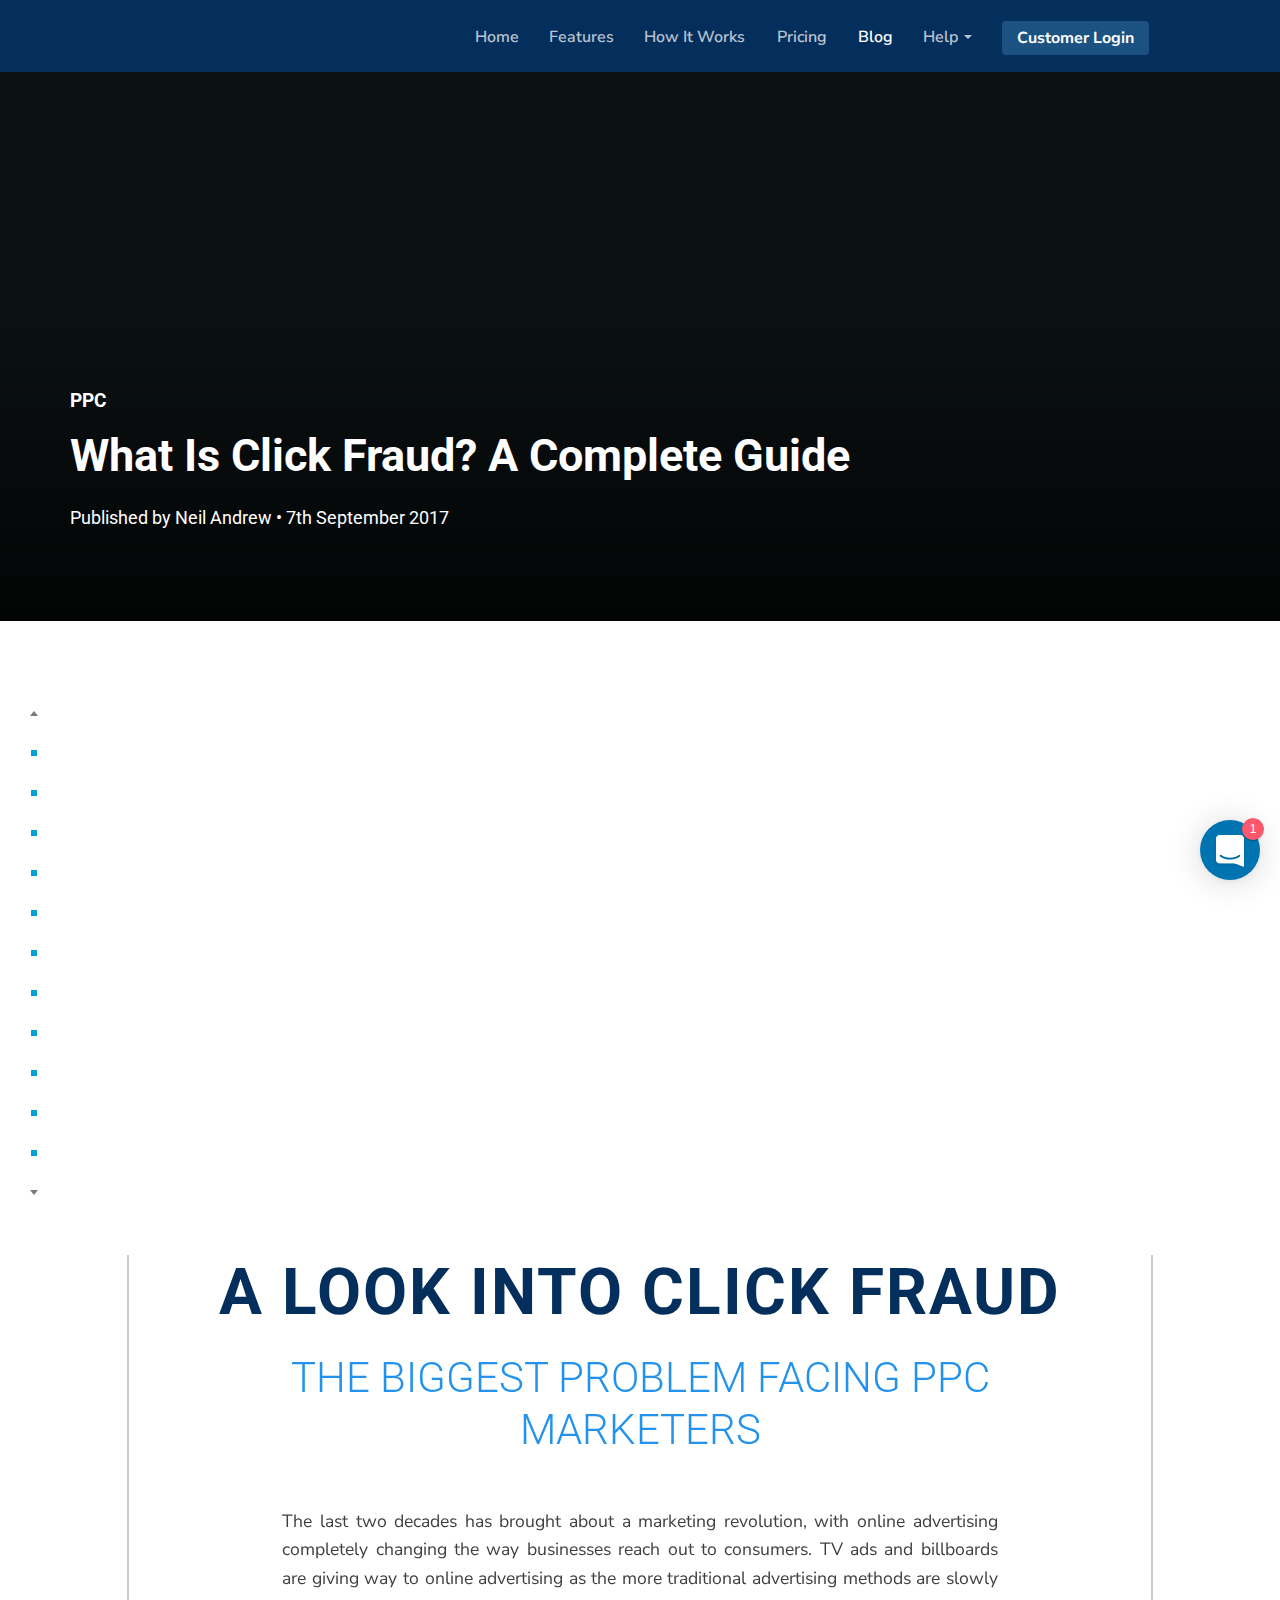
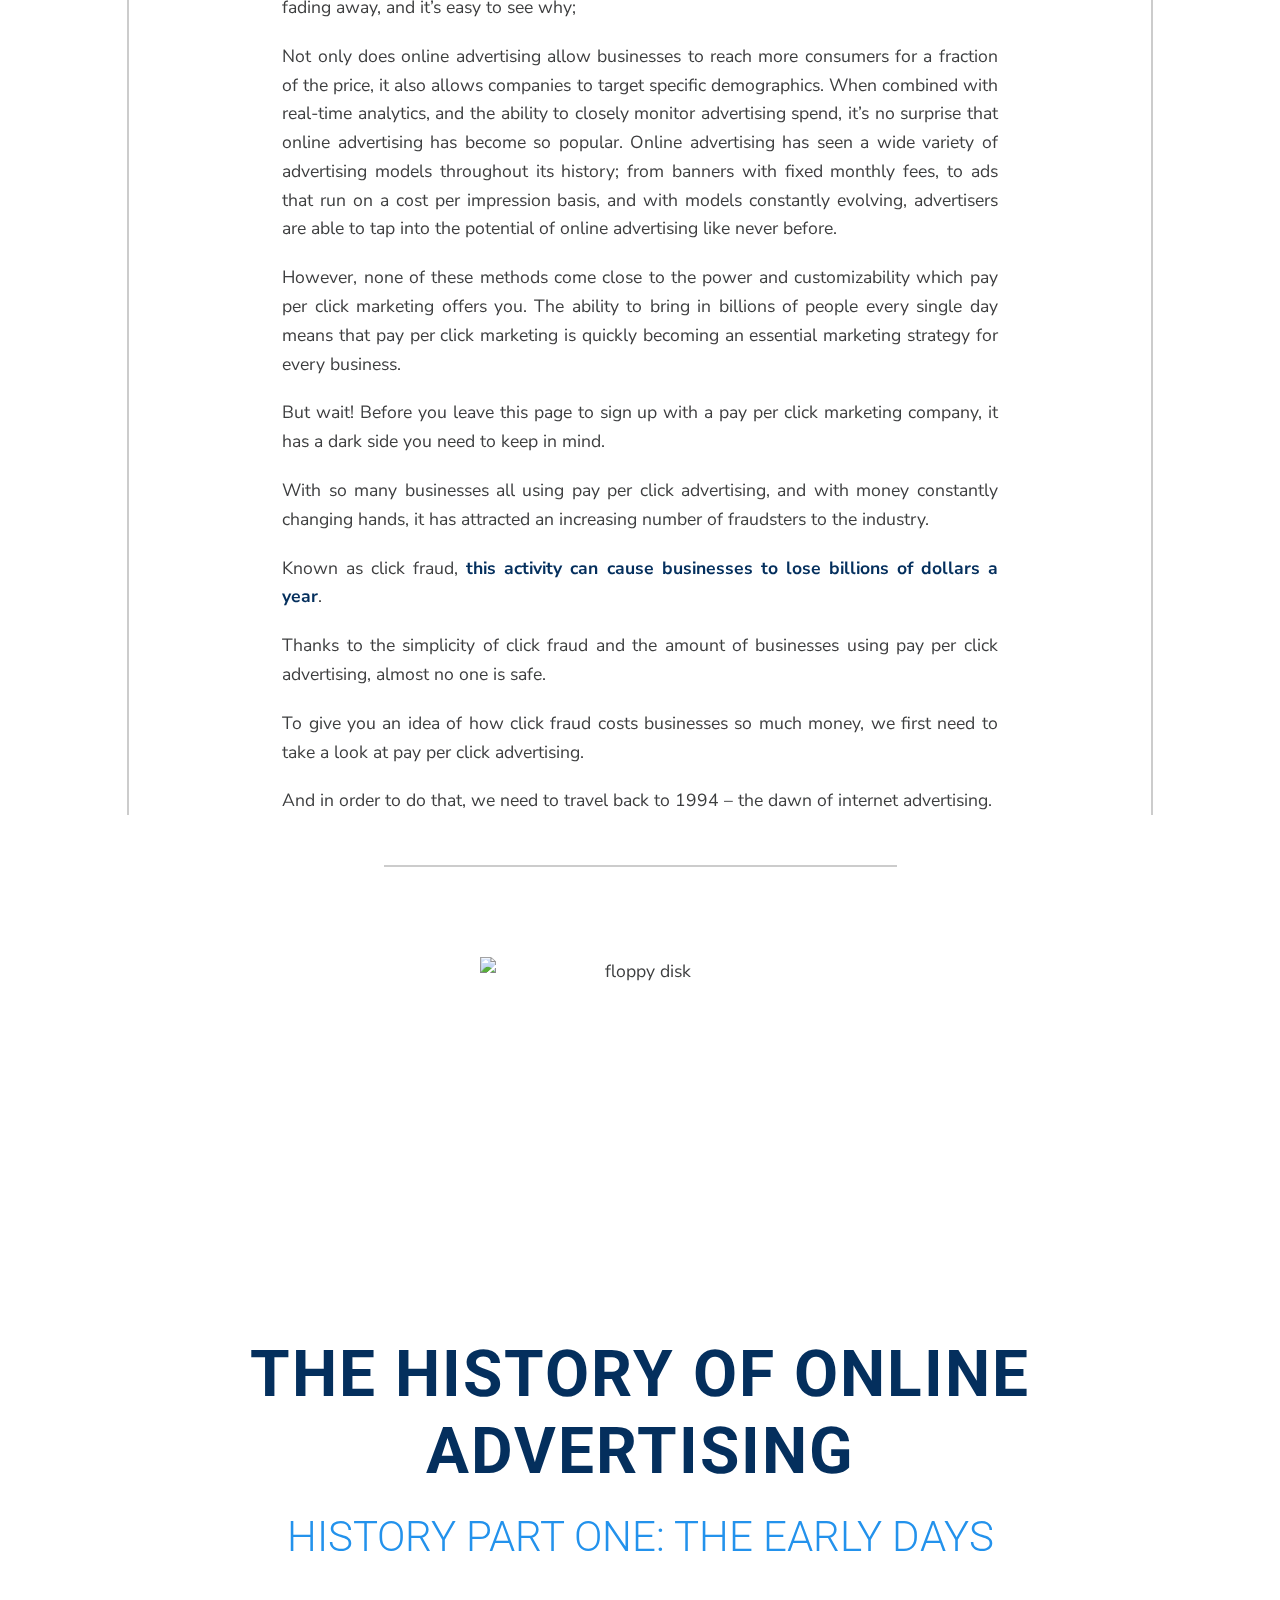
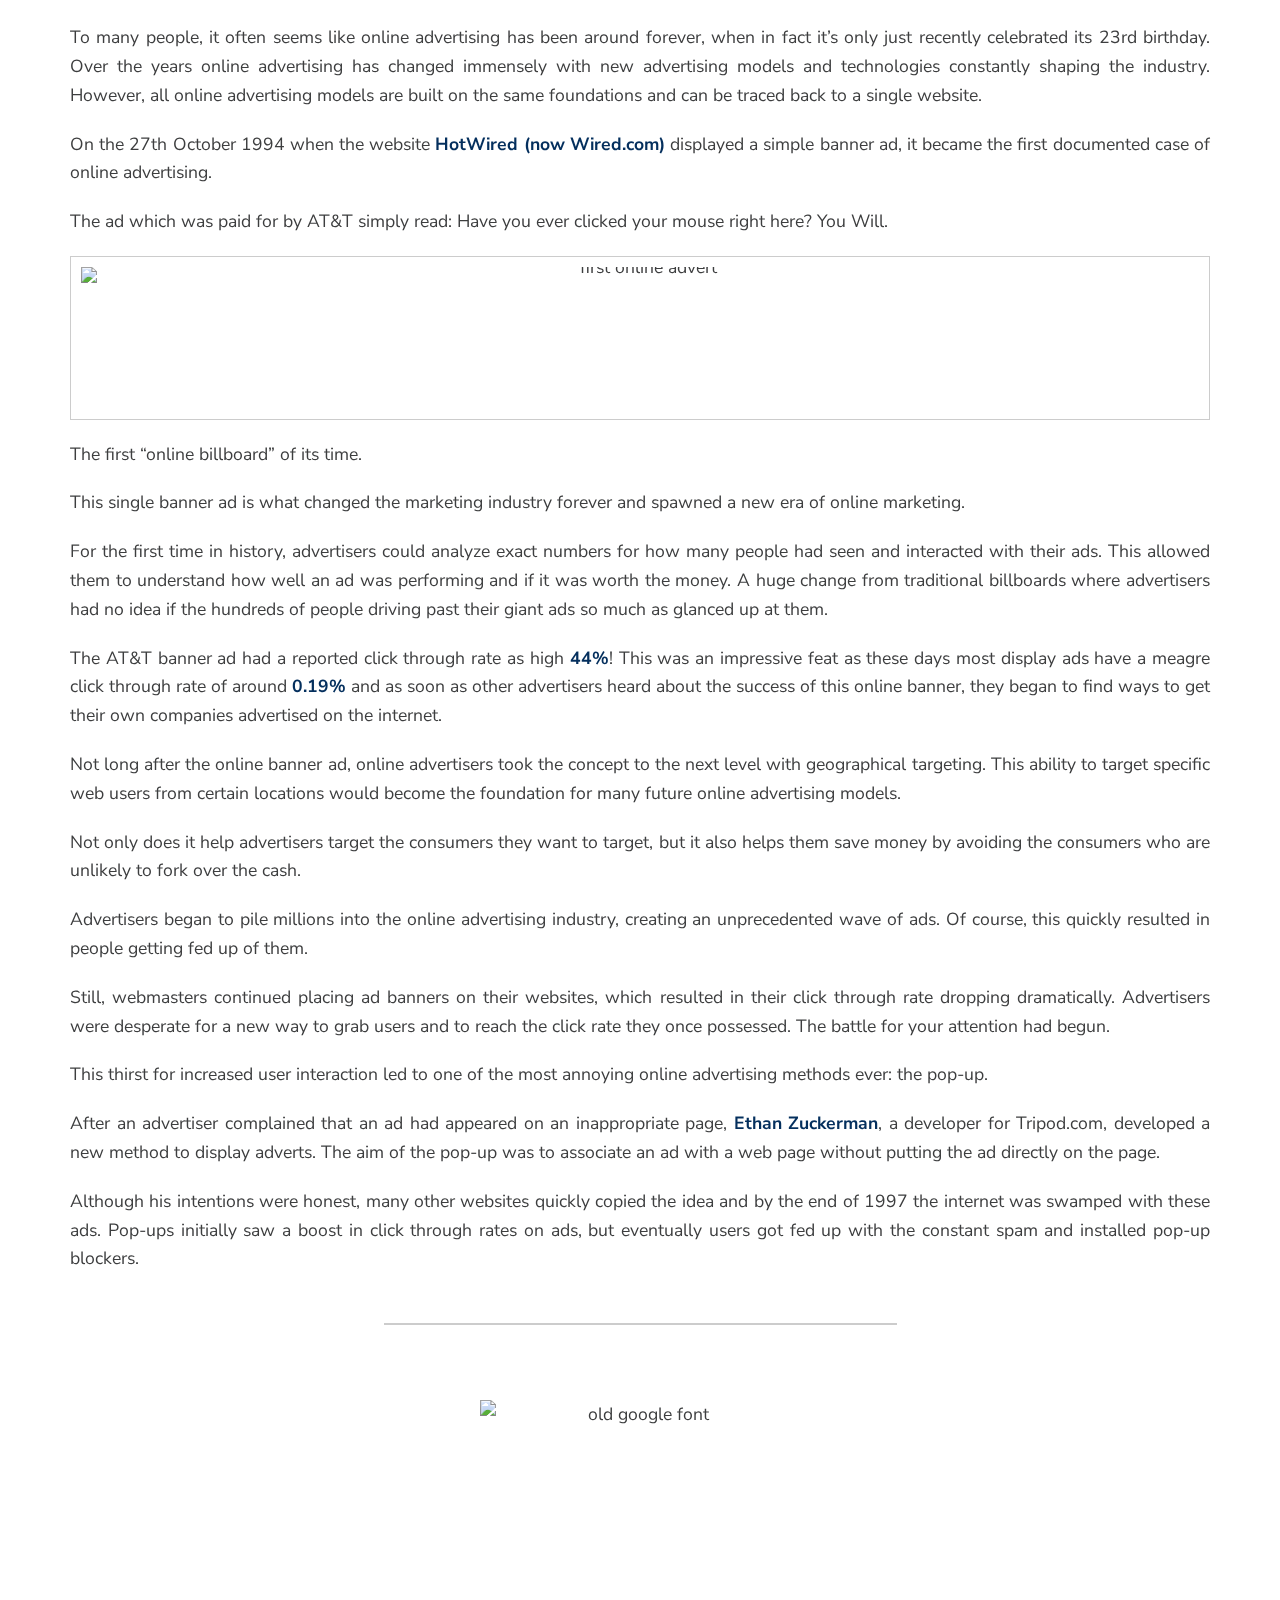
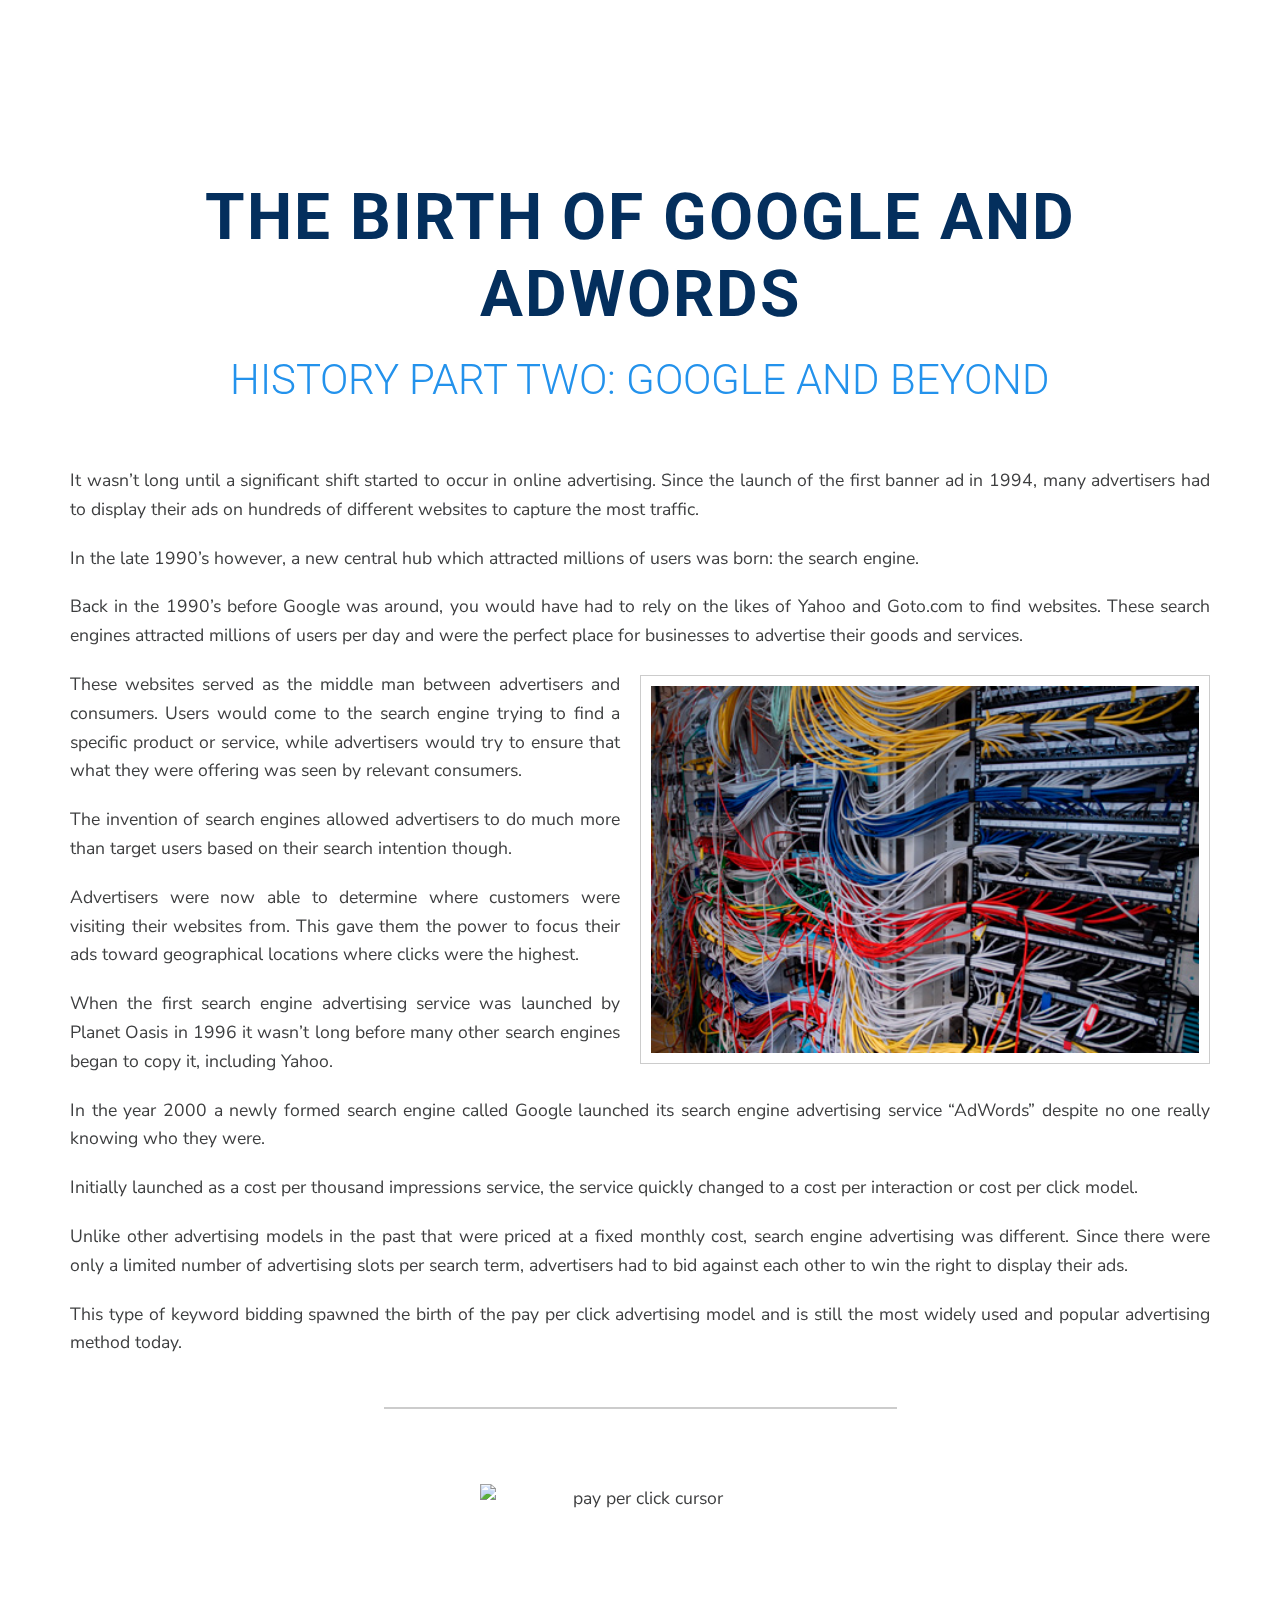
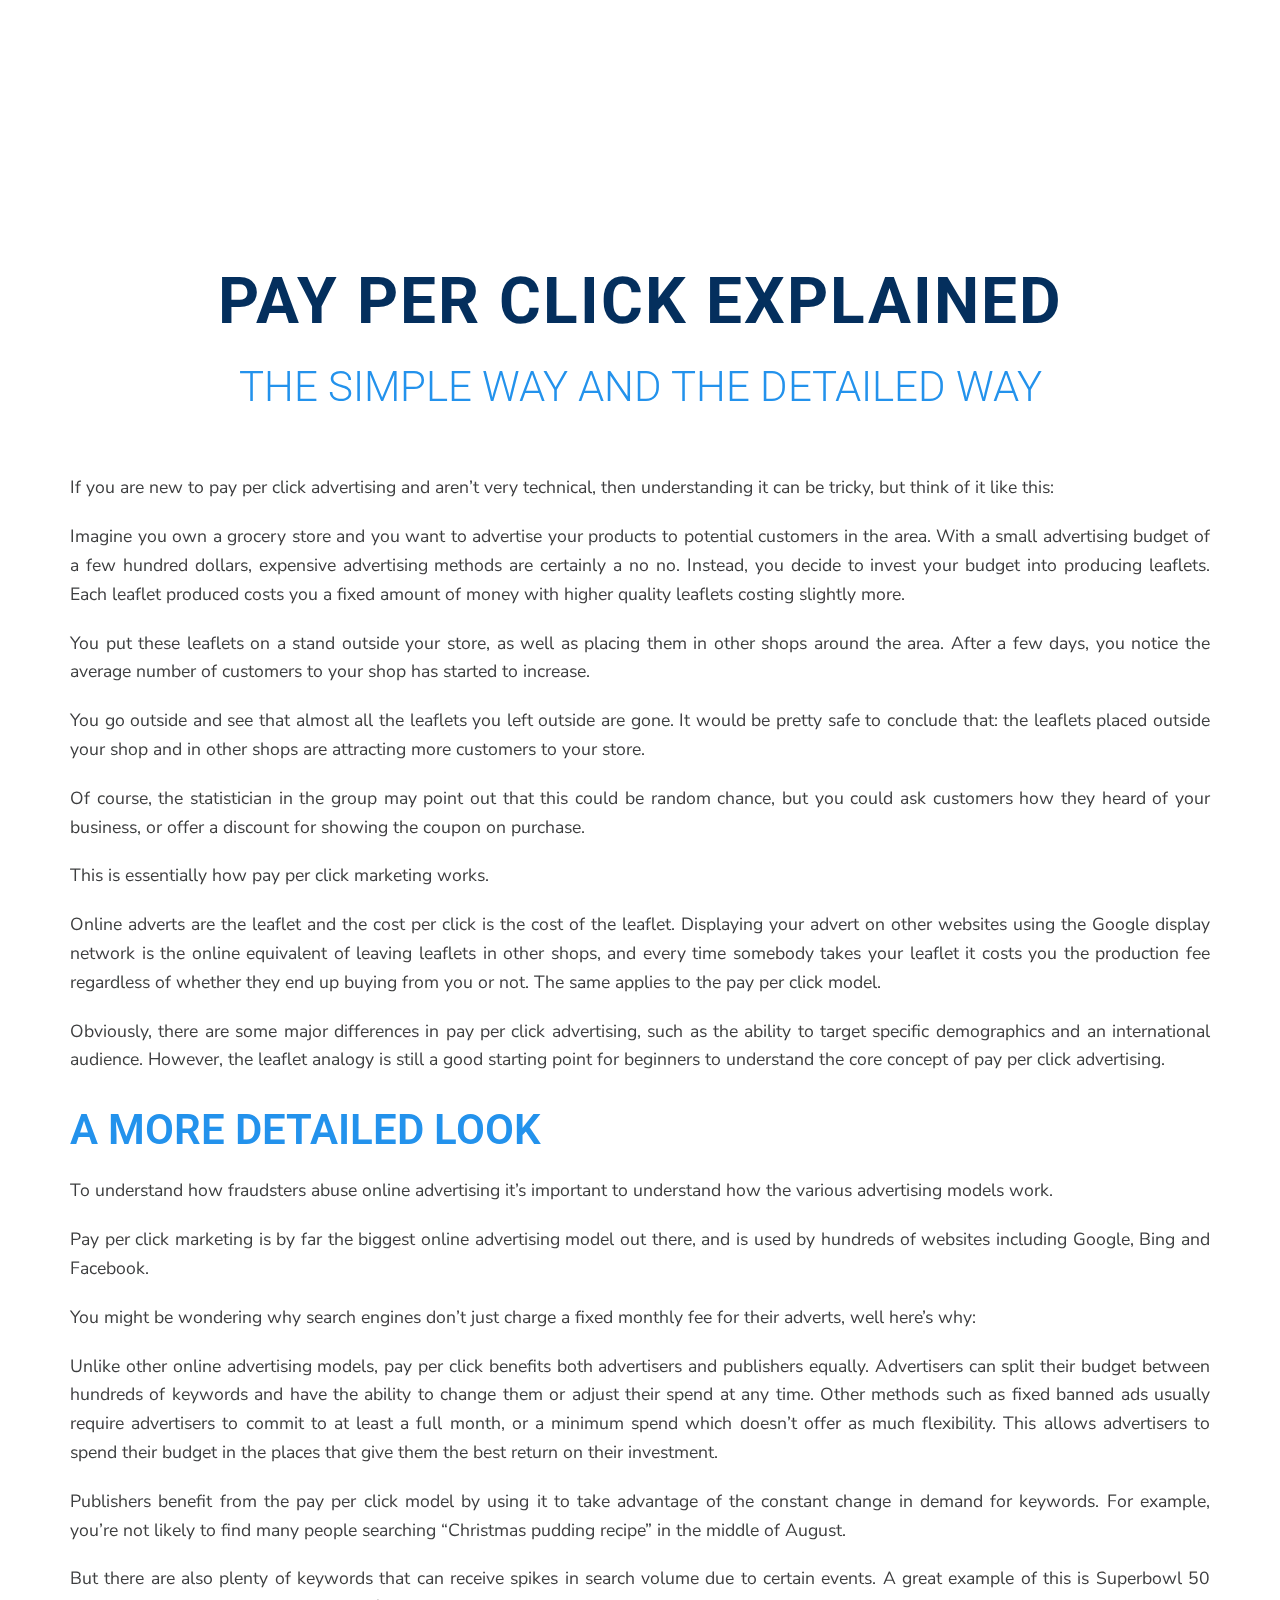
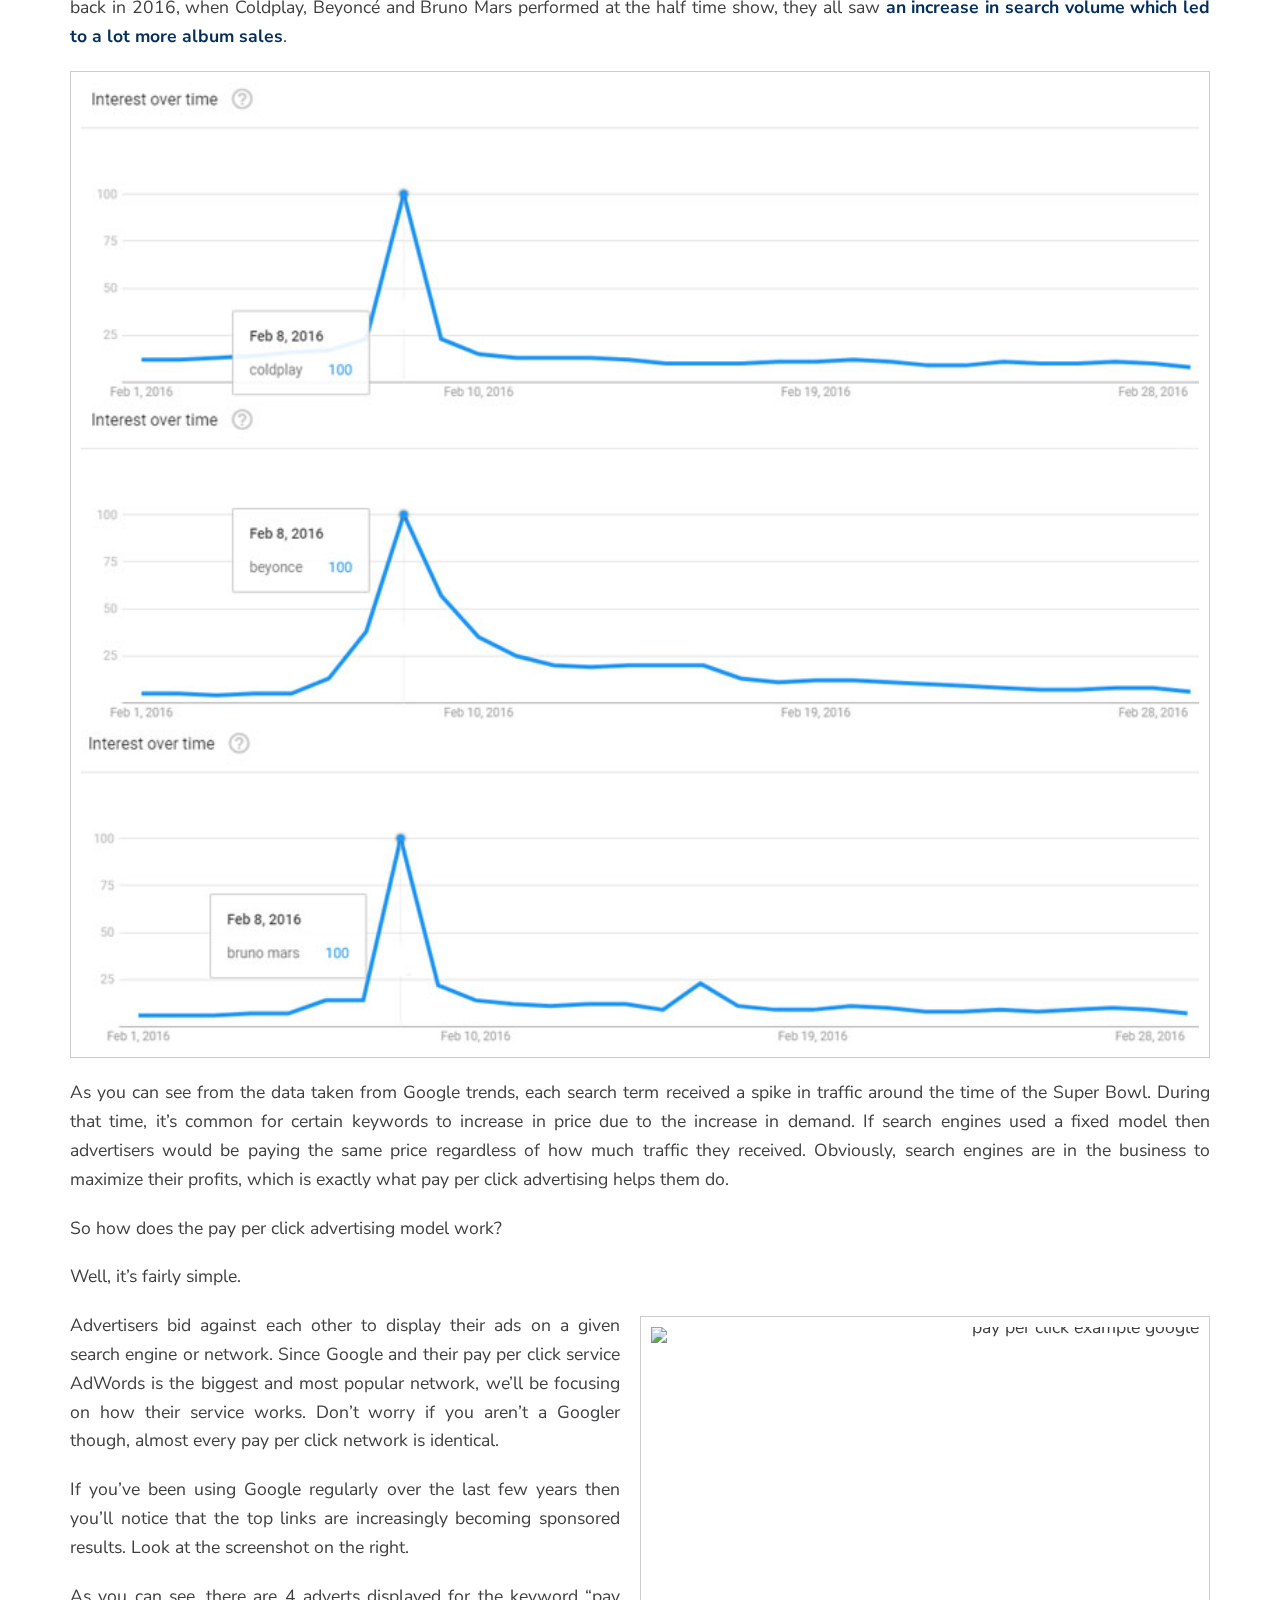
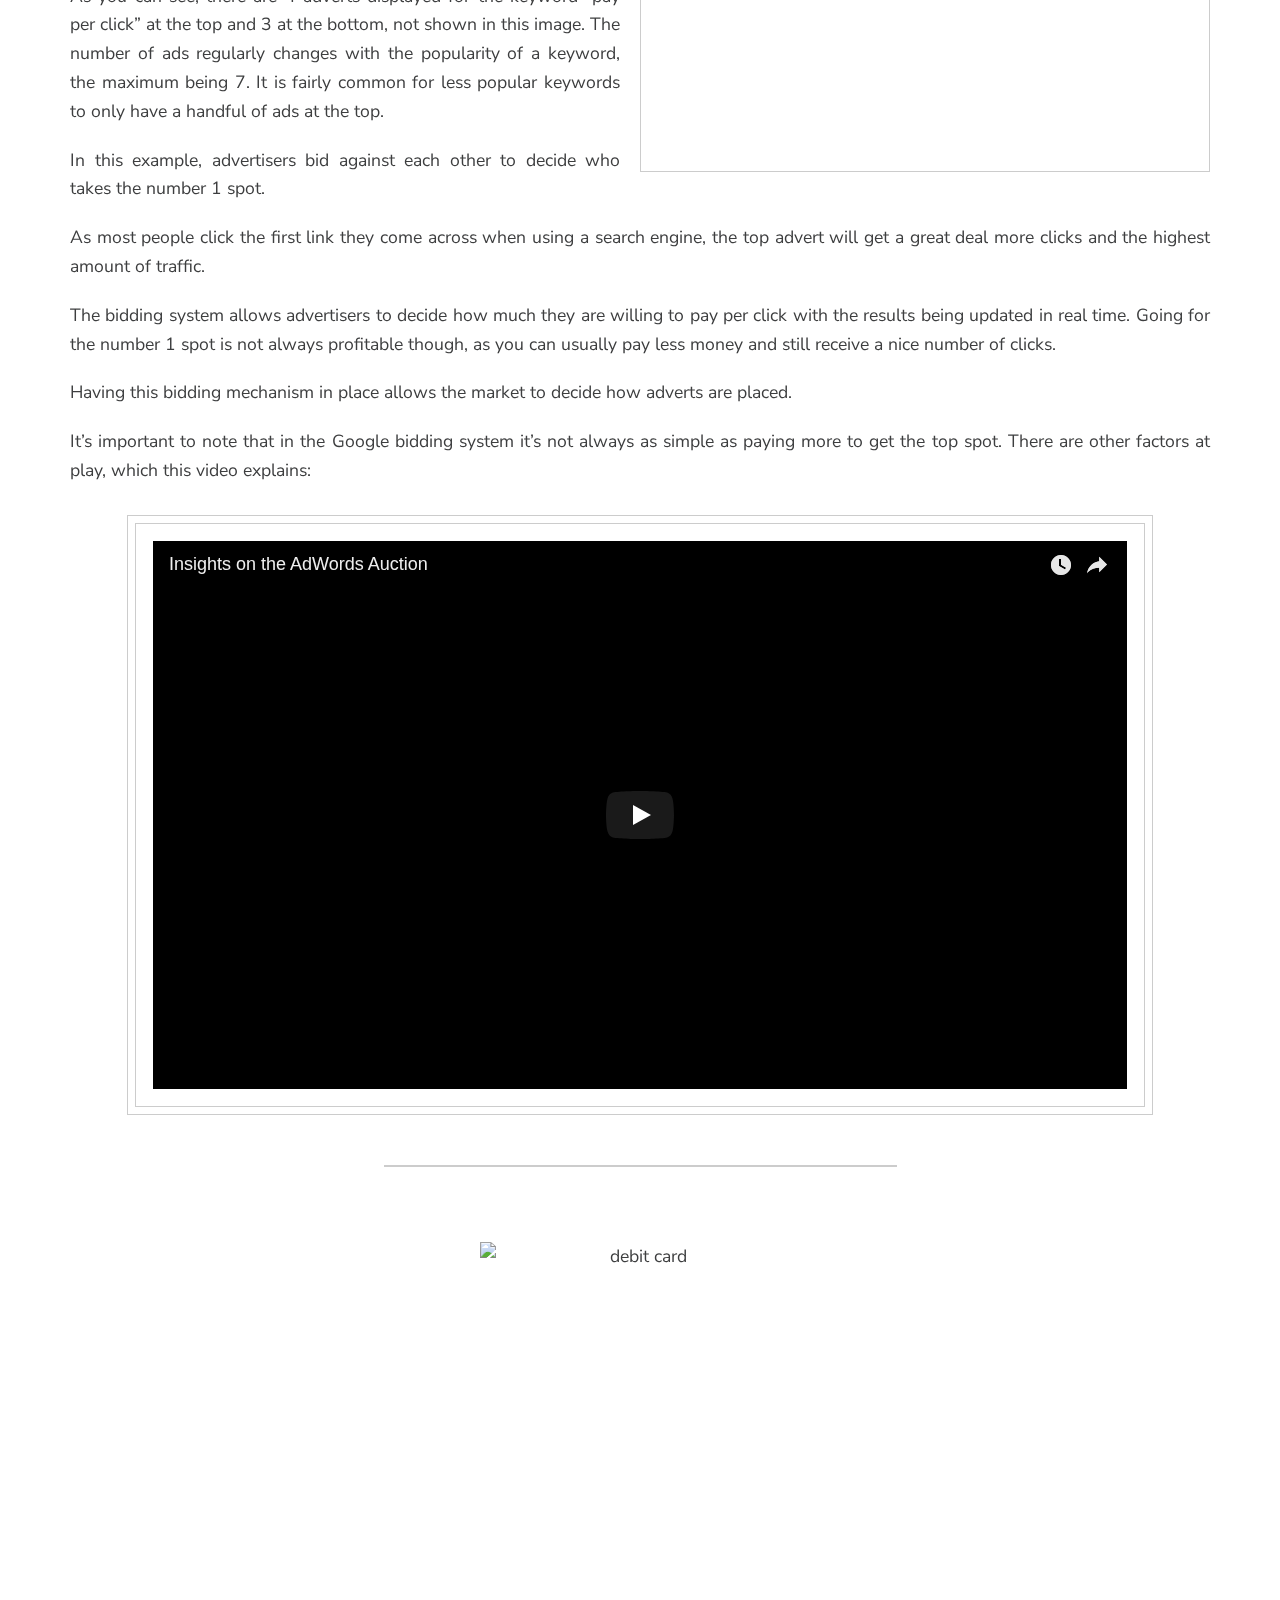
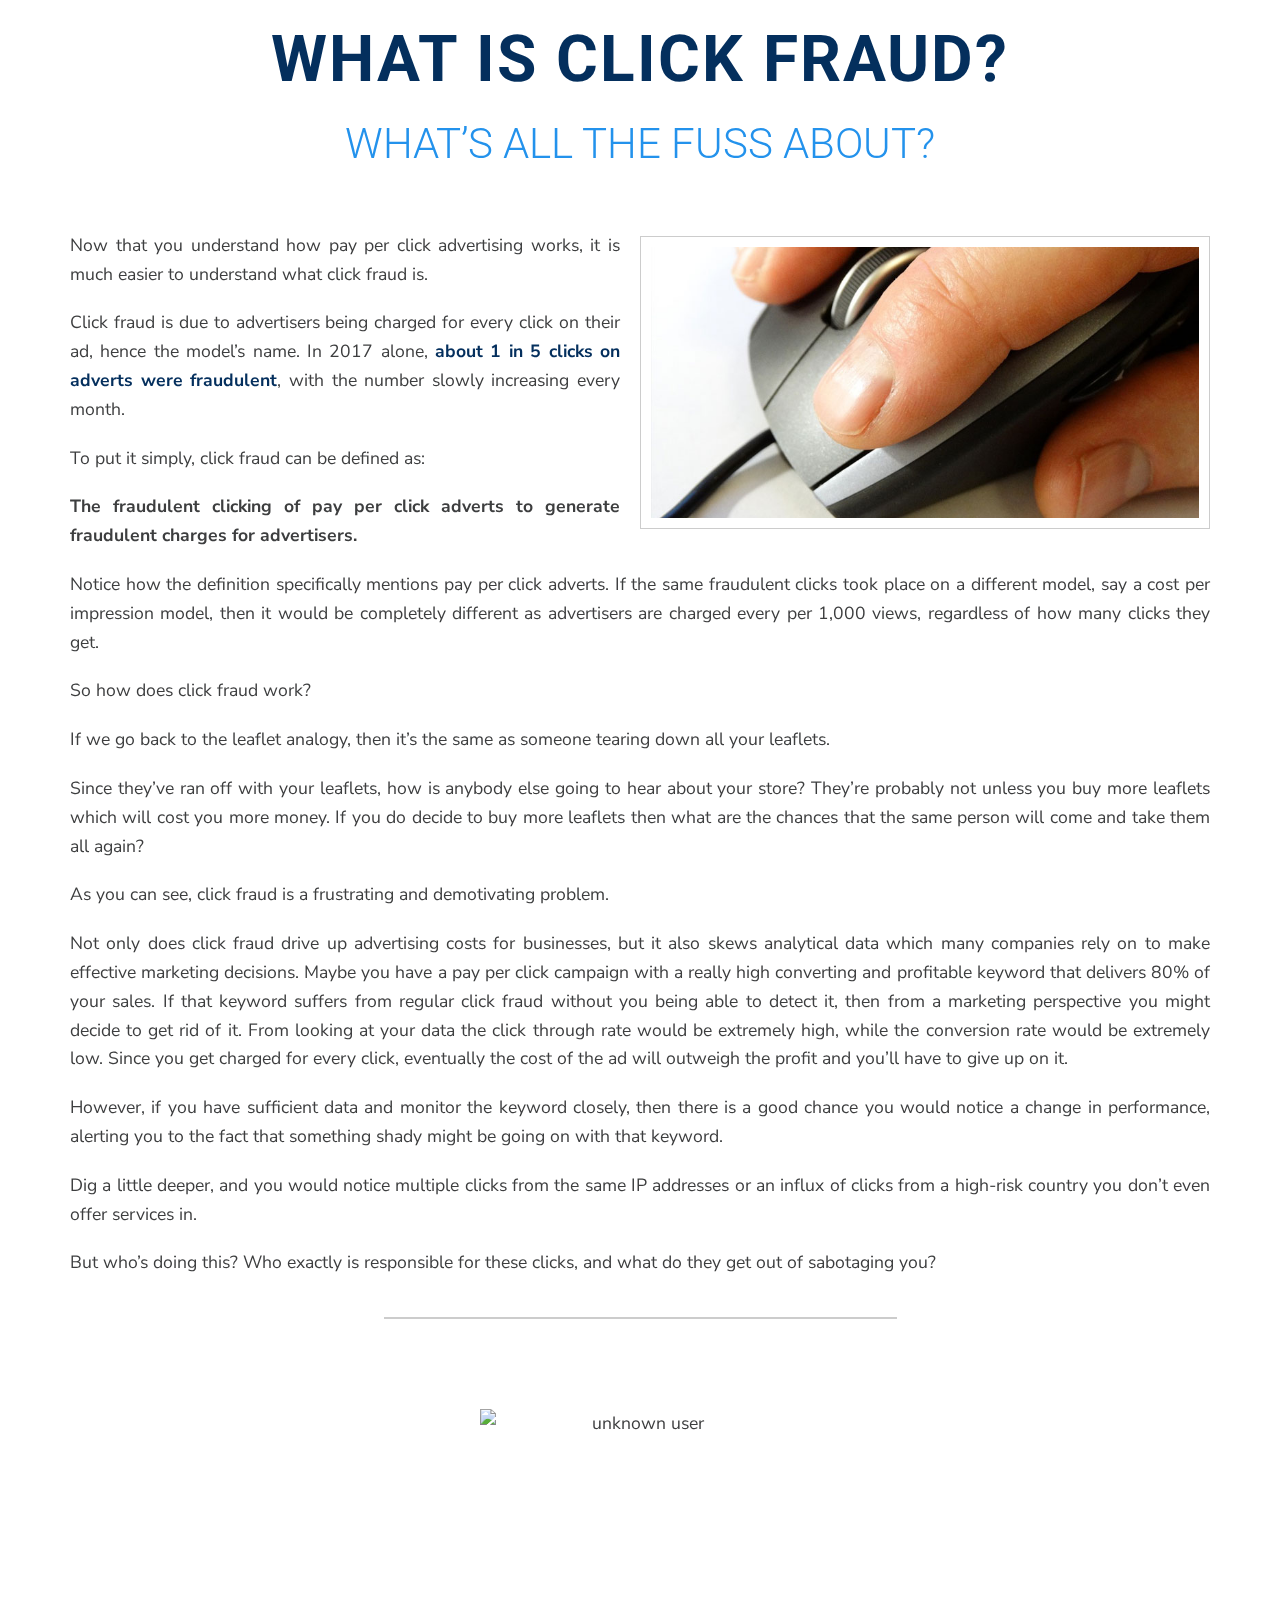
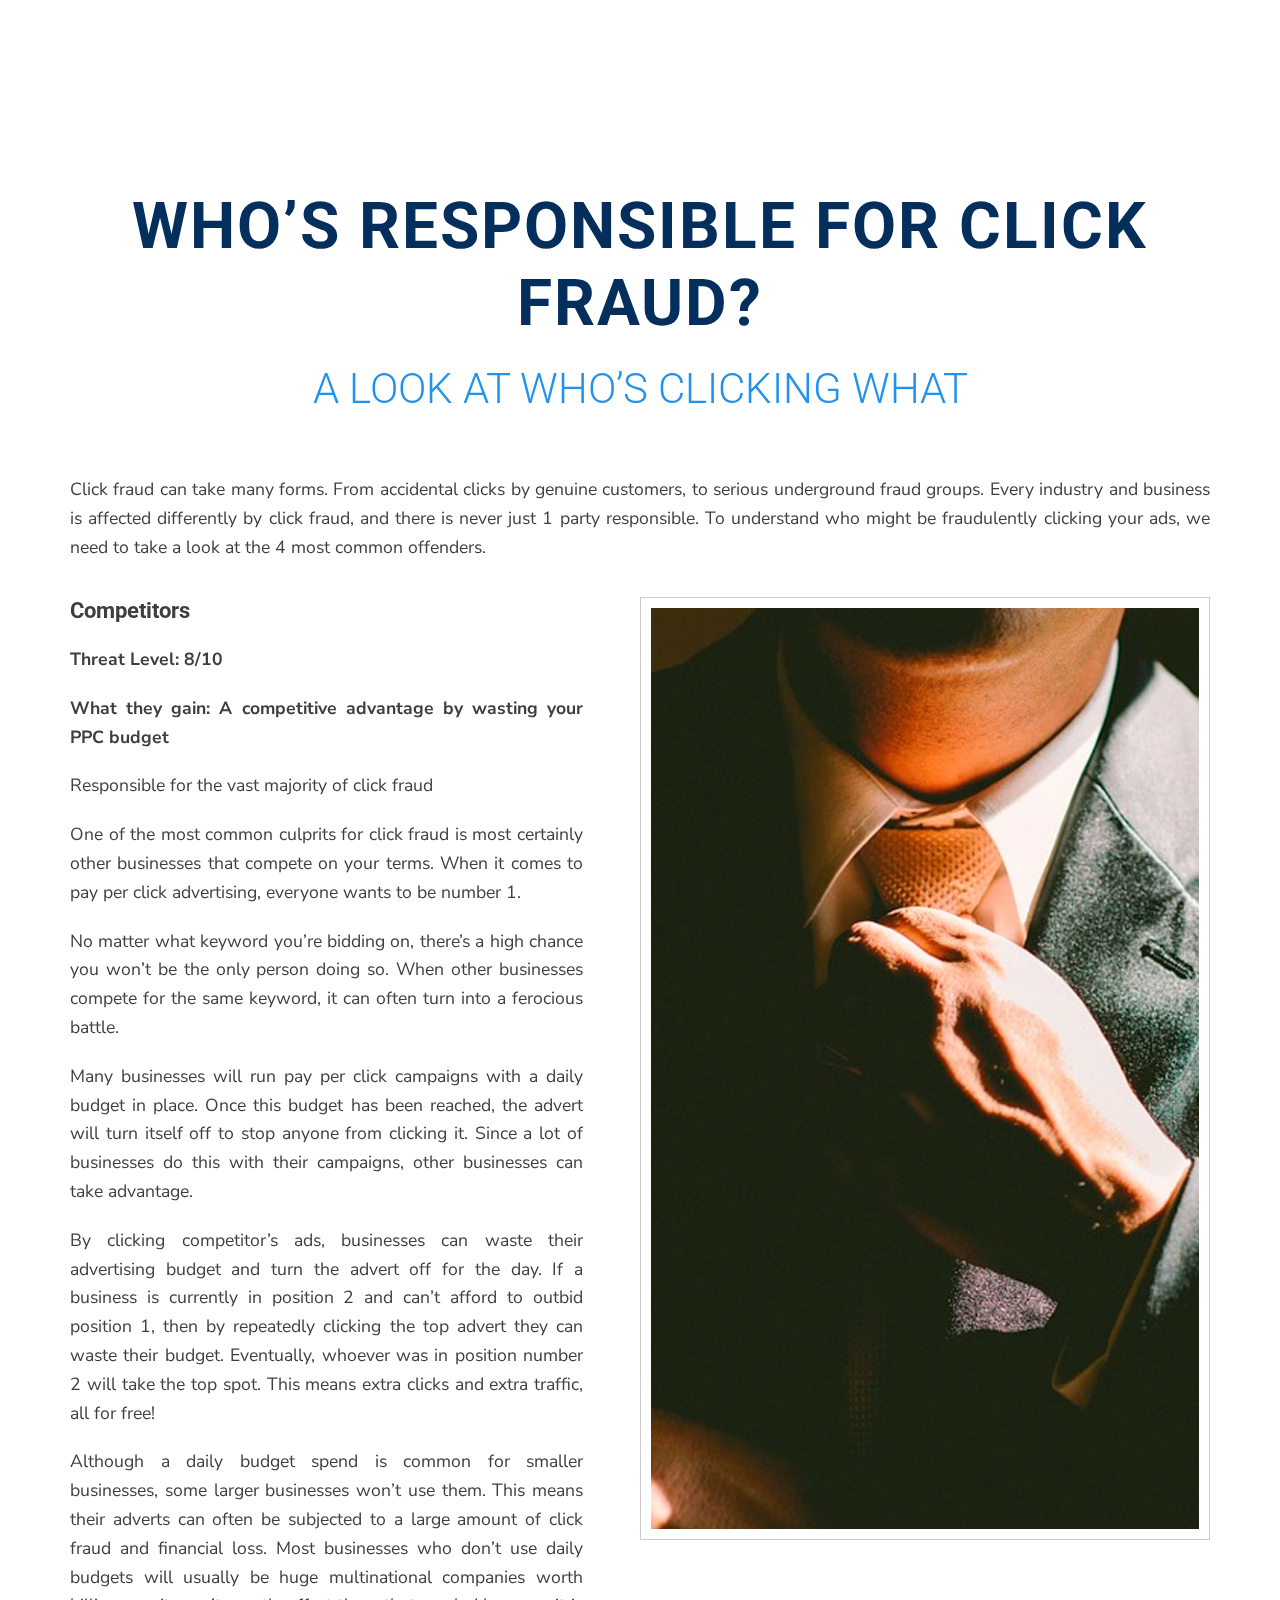
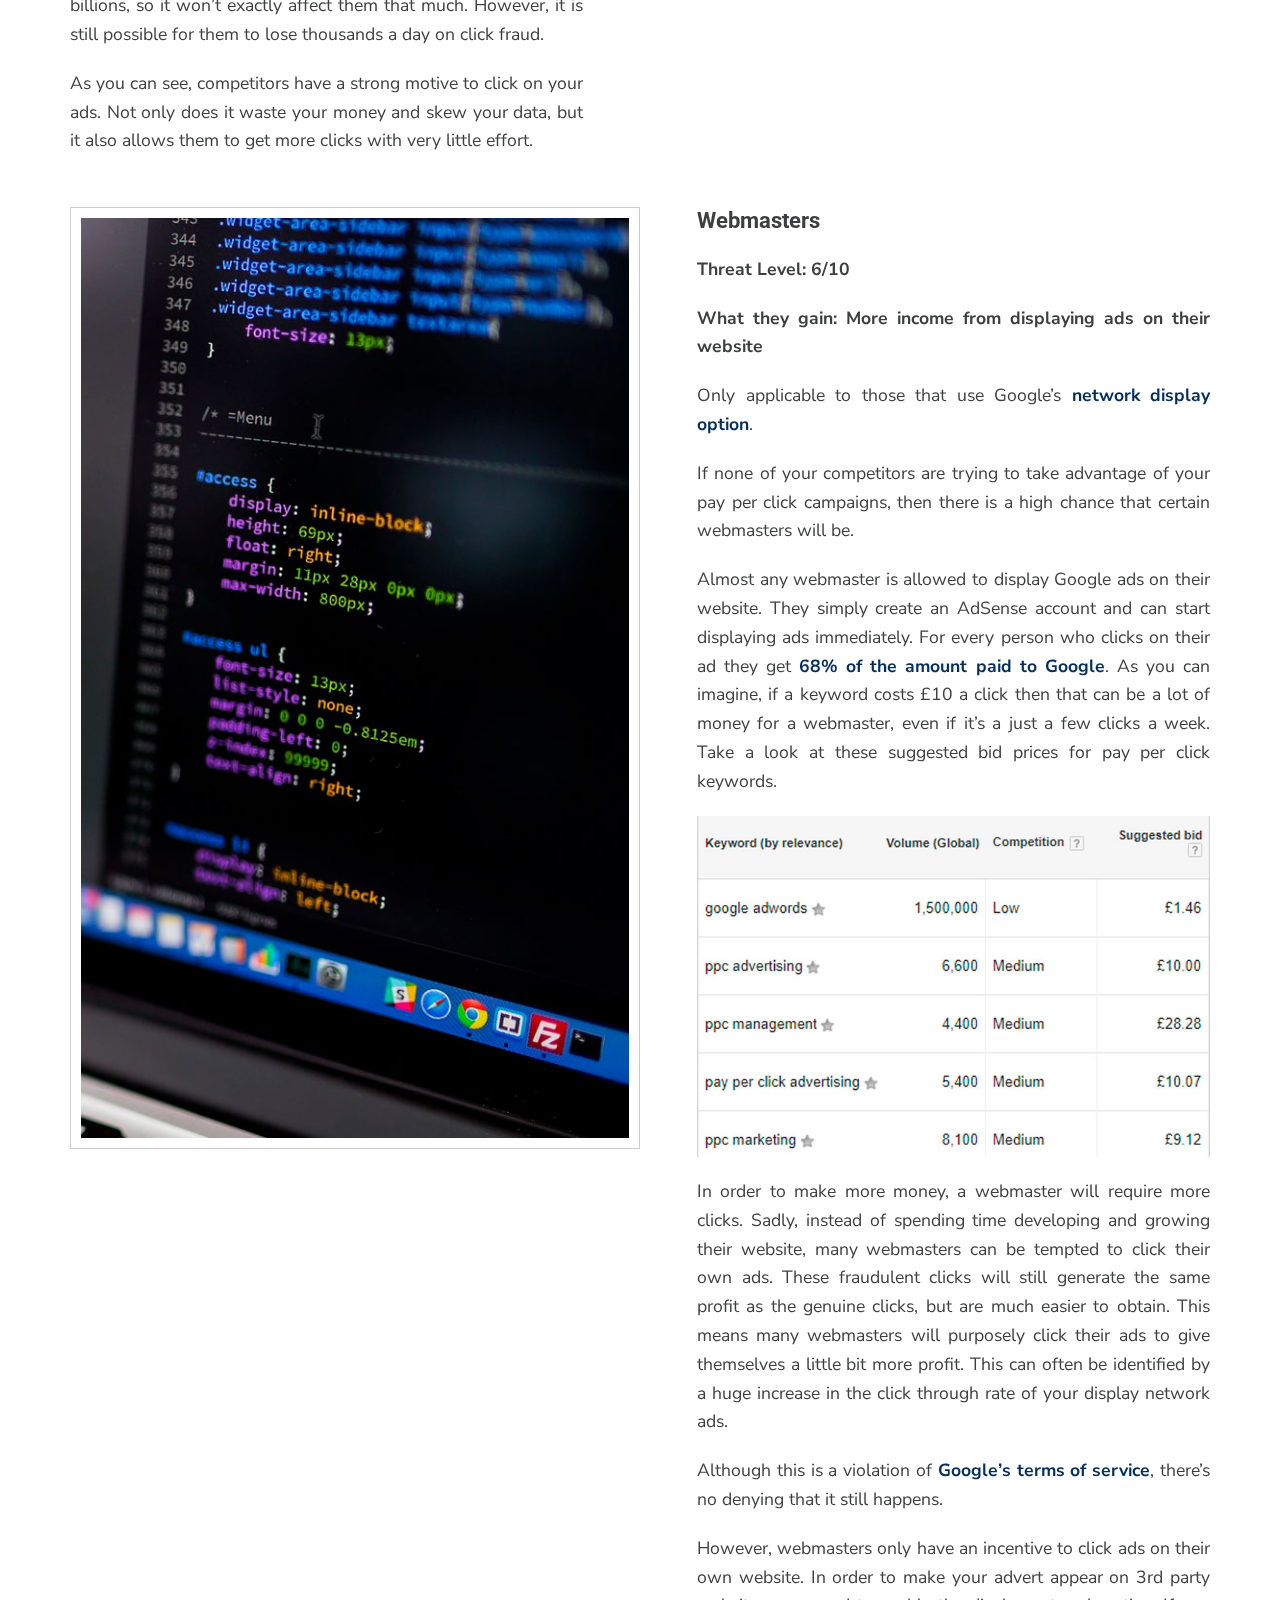
==== commit a78f9f2d: "finished sidebar including responsive mobile version" ====
--- a/What is Click Fraud and How Can I Prevent it_ _ PPC Protect.html
+++ b/What is Click Fraud and How Can I Prevent it_ _ PPC Protect.html
@@ -75,7 +75,6 @@
 			/*
 You can add your own CSS here. */
 
-
         .menu {
             background: url(https://ea.vox-cdn.com/production/polygon-ps4-review/images/notch-5d57d2e7.gif) repeat-y;
             font-family: "Arial";
@@ -85,10 +84,10 @@
             margin: 20px;
             padding:2px 0;
             position: sticky;
-            top: 100px;
+            top: 150px; /* change to adjust position while scrolling*/
             width: 80px;
+			margin-top:70px;   /*change to adjust starting top position*/
             z-index: 1;
-
 			float:left;
         }
 
@@ -206,55 +205,72 @@
 				}
 
 				.menu__mobile-menu-button {
-					display: block;
+					display: block !important;
 				}
 
 				.menu__mobile-menu {
-					display: block;
+					display: block !important;
 				}
 
 				.m-nav {
-					height: 44px;
+					height: 40px;
 					right: 0;
 					width: 100%;
 					z-index: 2;
 				}
+
 			}
 
+			@media screen and (min-width: 901px) {
+				.menu__mobile-menu {
+					width:0 !important;
+				}
+			}
+
 			.menu__mobile-menu {
-				font-family: 'Gotham SSm A',  'Gotham SSm B';
-				font-size: 15px;
+				font-family: "Arial";
 				font-weight: 200;
-				display: none;
+				display: block;
 				height: 100%;
-				overflow-y: scroll;
+				overflow-y: auto;
 				position: fixed;
-				top: 0;
+				top:70px;
 				transition: width .5s;
 				width: 0;
 				z-index: 2;
+				background: #009fd6;
+				padding-bottom:78px;
 			}
 
 			.menu__mobile-menu a {
 				color: #fff;
 				display: block;
 				text-decoration: none;
-				width: 300px;
+				position:relative;
+				width: 100%;
+				line-height: 2.5;
+				font-size: 15px;
 			}
 			.menu__mobile-menu ul {
 				list-style: none;
-				margin-top: 40px;
-				padding: 0;
+				right:0;
+				margin-left:0;
+				white-space: nowrap;
 			}
 
 			.menu__mobile-menu-button {
-				height: 44px;
+				height: 40px;
 				display: none;
-				left: 0px;
-				position: fixed;
-				top: 0px;
+				left: 50%;
+				position: absolute;
+				top: 0;
 				width: 3em;
 				z-index: 3;
+			}
+
+			.menu_mobile-open {
+				width:100%;
+				display: block;
 			}
 
 			.menu__mobile-menu ul {
@@ -269,33 +285,33 @@
 			.menu__mobile-menu ul li.active {
 				background: #0079a3;
 			}
-			.menu__mobile-menu.open {
-				display: block;
-				width: 100%
-			}
 
 			.menu__mobile-menu-button:before {
-				background: #fff;
+				background: red;
 				content: "";
 				height: 0.25em;
 				left: 10px;
 				position: absolute;
 				top: 10px;
 				width: 1.5em;
-				box-shadow: 0 0.5em 0 0 #fff,  0 1em 0 0 #fff;
+				box-shadow: 0 0.5em 0 0 red,  0 1em 0 0 red;   /*change for last 2 bars*/
 			}
 
-			/*blue drop down bar for mobile nav*/
+			.menu__mobile-menu li:hover {
+				background:#0081ad;
+			}
+
+			/*css for fixed bar on mobile at bottom*/
 
 			.m-nav {
-				font-family: 'Gotham SSm A',  'Gotham SSm B';
-				font-size: 14px;
-				font-weight: 300;
-				position: fixed;
-				right: 20px;
-				top: 0;
-				background: #009fd6;
-			}
+				 font-family: 'Gotham SSm A',  'Gotham SSm B';
+				 font-size: 14px;
+				 font-weight: 300;
+				 position: fixed;
+				 bottom:0;
+				 background: #009fd6;
+				 margin: auto;
+			 }
 
 			.m-nav a {
 				text-align: center;
@@ -303,7 +319,11 @@
 				text-transform: uppercase;
 			}
 
-
+			/*testing purposes*/
+
+			.et_monarch .et_social_heading {
+				display:none;
+			}
 
 /*
 
@@ -1264,6 +1284,43 @@
 
 
 		</div>
+<div class="menu__mobile-menu">
+	<ul>
+		<li id="mob-intro">
+			<a href="#intro">INTRODUCTION</a>
+		</li>
+		<li id="mob-history">
+			<a href="#history">HISTORY OF ADVERTISING</a>
+		</li>
+		<li id="mob-birth" class="">
+			<a href="#birth">THE BIRTH OF ADWORDS</a>
+		</li>
+		<li id="mob-ppc" class="">
+			<a href="#ppc">ALL ABOUT PPC</a>
+		</li>
+		<li id="mob-clickfraud" class="">
+			<a href="#clickfraud">CLICKFRAUD 101</a>
+		</li>
+		<li id="mob-responsible" class="">
+			<a href="#responsible">WHO'S RESPONSIBLE</a>
+		</li>
+		<li id="mob-affected" class="">
+			<a href="#affected">WHO'S AFFECTED</a>
+		</li>
+		<li id="mob-ppcnetworks" class="">
+			<a href="#ppcnetworks">PPC NETWORKS</a>
+		</li>
+		<li id="mob-legal" class="">
+			<a href="#legal">LEGALITY</a>
+		</li>
+		<li id="mob-identify" class="">
+			<a href="#identify">IDENTIFY FRAUD</a>
+		</li>
+		<li id="mob-conclusion" class="">
+			<a href="#conclusion">CONCLUSION</a>
+		</li>
+	</ul>
+</div>
 			<section class="content" role="main">
 
 					<ul class="menu">
@@ -1301,26 +1358,9 @@
 							<a href="#conclusion">CONCLUSION</a>
 						</li>
 					</ul>
-					<ul class="menu__mobile-menu">
-						<li id="menu-intro">
-							<a href="#intro">INTRODUCTION</a>
-						</li>
-						<li id="menu-history">
-							<a href="#history">HISTORY OF ADVERTISING</a>
-						</li>
-						<li id="menu-birth" class="">
-							<a href="#birth">THE BIRTH OF ADWORDS</a>
-						</li>
-						<li id="menu-ppc" class="">
-							<a href="#ppc">ALL ABOUT PPC</a>
-						</li>
-						<li id="menu-end" class="">
-							<a href="#end">CONCLUSION</a>
-						</li>
-					</ul>
-					<a href="#" class="menu__mobile-menu-button"></a>
-
-				<div class="m-nav"></div>
+
+
+				<div class="m-nav"><a href="#" class="menu__mobile-menu-button"> </a></div>
 				<div class="container">
 
 					<div class="row">
@@ -1878,7 +1918,12 @@
 <script>
     // toggle click active
     let btn = $(".menu li"),
-        sections = $("div#intro,div#history,div#birth,div#ppc,div#clickfraud,div#responsible,div#affected,div#ppcnetworks,div#legal,div#identify,div#conclusion");
+        sections = $("div#intro,div#history,div#birth,div#ppc,div#clickfraud,div#responsible,div#affected,div#ppcnetworks,div#legal,div#identify,div#conclusion"),
+		mobileButton = $(".menu__mobile-menu-button"),
+		mobileURLS = $(".menu__mobile-menu ul"),
+		navBarMain = $(".navbar-toggle");
+
+    // main logic for sidebar
 
     $(btn).click((el) => {
         $(btn).removeClass("active");
@@ -1886,6 +1931,21 @@
         let section = el.target.hash.replace("#","");
         $('html, body').stop(false,false).animate({scrollTop: $(`#${section}`).offset().top-88}, {duration:300, start:Waypoint.disableAll, complete: Waypoint.enableAll});  // smooth scrolling
     });
+
+    // JS for mobile menu
+
+	$(mobileButton).click((el) => {
+	    el.preventDefault();
+	    $(".menu__mobile-menu").toggleClass("menu_mobile-open");
+	});
+
+	$(mobileURLS).click(() => {
+        $(".menu__mobile-menu").toggleClass("menu_mobile-open");
+	});
+
+	$(navBarMain).click(() => {
+        $(".menu__mobile-menu").removeClass("menu_mobile-open");
+	});
 
     // expand on section scroll
 
